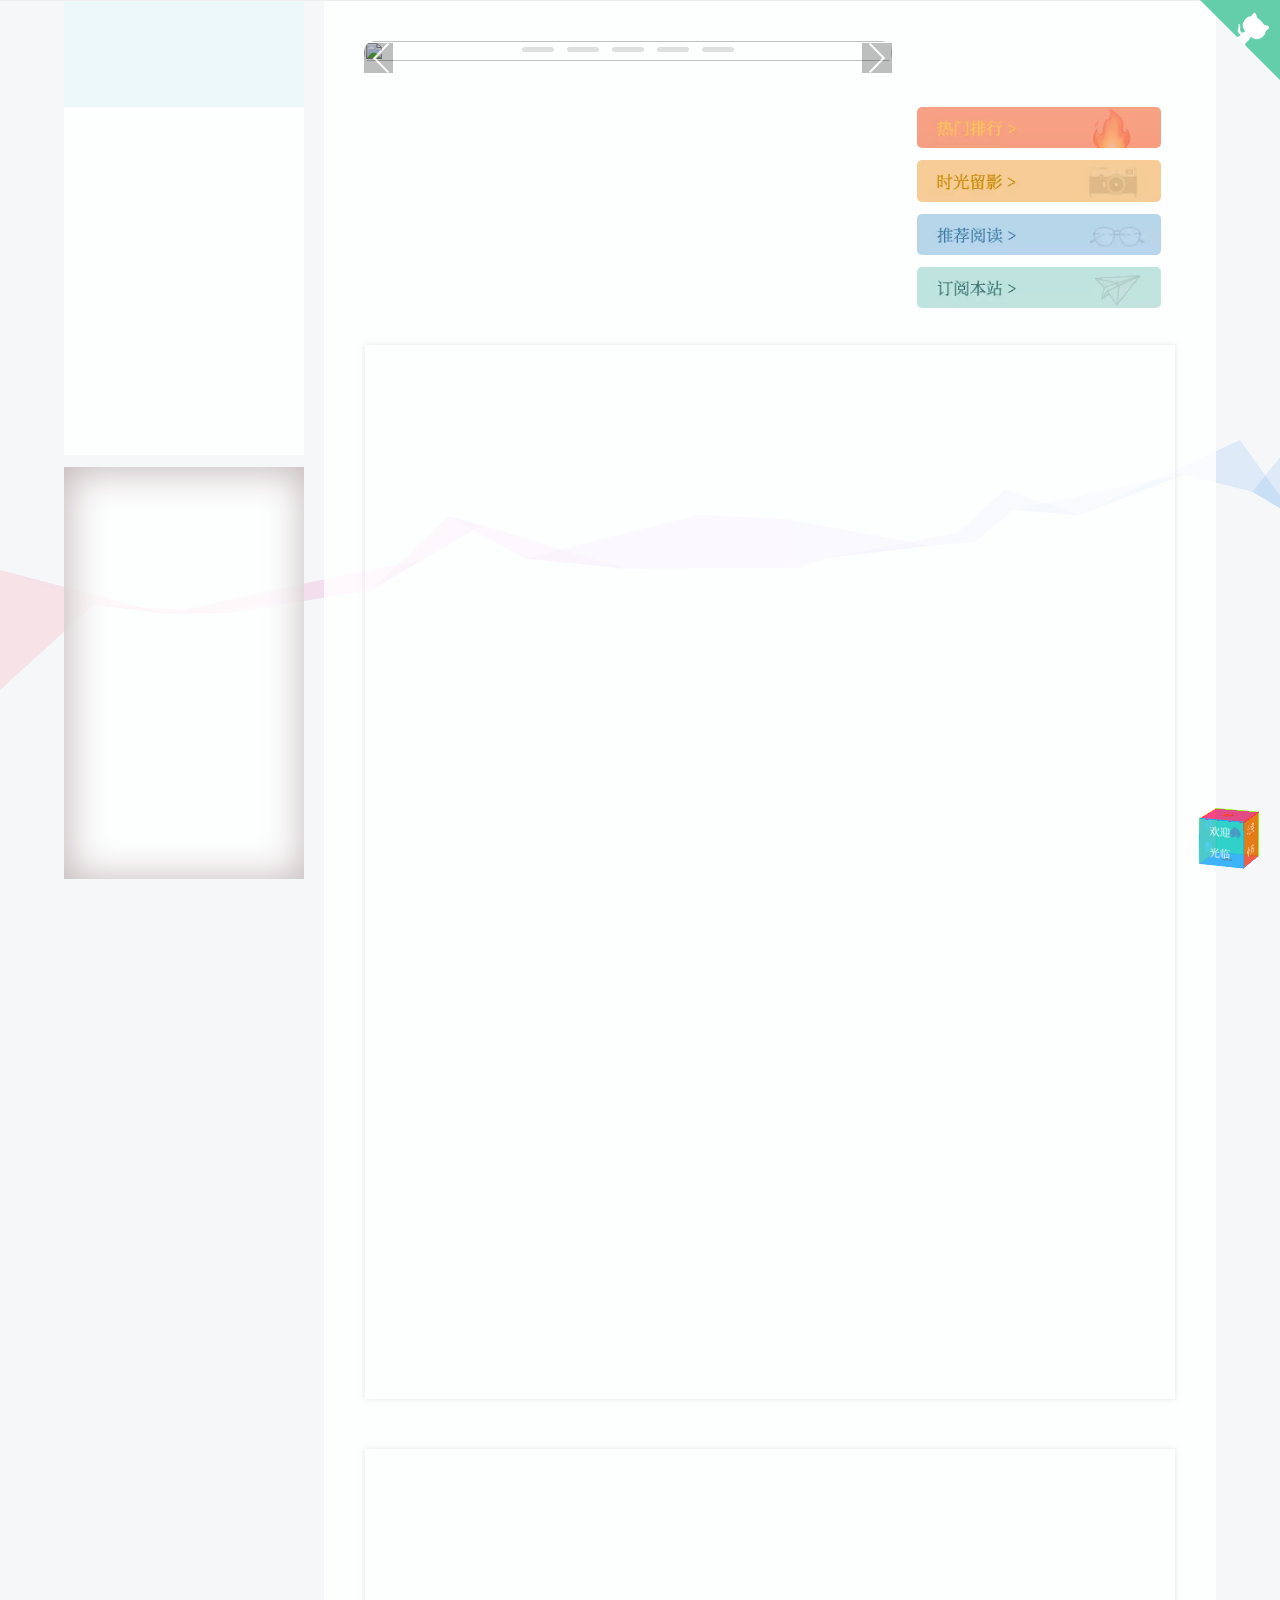
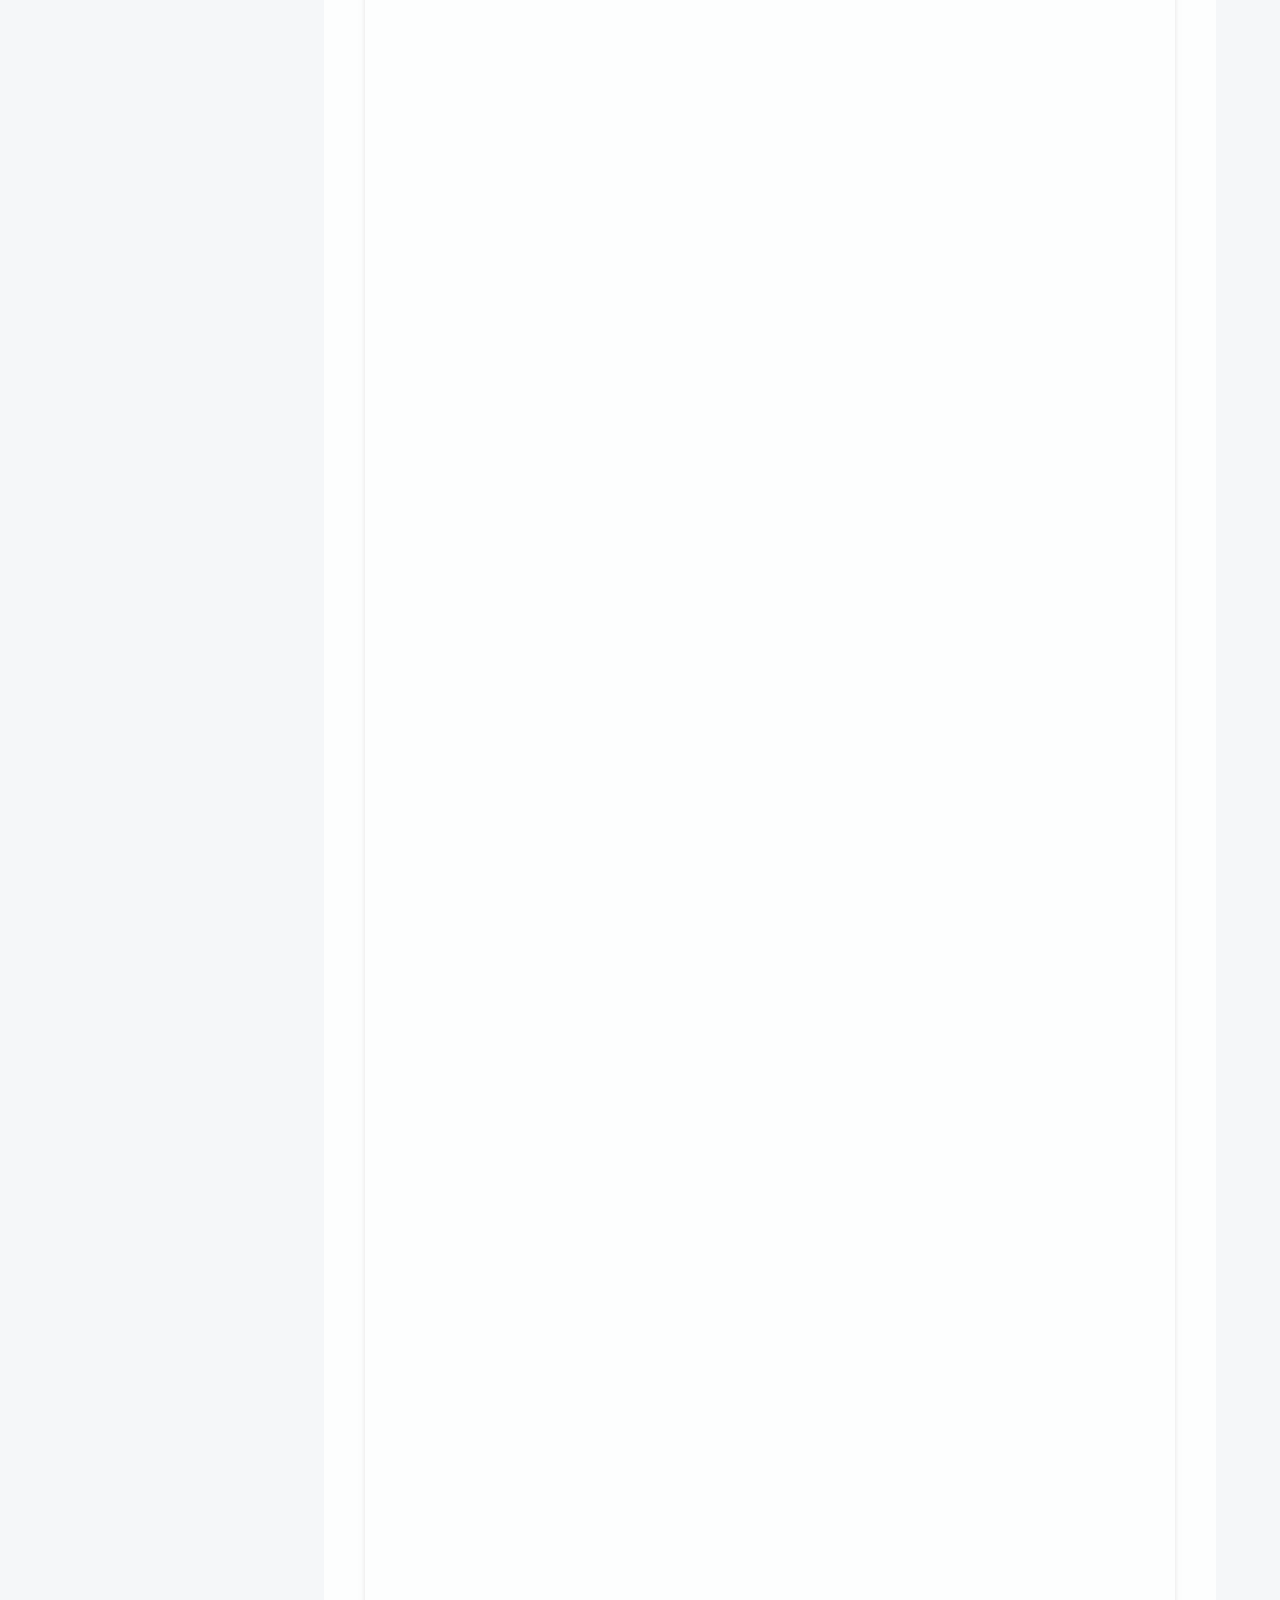
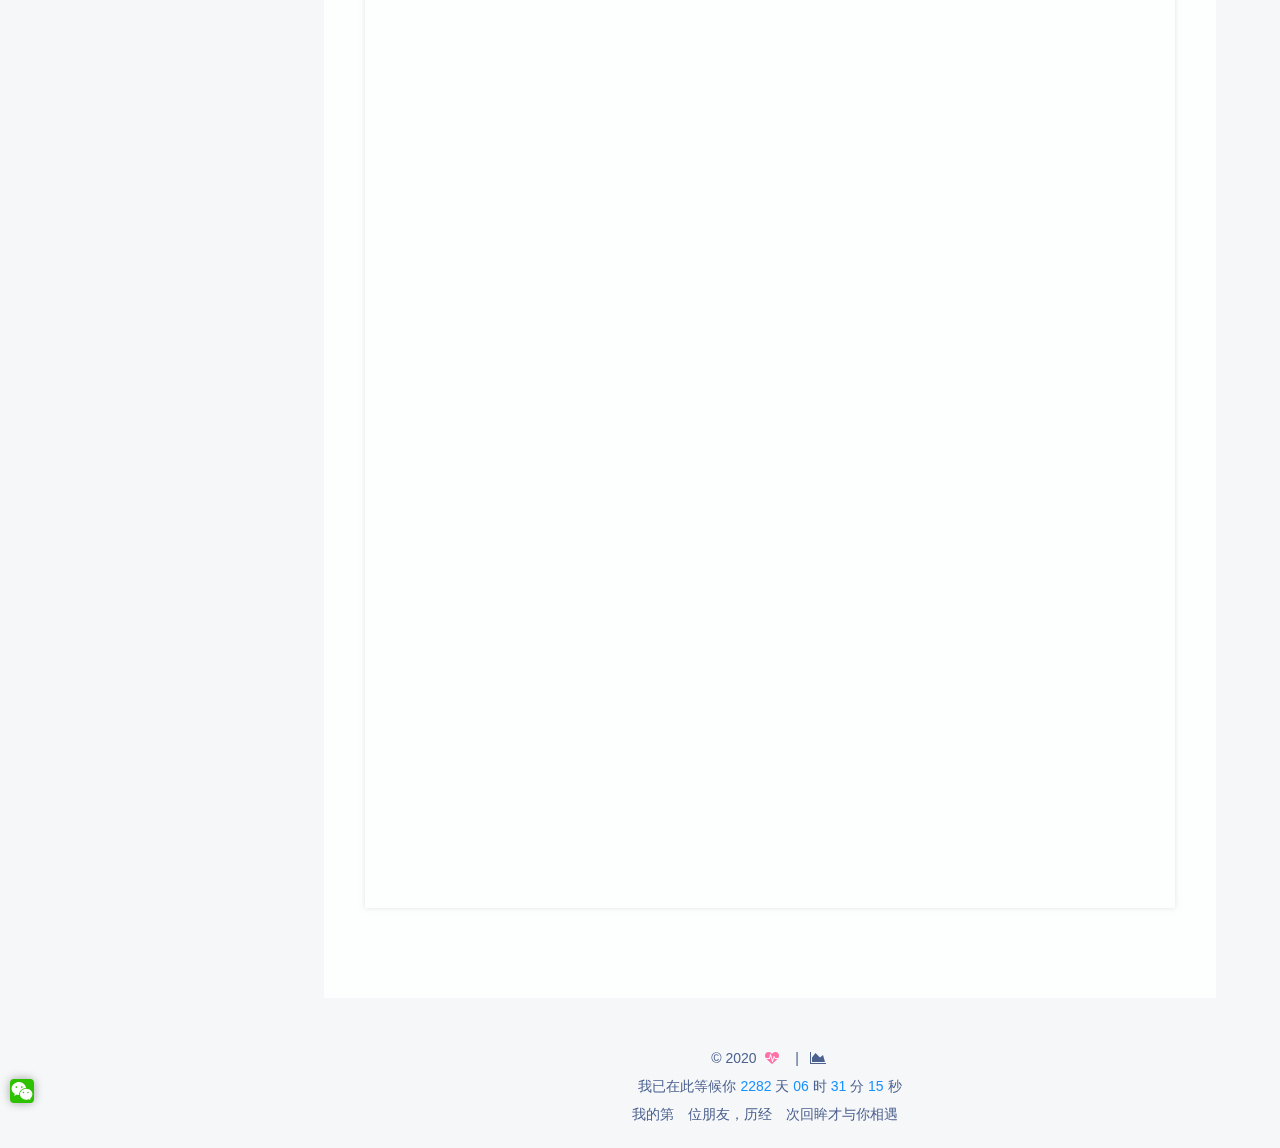
==== index.html @ 2123e060 "Site updated: 2020-04-26 22:02:50" ====
<!DOCTYPE html>



  


<html class="theme-next pisces use-motion" lang="en">
<head>
  <meta charset="UTF-8"/>
<meta http-equiv="X-UA-Compatible" content="IE=edge" />
<meta name="viewport" content="width=device-width, initial-scale=1, maximum-scale=1"/>
<meta name="theme-color" content="#222">






  
  
    
      
    
    
      
    
  <script async src="//cdn.jsdelivr.net/npm/pace-js@1.0.2/pace.min.js"></script>
  <link href="//cdn.jsdelivr.net/npm/pace-js@1.0.2/themes/blue/pace-theme-minimal.css" rel="stylesheet">








<meta http-equiv="Cache-Control" content="no-transform" />
<meta http-equiv="Cache-Control" content="no-siteapp" />


















  
  
  <link href="/lib/fancybox/source/jquery.fancybox.css?v=2.1.5" rel="stylesheet" type="text/css" />


<link href="https://fonts.loli.net/css?family=EB+Garamond:400,400i,700,700i|Noto+Serif+SC:400,500,700&display=swap&subset=chinese-simplified" rel="stylesheet">




  

<link href="//cdn.jsdelivr.net/npm/font-awesome@4.7.0/css/font-awesome.min.css" rel="stylesheet" type="text/css" />

<link href="/css/main.css?v=5.1.4" rel="stylesheet" type="text/css" />


  <link rel="apple-touch-icon" sizes="180x180" href="/images/apple-touch-icon-next.png?v=5.1.4">


  <link rel="icon" type="image/png" sizes="32x32" href="/images/favicon-32x32-next.png?v=5.1.4">


  <link rel="icon" type="image/png" sizes="16x16" href="/images/favicon-16x16-next.png?v=5.1.4">


  <link rel="mask-icon" href="/images/logo.svg?v=5.1.4" color="#222">





  <meta name="keywords" content="Hexo个人博客,NexT美化优化,哈林摇,Mac Panel特效,Leaf,科科,Java程序员,广州,旅行,摄像,Github Pages,搭建教程,demo,博客相册,文章排行榜,网站SEO" />










<meta property="og:type" content="website">
<meta property="og:title" content="Keke">
<meta property="og:url" content="http://yoursite.com/index.html">
<meta property="og:site_name" content="Keke">
<meta property="og:locale" content="en_US">
<meta property="article:author" content="YkekeY">
<meta name="twitter:card" content="summary">



<script type="text/javascript" id="hexo.configurations">
  var NexT = window.NexT || {};
  var CONFIG = {
    root: '/',
    scheme: 'Pisces',
    version: '5.1.4',
    sidebar: {"position":"left","display":"post","offset":12,"b2t":false,"scrollpercent":true,"onmobile":true},
    fancybox: true,
    tabs: true,
    motion: {"enable":true,"async":true,"transition":{"post_block":"flipYIn","post_header":"perspectiveRightIn","post_body":"perspectiveLeftIn","coll_header":"swoopIn","sidebar":"shrinkIn"}},
    duoshuo: {
      userId: '0',
      author: 'Author'
    },
    algolia: {
      applicationID: '',
      apiKey: '',
      indexName: '',
      hits: {"per_page":10},
      labels: {"input_placeholder":"Search for Posts","hits_empty":"We didn't find any results for the search: ${query}","hits_stats":"${hits} results found in ${time} ms"}
    }
  };
</script>



  <link rel="canonical" href="http://yoursite.com/"/>





<!-- 设置文章需要密码访问 -->
<script>
    (function(){
        if(''){
            if (prompt('请输入文章密码') !== ''){
                alert('密码错误！');
                history.back();
            }
        }
    })();
</script>

  <title>Keke</title>
  









  
      <!-- 球型气泡标签云 -->
      <script type="text/javascript" src="/js/src/bubble.js"></script>
  

  

<meta name="generator" content="Hexo 4.2.0"></head>

<body itemscope itemtype="http://schema.org/WebPage" lang="en">

  

  
  
    
  

  <div class="container sidebar-position-left 
  page-home">
    <div class="headband"></div>

    <!--fork me from github-->
    <a href="https://github.com/leafjame/hexo-theme-next5-leaf" target="_blank" rel="noopener" class="github-corner" aria-label="View source on GitHub"><svg width="80" height="80" viewBox="0 0 250 250" style="fill:#64CEAA; color:#fff; position: absolute; top: 0; border: 0; right: 0;" aria-hidden="true"><path d="M0,0 L115,115 L130,115 L142,142 L250,250 L250,0 Z"></path><path d="M128.3,109.0 C113.8,99.7 119.0,89.6 119.0,89.6 C122.0,82.7 120.5,78.6 120.5,78.6 C119.2,72.0 123.4,76.3 123.4,76.3 C127.3,80.9 125.5,87.3 125.5,87.3 C122.9,97.6 130.6,101.9 134.4,103.2" fill="currentColor" style="transform-origin: 130px 106px;" class="octo-arm"></path><path d="M115.0,115.0 C114.9,115.1 118.7,116.5 119.8,115.4 L133.7,101.6 C136.9,99.2 139.9,98.4 142.2,98.6 C133.8,88.0 127.5,74.4 143.8,58.0 C148.5,53.4 154.0,51.2 159.7,51.0 C160.3,49.4 163.2,43.6 171.4,40.1 C171.4,40.1 176.1,42.5 178.8,56.2 C183.1,58.6 187.2,61.8 190.9,65.4 C194.5,69.0 197.7,73.2 200.1,77.6 C213.8,80.2 216.3,84.9 216.3,84.9 C212.7,93.1 206.9,96.0 205.4,96.6 C205.1,102.4 203.0,107.8 198.3,112.5 C181.9,128.9 168.3,122.5 157.7,114.1 C157.9,116.9 156.7,120.9 152.7,124.9 L141.0,136.5 C139.8,137.7 141.6,141.9 141.8,141.8 Z" fill="currentColor" class="octo-body"></path></svg></a><style>.github-corner:hover .octo-arm{animation:octocat-wave 560ms ease-in-out}@keyframes octocat-wave{0%,100%{transform:rotate(0)}20%,60%{transform:rotate(-25deg)}40%,80%{transform:rotate(10deg)}}@media (max-width:500px){.github-corner:hover .octo-arm{animation:none}.github-corner .octo-arm{animation:octocat-wave 560ms ease-in-out}}</style>

    <header id="header" class="header" itemscope itemtype="http://schema.org/WPHeader">
      <div class="header-inner"><div class="site-brand-wrapper">
  <div class="site-meta ">
    

    <div class="custom-logo-site-title">
      <a href="/"  class="brand" rel="start">
        <span class="logo-line-before"><i></i></span>
        <span class="site-title">Keke</span>
        <span class="logo-line-after"><i></i></span>
      </a>
    </div>
      
        <h1 class="site-subtitle" itemprop="description"></h1>
      
  </div>

  <div class="site-nav-toggle">
    <button>
      <span class="btn-bar"></span>
      <span class="btn-bar"></span>
      <span class="btn-bar"></span>
    </button>
  </div>
</div>

<nav class="site-nav">
  

  
    <ul id="menu" class="menu">
      
        
        <li class="menu-item menu-item-home/主页">
          <a href="/" rel="section">
            
              <i class="menu-item-icon fa fa-fw fa-home"></i> <br />
            
            home/主页
          </a>
        </li>
      
        
        <li class="menu-item menu-item-archives/文章">
          <a href="/archives/" rel="section">
            
              <i class="menu-item-icon fa fa-fw fa-archive"></i> <br />
            
            archives/文章
          </a>
        </li>
      
        
        <li class="menu-item menu-item-categories">
          <a href="/categories/daily/" rel="section">
            
              <i class="menu-item-icon fa fa-fw fa-th"></i> <br />
            
            Categories
          </a>
        </li>
      
        
        <li class="menu-item menu-item-tags">
          <a href="/tags/" rel="section">
            
              <i class="menu-item-icon fa fa-fw fa-tags"></i> <br />
            
            Tags
          </a>
        </li>
      
        
        <li class="menu-item menu-item-life">
          <a href="/life/" rel="section">
            
              <i class="menu-item-icon fa fa-fw fa-apple"></i> <br />
            
            生活
          </a>
        </li>
      
        
        <li class="menu-item menu-item-links">
          <a href="/links/" rel="section">
            
              <i class="menu-item-icon fa fa-fw fa-link"></i> <br />
            
            友链
          </a>
        </li>
      
        
        <li class="menu-item menu-item-about">
          <a href="/about/" rel="section">
            
              <i class="menu-item-icon fa fa-fw fa-user"></i> <br />
            
            About
          </a>
        </li>
      

      
        <li class="menu-item menu-item-search">
          
            <a href="javascript:;" class="popup-trigger">
          
            
              <i class="menu-item-icon fa fa-search fa-fw"></i> <br />
            
            Search
          </a>
        </li>
      
    </ul>
  

  
    <div class="site-search">
      
  <div class="popup search-popup local-search-popup">
  <div class="local-search-header clearfix">
    <span class="search-icon">
      <i class="fa fa-search"></i>
    </span>
    <span class="popup-btn-close">
      <i class="fa fa-times-circle"></i>
    </span>
    <div class="local-search-input-wrapper">
      <input autocomplete="off"
             placeholder="Searching..." spellcheck="false"
             type="text" id="local-search-input">
    </div>
  </div>
  <div id="local-search-result"></div>
</div>



    </div>
  
</nav>



 </div>
    </header>

    <main id="main" class="main">
      <div class="main-inner">
        <div class="content-wrap">
          <div id="content" class="content">
            

  <!--轮播图-->
  

<!--
<script src="https://cdn.staticfile.org/jquery/2.1.1/jquery.min.js"></script>
<script src="https://cdn.staticfile.org/twitter-bootstrap/3.3.7/js/bootstrap.min.js"></script>
-->

<script src="https://cdn.jsdelivr.net/npm/jquery@2.1.3/dist/jquery.min.js"></script>
<script src="https://cdn.jsdelivr.net/npm/bootstrap.min.js@3.3.5/bootstrap.min.js"></script>

<style type="text/css">

.glyphicon-chevron-left:before{
	/* content: "《" */
}
.glyphicon-chevron-right:before{
	/* content: "》" */
}

.right-siders{
   border-radius: 5px;
   /*margin-top: 5px;
   margin-bottom: 10px;*/
}

.my-carousel{
    /*height: 10%;*/
    margin-bottom: 12px;
}

.my-carousel:hover{
  margin-left: 5px;
  //padding: 5px 1px;
  border-radius: 5px;
  transform: scale(1.1);
  box-shadow: 10px 10px 15px 2px rgba(0,0,0,.12), 0 0 6px 0 rgba(104, 104, 105, 0.1);
}

@media (max-width: 767px){
	.rights{
		display: none;
	}
	.carousel{
		width: 100% !important;
		height: 100% !important;
	}
	.slide{
		width: 100% !important;
		height: 100% !important;
	}

	.carousel-control .glyphicon-chevron-left,
  .carousel-control .glyphicon-chevron-right,
  .carousel-control .icon-prev,
  .carousel-control .icon-next {
    width: 30px;
    height: 30px;
    margin-top: -10px;
    font-size: 30px;
  }
  .carousel-control .glyphicon-chevron-left,
  .carousel-control .icon-prev {
    margin-left: -10px;
  }
  .carousel-control .glyphicon-chevron-right,
  .carousel-control .icon-next {
   /* margin-right: -10px; */
  }

}

.carousel{
	width: 65%;
	height: 100%;
	position: relative;
}

.carousel-inner {
  position: relative;
  overflow: hidden;
  width: 100%;
}
.carousel-inner > .item {
  display: none;
  position: relative;
  -webkit-transition: 0.6s ease-in-out left;
  -o-transition: 0.6s ease-in-out left;
  transition: 0.6s ease-in-out left;
}
.carousel-inner > .item > img,
.carousel-inner > .item > a > img {
  line-height: 1;
}
@media all and (transform-3d), (-webkit-transform-3d) {
  .carousel-inner > .item {
    -webkit-transition: -webkit-transform 0.6s ease-in-out;
    -moz-transition: -moz-transform 0.6s ease-in-out;
    -o-transition: -o-transform 0.6s ease-in-out;
    transition: transform 0.6s ease-in-out;
    -webkit-backface-visibility: hidden;
    -moz-backface-visibility: hidden;
    backface-visibility: hidden;
    -webkit-perspective: 1000px;
    -moz-perspective: 1000px;
    perspective: 1000px;
  }
  .carousel-inner > .item.next,
  .carousel-inner > .item.active.right {
    -webkit-transform: translate3d(100%, 0, 0);
    transform: translate3d(100%, 0, 0);
    left: 0;
  }
  .carousel-inner > .item.prev,
  .carousel-inner > .item.active.left {
    -webkit-transform: translate3d(-100%, 0, 0);
    transform: translate3d(-100%, 0, 0);
    left: 0;
  }
  .carousel-inner > .item.next.left,
  .carousel-inner > .item.prev.right,
  .carousel-inner > .item.active {
    -webkit-transform: translate3d(0, 0, 0);
    transform: translate3d(0, 0, 0);
    left: 0;
  }
}
.carousel-inner > .active,
.carousel-inner > .next,
.carousel-inner > .prev {
  display: block;
}
.carousel-inner > .active {
  left: 0;
}
.carousel-inner > .next,
.carousel-inner > .prev {
  position: absolute;
  top: 0;
  width: 100%;
}
.carousel-inner > .next {
  left: 100%;
}
.carousel-inner > .prev {
  left: -100%;
}
.carousel-inner > .next.left,
.carousel-inner > .prev.right {
  left: 0;
}
.carousel-inner > .active.left {
  left: -100%;
}
.carousel-inner > .active.right {
  left: 100%;
}
.carousel-control {
  position: absolute;
  top: 0;
  left: 0;
  bottom: 0;
  /*width: 5%;*/
  opacity: 0.5;
  filter: alpha(opacity=50);
  font-size: 20px;
  color: #fff;
  text-align: center;
  text-shadow: 0 1px 2px rgba(0, 0, 0, 0.6);
  background-color: rgba(0, 0, 0, 0);
}
.carousel-control.left {
  background-image: -webkit-linear-gradient(left, rgba(0, 0, 0, 0.5) 0%, rgba(0, 0, 0, 0.0001) 100%);
  background-image: -o-linear-gradient(left, rgba(0, 0, 0, 0.5) 0%, rgba(0, 0, 0, 0.0001) 100%);
  background-image: linear-gradient(to right, rgba(0, 0, 0, 0.5) 0%, rgba(0, 0, 0, 0.0001) 100%);
  background-repeat: repeat-x;
  filter: progid:DXImageTransform.Microsoft.gradient(startColorstr=#80000000, endColorstr=#00000000, GradientType=1);
}
.carousel-control.right {
  left: auto;
  right: 0;
  background-image: -webkit-linear-gradient(left, rgba(0, 0, 0, 0.0001) 0%, rgba(0, 0, 0, 0.5) 100%);
  background-image: -o-linear-gradient(left, rgba(0, 0, 0, 0.0001) 0%, rgba(0, 0, 0, 0.5) 100%);
  background-image: linear-gradient(to right, rgba(0, 0, 0, 0.0001) 0%, rgba(0, 0, 0, 0.5) 100%);
  background-repeat: repeat-x;
  filter: progid:DXImageTransform.Microsoft.gradient(startColorstr=#00000000, endColorstr=#80000000, GradientType=1);
}
.carousel-control:hover,
.carousel-control:focus {
  outline: 0;
  color: #fff;
  text-decoration: none;
  opacity: 0.9;
  filter: alpha(opacity=90);
}
.carousel-control .icon-prev,
.carousel-control .icon-next,
.carousel-control .glyphicon-chevron-left,
.carousel-control .glyphicon-chevron-right {
  position: absolute;
  top: 50%;
  margin-top: -10px;
  z-index: 5;
  display: inline-block;
}
/*
.carousel-control .icon-prev,
.carousel-control .glyphicon-chevron-left {
  left: 50%;
  margin-left: -10px;
}
*/

.carousel-control .icon-prev,
.carousel-control .glyphicon-chevron-left {
  background: url('/images/icon-slides.png');
  background-position-y: -20px;
  left: 9px;
}

/*
.carousel-control .icon-next,
.carousel-control .glyphicon-chevron-right {
  right: 50%;
  margin-right: -10px;
}
*/

.carousel-control .icon-next,
.carousel-control .glyphicon-chevron-right {
  background: url('/images/icon-slides.png');
  background-position-x: -50px;
  background-position-y: -20px;
  right: 0px;
}

.carousel-control .icon-prev,
.carousel-control .icon-next {
  width: 20px;
  height: 20px;
  line-height: 1;
  font-family: serif;
}

.carousel-control .icon-prev:before {
  content: 2039;
}
.carousel-control .icon-next:before {
  content: 203a;
}

.carousel-indicators {
  opacity: 0.5;
  position: absolute;
  bottom: -15px;
  left: 50%;
  z-index: 15;
  width: 60%;
  margin-left: -30%;
  padding-left: 0;
  list-style: none;
  text-align: center;
}
.carousel-indicators li {
  display: inline-block;
  width: 30px;
  height: 3px;
  margin: 5px;
  text-indent: -999px;
  border: 1px solid #bbb;
  border-radius: 10px;
  cursor: pointer;
  background-color: rgba(0, 0, 0, .24);
}
.carousel-indicators .active {
  width: 30px;
  height: 3px;
  background-color: #fff;
}
.carousel-caption {
  position: absolute;
  left: 15%;
  right: 15%;
  bottom: 20px;
  z-index: 10;
  padding-top: 20px;
  padding-bottom: 20px;
  color: #fff;
  text-align: center;
  text-shadow: 0 1px 2px rgba(0, 0, 0, 0.6);
}
.carousel-caption .btn {
  text-shadow: none;
}
@media screen and (min-width: 768px) {
  .carousel-control .glyphicon-chevron-left,
  .carousel-control .glyphicon-chevron-right,
  .carousel-control .icon-prev,
  .carousel-control .icon-next {
    width: 30px;
    height: 30px;
    margin-top: -10px;
    font-size: 30px;
  }
  .carousel-control .glyphicon-chevron-left,
  .carousel-control .icon-prev {
    margin-left: -10px;
  }
  .carousel-control .glyphicon-chevron-right,
  .carousel-control .icon-next {
   /* margin-right: -10px; */
  }
  .carousel-caption {
    left: 20%;
    right: 20%;
    padding-bottom: 30px;
  }
  .carousel-indicators {
    bottom: -20px;
  }
}
</style>

<div width="100%" height="24%" style="border: 0px; overflow: hidden; border-radius: 10px; margin-bottom: 25px;" scrolling="no">

	<div id="myCarousel" class="carousel slide" data-ride="carousel" data-interval="3500" style="float:left">

      <!-- 轮播（Carousel）指标 -->
      <ol class="carousel-indicators">
      
      
        <li data-target="#myCarousel" data-slide-to="0"></li>
        
      
        <li data-target="#myCarousel" data-slide-to="1"></li>
        
      
        <li data-target="#myCarousel" data-slide-to="2"></li>
        
      
        <li data-target="#myCarousel" data-slide-to="3"></li>
        
      
        <li data-target="#myCarousel" data-slide-to="4"></li>
        
      
      </ol>

      <!-- 轮播（Carousel）项目 -->
      <div class="carousel-inner" style="height: 24%; border-radius: 10px; width: 100%;">
       
       
          
          <a class="item active" href="https://space.bilibili.com/383555385" target="_blank" style="height: 100%;">
            
            <img src="https://github.com/YkekeY/YkekeY.github.io/tree/master/images/bilibili2.png" class="nofancybox"  style="width: 100%; height: 100%" >
          </a>
          
          
      
          
            <a class="item" href="https://www.liaofuzhan.com/posts/507826828.html" target="_blank" style="height: 100%;">
              <img src="https://cdn.jsdelivr.net/gh/leafjame/cdn/img/carousel/mobile.png" class="nofancybox"  style="width: 100%; height: 100%;" >
            </a>
        
      
          
            <a class="item" href="https://mailchi.mp/e92415d27722/leaf" target="_blank" style="height: 100%;">
              <img src="https://cdn.jsdelivr.net/gh/leafjame/cdn/img/carousel/subscribe.png" class="nofancybox"  style="width: 100%; height: 100%;" >
            </a>
        
      
          
            <a class="item" href="https://github.com/leafjame/hexo-theme-next5-leaf" target="_blank" style="height: 100%;">
              <img src="https://cdn.jsdelivr.net/gh/leafjame/cdn/img/carousel/share.png" class="nofancybox"  style="width: 100%; height: 100%;" >
            </a>
        
      
          
            <a class="item" href="https://www.liaofuzhan.com/photos/" target="_blank" style="height: 100%;">
              <img src="https://cdn.jsdelivr.net/gh/leafjame/cdn/img/carousel/photos.png" class="nofancybox"  style="width: 100%; height: 100%;" >
            </a>
        
      
      </div>

      <!-- 轮播（Carousel）导航 -->
      <a class="left carousel-control" data-target="#myCarousel" href="javascript:void(0);" role="button" data-slide="prev">
          <span class="glyphicon glyphicon-chevron-left" aria-hidden="true"></span>
      </a>
      <a class="right carousel-control" data-target="#myCarousel" href="javascript:void(0);" role="button" data-slide="next">
          <span class="glyphicon glyphicon-chevron-right" aria-hidden="true"></span>
      </a>

	  </div>

	<div  class="rights" style="width: 30%; height: 24%; margin-right: 15px;margin-left: 0px;float: right;">

  	   <!-- 天气插件 -->
  	   <!-- 会有http的链接
       <iframe width="300px" scrolling="no" height="50px" frameborder="0" allowtransparency="true" src="https://i.tianqi.com/index.php?c=code&id=12&color=%23&bdc=%23&icon=1&py=beijing&num=2&site=12"></iframe>
       -->

       <!-- https://tianqi.2345.com/plugin/setting.htm -->
       <!-- <iframe allowtransparency="true" frameborder="0" width="290" height="75" scrolling="no" src="//tianqi.2345.com/plugin/widget/index.htm?s=2&z=2&t=0&v=0&d=2&bd=0&k=000000&f=&ltf=009944&htf=cc0000&q=1&e=1&a=1&c=54511&w=290&h=75&align=left"></iframe> -->
       <iframe allowtransparency="true" frameborder="0" width="300" height="55" scrolling="no" src="//tianqi.2345.com/plugin/widget/index.htm?s=2&z=3&t=1&v=2&d=1&bd=0&k=000000&f=&ltf=009944&htf=cc0000&q=1&e=1&a=1&c=54511&w=300&h=55&align=left"></iframe>

  	   <!-- 热门排行 -->
  	   <div class="my-carousel">
         <a href="https://www.liaofuzhan.com/top/" target="_blank">
            <img class="right-siders nofancybox" src="/images/hot.png" width="100%"/>
         </a>
  	   </div>

  	   <!-- 时光留影 -->
  	   <div class="my-carousel">
         <a href="https://www.liaofuzhan.com/photos/" target="_blank">
           <img class="right-siders nofancybox" src="/images/time.png"/>
         </a>
  	   </div>

  	  <!-- 推荐阅读 -->
  	  <div class="my-carousel">
        <a href="https://www.liaofuzhan.com/books/" target="_blank">
          <img class="right-siders nofancybox" src="/images/read.png"/>
        </a>
  	  </div>

      <!-- 订阅本站 -->
      <div class="my-carousel">
        <a href="https://mailchi.mp/e92415d27722/leaf" target="_blank">
          <img class="right-siders nofancybox" src="/images/subscribe.png"/>
        </a>
     </div>

   </div>

</div>




  <section id="posts" class="posts-expand">
    
      

  

  
  
  

  <article class="post post-type-normal" itemscope itemtype="http://schema.org/Article">
  
  
  
  <div class="post-block">
    <link itemprop="mainEntityOfPage" href="http://yoursite.com/2020/04/25/welcom/">

    <span hidden itemprop="author" itemscope itemtype="http://schema.org/Person">
      <meta itemprop="name" content="YkekeY">
      <meta itemprop="description" content="">
      <meta itemprop="image" content="/images/YourName2.png">
    </span>

    <span hidden itemprop="publisher" itemscope itemtype="http://schema.org/Organization">
      <meta itemprop="name" content="Keke">
    </span>

    
      <header class="post-header">

        
        
          <h2 class="post-title" itemprop="name headline">
                
                <a class="post-title-link" href="/2020/04/25/welcom/" itemprop="url">欢迎至科科栈点</a></h2>
        

        <div class="post-meta">
          <span class="post-time">

             
                 <i class="fa fa-thumb-tack"></i>
                 <font color=7D26CD>置顶</font>
                 <span class="post-meta-divider">|</span>
             

             

            
              <span class="post-meta-item-icon">
                <i class="fa fa-calendar-o"></i>
              </span>
              
              <time title="Post created" itemprop="dateCreated datePublished" datetime="2020-04-25T20:00:00+08:00">
                2020-04-25
              </time>
            

            

            
          </span>

          
            <span class="post-category" >
            
              <span class="post-meta-divider">|</span>
            
              <span class="post-meta-item-icon">
                <i class="fa fa-folder-o"></i>
              </span>
              
              
                <span itemprop="about" itemscope itemtype="http://schema.org/Thing">
                  <a href="/categories/daily/" itemprop="url" rel="index">
                    <span itemprop="name">daily</span>
                  </a>
                </span>

                
                
              
            </span>
          

          
            
          

          
          

          <!--
          
          -->

          
            <span class="post-wordcount">
              
                
                  <span class="post-meta-divider">|</span>
                
                <span class="post-meta-item-icon">
                  <i class="fa fa-file-word-o"></i>
                </span>
                
                <span title="Words count in article">
                  
                </span>
              

              

              
            </span>
          

          <!-- 隐藏文章内标题下，内容描述
          
          -->

        </div>
      </header>
    

    
    
    
    <div class="post-body" itemprop="articleBody">

      
      

      
        
          
            <p>Welcome to KeKe’s stack! Thank your very first look. Check [help]for more info. If you get any problems when using, you can ask me on <a href="https://github.com/YkekeY" target="_blank" rel="noopener">GitHub</a> or ask me on <a href="https://mail.qq.com" target="_blank" rel="noopener">EMail</a>.</p>
<h2 id="Welcome"><a href="#Welcome" class="headerlink" title="Welcome"></a>Welcome</h2><div class="highlight-wrap"autocomplete="off" autocorrect="off" autocapitalize="off" spellcheck="false" contenteditable="true"data-rel="PLAIN"><figure class="iseeu highlight /plain"><table><tr><td class="gutter"><pre><span class="line">1</span><br><span class="line">2</span><br><span class="line">3</span><br><span class="line">4</span><br><span class="line">5</span><br></pre></td><td class="code"><pre><span class="line">欢迎来到科科的个人博客，感谢您的到来</span><br><span class="line"></span><br><span class="line">于左侧【帮助】栏寻找更多相关信息吧~</span><br><span class="line"></span><br><span class="line">如遇问题，请在评论区留言，或移步至我的github博客 （请点击上方[GitHub]) 或邮箱联系(请点击上方 [EMail]）(1798666590@qq.com)</span><br></pre></td></tr></table></figure></div>
<p><img src="/images/YourName.jpg" alt="images"></p>
<p>More info: <a href="https://github.com/YkekeY/YkekeY.github.io/" target="_blank" rel="noopener">My Repository</a></p>

          
        
      
    </div>

      <!-- 相关文章推荐 -->
     

    
    
    

    <div>
          
    </div>

    

    <div>
      
    </div>

    

    

    <footer class="post-footer">
      

      

      

      
      
        <div class="post-eof"></div>
      
    </footer>
  </div>
  
  
  
  </article>


    
      

  

  
  
  

  <article class="post post-type-normal" itemscope itemtype="http://schema.org/Article">
  
  
  
  <div class="post-block">
    <link itemprop="mainEntityOfPage" href="http://yoursite.com/2020/04/25/Problem/">

    <span hidden itemprop="author" itemscope itemtype="http://schema.org/Person">
      <meta itemprop="name" content="YkekeY">
      <meta itemprop="description" content="">
      <meta itemprop="image" content="/images/YourName2.png">
    </span>

    <span hidden itemprop="publisher" itemscope itemtype="http://schema.org/Organization">
      <meta itemprop="name" content="Keke">
    </span>

    
      <header class="post-header">

        
        
          <h2 class="post-title" itemprop="name headline">
                
                <a class="post-title-link" href="/2020/04/25/Problem/" itemprop="url">Problems to be killed 疑难大全(Updating Still)</a></h2>
        

        <div class="post-meta">
          <span class="post-time">

             
                 <i class="fa fa-thumb-tack"></i>
                 <font color=7D26CD>置顶</font>
                 <span class="post-meta-divider">|</span>
             

             

            
              <span class="post-meta-item-icon">
                <i class="fa fa-calendar-o"></i>
              </span>
              
              <time title="Post created" itemprop="dateCreated datePublished" datetime="2020-04-25T20:00:00+08:00">
                2020-04-25
              </time>
            

            

            
          </span>

          

          
            
          

          
          

          <!--
          
          -->

          
            <span class="post-wordcount">
              
                
                  <span class="post-meta-divider">|</span>
                
                <span class="post-meta-item-icon">
                  <i class="fa fa-file-word-o"></i>
                </span>
                
                <span title="Words count in article">
                  
                </span>
              

              

              
            </span>
          

          <!-- 隐藏文章内标题下，内容描述
          
          -->

        </div>
      </header>
    

    
    
    
    <div class="post-body" itemprop="articleBody">

      
      

      
        
          
            <p>Welcome to PTBK，here are some problems I have met during my study,hope you can solve your question after reading it.</p>
<h1 id="写在前言"><a href="#写在前言" class="headerlink" title="写在前言"></a>写在前言</h1><p>作为一名在读软件工程大学生（开辟此篇时正值大二），吾发现学校的课程大都过于基础，很多在未来寻找工作时所需用到的技术都只能靠自学完成。尤其在面试期间，仅靠学校所教知识很难达到HR的要求。于是，吾便开始在各大网站自行深入学习，期间动手实践难免遇到问题。将所遇问题并解决方案收录于此，便有了这篇PTBK</p>
<p>PTBK所收录的解决方法均为查找相关资料、网站、他人解答等等，经过本人实践后再组织，不存在照搬、抄袭等行为，如有冒犯，请联系本人（联系方式在Welcome篇章），在此，感谢那些为我解答问题的大佬、牛人</p>
<p>本篇PTBK将会持续更新，直到哪天我不再遇到任何问题了（当然这是不可能的&gt;_&lt;）</p>
<h1 id="Problems-amp-Solutions"><a href="#Problems-amp-Solutions" class="headerlink" title="Problems &amp; Solutions"></a>Problems &amp; Solutions</h1><h2 id="About-SQL"><a href="#About-SQL" class="headerlink" title="About SQL"></a>About SQL</h2><h3 id="找不到SQLServerManager"><a href="#找不到SQLServerManager" class="headerlink" title="找不到SQLServerManager"></a>找不到SQLServerManager</h3><div class="highlight-wrap"autocomplete="off" autocorrect="off" autocapitalize="off" spellcheck="false" contenteditable="true"data-rel="BASH"><figure class="iseeu highlight /bash"><table><tr><td class="gutter"><pre><span class="line">1</span><br><span class="line">2</span><br><span class="line">3</span><br><span class="line">4</span><br></pre></td><td class="code"><pre><span class="line">（1）window系统使用win+r输入SQLServerManager15.msc以运行（注意版本号，示例处版本号为15）</span><br><span class="line"></span><br><span class="line">（2）如果不知版本，可使用搜索软件Everything进行查找，下方[Everything]为下载链接 </span><br><span class="line">     打开Everything输入SQLServerManager，会出现符合要求的文件，期中.msc文件便是你的SQL配置管理器</span><br></pre></td></tr></table></figure></div>
<p><img src="/images/sql-1.png" alt="images"><br><img src="/images/sql-1.1.2.png" alt="images"></p>
<p>More info: <a href="https://www.voidtools.com/zh-cn/" target="_blank" rel="noopener">Everything</a></p>
<h2 id="About-Intellij-Idea"><a href="#About-Intellij-Idea" class="headerlink" title="About Intellij Idea"></a>About Intellij Idea</h2><h3 id="使用Idea创建一个JDBC连接sqlserver数据库"><a href="#使用Idea创建一个JDBC连接sqlserver数据库" class="headerlink" title="使用Idea创建一个JDBC连接sqlserver数据库"></a>使用Idea创建一个JDBC连接sqlserver数据库</h3><h4 id="配置数据库"><a href="#配置数据库" class="headerlink" title="配置数据库"></a>配置数据库</h4><div class="highlight-wrap"autocomplete="off" autocorrect="off" autocapitalize="off" spellcheck="false" contenteditable="true"data-rel="BASH"><figure class="iseeu highlight /bash"><table><tr><td class="gutter"><pre><span class="line">1</span><br><span class="line">2</span><br><span class="line">3</span><br><span class="line">4</span><br><span class="line">5</span><br><span class="line">6</span><br></pre></td><td class="code"><pre><span class="line">创建新的登录用户（用于测试），这里我新建了名为<span class="built_in">test</span>，密码为123456（不需要勾选强制密码过期选项）的登录用户，注意在创建时将服务器角色的sysadmin勾选（主要是这个）</span><br><span class="line"></span><br><span class="line">——》图片</span><br><span class="line">![images](D:\Developer_Tools\GIT Bash\Blog\<span class="built_in">source</span>\images\YourName.jpg)s</span><br><span class="line"></span><br><span class="line">创建一个数据库（用于连接测试），这里我新建了名为studb的库</span><br></pre></td></tr></table></figure></div>
<h4 id="端口设置"><a href="#端口设置" class="headerlink" title="端口设置"></a>端口设置</h4><div class="highlight-wrap"autocomplete="off" autocorrect="off" autocapitalize="off" spellcheck="false" contenteditable="true"data-rel="BASH"><figure class="iseeu highlight /bash"><table><tr><td class="gutter"><pre><span class="line">1</span><br></pre></td><td class="code"><pre><span class="line">打开SQLSeverManager配置管理器，选择SQL Sever网咯配置，选择你的协议，将TCP/IP启动并打开其属性，在IP栏中将IP6的IP地址改为120.0.0.1并启用，最后在IP All中将TCP动态端口改为1433</span><br></pre></td></tr></table></figure></div>
<h4 id="jar包下载"><a href="#jar包下载" class="headerlink" title="jar包下载"></a>jar包下载</h4><div class="highlight-wrap"autocomplete="off" autocorrect="off" autocapitalize="off" spellcheck="false" contenteditable="true"data-rel="BASH"><figure class="iseeu highlight /bash"><table><tr><td class="gutter"><pre><span class="line">1</span><br><span class="line">2</span><br></pre></td><td class="code"><pre><span class="line"></span><br><span class="line"></span><br></pre></td></tr></table></figure></div>
          
        
      
    </div>

      <!-- 相关文章推荐 -->
     

    
    
    

    <div>
          
    </div>

    

    <div>
      
    </div>

    

    

    <footer class="post-footer">
      

      

      

      
      
        <div class="post-eof"></div>
      
    </footer>
  </div>
  
  
  
  </article>


    
  </section>

  


          </div>
          


          



        </div>
        
          
  
  <div class="sidebar-toggle">
    <div class="sidebar-toggle-line-wrap">
      <span class="sidebar-toggle-line sidebar-toggle-line-first"></span>
      <span class="sidebar-toggle-line sidebar-toggle-line-middle"></span>
      <span class="sidebar-toggle-line sidebar-toggle-line-last"></span>
    </div>
  </div>

  <aside id="sidebar" class="sidebar">
    
      <div id="sidebar-dimmer"></div>
    
    <div class="sidebar-inner">

      

      

      <section class="site-overview-wrap sidebar-panel sidebar-panel-active">
        <div class="site-overview">
          <div class="site-author motion-element" itemprop="author" itemscope itemtype="http://schema.org/Person">
            
              <a href="/">
              <img class="site-author-image" itemprop="image"
                src="/images/YourName2.png"
                alt="YkekeY" />
              </a>
            
              <p class="site-author-name" itemprop="name">YkekeY</p>
              <p class="site-description motion-element" itemprop="description"></p>
          </div>

          <nav class="site-state motion-element">

            
              <div class="site-state-item site-state-posts">
              
                <a href="/archives">
              
                  <span class="site-state-item-count">2</span>
                  <span class="site-state-item-name">posts</span>
                </a>
              </div>
            

            
              
              
              <div class="site-state-item site-state-categories">
                
                  <span class="site-state-item-count">1</span>
                  <span class="site-state-item-name">categories</span>
                
              </div>
            

            

          </nav>

          

          
            <div class="links-of-author motion-element">
                
                  <span class="links-of-author-item">
                    <a rel="external nofollow" href="https://github.com/YkekeY" target="_blank" title="GitHub">
                      
                        <i class="fa fa-fw fa-github"></i></a>
                  </span>
                
                  <span class="links-of-author-item">
                    <a rel="external nofollow" href="mailto:leaf793458585@gmail.com" target="_blank" title="E-Mail">
                      
                        <i class="fa fa-fw fa-envelope"></i></a>
                  </span>
                
                  <span class="links-of-author-item">
                    <a rel="external nofollow" href="https://www.facebook.com/jame.leaf.94" target="_blank" title="Facebook">
                      
                        <i class="fa fa-fw fa-facebook"></i></a>
                  </span>
                
                  <span class="links-of-author-item">
                    <a rel="external nofollow" href="https://twitter.com/Leafjame" target="_blank" title="Witter">
                      
                        <i class="fa fa-fw fa-twitter"></i></a>
                  </span>
                
                  <span class="links-of-author-item">
                    <a rel="external nofollow" href="https://youtube.com/channel/UCtzIJK9eLCWLQF13KpZE-0w" target="_blank" title="YouTube">
                      
                        <i class="fa fa-fw fa-youtube"></i></a>
                  </span>
                
                  <span class="links-of-author-item">
                    <a rel="external nofollow" href="https://www.jianshu.com/u/3b74c7b81348" target="_blank" title="Jianshu">
                      
                        <i class="fa fa-fw fa-instagram"></i></a>
                  </span>
                
            </div>
          

            <!--
            <div id="music163player">
                <iframe frameborder="no" border="0" marginwidth="0" marginheight="0" width=330 height=86 src="//music.163.com/outchain/player?type=2&id=1336790004&auto=1&height=66"></iframe>
            </div>
            -->

          
          

          
          

          <!--近期文章版块 began-->
          
              <div class="links-of-blogroll motion-element links-of-blogroll-block">
                <div class="links-of-blogroll-title">
                  <i class="fa fa-history fa-" aria-hidden="true"></i>
                  近期文章
                </div>
                <ul class="links-of-blogroll-list">
                  
                  
                    <li class='my-links-of-blogroll-li'>
                      <a href="/2020/04/25/Problem/" title="Problems to be killed 疑难大全(Updating Still)" target="_blank">Problems to be killed 疑难大全(Updating Still)</a>
                    </li>
                  
                    <li class='my-links-of-blogroll-li'>
                      <a href="/2020/04/25/welcom/" title="欢迎至科科栈点" target="_blank">欢迎至科科栈点</a>
                    </li>
                  
                </ul>
              </div>
          
          <!--近期文章版块 end-->

          
              <!-- canvas粒子时钟 -->
              <!-- canvas粒子时钟 https://www.cnblogs.com/xiaohuochai/p/6368039.html
  https://www.html5tricks.com/html5-canvas-dance-time.html
 -->
<div id="">
  <canvas id="canvas" style="width:60%;">
</div>
<script async>
(function(){
  var WINDOW_WIDTH = 820;
  		var WINDOW_HEIGHT = 250;
  		var RADIUS = 7; //球半径
  		var NUMBER_GAP = 10; //数字之间的间隙
  		var u=0.65; //碰撞能量损耗系数
  		var context; //Canvas绘制上下文
  		var balls = []; //存储彩色的小球
  		const colors = ["#33B5E5","#0099CC","#AA66CC","#9933CC","#99CC00","#669900","#FFBB33","#FF8800","#FF4444","#CC0000"]; //彩色小球的颜色
  		var currentNums = []; //屏幕显示的8个字符
  		var digit =
                  [
                      [
                          [0,0,1,1,1,0,0],
                          [0,1,1,0,1,1,0],
                          [1,1,0,0,0,1,1],
                          [1,1,0,0,0,1,1],
                          [1,1,0,0,0,1,1],
                          [1,1,0,0,0,1,1],
                          [1,1,0,0,0,1,1],
                          [1,1,0,0,0,1,1],
                          [0,1,1,0,1,1,0],
                          [0,0,1,1,1,0,0]
                      ],//0
                      [
                          [0,0,0,1,1,0,0],
                          [0,1,1,1,1,0,0],
                          [0,0,0,1,1,0,0],
                          [0,0,0,1,1,0,0],
                          [0,0,0,1,1,0,0],
                          [0,0,0,1,1,0,0],
                          [0,0,0,1,1,0,0],
                          [0,0,0,1,1,0,0],
                          [0,0,0,1,1,0,0],
                          [1,1,1,1,1,1,1]
                      ],//1
                      [
                          [0,1,1,1,1,1,0],
                          [1,1,0,0,0,1,1],
                          [0,0,0,0,0,1,1],
                          [0,0,0,0,1,1,0],
                          [0,0,0,1,1,0,0],
                          [0,0,1,1,0,0,0],
                          [0,1,1,0,0,0,0],
                          [1,1,0,0,0,0,0],
                          [1,1,0,0,0,1,1],
                          [1,1,1,1,1,1,1]
                      ],//2
                      [
                          [1,1,1,1,1,1,1],
                          [0,0,0,0,0,1,1],
                          [0,0,0,0,1,1,0],
                          [0,0,0,1,1,0,0],
                          [0,0,1,1,1,0,0],
                          [0,0,0,0,1,1,0],
                          [0,0,0,0,0,1,1],
                          [0,0,0,0,0,1,1],
                          [1,1,0,0,0,1,1],
                          [0,1,1,1,1,1,0]
                      ],//3
                      [
                          [0,0,0,0,1,1,0],
                          [0,0,0,1,1,1,0],
                          [0,0,1,1,1,1,0],
                          [0,1,1,0,1,1,0],
                          [1,1,0,0,1,1,0],
                          [1,1,1,1,1,1,1],
                          [0,0,0,0,1,1,0],
                          [0,0,0,0,1,1,0],
                          [0,0,0,0,1,1,0],
                          [0,0,0,1,1,1,1]
                      ],//4
                      [
                          [1,1,1,1,1,1,1],
                          [1,1,0,0,0,0,0],
                          [1,1,0,0,0,0,0],
                          [1,1,1,1,1,1,0],
                          [0,0,0,0,0,1,1],
                          [0,0,0,0,0,1,1],
                          [0,0,0,0,0,1,1],
                          [0,0,0,0,0,1,1],
                          [1,1,0,0,0,1,1],
                          [0,1,1,1,1,1,0]
                      ],//5
                      [
                          [0,0,0,0,1,1,0],
                          [0,0,1,1,0,0,0],
                          [0,1,1,0,0,0,0],
                          [1,1,0,0,0,0,0],
                          [1,1,0,1,1,1,0],
                          [1,1,0,0,0,1,1],
                          [1,1,0,0,0,1,1],
                          [1,1,0,0,0,1,1],
                          [1,1,0,0,0,1,1],
                          [0,1,1,1,1,1,0]
                      ],//6
                      [
                          [1,1,1,1,1,1,1],
                          [1,1,0,0,0,1,1],
                          [0,0,0,0,1,1,0],
                          [0,0,0,0,1,1,0],
                          [0,0,0,1,1,0,0],
                          [0,0,0,1,1,0,0],
                          [0,0,1,1,0,0,0],
                          [0,0,1,1,0,0,0],
                          [0,0,1,1,0,0,0],
                          [0,0,1,1,0,0,0]
                      ],//7
                      [
                          [0,1,1,1,1,1,0],
                          [1,1,0,0,0,1,1],
                          [1,1,0,0,0,1,1],
                          [1,1,0,0,0,1,1],
                          [0,1,1,1,1,1,0],
                          [1,1,0,0,0,1,1],
                          [1,1,0,0,0,1,1],
                          [1,1,0,0,0,1,1],
                          [1,1,0,0,0,1,1],
                          [0,1,1,1,1,1,0]
                      ],//8
                      [
                          [0,1,1,1,1,1,0],
                          [1,1,0,0,0,1,1],
                          [1,1,0,0,0,1,1],
                          [1,1,0,0,0,1,1],
                          [0,1,1,1,0,1,1],
                          [0,0,0,0,0,1,1],
                          [0,0,0,0,0,1,1],
                          [0,0,0,0,1,1,0],
                          [0,0,0,1,1,0,0],
                          [0,1,1,0,0,0,0]
                      ],//9
                      [
                          [0,0,0,0],
                          [0,0,0,0],
                          [0,1,1,0],
                          [0,1,1,0],
                          [0,0,0,0],
                          [0,0,0,0],
                          [0,1,1,0],
                          [0,1,1,0],
                          [0,0,0,0],
                          [0,0,0,0]
                      ]//:
                  ];

  		function drawDatetime(cxt){
  			var nums = [];

  			context.fillStyle="#005eac"
  			var date = new Date();
  			var offsetX = 70, offsetY = 30;
  			var hours = date.getHours();
  			var num1 = Math.floor(hours/10);
  			var num2 = hours%10;
  			nums.push({num: num1});
  			nums.push({num: num2});
  			nums.push({num: 10}); //冒号
  			var minutes = date.getMinutes();
  			var num1 = Math.floor(minutes/10);
  			var num2 = minutes%10;
  			nums.push({num: num1});
  			nums.push({num: num2});
  			nums.push({num: 10}); //冒号
  			var seconds = date.getSeconds();
  			var num1 = Math.floor(seconds/10);
  			var num2 = seconds%10;
  			nums.push({num: num1});
  			nums.push({num: num2});

  			for(var x = 0;x<nums.length;x++){
  				nums[x].offsetX = offsetX;
  				offsetX = drawSingleNumber(offsetX,offsetY, nums[x].num,cxt);
  				//两个数字连一块，应该间隔一些距离
  				if(x<nums.length-1){
  					if((nums[x].num!=10) &&(nums[x+1].num!=10)){
  						offsetX+=NUMBER_GAP;
  					}
  				}
  			}

  			//说明这是初始化
  			if(currentNums.length ==0){
  				currentNums = nums;
  			}else{
  				//进行比较
  				for(var index = 0;index<currentNums.length;index++){
  					if(currentNums[index].num!=nums[index].num){
  						//不一样时，添加彩色小球
  						addBalls(nums[index]);
  						currentNums[index].num=nums[index].num;
  					}
  				}
  			}
  			renderBalls(cxt);
  			updateBalls();

  			return date;
  		}

  		function addBalls (item) {
  			var num = item.num;
  			var numMatrix = digit[num];
  			for(var y = 0;y<numMatrix.length;y++){
  				for(var x = 0;x<numMatrix[y].length;x++){
  					if(numMatrix[y][x]==1){
  						var ball={
  							offsetX:item.offsetX+RADIUS+RADIUS*2*x,
  							offsetY:30+RADIUS+RADIUS*2*y,
  							color:colors[Math.floor(Math.random()*colors.length)],
  							g:1.5+Math.random(),
  							vx:Math.pow(-1, Math.ceil(Math.random()*10))*4+Math.random(),
  							vy:-5
  						}
  						balls.push(ball);
  					}
  				}
  			}
  		}

  		function renderBalls(cxt){
  			for(var index = 0;index<balls.length;index++){
  				cxt.beginPath();
  				cxt.fillStyle=balls[index].color;
  				cxt.arc(balls[index].offsetX, balls[index].offsetY, RADIUS, 0, 2*Math.PI);
  				cxt.fill();
  			}
  		}

  		function updateBalls () {
  			var i =0;
  			for(var index = 0;index<balls.length;index++){
  				var ball = balls[index];
  				ball.offsetX += ball.vx;
  				ball.offsetY += ball.vy;
  				ball.vy+=ball.g;
  				if(ball.offsetY > (WINDOW_HEIGHT-RADIUS)){
  					ball.offsetY= WINDOW_HEIGHT-RADIUS;
  					ball.vy=-ball.vy*u;
  				}
  				if(ball.offsetX>RADIUS&&ball.offsetX<(WINDOW_WIDTH-RADIUS)){

  					balls[i]=balls[index];
  					i++;
  				}
  			}
  			//去除出边界的球
  			for(;i<balls.length;i++){
  				balls.pop();
  			}
  		}
  		function drawSingleNumber(offsetX, offsetY, num, cxt){
  			var numMatrix = digit[num];
  			for(var y = 0;y<numMatrix.length;y++){
  				for(var x = 0;x<numMatrix[y].length;x++){
  					if(numMatrix[y][x]==1){
  						cxt.beginPath();
  						cxt.arc(offsetX+RADIUS+RADIUS*2*x,offsetY+RADIUS+RADIUS*2*y,RADIUS,0,2*Math.PI);
  						cxt.fill();
  					}
  				}
  			}
  			cxt.beginPath();
  			offsetX += numMatrix[0].length*RADIUS*2;
  			return offsetX;
  		}

  		var canvas = document.getElementById("canvas");
  		canvas.width=WINDOW_WIDTH;
  		canvas.height=WINDOW_HEIGHT;
  		context = canvas.getContext("2d");

  		//记录当前绘制的时刻
  		var currentDate = new Date();

  		setInterval(function(){
  			//清空整个Canvas，重新绘制内容
  			context.clearRect(0, 0, context.canvas.width, context.canvas.height);
  			drawDatetime(context);
  		}, 50)
})();
</script>

          
          

        </div>
      </section>

      

      

      

      <!-- 标签云 -->
      <!--
      
      -->
      <!-- 标签云 -->

    </div>
  </aside>


        
      </div>
    </main>

    <footer id="footer" class="footer">
      <div class="footer-inner">
        <script async src="https://busuanzi.ibruce.info/busuanzi/2.3/busuanzi.pure.mini.js"></script>
<div class="copyright">&copy; <span itemprop="copyrightYear">2020</span>
  <span class="with-love">
       <i class="fa fa-heartbeat"></i>
  </span>
  <!--
    <span class="author" itemprop="copyrightHolder"> &nbsp;YkekeY</span>
  -->
  
    <span class="post-meta-divider">|</span>
    <span class="post-meta-item-icon">
      <i class="fa fa-area-chart"></i>
    </span>
    
    <span title="Site words total count"></span>
  
</div>












  <div class="subscribe-box">
    <div class="subscribe-menu">
      <div class="subscribe-hover">
        <div class="subscribe-description">微信扫一扫，关注公众号</div>
      </div>
    </div>
  </div>


        
<div class="busuanzi-count">
  <!--
  <script async src="https://dn-lbstatics.qbox.me/busuanzi/2.3/busuanzi.pure.mini.js"></script>
  -->
  <script async src="https://busuanzi.ibruce.info/busuanzi/2.3/busuanzi.pure.mini.js"></script>

   

  
  
    
      <span class="site-uv">
        
        我的第 <span class="busuanzi-value" id="busuanzi_value_site_uv"></span> 位朋友，
      </span>
    

    
      <span class="site-pv">
        历经 <span class="busuanzi-value" id="busuanzi_value_site_pv"></span> 次回眸才与你相遇
        <span class="busuanzi-value" id="busuanzi_value_site_pv"></span>
      </span>
    
  

</div>








        
      </div>
    </footer>

    
    

    

  </div>

  

<script type="text/javascript">
  if (Object.prototype.toString.call(window.Promise) !== '[object Function]') {
    window.Promise = null;
  }
</script>









  










  



  
  
    <script type="text/javascript" src="//cdn.jsdelivr.net/npm/jquery@2.1.3/dist/jquery.min.js"></script>
  

  
  
    <script type="text/javascript" src="//cdn.jsdelivr.net/fastclick/1.0.6/fastclick.min.js"></script>
  

  
  
    <script type="text/javascript" src="//cdn.jsdelivr.net/jquery.lazyload/1.9.3/jquery.lazyload.min.js"></script>
  

  
  
    <script type="text/javascript" src="https://cdn.jsdelivr.net/npm/velocity-animate@1.2.1/velocity.min.js"></script>
  

  
  
    <script type="text/javascript" src="//cdn.jsdelivr.net/npm/velocity-animate@1.2.1/velocity.ui.min.js"></script>
  

  
  
    <script type="text/javascript" src="/lib/fancybox/source/jquery.fancybox.pack.js?v=2.1.5"></script>
  

  
  
    <script id="ribbon" type="text/javascript" size="60" alpha="0.1"  zIndex="-1" src="/lib/canvas-ribbon/canvas-ribbon.js"></script>
  


  


  <script type="text/javascript" src="/js/src/utils.js?v=5.1.4"></script>

  <script type="text/javascript" src="/js/src/motion.js?v=5.1.4"></script>



  
  


  <script type="text/javascript" src="/js/src/affix.js?v=5.1.4"></script>

  <script type="text/javascript" src="/js/src/schemes/pisces.js?v=5.1.4"></script>



  

  


  <script type="text/javascript" src="/js/src/bootstrap.js?v=5.1.4"></script>



  


  




	





  





  















  

  <script type="text/javascript">
    // Popup Window;
    var isfetched = false;
    var isXml = true;
    // Search DB path;
    var search_path = "";
    if (search_path.length === 0) {
      search_path = "search.xml";
    } else if (/json$/i.test(search_path)) {
      isXml = false;
    }
    var path = "/" + search_path;
    // monitor main search box;

    var onPopupClose = function (e) {
      $('.popup').hide();
      $('#local-search-input').val('');
      $('.search-result-list').remove();
      $('#no-result').remove();
      $(".local-search-pop-overlay").remove();
      $('body').css('overflow', '');
    }

    function proceedsearch() {
      $("body")
        .append('<div class="search-popup-overlay local-search-pop-overlay"></div>')
        .css('overflow', 'hidden');
      $('.search-popup-overlay').click(onPopupClose);
      $('.popup').toggle();
      var $localSearchInput = $('#local-search-input');
      $localSearchInput.attr("autocapitalize", "none");
      $localSearchInput.attr("autocorrect", "off");
      $localSearchInput.focus();
    }

    // search function;
    var searchFunc = function(path, search_id, content_id) {
      'use strict';

      // start loading animation
      $("body")
        .append('<div class="search-popup-overlay local-search-pop-overlay">' +
          '<div id="search-loading-icon">' +
          '<i class="fa fa-spinner fa-pulse fa-5x fa-fw"></i>' +
          '</div>' +
          '</div>')
        .css('overflow', 'hidden');
      $("#search-loading-icon").css('margin', '20% auto 0 auto').css('text-align', 'center');

      $.ajax({
        url: path,
        dataType: isXml ? "xml" : "json",
        async: true,
        success: function(res) {
          // get the contents from search data
          isfetched = true;
          $('.popup').detach().appendTo('.header-inner');
          var datas = isXml ? $("entry", res).map(function() {
            return {
              title: $("title", this).text(),
              content: $("content",this).text(),
              url: $("url" , this).text()
            };
          }).get() : res;
          var input = document.getElementById(search_id);
          var resultContent = document.getElementById(content_id);
          var inputEventFunction = function() {
            var searchText = input.value.trim().toLowerCase();
            var keywords = searchText.split(/[\s\-]+/);
            if (keywords.length > 1) {
              keywords.push(searchText);
            }
            var resultItems = [];
            if (searchText.length > 0) {
              // perform local searching
              datas.forEach(function(data) {
                var isMatch = false;
                var hitCount = 0;
                var searchTextCount = 0;
                var title = data.title.trim();
                var titleInLowerCase = title.toLowerCase();
                var content = data.content.trim().replace(/<[^>]+>/g,"");
                var contentInLowerCase = content.toLowerCase();
                var articleUrl = decodeURIComponent(data.url);
                var indexOfTitle = [];
                var indexOfContent = [];
                // only match articles with not empty titles
                if(title != '') {
                  keywords.forEach(function(keyword) {
                    function getIndexByWord(word, text, caseSensitive) {
                      var wordLen = word.length;
                      if (wordLen === 0) {
                        return [];
                      }
                      var startPosition = 0, position = [], index = [];
                      if (!caseSensitive) {
                        text = text.toLowerCase();
                        word = word.toLowerCase();
                      }
                      while ((position = text.indexOf(word, startPosition)) > -1) {
                        index.push({position: position, word: word});
                        startPosition = position + wordLen;
                      }
                      return index;
                    }

                    indexOfTitle = indexOfTitle.concat(getIndexByWord(keyword, titleInLowerCase, false));
                    indexOfContent = indexOfContent.concat(getIndexByWord(keyword, contentInLowerCase, false));
                  });
                  if (indexOfTitle.length > 0 || indexOfContent.length > 0) {
                    isMatch = true;
                    hitCount = indexOfTitle.length + indexOfContent.length;
                  }
                }

                // show search results

                if (isMatch) {
                  // sort index by position of keyword

                  [indexOfTitle, indexOfContent].forEach(function (index) {
                    index.sort(function (itemLeft, itemRight) {
                      if (itemRight.position !== itemLeft.position) {
                        return itemRight.position - itemLeft.position;
                      } else {
                        return itemLeft.word.length - itemRight.word.length;
                      }
                    });
                  });

                  // merge hits into slices

                  function mergeIntoSlice(text, start, end, index) {
                    var item = index[index.length - 1];
                    var position = item.position;
                    var word = item.word;
                    var hits = [];
                    var searchTextCountInSlice = 0;
                    while (position + word.length <= end && index.length != 0) {
                      if (word === searchText) {
                        searchTextCountInSlice++;
                      }
                      hits.push({position: position, length: word.length});
                      var wordEnd = position + word.length;

                      // move to next position of hit

                      index.pop();
                      while (index.length != 0) {
                        item = index[index.length - 1];
                        position = item.position;
                        word = item.word;
                        if (wordEnd > position) {
                          index.pop();
                        } else {
                          break;
                        }
                      }
                    }
                    searchTextCount += searchTextCountInSlice;
                    return {
                      hits: hits,
                      start: start,
                      end: end,
                      searchTextCount: searchTextCountInSlice
                    };
                  }

                  var slicesOfTitle = [];
                  if (indexOfTitle.length != 0) {
                    slicesOfTitle.push(mergeIntoSlice(title, 0, title.length, indexOfTitle));
                  }

                  var slicesOfContent = [];
                  while (indexOfContent.length != 0) {
                    var item = indexOfContent[indexOfContent.length - 1];
                    var position = item.position;
                    var word = item.word;
                    // cut out 100 characters
                    var start = position - 20;
                    var end = position + 80;
                    if(start < 0){
                      start = 0;
                    }
                    if (end < position + word.length) {
                      end = position + word.length;
                    }
                    if(end > content.length){
                      end = content.length;
                    }
                    slicesOfContent.push(mergeIntoSlice(content, start, end, indexOfContent));
                  }

                  // sort slices in content by search text's count and hits' count

                  slicesOfContent.sort(function (sliceLeft, sliceRight) {
                    if (sliceLeft.searchTextCount !== sliceRight.searchTextCount) {
                      return sliceRight.searchTextCount - sliceLeft.searchTextCount;
                    } else if (sliceLeft.hits.length !== sliceRight.hits.length) {
                      return sliceRight.hits.length - sliceLeft.hits.length;
                    } else {
                      return sliceLeft.start - sliceRight.start;
                    }
                  });

                  // select top N slices in content

                  var upperBound = parseInt('1');
                  if (upperBound >= 0) {
                    slicesOfContent = slicesOfContent.slice(0, upperBound);
                  }

                  // highlight title and content

                  function highlightKeyword(text, slice) {
                    var result = '';
                    var prevEnd = slice.start;
                    slice.hits.forEach(function (hit) {
                      result += text.substring(prevEnd, hit.position);
                      var end = hit.position + hit.length;
                      result += '<b class="search-keyword">' + text.substring(hit.position, end) + '</b>';
                      prevEnd = end;
                    });
                    result += text.substring(prevEnd, slice.end);
                    return result;
                  }

                  var resultItem = '';

                  if (slicesOfTitle.length != 0) {
                    resultItem += "<li><a href='" + articleUrl + "' class='search-result-title'>" + highlightKeyword(title, slicesOfTitle[0]) + "</a>";
                  } else {
                    resultItem += "<li><a href='" + articleUrl + "' class='search-result-title'>" + title + "</a>";
                  }

                  slicesOfContent.forEach(function (slice) {
                    resultItem += "<a href='" + articleUrl + "'>" +
                      "<p class=\"search-result\">" + highlightKeyword(content, slice) +
                      "...</p>" + "</a>";
                  });

                  resultItem += "</li>";
                  resultItems.push({
                    item: resultItem,
                    searchTextCount: searchTextCount,
                    hitCount: hitCount,
                    id: resultItems.length
                  });
                }
              })
            };
            if (keywords.length === 1 && keywords[0] === "") {
              resultContent.innerHTML = '<div id="no-result"><i class="fa fa-search fa-5x" /></div>'
            } else if (resultItems.length === 0) {
              resultContent.innerHTML = '<div id="no-result"><i class="fa fa-frown-o fa-5x" /></div>'
            } else {
              resultItems.sort(function (resultLeft, resultRight) {
                if (resultLeft.searchTextCount !== resultRight.searchTextCount) {
                  return resultRight.searchTextCount - resultLeft.searchTextCount;
                } else if (resultLeft.hitCount !== resultRight.hitCount) {
                  return resultRight.hitCount - resultLeft.hitCount;
                } else {
                  return resultRight.id - resultLeft.id;
                }
              });
              var searchResultList = '<ul class=\"search-result-list\">';
              resultItems.forEach(function (result) {
                searchResultList += result.item;
              })
              searchResultList += "</ul>";
              resultContent.innerHTML = searchResultList;
            }
          }

          if ('auto' === 'auto') {
            input.addEventListener('input', inputEventFunction);
          } else {
            $('.search-icon').click(inputEventFunction);
            input.addEventListener('keypress', function (event) {
              if (event.keyCode === 13) {
                inputEventFunction();
              }
            });
          }

          // remove loading animation
          $(".local-search-pop-overlay").remove();
          $('body').css('overflow', '');

          proceedsearch();
        }
      });
    }

    // handle and trigger popup window;
    $('.popup-trigger').click(function(e) {
      e.stopPropagation();
      if (isfetched === false) {
        searchFunc(path, 'local-search-input', 'local-search-result');
      } else {
        proceedsearch();
      };
    });

    $('.popup-btn-close').click(onPopupClose);
    $('.popup').click(function(e){
      e.stopPropagation();
    });
    $(document).on('keyup', function (event) {
      var shouldDismissSearchPopup = event.which === 27 &&
        $('.search-popup').is(':visible');
      if (shouldDismissSearchPopup) {
        onPopupClose();
      }
    });
  </script>





  

  

  
<script>
(function(){
    var bp = document.createElement('script');
    var curProtocol = window.location.protocol.split(':')[0];
    if (curProtocol === 'https') {
        bp.src = 'https://zz.bdstatic.com/linksubmit/push.js';        
    }
    else {
        bp.src = 'http://push.zhanzhang.baidu.com/push.js';
    }
    var s = document.getElementsByTagName("script")[0];
    s.parentNode.insertBefore(bp, s);
})();
</script>


  
  

  

  

  


  <!-- Tidio 在线联系功能、鼠标点击特效、页面反馈...-->
  


  
    <script async src="/js/cursor/fireworks.js"></script>
  










  <script src="/js/src/activate-power-mode.min.js"></script>
  <script>
    POWERMODE.colorful = true;
    POWERMODE.shake = false;
    document.body.addEventListener('input', POWERMODE);
  </script>






  <script async language="javascript">

    var div = document.createElement("div");
    //插入到自定义的theme-info或者copyright之后
    var copyright = document.querySelector(".theme-info2") || document.querySelector(".copyright");

    function show_run_time(){
        window.setTimeout("show_run_time()", 1000);
      // BirthDay=new Date("08/07/2019 20:00:00");
        BirthDay=new Date("04/25/2020 20:00:00");
        today=new Date();
        timeold=(today.getTime()-BirthDay.getTime());
        sectimeold=timeold/1000
        secondsold=Math.floor(sectimeold);
        msPerDay=24*60*60*1000
        e_daysold=timeold/msPerDay
        daysold=Math.floor(e_daysold);
        e_hrsold=(e_daysold-daysold)*24;
        hrsold=setzero(Math.floor(e_hrsold));
        e_minsold=(e_hrsold-hrsold)*60;
        minsold=setzero(Math.floor((e_hrsold-hrsold)*60));
        seconds=setzero(Math.floor((e_minsold-minsold)*60));

        // 使用zh-Hans.yml的文字替换
        div.innerHTML = "我已在此等候你 " + "<span style='color: #1890ff'> " + daysold + " </span> 天 <span style='color: #1890ff'>" + hrsold + " </span>时 <span style='color: #1890ff'>" + minsold + " </span>分 <span style='color: #1890ff'>" + seconds + " </span>秒 ";

        document.querySelector(".footer-inner").insertBefore(div, copyright.nextSibling);

    }
    function setzero(i){
        if (i<10)
        {i="0" + i};
        return i;
    }

    show_run_time();

  </script>




<!-- 旋转魔方 -->

   
      
<style>
    .cube_container {
      width: 50px;
      height: 60px;
      margin: 0 auto;
      position: fixed;
      z-index: 999;
      -webkit-perspective: 1000px;
              perspective: 1000px;
      right: 0px;
      bottom: 0px;
      -webkit-transform: translate(-50%, -50%);
              transform: translate(-50%, -50%);
    }

    .cube {
      /*
      width: 100%;
      height: 100%;
      */
      width: 0%; /* 大角度旋转 */
      position: absolute;
      -webkit-transform-style: preserve-3d;
      transform-style: preserve-3d;
      -webkit-transform: rotateX(-15deg) rotateY(-20deg) translateZ(-100px);
      transform: rotateX(-15deg) rotateY(-20deg) translateZ(-100px);
      -webkit-transform-origin: center center -100px;
      transform-origin: center center -100px;
      -webkit-animation: around 5s cubic-bezier(0.94, -0.6, 0.45, 1.31) infinite;
      animation: around 5s cubic-bezier(0.94, -0.6, 0.45, 1.31) infinite;
    }
    .cube div {
      width: 50px;
      height: 50px;
      display: block;
      margin: 0;
      position: absolute;
    }
    .cube div a {
      color: white;
      font-size: 12px;
      text-decoration: none;
      text-align: center;
      position: fixed;
      top: 50%;
      left: 45%;
      -webkit-transform: translate(-50%, -50%);
              transform: translate(-50%, -50%);
    }
    .cube .front {
      -webkit-transform: rotateY(0deg) translateZ(25px);
              transform: rotateY(0deg) translateZ(25px);
      background-color: rgba(0, 191, 255, 0.7);
      border: 1px solid rgba(0, 191, 255, 0.7);
    }
    .cube .back {
      -webkit-transform: rotateX(180deg) translateZ(25px);
              transform: rotateX(180deg) translateZ(25px);
      background-color: rgba(124, 252, 0, 0.7);
      border: 1px solid rgba(124, 252, 0, 0.7);
    }
    .cube .left {
      -webkit-transform: rotateY(-90deg) translateZ(25px);
              transform: rotateY(-90deg) translateZ(25px);
      background-color: rgba(255, 215, 0, 0.7);
      border: 1px solid rgba(255, 215, 0, 0.7);
    }
    .cube .right {
      -webkit-transform: rotateY(90deg) translateZ(25px);
              transform: rotateY(90deg) translateZ(25px);
      background-color: rgba(255, 69, 0, 0.7);
      border: 1px solid rgba(255, 69, 0, 0.7);
    }
    .cube .top {
      -webkit-transform: rotateX(90deg) translateZ(25px);
              transform: rotateX(90deg) translateZ(25px);
      background-color: rgba(255, 0, 157, 0.7);
      border: 1px solid rgba(255, 0, 157, 0.7);
    }
    .cube .bottom {
      -webkit-transform: rotateX(-90deg) translateZ(25px);
              transform: rotateX(-90deg) translateZ(25px);
      background-color: rgba(184, 111, 220, 0.7);
      border: 1px solid rgba(184, 111, 220, 0.7);
    }

     @-webkit-keyframes around {
      100% {
        -webkit-transform: rotateX(-15deg) rotateY(-380deg) translateZ(-100px);
                transform: rotateX(-15deg) rotateY(-380deg) translateZ(-100px);
      }
    }

    @keyframes around {
      100% {
        -webkit-transform: rotateX(-15deg) rotateY(-380deg) translateZ(-100px);
        transform: rotateX(-15deg) rotateY(-380deg) translateZ(-100px);
      }
    }
</style>

<div class="cube_container">
	  <div class="cube">
	    <div class="front"><a onclick="back2top()" rel="nofollow"> 欢迎光临 </a></div>
	    <div class="back"><a onclick="back2top()" rel="nofollow"> ❤️ </a></div>
	    <div class="right"><a onclick="back2top()" rel="nofollow"> 北宸小站 </a></div>
	    <div class="left"><a onclick="back2top()" role="button" rel="nofollow"> 请多关照 </a></div>
	    <div class="top"><a href="https://github.com/leafjame/hexo-theme-next5-leaf" target="_blank" rel="nofollow"> ❤️ </a></div>
	    <div class="bottom"><a href="https://github.com/leafjame/hexo-theme-next5-leaf" target="_blank" rel="nofollow"> ❤️ </a></div>
	  </div>
</div>

<script>

  function back2top(){
    $('html, body').animate({scrollTop: 0}, 500);
  }

</script>

   


<!-- Console 输出第三方个性化字体 -->

  <script async type="text/javascript" src="/figlet/fetch.min.js"></script>
  <script type="text/javascript" src="/figlet/figlet.js"></script>
  <script type="text/javascript">

      figlet.defaults({fontPath: "/figlet/fonts"});
      figlet("Welcome To YkekeY", "Big Money-ne", function(err, text) {
          if (err) {
              console.log("something went wrong...");
              console.dir(err);
              return;
          }
          console.log(text);
      });
  </script>


  <!-- Console 输出自定义字体 -->
  
    <script async type="text/javascript">
        var text = "Welcome To YkekeY";
        var date = '2020-04-26';
        console.log("%c " + text, "font-size:100px;color:white;border-radius:20px;height:200px; background:-webkit-linear-gradient(yellow,orange,red,green,blue,purple);text-shadow: 0 1px 0 #ccc,0 2px 0 #c9c9c9,0 3px 0 #bbb,0 4px 0 #b9b9b9,0 5px 0 #aaa,0 6px 1px rgba(0,0,0,.1),0 0 5px rgba(0,0,0,.1),0 1px 3px rgba(0,0,0,.3),0 3px 5px rgba(0,0,0,.2),0 5px 10px rgba(0,0,0,.25),0 10px 10px rgba(0,0,0,.2),0 20px 20px rgba(0,0,0,.15);");
        console.info('\n' + ' %c Leafae Site %c https://www.liaofuzhan.com ' + '\n', 'color: #fadfa3; background: #030307; padding:5px 0;', 'background: #fadfa3; padding:5px 0;');
        console.info('\n' + ' %c Leafae QQ %c 793458585 ' + '\n', 'color: #fadfa3; background: #030307; padding:5px 0;', 'background: #fadfa3; padding:5px 0;');
        console.info('\n' + ' %c Leafae Wechat %c leaface ' + '\n', 'color: #fadfa3; background: #030307; padding:5px 0;', 'background: #fadfa3; padding:5px 0;');
       // console.log("%c Time: " + date, "font-size:100px;white:"+fcolor+";border-radius:20px;height:200px; background:-webkit-linear-gradient(yellow,orange,red,green,blue,purple);text-shadow: 0 1px 0 #ccc,0 2px 0 #c9c9c9,0 3px 0 #bbb,0 4px 0 #b9b9b9,0 5px 0 #aaa,0 6px 1px rgba(0,0,0,.1),0 0 5px rgba(0,0,0,.1),0 1px 3px rgba(0,0,0,.3),0 3px 5px rgba(0,0,0,.2),0 5px 10px rgba(0,0,0,.25),0 10px 10px rgba(0,0,0,.2),0 20px 20px rgba(0,0,0,.15);  background-image: linear-gradient(to right, orangered, orange, gold, lightgreen, cyan, dodgerblue, mediumpurple, hotpink, orangered);");
       // console.log("%c .", "padding:300px 600px;line-height:10px;background:url(https://s2.ax1x.com/2019/10/17/KkoAJJ.md.png) no-repeat;");
    </script>
  


  <!-- 看板娘 -->
  
      <script async src="/live2d-widget/autoload.js"></script>
  

  

  

  <!-- 代码块复制功能 -->
  <script async type="text/javascript" src="/js/src/clipboard.min.js"></script>
  <script async type="text/javascript" src="/js/src/clipboard-use.js"></script>

  <!--share.js-->
  <link async rel="stylesheet" href="/sharejs/css/share.min.css">
  <script async src="/sharejs/js/social-share.min.js"></script>

  <!-- 模仿知乎卡片样式链接、崩溃欺骗特效 -->
  <script async type="text/javascript" src="/js/src/linkcard.js"></script>

  <!--崩溃欺骗 放在js文件最后-->
  <!--
  <script type="text/javascript" src="/js/src/crash_cheat.js"></script>
  -->

 

</body>
</html>
---- css/main.css ----
/* normalize.css v3.0.2 | MIT License | git.io/normalize */
html {
  font-family: sans-serif; /* 1 */
  -ms-text-size-adjust: 100%; /* 2 */
  -webkit-text-size-adjust: 100%; /* 2 */
}
body {
  margin: 0;
}
article,
aside,
details,
figcaption,
figure,
footer,
header,
hgroup,
main,
menu,
nav,
section,
summary {
  display: block;
}
audio,
canvas,
progress,
video {
  display: inline-block; /* 1 */
  vertical-align: baseline; /* 2 */
}
audio:not([controls]) {
  display: none;
  height: 0;
}
[hidden],
template {
  display: none;
}
a {
  background-color: transparent;
}
a:active,
a:hover {
  outline: 0;
}
abbr[title] {
  border-bottom: 1px dotted;
}
b,
strong {
  font-weight: bold;
}
dfn {
  font-style: italic;
}
h1 {
  font-size: 2em;
  margin: 0.67em 0;
}
mark {
  background: #ff0;
  color: #000;
}
small {
  font-size: 80%;
}
sub,
sup {
  font-size: 75%;
  line-height: 0;
  position: relative;
  vertical-align: baseline;
}
sup {
  top: -0.5em;
}
sub {
  bottom: -0.25em;
}
img {
  border: 0;
}
svg:not(:root) {
  overflow: hidden;
}
figure {
  margin: 1em 40px;
}
hr {
  -moz-box-sizing: content-box;
  box-sizing: content-box;
  height: 0;
}
pre {
  overflow: auto;
}
code,
kbd,
pre,
samp {
  font-family: monospace, monospace;
  font-size: 1em;
}
button,
input,
optgroup,
select,
textarea {
  color: inherit; /* 1 */
  font: inherit; /* 2 */
  margin: 0; /* 3 */
}
button {
  overflow: visible;
}
button,
select {
  text-transform: none;
}
button,
html input[type="button"],
input[type="reset"],
input[type="submit"] {
  -webkit-appearance: button; /* 2 */
  cursor: pointer; /* 3 */
}
button[disabled],
html input[disabled] {
  cursor: default;
}
button::-moz-focus-inner,
input::-moz-focus-inner {
  border: 0;
  padding: 0;
}
input {
  line-height: normal;
}
input[type="checkbox"],
input[type="radio"] {
  box-sizing: border-box; /* 1 */
  padding: 0; /* 2 */
}
input[type="number"]::-webkit-inner-spin-button,
input[type="number"]::-webkit-outer-spin-button {
  height: auto;
}
input[type="search"] {
  -webkit-appearance: textfield; /* 1 */
  -moz-box-sizing: content-box;
  -webkit-box-sizing: content-box; /* 2 */
  box-sizing: content-box;
}
input[type="search"]::-webkit-search-cancel-button,
input[type="search"]::-webkit-search-decoration {
  -webkit-appearance: none;
}
fieldset {
  border: 1px solid #c0c0c0;
  margin: 0 2px;
  padding: 0.35em 0.625em 0.75em;
}
legend {
  border: 0; /* 1 */
  padding: 0; /* 2 */
}
textarea {
  overflow: auto;
}
optgroup {
  font-weight: bold;
}
table {
  border-collapse: collapse;
  border-spacing: 0;
}
td,
th {
  padding: 0;
}
::selection {
  background: #262a30;
  color: #fff;
}
body {
  position: relative;
  font-family: 'EB Garamond', "Noto Serif SC", sans-serif;
  font-size: 16px;
  line-height: 2;
  color: #555;
  background: #f5f7f9;
}
@media (max-width: 767px) {
  body {
    padding-right: 0 !important;
  }
}
@media (min-width: 768px) and (max-width: 991px) {
  body {
    padding-right: 0 !important;
  }
}
@media (min-width: 1600px) {
  body {
    font-size: 18px;
  }
}
h1,
h2,
h3,
h4,
h5,
h6 {
  margin: 0;
  padding: 0;
  font-weight: bold;
  line-height: 1.5;
  font-family: 'EB Garamond', "Noto Serif SC", sans-serif;
}
h2,
h3,
h4,
h5,
h6 {
  margin: 20px 0 15px;
}
h1 {
  font-size: 22px;
}
@media (max-width: 767px) {
  h1 {
    font-size: 18px;
  }
}
h2 {
  font-size: 20px;
}
@media (max-width: 767px) {
  h2 {
    font-size: 16px;
  }
}
h3 {
  font-size: 18px;
}
@media (max-width: 767px) {
  h3 {
    font-size: 14px;
  }
}
h4 {
  font-size: 16px;
}
@media (max-width: 767px) {
  h4 {
    font-size: 12px;
  }
}
h5 {
  font-size: 14px;
}
@media (max-width: 767px) {
  h5 {
    font-size: 10px;
  }
}
h6 {
  font-size: 12px;
}
@media (max-width: 767px) {
  h6 {
    font-size: 8px;
  }
}
p {
  margin: 0 0 20px 0;
}
a {
  color: #555;
  text-decoration: none;
  outline: none;
  border-bottom: 1px solid #999;
  word-wrap: break-word;
}
a:hover {
  color: #222;
  border-bottom-color: #222;
}
blockquote {
  margin: 0;
  padding: 0;
}
img {
  display: block;
  margin: auto;
  max-width: 100%;
  height: auto;
}
hr {
  margin: 40px 0;
  height: 3px;
  border: none;
  background-color: #ddd;
  background-image: repeating-linear-gradient(-45deg, #fff, #fff 4px, transparent 4px, transparent 8px);
}
blockquote {
  padding: 0 15px;
  color: #666;
  border-left: 4px solid #ddd;
}
blockquote cite::before {
  content: "-";
  padding: 0 5px;
}
dt {
  font-weight: 700;
}
dd {
  margin: 0;
  padding: 0;
}
kbd {
  border: 1px solid #ccc;
  border-radius: 0.2em;
  box-shadow: 0.1em 0.1em 0.2em rgba(0,0,0,0.1);
  background-color: #f9f9f9;
  font-family: inherit;
  background-image: -webkit-linear-gradient(top, #eee, #fff, #eee);
  padding: 0.1em 0.3em;
  white-space: nowrap;
}
.text-left {
  text-align: left;
}
.text-center {
  text-align: center;
}
.text-right {
  text-align: right;
}
.text-justify {
  text-align: justify;
}
.text-nowrap {
  white-space: nowrap;
}
.text-lowercase {
  text-transform: lowercase;
}
.text-uppercase {
  text-transform: uppercase;
}
.text-capitalize {
  text-transform: capitalize;
}
.center-block {
  display: block;
  margin-left: auto;
  margin-right: auto;
}
.clearfix:before,
.clearfix:after {
  content: " ";
  display: table;
}
.clearfix:after {
  clear: both;
}
.pullquote {
  width: 45%;
}
.pullquote.left {
  float: left;
  margin-left: 5px;
  margin-right: 10px;
}
.pullquote.right {
  float: right;
  margin-left: 10px;
  margin-right: 5px;
}
.affix.affix.affix {
  position: fixed;
}
.translation {
  margin-top: -20px;
  font-size: 14px;
  color: #999;
}
.scrollbar-measure {
  width: 100px;
  height: 100px;
  overflow: scroll;
  position: absolute;
  top: -9999px;
}
.use-motion .motion-element {
  opacity: 0;
}
table {
  margin: 20px 0;
  width: 100%;
  border-collapse: collapse;
  border-spacing: 0;
  border: 1px solid #ddd;
  font-size: 14px;
  table-layout: fixed;
  word-wrap: break-all;
}
table>tbody>tr:nth-of-type(odd) {
  background-color: #f9f9f9;
}
table>tbody>tr:hover {
  background-color: #f5f5f5;
}
caption,
th,
td {
  padding: 8px;
  vertical-align: middle;
  font-weight: normal;
}
th,
td {
  border-bottom: 3px solid #ddd;
  border-right: 1px solid #eee;
}
th {
  padding-bottom: 10px;
  font-weight: 700;
}
td {
  border-bottom-width: 1px;
}
html,
body {
  height: 100%;
}
.container {
  position: relative;
  min-height: 100%;
}
.header-inner {
  margin: 0 auto;
  padding: 100px 0 70px;
  width: 700px;
}
@media (min-width: 1600px) {
  .container .header-inner {
    width: 900px;
  }
}
.main {
  padding-bottom: 150px;
}
.main-inner {
  margin: 0 auto;
  width: 700px;
}
@media (min-width: 1600px) {
  .container .main-inner {
    width: 900px;
  }
}
.footer {
  position: absolute;
  left: 0;
  bottom: 0;
  width: 100%;
  min-height: 50px;
}
.footer-inner {
  box-sizing: border-box;
  margin: 20px auto;
  width: 700px;
}
@media (min-width: 1600px) {
  .container .footer-inner {
    width: 900px;
  }
}
.highlight-wrap[data-rel] {
  position: relative;
  overflow: hidden;
  border-radius: 5px;
  box-shadow: 18px 18px 15px 0px rgba(0,0,0,0.4);
  margin: 35px 0;
  margin-top: 10px;
  margin-bottom: 25px;
}
.highlight-wrap[data-rel] ::-webkit-scrollbar {
  height: 10px;
}
.highlight-wrap[data-rel] ::-webkit-scrollbar-track {
  -webkit-box-shadow: inset 0 0 6px rgba(0,0,0,0.3);
  border-radius: 10px;
}
.highlight-wrap[data-rel] ::-webkit-scrollbar-thumb {
  border-radius: 10px;
  -webkit-box-shadow: inset 0 0 6px rgba(0,0,0,0.5);
}
.highlight-wrap[data-rel]::before {
  color: #fff;
  content: attr(data-rel);
  height: 38px;
  line-height: 38px;
  background: rgba(16,132,20,0.871);
  color: #fff;
  font-size: 16px;
  top: 0;
  left: 0;
  width: 100%;
  font-weight: bold;
  padding: 0px 80px;
  text-indent: 15px;
  float: left;
}
.highlight-wrap[data-rel]::after {
  content: ' ';
  position: absolute;
  -webkit-border-radius: 50%;
  border-radius: 50%;
  background: #fc625d;
  width: 12px;
  height: 12px;
  top: 0;
  left: 20px;
  margin-top: 13px;
  -webkit-box-shadow: 20px 0px #fdbc40, 40px 0px #35cd4b;
  box-shadow: 20px 0px #fdbc40, 40px 0px #35cd4b;
  z-index: 3;
}
pre,
.highlight {
  overflow: auto;
  margin: 20px 0;
  padding: 0;
  font-size: 13px;
  color: #4d4d4c;
  background: #f7f7f7;
  line-height: 1.6;
}
pre,
code {
  font-family: consolas, Menlo, "Noto Serif SC", monospace;
}
code {
  padding: 2px 4px;
  word-wrap: break-word;
  color: #555;
  background: #eee;
  border-radius: 3px;
  font-size: 13px;
}
pre {
  padding: 10px;
}
pre code {
  padding: 0;
  color: #4d4d4c;
  background: none;
  text-shadow: none;
}
.highlight {
  border-radius: 1px;
}
.highlight pre {
  border: none;
  margin: 0;
  padding: 10px 0;
}
.highlight table {
  margin: 0;
  width: auto;
  border: none;
}
.highlight td {
  border: none;
  padding: 0;
}
.highlight figcaption {
  font-size: 1em;
  color: #4d4d4c;
  line-height: 1em;
  margin-bottom: 1em;
}
.highlight figcaption:before,
.highlight figcaption:after {
  content: " ";
  display: table;
}
.highlight figcaption:after {
  clear: both;
}
.highlight figcaption a {
  float: right;
  color: #4d4d4c;
}
.highlight figcaption a:hover {
  border-bottom-color: #4d4d4c;
}
.highlight .gutter pre {
  padding-left: 10px;
  padding-right: 10px;
  color: #869194;
  text-align: right;
  background-color: #eff2f3;
}
.highlight .code pre {
  width: 100%;
  padding-left: 10px;
  padding-right: 10px;
  background-color: #f7f7f7;
}
.highlight .line {
  height: 20px;
}
.gutter {
  -webkit-user-select: none;
  -moz-user-select: none;
  -ms-user-select: none;
  user-select: none;
}
.gist table {
  width: auto;
}
.gist table td {
  border: none;
}
pre .deletion {
  background: #fdd;
}
pre .addition {
  background: #dfd;
}
pre .meta {
  color: #8959a8;
}
pre .comment {
  color: #8e908c;
}
pre .variable,
pre .attribute,
pre .tag,
pre .regexp,
pre .ruby .constant,
pre .xml .tag .title,
pre .xml .pi,
pre .xml .doctype,
pre .html .doctype,
pre .css .id,
pre .css .class,
pre .css .pseudo {
  color: #c82829;
}
pre .number,
pre .preprocessor,
pre .built_in,
pre .literal,
pre .params,
pre .constant,
pre .command {
  color: #f5871f;
}
pre .ruby .class .title,
pre .css .rules .attribute,
pre .string,
pre .value,
pre .inheritance,
pre .header,
pre .ruby .symbol,
pre .xml .cdata,
pre .special,
pre .number,
pre .formula {
  color: #718c00;
}
pre .title,
pre .css .hexcolor {
  color: #3e999f;
}
pre .function,
pre .python .decorator,
pre .python .title,
pre .ruby .function .title,
pre .ruby .title .keyword,
pre .perl .sub,
pre .javascript .title,
pre .coffeescript .title {
  color: #4271ae;
}
pre .keyword,
pre .javascript .function {
  color: #8959a8;
}
.full-image.full-image.full-image.full-image {
  border: none;
  max-width: 100%;
  width: auto;
  margin: 20px auto 25px;
}
@media (min-width: 992px) {
  .full-image.full-image.full-image.full-image {
    max-width: none;
    width: 118%;
    margin: 0 -9%;
  }
}
.blockquote-center,
.page-home .post-type-quote blockquote,
.page-post-detail .post-type-quote blockquote {
  position: relative;
  margin: 40px 0;
  padding: 0;
  border-left: none;
  text-align: center;
}
.blockquote-center::before,
.page-home .post-type-quote blockquote::before,
.page-post-detail .post-type-quote blockquote::before,
.blockquote-center::after,
.page-home .post-type-quote blockquote::after,
.page-post-detail .post-type-quote blockquote::after {
  position: absolute;
  content: ' ';
  display: block;
  width: 100%;
  height: 24px;
  opacity: 0.2;
  background-repeat: no-repeat;
  background-position: 0 -6px;
  background-size: 22px 22px;
}
.blockquote-center::before,
.page-home .post-type-quote blockquote::before,
.page-post-detail .post-type-quote blockquote::before {
  top: -20px;
  background-image: url("../images/quote-l.svg");
  border-top: 1px solid #ccc;
}
.blockquote-center::after,
.page-home .post-type-quote blockquote::after,
.page-post-detail .post-type-quote blockquote::after {
  bottom: -20px;
  background-image: url("../images/quote-r.svg");
  border-bottom: 1px solid #ccc;
  background-position: 100% 8px;
}
.blockquote-center p,
.page-home .post-type-quote blockquote p,
.page-post-detail .post-type-quote blockquote p,
.blockquote-center div,
.page-home .post-type-quote blockquote div,
.page-post-detail .post-type-quote blockquote div {
  text-align: center;
}
.post .post-body .group-picture img {
  box-sizing: border-box;
  padding: 0 3px;
  border: none;
}
.post .group-picture-row {
  overflow: hidden;
  margin-top: 6px;
}
.post .group-picture-row:first-child {
  margin-top: 0;
}
.post .group-picture-column {
  float: left;
}
.page-post-detail .post-body .group-picture-column {
  float: none;
  margin-top: 10px;
  width: auto !important;
}
.page-post-detail .post-body .group-picture-column img {
  margin: 0 auto;
}
.page-archive .group-picture-container {
  overflow: hidden;
}
.page-archive .group-picture-row {
  float: left;
}
.page-archive .group-picture-row:first-child {
  margin-top: 6px;
}
.page-archive .group-picture-column {
  max-width: 150px;
  max-height: 150px;
}
.post-body .note {
  position: relative;
  padding: 15px;
  margin-bottom: 20px;
  border: initial;
  border-left: 3px solid #eee;
  background-color: #f9f9f9;
  border-radius: 3px;
}
.post-body .note h2,
.post-body .note h3,
.post-body .note h4,
.post-body .note h5,
.post-body .note h6 {
  margin-top: 3px;
  margin-bottom: 0;
  border-bottom: initial;
  padding-top: 0 !important;
}
.post-body .note p:first-child,
.post-body .note ul:first-child,
.post-body .note ol:first-child,
.post-body .note table:first-child,
.post-body .note pre:first-child,
.post-body .note blockquote:first-child {
  margin-top: 0;
}
.post-body .note p:last-child,
.post-body .note ul:last-child,
.post-body .note ol:last-child,
.post-body .note table:last-child,
.post-body .note pre:last-child,
.post-body .note blockquote:last-child {
  margin-bottom: 0;
}
.post-body .note:not(.no-icon) {
  padding-left: 45px;
}
.post-body .note:not(.no-icon):before {
  position: absolute;
  font-family: 'FontAwesome';
  font-size: larger;
  top: 13px;
  left: 15px;
}
.post-body .note.default {
  background-color: #f7f7f7;
  border-left-color: #777;
}
.post-body .note.default h2,
.post-body .note.default h3,
.post-body .note.default h4,
.post-body .note.default h5,
.post-body .note.default h6 {
  color: #777;
}
.post-body .note.default:not(.no-icon):before {
  content: "\f0a9";
  color: #777;
}
.post-body .note.primary {
  background-color: #f5f0fa;
  border-left-color: #6f42c1;
}
.post-body .note.primary h2,
.post-body .note.primary h3,
.post-body .note.primary h4,
.post-body .note.primary h5,
.post-body .note.primary h6 {
  color: #6f42c1;
}
.post-body .note.primary:not(.no-icon):before {
  content: "\f055";
  color: #6f42c1;
}
.post-body .note.info {
  background-color: #eef7fa;
  border-left-color: #428bca;
}
.post-body .note.info h2,
.post-body .note.info h3,
.post-body .note.info h4,
.post-body .note.info h5,
.post-body .note.info h6 {
  color: #428bca;
}
.post-body .note.info:not(.no-icon):before {
  content: "\f05a";
  color: #428bca;
}
.post-body .note.success {
  background-color: #eff8f0;
  border-left-color: #5cb85c;
}
.post-body .note.success h2,
.post-body .note.success h3,
.post-body .note.success h4,
.post-body .note.success h5,
.post-body .note.success h6 {
  color: #5cb85c;
}
.post-body .note.success:not(.no-icon):before {
  content: "\f058";
  color: #5cb85c;
}
.post-body .note.warning {
  background-color: #fdf8ea;
  border-left-color: #f0ad4e;
}
.post-body .note.warning h2,
.post-body .note.warning h3,
.post-body .note.warning h4,
.post-body .note.warning h5,
.post-body .note.warning h6 {
  color: #f0ad4e;
}
.post-body .note.warning:not(.no-icon):before {
  content: "\f06a";
  color: #f0ad4e;
}
.post-body .note.danger {
  background-color: #fcf1f2;
  border-left-color: #d9534f;
}
.post-body .note.danger h2,
.post-body .note.danger h3,
.post-body .note.danger h4,
.post-body .note.danger h5,
.post-body .note.danger h6 {
  color: #d9534f;
}
.post-body .note.danger:not(.no-icon):before {
  content: "\f056";
  color: #d9534f;
}
.post-body .label {
  display: inline;
  padding: 0 2px;
  white-space: nowrap;
}
.post-body .label.default {
  background-color: #f0f0f0;
}
.post-body .label.primary {
  background-color: #efe6f7;
}
.post-body .label.info {
  background-color: #e5f2f8;
}
.post-body .label.success {
  background-color: #e7f4e9;
}
.post-body .label.warning {
  background-color: #fcf6e1;
}
.post-body .label.danger {
  background-color: #fae8eb;
}
.post-body .tabs {
  position: relative;
  display: block;
  margin-bottom: 20px;
  padding-top: 10px;
}
.post-body .tabs ul.nav-tabs {
  margin: 0;
  padding: 0;
  display: flex;
  margin-bottom: -1px;
}
@media (max-width: 413px) {
  .post-body .tabs ul.nav-tabs {
    display: block;
    margin-bottom: 5px;
  }
}
.post-body .tabs ul.nav-tabs li.tab {
  list-style-type: none !important;
  margin: 0 0.25em 0 0;
  border-top: 3px solid transparent;
  border-left: 1px solid transparent;
  border-right: 1px solid transparent;
}
@media (max-width: 413px) {
  .post-body .tabs ul.nav-tabs li.tab {
    margin: initial;
    border-top: 1px solid transparent;
    border-left: 3px solid transparent;
    border-right: 1px solid transparent;
    border-bottom: 1px solid transparent;
  }
}
.post-body .tabs ul.nav-tabs li.tab a {
  outline: 0;
  border-bottom: initial;
  display: block;
  line-height: 1.8em;
  padding: 0.25em 0.75em;
  transition-duration: 0.2s;
  transition-timing-function: ease-out;
  transition-delay: 0s;
}
.post-body .tabs ul.nav-tabs li.tab a i {
  width: 1.285714285714286em;
}
.post-body .tabs ul.nav-tabs li.tab.active {
  border-top: 3px solid #fc6423;
  border-left: 1px solid #ddd;
  border-right: 1px solid #ddd;
  background-color: #fff;
}
@media (max-width: 413px) {
  .post-body .tabs ul.nav-tabs li.tab.active {
    border-top: 1px solid #ddd;
    border-left: 3px solid #fc6423;
    border-right: 1px solid #ddd;
    border-bottom: 1px solid #ddd;
  }
}
.post-body .tabs ul.nav-tabs li.tab.active a {
  cursor: default;
  color: #555;
}
.post-body .tabs .tab-content {
  background-color: #fff;
}
.post-body .tabs .tab-content .tab-pane {
  border: 1px solid #ddd;
  padding: 20px 20px 0 20px;
}
.post-body .tabs .tab-content .tab-pane:not(.active) {
  display: none !important;
}
.post-body .tabs .tab-content .tab-pane.active {
  display: block !important;
}
.btn {
  display: inline-block;
  padding: 0 20px;
  font-size: 14px;
  color: #555;
  background: #fff;
  border: 2px solid #555;
  text-decoration: none;
  border-radius: 2px;
  transition-property: background-color;
  transition-duration: 0.2s;
  transition-timing-function: ease-in-out;
  transition-delay: 0s;
  line-height: 2;
}
.btn:hover {
  border-color: #222;
  color: #fff;
  background: #222;
}
.btn +.btn {
  margin: 0 0 8px 8px;
}
.btn .fa-fw {
  width: 1.285714285714286em;
  text-align: left;
}
.btn-bar {
  display: block;
  width: 22px;
  height: 2px;
  background: #555;
  border-radius: 1px;
}
.btn-bar+.btn-bar {
  margin-top: 4px;
}
.pagination {
  margin: 120px 0 40px;
  text-align: center;
  border-top: 1px solid #eee;
}
.page-number-basic,
.pagination .prev,
.pagination .next,
.pagination .page-number,
.pagination .space {
  display: inline-block;
  position: relative;
  top: -1px;
  margin: 0 10px;
  padding: 0 11px;
}
@media (max-width: 767px) {
  .page-number-basic,
  .pagination .prev,
  .pagination .next,
  .pagination .page-number,
  .pagination .space {
    margin: 0 5px;
  }
}
.pagination .prev,
.pagination .next,
.pagination .page-number {
  border-bottom: 0;
  border-top: 1px solid #eee;
  transition-property: border-color;
  transition-duration: 0.2s;
  transition-timing-function: ease-in-out;
  transition-delay: 0s;
}
.pagination .prev:hover,
.pagination .next:hover,
.pagination .page-number:hover {
  border-top-color: #222;
}
.pagination .space {
  padding: 0;
  margin: 0;
}
.pagination .prev {
  margin-left: 0;
}
.pagination .next {
  margin-right: 0;
}
.pagination .page-number.current {
  color: #fff;
  background: #ccc;
  border-top-color: #ccc;
}
@media (max-width: 767px) {
  .pagination {
    border-top: none;
  }
  .pagination .prev,
  .pagination .next,
  .pagination .page-number {
    margin-bottom: 10px;
    border-top: 0;
    border-bottom: 1px solid #eee;
    padding: 0 10px;
  }
  .pagination .prev:hover,
  .pagination .next:hover,
  .pagination .page-number:hover {
    border-bottom-color: #222;
  }
}
.comments {
  margin: 60px 20px 0;
}
.tag-cloud {
  text-align: center;
}
.tag-cloud a {
  display: inline-block;
  margin: 10px;
}
.back-to-top {
  box-sizing: border-box;
  position: fixed;
  bottom: -100px;
  right: 30px;
  z-index: 1050;
  padding: 0 6px;
  width: initial;
  background: #222;
  font-size: 12px;
  opacity: 0.6;
  color: #fff;
  cursor: pointer;
  text-align: center;
  -webkit-transform: translateZ(0);
  transition-property: bottom;
  transition-duration: 0.2s;
  transition-timing-function: ease-in-out;
  transition-delay: 0s;
}
@media (min-width: 768px) and (max-width: 991px) {
  .back-to-top {
    right: 20px;
    opacity: 0.8;
  }
}
@media (max-width: 767px) {
  .back-to-top {
    right: 20px;
    opacity: 0.8;
  }
}
.back-to-top.back-to-top-on {
  bottom: 30px;
}
.header {
  background: transparent;
}
.header-inner {
  position: relative;
}
.headband {
  height: 3px;
  background: #222;
}
.site-meta {
  margin: 0;
  text-align: center;
}
@media (max-width: 767px) {
  .site-meta {
    text-align: center;
  }
}
.brand {
  position: relative;
  display: inline-block;
  padding: 0 40px;
  color: #fff;
  background: #222;
  border-bottom: none;
}
.brand:hover {
  color: #fff;
}
.logo {
  display: inline-block;
  margin-right: 5px;
  line-height: 36px;
  vertical-align: top;
}
.site-title {
  display: inline-block;
  vertical-align: top;
  line-height: 36px;
  font-size: 20px;
  font-weight: normal;
  font-family: 'EB Garamond', "Noto Serif SC", sans-serif;
}
.site-subtitle {
  margin-top: 10px;
  font-size: 13px;
  color: #ddd;
}
.use-motion .brand {
  opacity: 0;
}
.use-motion .logo,
.use-motion .site-title,
.use-motion .site-subtitle {
  opacity: 0;
  position: relative;
  top: -10px;
}
.site-nav-toggle {
  display: none;
  position: absolute;
  top: 10px;
  left: 10px;
}
@media (max-width: 767px) {
  .site-nav-toggle {
    display: block;
  }
}
.site-nav-toggle button {
  margin-top: 2px;
  padding: 9px 10px;
  background: transparent;
  border: none;
}
@media (max-width: 767px) {
  .site-nav {
    display: none;
    margin: 0 -10px;
    padding: 0 10px;
    clear: both;
    border-top: 1px solid #ddd;
  }
}
@media (min-width: 768px) and (max-width: 991px) {
  .site-nav {
    display: block !important;
  }
}
@media (min-width: 992px) {
  .site-nav {
    display: block !important;
  }
}
.menu {
  margin-top: 20px;
  padding-left: 0;
  text-align: center;
}
.menu .menu-item {
  display: inline-block;
  margin: 0 10px;
  list-style: none;
}
@media screen and (max-width: 767px) {
  .menu .menu-item {
    margin-top: 10px;
  }
}
.menu .menu-item a {
  display: block;
  font-size: 13px;
  line-height: inherit;
  border-bottom: 1px solid transparent;
  transition-property: border-color;
  transition-duration: 0.2s;
  transition-timing-function: ease-in-out;
  transition-delay: 0s;
}
.menu .menu-item a:hover,
.menu-item-active a {
  border-bottom-color: #222;
}
.menu .menu-item .fa {
  margin-right: 5px;
}
.use-motion .menu-item {
  opacity: 0;
}
.post-body {
  font-family: 'EB Garamond', "Noto Serif SC", sans-serif;
}
@media (max-width: 767px) {
  .post-body {
    word-break: break-word;
  }
}
.post-body .fancybox img {
  display: block !important;
  margin: 0 auto;
  cursor: pointer;
  cursor: zoom-in;
  cursor: -webkit-zoom-in;
}
.post-body .image-caption,
.post-body .figure .caption {
  margin: -20px auto 15px;
  text-align: center;
  font-size: 16px;
  color: #999;
  font-weight: bold;
  line-height: 1;
}
.post-sticky-flag {
  display: inline-block;
  font-size: 16px;
  -ms-transform: rotate(30deg);
  -webkit-transform: rotate(30deg);
  -moz-transform: rotate(30deg);
  -ms-transform: rotate(30deg);
  -o-transform: rotate(30deg);
  transform: rotate(30deg);
}
.use-motion .post-block,
.use-motion .pagination,
.use-motion .comments {
  opacity: 0;
}
.use-motion .post-header {
  opacity: 0;
}
.use-motion .post-body {
  opacity: 0;
}
.use-motion .collection-title {
  opacity: 0;
}
.posts-expand {
  padding-top: 40px;
}
@media (max-width: 767px) {
  .posts-expand {
    margin: 0 20px;
  }
  .post-body pre .gutter pre {
    padding-right: 10px;
  }
  .post-body .highlight {
    margin-left: 0px;
    margin-right: 0px;
    padding: 0;
  }
  .post-body .highlight .gutter pre {
    padding-right: 10px;
  }
}
@media (min-width: 992px) {
  .posts-expand .post-body {
    text-align: justify;
  }
}
.posts-expand .post-body h2,
.posts-expand .post-body h3,
.posts-expand .post-body h4,
.posts-expand .post-body h5,
.posts-expand .post-body h6 {
  padding-top: 10px;
}
.posts-expand .post-body h2 .header-anchor,
.posts-expand .post-body h3 .header-anchor,
.posts-expand .post-body h4 .header-anchor,
.posts-expand .post-body h5 .header-anchor,
.posts-expand .post-body h6 .header-anchor {
  float: right;
  margin-left: 10px;
  color: #ccc;
  border-bottom-style: none;
  visibility: hidden;
}
.posts-expand .post-body h2 .header-anchor:hover,
.posts-expand .post-body h3 .header-anchor:hover,
.posts-expand .post-body h4 .header-anchor:hover,
.posts-expand .post-body h5 .header-anchor:hover,
.posts-expand .post-body h6 .header-anchor:hover {
  color: inherit;
}
.posts-expand .post-body h2:hover .header-anchor,
.posts-expand .post-body h3:hover .header-anchor,
.posts-expand .post-body h4:hover .header-anchor,
.posts-expand .post-body h5:hover .header-anchor,
.posts-expand .post-body h6:hover .header-anchor {
  visibility: visible;
}
.posts-expand .post-body ul li {
  list-style: circle;
}
.posts-expand .post-body img {
  box-sizing: border-box;
  margin: auto;
  padding: 3px;
  border: 1px solid #ddd;
}
.posts-expand .post-body .fancybox img {
  margin: 0 auto 25px;
}
@media (max-width: 767px) {
  .posts-collapse {
    margin: 0 20px;
  }
  .posts-collapse .post-title,
  .posts-collapse .post-meta {
    display: block;
    width: auto;
    text-align: left;
  }
}
.posts-collapse {
  position: relative;
  z-index: 1010;
  margin-left: 55px;
}
.posts-collapse::after {
  content: " ";
  position: absolute;
  top: 20px;
  left: 0;
  margin-left: -2px;
  width: 4px;
  height: 100%;
  background: #f5f5f5;
  z-index: -1;
}
@media (max-width: 767px) {
  .posts-collapse {
    margin: 0 20px;
  }
}
.posts-collapse .collection-title {
  position: relative;
  margin: 60px 0;
}
.posts-collapse .collection-title h1,
.posts-collapse .collection-title h2 {
  margin-left: 20px;
}
.posts-collapse .collection-title small {
  color: #bbb;
  margin-left: 5px;
}
.posts-collapse .collection-title::before {
  content: " ";
  position: absolute;
  left: 0;
  top: 50%;
  margin-left: -4px;
  margin-top: -4px;
  width: 8px;
  height: 8px;
  background: #bbb;
  border-radius: 50%;
}
.posts-collapse .post {
  margin: 30px 0;
}
.posts-collapse .post-header {
  position: relative;
  transition-duration: 0.2s;
  transition-timing-function: ease-in-out;
  transition-delay: 0s;
  transition-property: border;
  border-bottom: 1px dashed #ccc;
}
.posts-collapse .post-header::before {
  content: " ";
  position: absolute;
  left: 0;
  top: 12px;
  width: 6px;
  height: 6px;
  margin-left: -4px;
  background: #bbb;
  border-radius: 50%;
  border: 1px solid #fff;
  transition-duration: 0.2s;
  transition-timing-function: ease-in-out;
  transition-delay: 0s;
  transition-property: background;
}
.posts-collapse .post-header:hover {
  border-bottom-color: #666;
}
.posts-collapse .post-header:hover::before {
  background: #222;
}
.posts-collapse .post-meta {
  position: absolute;
  font-size: 12px;
  left: 20px;
  top: 5px;
}
.posts-collapse .post-comments-count {
  display: none;
}
.posts-collapse .post-title {
  margin-left: 60px;
  font-size: 16px;
  font-weight: normal;
  line-height: inherit;
}
.posts-collapse .post-title::after {
  margin-left: 3px;
  opacity: 0.6;
}
.posts-collapse .post-title a {
  color: #666;
  border-bottom: none;
}
.page-home .post-type-quote .post-header,
.page-post-detail .post-type-quote .post-header,
.page-home .post-type-quote .post-tags,
.page-post-detail .post-type-quote .post-tags {
  display: none;
}
.posts-expand .post-title {
  text-align: center;
  word-break: break-word;
  font-weight: 400;
}
.posts-expand .post-title-link {
  display: inline-block;
  position: relative;
  color: #555;
  border-bottom: none;
  line-height: 1.2;
  vertical-align: top;
}
.posts-expand .post-title-link::before {
  content: "";
  position: absolute;
  width: 100%;
  height: 2px;
  bottom: 0;
  left: 0;
  background-color: #000;
  visibility: hidden;
  -webkit-transform: scaleX(0);
  -moz-transform: scaleX(0);
  -ms-transform: scaleX(0);
  -o-transform: scaleX(0);
  transform: scaleX(0);
  transition-duration: 0.2s;
  transition-timing-function: ease-in-out;
  transition-delay: 0s;
}
.posts-expand .post-title-link:hover::before {
  visibility: visible;
  -webkit-transform: scaleX(1);
  -moz-transform: scaleX(1);
  -ms-transform: scaleX(1);
  -o-transform: scaleX(1);
  transform: scaleX(1);
}
.posts-expand .post-title-link .fa {
  font-size: 16px;
}
.posts-expand .post-meta {
  margin: 3px 0 60px 0;
  color: #999;
  font-family: 'EB Garamond', "Noto Serif SC", sans-serif;
  font-size: 12px;
  text-align: center;
}
.posts-expand .post-meta .post-category-list {
  display: inline-block;
  margin: 0;
  padding: 3px;
}
.posts-expand .post-meta .post-category-list-link {
  color: #999;
}
.posts-expand .post-meta .post-description {
  font-size: 14px;
  margin-top: 2px;
}
.post-wordcount {
  display: inline-block;
}
.post-meta-divider {
  margin: 0 0.5em;
}
.post-meta-item-icon {
  margin-right: 3px;
}
@media (min-width: 768px) and (max-width: 991px) {
  .post-meta-item-icon {
    display: inline-block;
  }
}
@media (max-width: 767px) {
  .post-meta-item-icon {
    display: inline-block;
  }
}
@media (min-width: 768px) and (max-width: 991px) {
  .post-meta-item-text {
    display: none;
  }
}
@media (max-width: 767px) {
  .post-meta-item-text {
    display: none;
  }
}
@media (max-width: 767px) {
  .posts-expand .post-comments-count {
    display: none;
  }
}
.post-button {
  margin-top: 40px;
}
.posts-expand .post-tags {
  margin-top: 40px;
  text-align: center;
}
.posts-expand .post-tags a {
  display: inline-block;
  margin-right: 10px;
  font-size: 13px;
}
.post-nav {
  display: table;
  margin-top: 15px;
  width: 100%;
  border-top: 1px solid #eee;
}
.post-nav-divider {
  display: table-cell;
  width: 10%;
}
.post-nav-item {
  display: table-cell;
  padding: 10px 0 0 0;
  width: 45%;
  vertical-align: top;
}
.post-nav-item a {
  position: relative;
  display: block;
  line-height: 25px;
  font-size: 14px;
  color: #555;
  border-bottom: none;
}
.post-nav-item a:hover {
  color: #222;
  border-bottom: none;
}
.post-nav-item a:active {
  top: 2px;
}
.post-nav-item .fa {
  position: absolute;
  top: 8px;
  left: 0;
  font-size: 12px;
}
.post-nav-next a {
  padding-left: 15px;
}
.post-nav-prev {
  text-align: right;
}
.post-nav-prev a {
  padding-right: 15px;
}
.post-nav-prev .fa {
  right: 0;
  left: auto;
}
.posts-expand .post-eof {
  display: block;
  margin: 80px auto 60px;
  width: 8%;
  height: 1px;
  width: 0%;
  height: 0px;
  background: #ccc;
  text-align: center;
}
.post:last-child .post-eof.post-eof.post-eof {
  display: none;
}
.post-gallery {
  display: table;
  table-layout: fixed;
  width: 100%;
  border-collapse: separate;
}
.post-gallery-row {
  display: table-row;
}
.post-gallery .post-gallery-img {
  display: table-cell;
  text-align: center;
  vertical-align: middle;
  border: none;
}
.post-gallery .post-gallery-img img {
  max-width: 100%;
  max-height: 100%;
  border: none;
}
.fancybox-close,
.fancybox-close:hover {
  border: none;
}
#rewardButton {
  cursor: pointer;
  border: 0;
  outline: 0;
  border-radius: 5px;
  padding: 0;
  margin: 0;
  letter-spacing: normal;
  text-transform: none;
  text-indent: 0px;
  text-shadow: none;
}
#rewardButton span {
  display: inline-block;
  width: 80px;
  height: 35px;
  border-radius: 5px;
  color: #fff;
  font-weight: 400;
  font-style: normal;
  font-variant: normal;
  font-stretch: normal;
  font-size: 18px;
  font-family: "Microsoft Yahei";
  background: #f44336;
}
#rewardButton span:hover {
  background: #f7877f;
}
#QR {
  padding-top: 20px;
}
#QR a {
  border: 0;
}
#QR img {
  width: 180px;
  max-width: 100%;
  display: inline-block;
  margin: 0.8em 2em 0 2em;
}
#wechat:hover p {
  animation: roll 0.1s infinite linear;
  -webkit-animation: roll 0.1s infinite linear;
  -moz-animation: roll 0.1s infinite linear;
}
#alipay:hover p {
  animation: roll 0.1s infinite linear;
  -webkit-animation: roll 0.1s infinite linear;
  -moz-animation: roll 0.1s infinite linear;
}
#bitcoin:hover p {
  animation: roll 0.1s infinite linear;
  -webkit-animation: roll 0.1s infinite linear;
  -moz-animation: roll 0.1s infinite linear;
}
@-moz-keyframes roll {
  from {
    -webkit-transform: rotateZ(30deg);
    -moz-transform: rotateZ(30deg);
    -ms-transform: rotateZ(30deg);
    -o-transform: rotateZ(30deg);
    transform: rotateZ(30deg);
  }
  to {
    -webkit-transform: rotateZ(-30deg);
    -moz-transform: rotateZ(-30deg);
    -ms-transform: rotateZ(-30deg);
    -o-transform: rotateZ(-30deg);
    transform: rotateZ(-30deg);
  }
}
@-webkit-keyframes roll {
  from {
    -webkit-transform: rotateZ(30deg);
    -moz-transform: rotateZ(30deg);
    -ms-transform: rotateZ(30deg);
    -o-transform: rotateZ(30deg);
    transform: rotateZ(30deg);
  }
  to {
    -webkit-transform: rotateZ(-30deg);
    -moz-transform: rotateZ(-30deg);
    -ms-transform: rotateZ(-30deg);
    -o-transform: rotateZ(-30deg);
    transform: rotateZ(-30deg);
  }
}
@-o-keyframes roll {
  from {
    -webkit-transform: rotateZ(30deg);
    -moz-transform: rotateZ(30deg);
    -ms-transform: rotateZ(30deg);
    -o-transform: rotateZ(30deg);
    transform: rotateZ(30deg);
  }
  to {
    -webkit-transform: rotateZ(-30deg);
    -moz-transform: rotateZ(-30deg);
    -ms-transform: rotateZ(-30deg);
    -o-transform: rotateZ(-30deg);
    transform: rotateZ(-30deg);
  }
}
@keyframes roll {
  from {
    -webkit-transform: rotateZ(30deg);
    -moz-transform: rotateZ(30deg);
    -ms-transform: rotateZ(30deg);
    -o-transform: rotateZ(30deg);
    transform: rotateZ(30deg);
  }
  to {
    -webkit-transform: rotateZ(-30deg);
    -moz-transform: rotateZ(-30deg);
    -ms-transform: rotateZ(-30deg);
    -o-transform: rotateZ(-30deg);
    transform: rotateZ(-30deg);
  }
}
.rtl.post-body p,
.rtl.post-body a,
.rtl.post-body h1,
.rtl.post-body h2,
.rtl.post-body h3,
.rtl.post-body h4,
.rtl.post-body h5,
.rtl.post-body h6,
.rtl.post-body li,
.rtl.post-body ul,
.rtl.post-body ol {
  direction: rtl;
  font-family: UKIJ Ekran;
}
.rtl.post-title {
  font-family: UKIJ Ekran;
}
.my_post_copyright {
  width: 85%;
  max-width: 45em;
  margin: 2.8em auto 0;
  padding: 0.5em 1em;
  border: 1px solid #d3d3d3;
  font-size: 0.93rem;
  line-height: 1.6em;
  word-break: break-all;
  background: rgba(255,255,255,0.4);
}
.my_post_copyright p {
  margin: 0;
}
.my_post_copyright span {
  display: inline-block;
  width: 5.2em;
  color: #b5b5b5;
  font-weight: bold;
}
.my_post_copyright .raw {
  margin-left: 1em;
  width: 5em;
}
.my_post_copyright a {
  color: #808080;
  border-bottom: 0;
}
.my_post_copyright a:hover {
  color: #a3d2a3;
  text-decoration: underline;
}
.my_post_copyright:hover .fa-clipboard {
  color: #000;
}
.my_post_copyright .post-url:hover {
  font-weight: normal;
}
.my_post_copyright .copy-path {
  margin-left: 1em;
  width: 1em;
}
@media (max-width: 767px) {
  .my_post_copyright .copy-path {
    display: none;
  }
}
.my_post_copyright .copy-path:hover {
  color: #808080;
  cursor: pointer;
}
.sidebar {
  position: fixed;
  right: 0;
  top: 0;
  bottom: 0;
  width: 0;
  z-index: 1040;
  box-shadow: inset 0 2px 6px #000;
  background: #222;
  -webkit-transform: translateZ(0);
}
.sidebar a {
  color: #999;
  border-bottom-color: #555;
}
.sidebar a:hover {
  color: #eee;
}
.sidebar-inner {
  position: relative;
  padding: 20px 10px;
  color: #999;
  text-align: center;
}
.site-overview-wrap {
  overflow: hidden;
}
.site-overview {
  overflow-y: auto;
  overflow-x: hidden;
}
.sidebar-toggle {
  position: fixed;
  right: 30px;
  bottom: 45px;
  width: 14px;
  height: 14px;
  padding: 5px;
  background: #222;
  line-height: 0;
  z-index: 1050;
  cursor: pointer;
  -webkit-transform: translateZ(0);
}
@media (min-width: 768px) and (max-width: 991px) {
  .sidebar-toggle {
    right: 20px;
    opacity: 0.8;
  }
}
@media (max-width: 767px) {
  .sidebar-toggle {
    right: 20px;
    opacity: 0.8;
  }
}
.sidebar-toggle-line {
  position: relative;
  display: inline-block;
  vertical-align: top;
  height: 2px;
  width: 100%;
  background: #fff;
  margin-top: 3px;
}
.sidebar-toggle-line:first-child {
  margin-top: 0;
}
.site-author-image {
  display: block;
  margin: 0 auto;
  padding: 2px;
  max-width: 120px;
  height: auto;
  border: 1px solid #eee;
}
.site-author-name {
  margin: 0;
  text-align: center;
  color: #222;
  font-weight: 600;
}
.site-description {
  margin-top: 0;
  text-align: center;
  font-size: 13px;
  color: #999;
}
.site-author-image {
  display: block;
  margin: 0 auto;
  padding: 2px;
  max-width: 120px;
  height: auto;
  border: 1px solid #eee;
/* 头像圆形 */
  border-radius: 80px;
  -webkit-border-radius: 80px;
  -moz-border-radius: 80px;
  box-shadow: inset 0 -1px 0 #333 sf;
/* 设置循环动画 [animation: (play)动画名称 (2s)动画播放时长单位秒或微秒 (ase-out)动画播放的速度曲线为以低速结束
    (1s)等待1秒然后开始动画 (1)动画播放次数(infinite为循环播放) ]*/
/* 鼠标经过头像旋转360度 */
  -webkit-transition: -webkit-transform 1s ease-out;
  -moz-transition: -moz-transform 1s ease-out;
  transition: transform 1s ease-out;
}
img:hover {
/* 鼠标经过停止头像旋转
  -webkit-animation-play-state:paused;
  animation-play-state:paused;*/
/* 鼠标经过头像旋转360度 */
  -webkit-transform: rotateZ(360deg);
  -moz-transform: rotateZ(360deg);
  -webkit-transform: rotateZ(360deg);
  -moz-transform: rotateZ(360deg);
  -ms-transform: rotateZ(360deg);
  -o-transform: rotateZ(360deg);
  transform: rotateZ(360deg);
}
@-webkit-keyframes play {
  0% {
    -webkit-transform: rotateZ(0deg);
  }
  100% {
    -webkit-transform: rotateZ(-360deg);
  }
}
@-moz-keyframes play {
  0% {
    -moz-transform: rotateZ(0deg);
  }
  100% {
    -moz-transform: rotateZ(-360deg);
  }
}
.site-author-image {
  display: block;
  margin: 0 auto;
  padding: 2px;
  max-width: 120px;
  height: auto;
  border: 1px solid #eee;
/* 头像圆形 */
  border-radius: 80px;
  -webkit-border-radius: 80px;
  -moz-border-radius: 80px;
  box-shadow: inset 0 -1px 0 #333 sf;
/* 设置循环动画 [animation: (play)动画名称 (2s)动画播放时长单位秒或微秒 (ase-out)动画播放的速度曲线为以低速结束
    (1s)等待1秒然后开始动画 (1)动画播放次数(infinite为循环播放) ]*/
/* 鼠标经过头像旋转360度 */
  -webkit-transition: -webkit-transform 1s ease-out;
  -moz-transition: -moz-transform 1s ease-out;
  transition: transform 1s ease-out;
}
img:hover {
/* 鼠标经过停止头像旋转
  -webkit-animation-play-state:paused;
  animation-play-state:paused;*/
/* 鼠标经过头像旋转360度 */
  -webkit-transform: rotateZ(360deg);
  -moz-transform: rotateZ(360deg);
  -webkit-transform: rotateZ(360deg);
  -moz-transform: rotateZ(360deg);
  -ms-transform: rotateZ(360deg);
  -o-transform: rotateZ(360deg);
  transform: rotateZ(360deg);
}
@-webkit-keyframes play {
  0% {
    -webkit-transform: rotateZ(0deg);
  }
  100% {
    -webkit-transform: rotateZ(-360deg);
  }
}
@-moz-keyframes play {
  0% {
    -moz-transform: rotateZ(0deg);
  }
  100% {
    -moz-transform: rotateZ(-360deg);
  }
}
@-moz-keyframes play {
  0% {
    -webkit-transform: rotateZ(0deg);
    -moz-transform: rotateZ(0deg);
    -ms-transform: rotateZ(0deg);
    -o-transform: rotateZ(0deg);
    transform: rotateZ(0deg);
  }
  100% {
    -webkit-transform: rotateZ(-360deg);
    -moz-transform: rotateZ(-360deg);
    -ms-transform: rotateZ(-360deg);
    -o-transform: rotateZ(-360deg);
    transform: rotateZ(-360deg);
  }
}
@-webkit-keyframes play {
  0% {
    -webkit-transform: rotateZ(0deg);
    -moz-transform: rotateZ(0deg);
    -ms-transform: rotateZ(0deg);
    -o-transform: rotateZ(0deg);
    transform: rotateZ(0deg);
  }
  100% {
    -webkit-transform: rotateZ(-360deg);
    -moz-transform: rotateZ(-360deg);
    -ms-transform: rotateZ(-360deg);
    -o-transform: rotateZ(-360deg);
    transform: rotateZ(-360deg);
  }
}
@-o-keyframes play {
  0% {
    -webkit-transform: rotateZ(0deg);
    -moz-transform: rotateZ(0deg);
    -ms-transform: rotateZ(0deg);
    -o-transform: rotateZ(0deg);
    transform: rotateZ(0deg);
  }
  100% {
    -webkit-transform: rotateZ(-360deg);
    -moz-transform: rotateZ(-360deg);
    -ms-transform: rotateZ(-360deg);
    -o-transform: rotateZ(-360deg);
    transform: rotateZ(-360deg);
  }
}
@keyframes play {
  0% {
    -webkit-transform: rotateZ(0deg);
    -moz-transform: rotateZ(0deg);
    -ms-transform: rotateZ(0deg);
    -o-transform: rotateZ(0deg);
    transform: rotateZ(0deg);
  }
  100% {
    -webkit-transform: rotateZ(-360deg);
    -moz-transform: rotateZ(-360deg);
    -ms-transform: rotateZ(-360deg);
    -o-transform: rotateZ(-360deg);
    transform: rotateZ(-360deg);
  }
}
@-moz-keyframes play {
  0% {
    -webkit-transform: rotateZ(0deg);
    -moz-transform: rotateZ(0deg);
    -ms-transform: rotateZ(0deg);
    -o-transform: rotateZ(0deg);
    transform: rotateZ(0deg);
  }
  100% {
    -webkit-transform: rotateZ(-360deg);
    -moz-transform: rotateZ(-360deg);
    -ms-transform: rotateZ(-360deg);
    -o-transform: rotateZ(-360deg);
    transform: rotateZ(-360deg);
  }
}
@-webkit-keyframes play {
  0% {
    -webkit-transform: rotateZ(0deg);
    -moz-transform: rotateZ(0deg);
    -ms-transform: rotateZ(0deg);
    -o-transform: rotateZ(0deg);
    transform: rotateZ(0deg);
  }
  100% {
    -webkit-transform: rotateZ(-360deg);
    -moz-transform: rotateZ(-360deg);
    -ms-transform: rotateZ(-360deg);
    -o-transform: rotateZ(-360deg);
    transform: rotateZ(-360deg);
  }
}
@-o-keyframes play {
  0% {
    -webkit-transform: rotateZ(0deg);
    -moz-transform: rotateZ(0deg);
    -ms-transform: rotateZ(0deg);
    -o-transform: rotateZ(0deg);
    transform: rotateZ(0deg);
  }
  100% {
    -webkit-transform: rotateZ(-360deg);
    -moz-transform: rotateZ(-360deg);
    -ms-transform: rotateZ(-360deg);
    -o-transform: rotateZ(-360deg);
    transform: rotateZ(-360deg);
  }
}
@keyframes play {
  0% {
    -webkit-transform: rotateZ(0deg);
    -moz-transform: rotateZ(0deg);
    -ms-transform: rotateZ(0deg);
    -o-transform: rotateZ(0deg);
    transform: rotateZ(0deg);
  }
  100% {
    -webkit-transform: rotateZ(-360deg);
    -moz-transform: rotateZ(-360deg);
    -ms-transform: rotateZ(-360deg);
    -o-transform: rotateZ(-360deg);
    transform: rotateZ(-360deg);
  }
}
.site-state {
  overflow: hidden;
  line-height: 1.4;
  white-space: nowrap;
  text-align: center;
}
.site-state-item {
  display: inline-block;
  padding: 0 15px;
  border-left: 1px solid #eee;
}
.site-state-item:first-child {
  border-left: none;
}
.site-state-item a {
  border-bottom: none;
}
.site-state-item-count {
  display: block;
  text-align: center;
  color: inherit;
  font-weight: 600;
  font-size: 16px;
}
.site-state-item-name {
  font-size: 13px;
  color: #999;
}
.feed-link {
  margin-top: 20px;
}
.feed-link a {
  display: inline-block;
  padding: 0 15px;
  color: #fc6423;
  border: 1px solid #fc6423;
  border-radius: 4px;
}
.feed-link a i {
  color: #fc6423;
  font-size: 14px;
}
.feed-link a:hover {
  color: #fff;
  background: #fc6423;
}
.feed-link a:hover i {
  color: #fff;
}
.links-of-author {
  margin-top: 20px;
}
.links-of-author a {
  display: inline-block;
  vertical-align: middle;
  margin-right: 10px;
  margin-bottom: 10px;
  border-bottom-color: #555;
  font-size: 13px;
}
.links-of-author a:before {
  display: inline-block;
  vertical-align: middle;
  margin-right: 3px;
  content: " ";
  width: 4px;
  height: 4px;
  border-radius: 50%;
  background: #cdf;
}
.links-of-blogroll {
  font-size: 13px;
}
.links-of-blogroll-title {
  margin-top: 20px;
  font-size: 14px;
  font-weight: 600;
}
.links-of-blogroll-list {
  margin: 0;
  padding: 0;
  list-style: none;
}
.links-of-blogroll-item {
  padding: 2px 10px;
}
.links-of-blogroll-item a {
  max-width: 280px;
  box-sizing: border-box;
  display: inline-block;
  overflow: hidden;
  white-space: nowrap;
  text-overflow: ellipsis;
}
.sidebar-nav {
  margin: 0 0 20px;
  padding-left: 0;
}
.sidebar-nav li {
  display: inline-block;
  cursor: pointer;
  border-bottom: 1px solid transparent;
  font-size: 14px;
  color: #555;
}
.sidebar-nav li:hover {
  color: #fc6423;
}
.page-post-detail .sidebar-nav-toc {
  padding: 0 5px;
}
.page-post-detail .sidebar-nav-overview {
  margin-left: 10px;
}
.sidebar-nav .sidebar-nav-active {
  color: #fc6423;
  border-bottom-color: #fc6423;
}
.sidebar-nav .sidebar-nav-active:hover {
  color: #fc6423;
}
.sidebar-panel {
  display: none;
}
.sidebar-panel-active {
  display: block;
}
.post-toc-empty {
  font-size: 14px;
  color: #666;
}
.post-toc-wrap {
  overflow: hidden;
}
.post-toc {
  overflow: auto;
}
.post-toc ol {
  margin: 0;
  padding: 0 2px 5px 10px;
  text-align: left;
  list-style: none;
  font-size: 14px;
}
.post-toc ol > ol {
  padding-left: 0;
}
.post-toc ol a {
  transition-duration: 0.2s;
  transition-timing-function: ease-in-out;
  transition-delay: 0s;
  transition-property: all;
  color: #666;
  border-bottom-color: #ccc;
}
.post-toc ol a:hover {
  color: #000;
  border-bottom-color: #000;
}
.post-toc .nav-item {
  overflow: hidden;
  text-overflow: ellipsis;
  text-align: justify;
  white-space: nowrap;
  line-height: 1.8;
}
.post-toc .nav .nav-child {
  display: none;
}
.post-toc .nav .active > .nav-child {
  display: block;
}
.post-toc .nav .active-current > .nav-child {
  display: block;
}
.post-toc .nav .active-current > .nav-child > .nav-item {
  display: block;
}
.post-toc .nav .active > a {
  color: #fc6423;
  border-bottom-color: #fc6423;
}
.post-toc .nav .active-current > a {
  color: #fc6423;
}
.post-toc .nav .active-current > a:hover {
  color: #fc6423;
}
.sidebar-active #sidebar-dimmer {
  opacity: 0.7;
  -webkit-transform: translateX(-150%);
  -webkit-transform: translateX(-150%);
  -moz-transform: translateX(-150%);
  -ms-transform: translateX(-150%);
  -o-transform: translateX(-150%);
  transform: translateX(-150%);
  transition: opacity 0.2s;
}
#sidebar-dimmer {
  display: none;
  position: absolute;
  top: 0;
  left: 100%;
  width: 200%;
  height: 100%;
  background: #000;
  opacity: 0;
  transition: opacity 0.2s, transform 0s 0.2s;
}
@media (max-width: 767px) {
  #sidebar-dimmer {
    display: block;
  }
}
.footer {
  font-size: 14px;
  color: #999;
}
.footer img {
  border: none;
}
.footer-inner {
  text-align: center;
}
.with-love {
  display: inline-block;
  margin: 0 5px;
}
.powered-by,
.theme-info {
  display: inline-block;
}
.cc-license {
  margin-top: 10px;
  text-align: center;
}
.cc-license .cc-opacity {
  opacity: 0.7;
  border-bottom: none;
}
.cc-license .cc-opacity:hover {
  opacity: 0.9;
}
.cc-license img {
  display: inline-block;
}
.theme-next #ds-thread #ds-reset {
  color: #555;
}
.theme-next #ds-thread #ds-reset .ds-replybox {
  margin-bottom: 30px;
}
.theme-next #ds-thread #ds-reset .ds-replybox .ds-avatar,
.theme-next #ds-reset .ds-avatar img {
  box-shadow: none;
}
.theme-next #ds-thread #ds-reset .ds-textarea-wrapper {
  border-color: #c7d4e1;
  background: none;
  border-top-right-radius: 3px;
  border-top-left-radius: 3px;
}
.theme-next #ds-thread #ds-reset .ds-textarea-wrapper textarea {
  height: 60px;
}
.theme-next #ds-reset .ds-rounded-top {
  border-radius: 0;
}
.theme-next #ds-thread #ds-reset .ds-post-toolbar {
  box-sizing: border-box;
  border: 1px solid #c7d4e1;
  background: #f6f8fa;
}
.theme-next #ds-thread #ds-reset .ds-post-options {
  height: 40px;
  border: none;
  background: none;
}
.theme-next #ds-thread #ds-reset .ds-toolbar-buttons {
  top: 11px;
}
.theme-next #ds-thread #ds-reset .ds-sync {
  top: 5px;
}
.theme-next #ds-thread #ds-reset .ds-post-button {
  top: 4px;
  right: 5px;
  width: 90px;
  height: 30px;
  border: 1px solid #c5ced7;
  border-radius: 3px;
  background-image: linear-gradient(#fbfbfc, #f5f7f9);
  color: #60676d;
}
.theme-next #ds-thread #ds-reset .ds-post-button:hover {
  background-position: 0 -30px;
  color: #60676d;
}
.theme-next #ds-thread #ds-reset .ds-comments-info {
  padding: 10px 0;
}
.theme-next #ds-thread #ds-reset .ds-sort {
  display: none;
}
.theme-next #ds-thread #ds-reset li.ds-tab a.ds-current {
  border: none;
  background: #f6f8fa;
  color: #60676d;
}
.theme-next #ds-thread #ds-reset li.ds-tab a.ds-current:hover {
  background-color: #e9f0f7;
  color: #60676d;
}
.theme-next #ds-thread #ds-reset li.ds-tab a {
  border-radius: 2px;
  padding: 5px;
}
.theme-next #ds-thread #ds-reset .ds-login-buttons p {
  color: #999;
  line-height: 36px;
}
.theme-next #ds-thread #ds-reset .ds-login-buttons .ds-service-list li {
  height: 28px;
}
.theme-next #ds-thread #ds-reset .ds-service-list a {
  background: none;
  padding: 5px;
  border: 1px solid;
  border-radius: 3px;
  text-align: center;
}
.theme-next #ds-thread #ds-reset .ds-service-list a:hover {
  color: #fff;
  background: #666;
}
.theme-next #ds-thread #ds-reset .ds-service-list .ds-weibo {
  color: #fc9b00;
  border-color: #fc9b00;
}
.theme-next #ds-thread #ds-reset .ds-service-list .ds-weibo:hover {
  background: #fc9b00;
}
.theme-next #ds-thread #ds-reset .ds-service-list .ds-qq {
  color: #60a3ec;
  border-color: #60a3ec;
}
.theme-next #ds-thread #ds-reset .ds-service-list .ds-qq:hover {
  background: #60a3ec;
}
.theme-next #ds-thread #ds-reset .ds-service-list .ds-renren {
  color: #2e7ac4;
  border-color: #2e7ac4;
}
.theme-next #ds-thread #ds-reset .ds-service-list .ds-renren:hover {
  background: #2e7ac4;
}
.theme-next #ds-thread #ds-reset .ds-service-list .ds-douban {
  color: #37994c;
  border-color: #37994c;
}
.theme-next #ds-thread #ds-reset .ds-service-list .ds-douban:hover {
  background: #37994c;
}
.theme-next #ds-thread #ds-reset .ds-service-list .ds-kaixin {
  color: #fef20d;
  border-color: #fef20d;
}
.theme-next #ds-thread #ds-reset .ds-service-list .ds-kaixin:hover {
  background: #fef20d;
}
.theme-next #ds-thread #ds-reset .ds-service-list .ds-netease {
  color: #f00;
  border-color: #f00;
}
.theme-next #ds-thread #ds-reset .ds-service-list .ds-netease:hover {
  background: #f00;
}
.theme-next #ds-thread #ds-reset .ds-service-list .ds-sohu {
  color: #ffcb05;
  border-color: #ffcb05;
}
.theme-next #ds-thread #ds-reset .ds-service-list .ds-sohu:hover {
  background: #ffcb05;
}
.theme-next #ds-thread #ds-reset .ds-service-list .ds-baidu {
  color: #2831e0;
  border-color: #2831e0;
}
.theme-next #ds-thread #ds-reset .ds-service-list .ds-baidu:hover {
  background: #2831e0;
}
.theme-next #ds-thread #ds-reset .ds-service-list .ds-google {
  color: #166bec;
  border-color: #166bec;
}
.theme-next #ds-thread #ds-reset .ds-service-list .ds-google:hover {
  background: #166bec;
}
.theme-next #ds-thread #ds-reset .ds-service-list .ds-weixin {
  color: #00ce0d;
  border-color: #00ce0d;
}
.theme-next #ds-thread #ds-reset .ds-service-list .ds-weixin:hover {
  background: #00ce0d;
}
.theme-next #ds-thread #ds-reset .ds-service-list .ds-more-services {
  border: none;
}
.theme-next #ds-thread #ds-reset .ds-service-list .ds-more-services:hover {
  background: none;
}
.theme-next #ds-reset .duoshuo-ua-admin {
  display: inline-block;
  color: #f00;
}
.theme-next #ds-reset .duoshuo-ua-platform,
.theme-next #ds-reset .duoshuo-ua-browser {
  color: #ccc;
}
.theme-next #ds-reset .duoshuo-ua-platform .fa,
.theme-next #ds-reset .duoshuo-ua-browser .fa {
  display: inline-block;
  margin-right: 3px;
}
.theme-next #ds-reset .duoshuo-ua-separator {
  display: inline-block;
  margin-left: 5px;
}
.theme-next .this_ua {
  background-color: #ccc !important;
  border-radius: 4px;
  padding: 0 5px !important;
  margin: 1px 1px !important;
  border: 1px solid #bbb !important;
  color: #fff;
  display: inline-block !important;
}
.theme-next .this_ua.admin {
  background-color: #d9534f !important;
  border-color: #d9534f !important;
}
.theme-next .this_ua.platform.iOS,
.theme-next .this_ua.platform.Mac,
.theme-next .this_ua.platform.Windows {
  background-color: #39b3d7 !important;
  border-color: #46b8da !important;
}
.theme-next .this_ua.platform.Linux {
  background-color: #3a3a3a !important;
  border-color: #1f1f1f !important;
}
.theme-next .this_ua.platform.Android {
  background-color: #00c47d !important;
  border-color: #01b171 !important;
}
.theme-next .this_ua.browser.Mobile,
.theme-next .this_ua.browser.Chrome {
  background-color: #5cb85c !important;
  border-color: #4cae4c !important;
}
.theme-next .this_ua.browser.Firefox {
  background-color: #f0ad4e !important;
  border-color: #eea236 !important;
}
.theme-next .this_ua.browser.Maxthon,
.theme-next .this_ua.browser.IE {
  background-color: #428bca !important;
  border-color: #357ebd !important;
}
.theme-next .this_ua.browser.baidu,
.theme-next .this_ua.browser.UCBrowser,
.theme-next .this_ua.browser.Opera {
  background-color: #d9534f !important;
  border-color: #d43f3a !important;
}
.theme-next .this_ua.browser.Android,
.theme-next .this_ua.browser.QQBrowser {
  background-color: #78ace9 !important;
  border-color: #4cae4c !important;
}
.post-spread {
  margin-top: 20px;
  text-align: center;
}
.jiathis_style {
  display: inline-block;
}
.jiathis_style a {
  border: none;
}
.fa {
  font-family: FontAwesome !important;
}
.post-spread {
  margin-top: 20px;
  text-align: center;
}
.bdshare-slide-button-box a {
  border: none;
}
.bdsharebuttonbox {
  display: inline-block;
}
.bdsharebuttonbox a {
  border: none;
}
.local-search-pop-overlay {
  position: fixed;
  width: 100%;
  height: 100%;
  top: 0;
  left: 0;
  z-index: 2080;
  background-color: rgba(0,0,0,0.3);
}
.local-search-popup {
  display: none;
  position: fixed;
  top: 10%;
  left: 50%;
  margin-left: -350px;
  width: 700px;
  height: 80%;
  padding: 0;
  background: #fff;
  color: #333;
  z-index: 9999;
  border-radius: 5px;
}
@media (max-width: 767px) {
  .local-search-popup {
    padding: 0;
    top: 0;
    left: 0;
    margin: 0;
    width: 100%;
    height: 100%;
    border-radius: 0;
  }
}
.local-search-popup ul.search-result-list {
  padding: 0;
  margin: 0 5px;
}
.local-search-popup p.search-result {
  border-bottom: 1px dashed #ccc;
  padding: 5px 0;
}
.local-search-popup a.search-result-title {
  font-weight: bold;
  font-size: 16px;
}
.local-search-popup .search-keyword {
  border-bottom: 1px dashed #f00;
  font-weight: bold;
  color: #f00;
}
.local-search-popup .local-search-header {
  padding: 5px;
  height: 36px;
  background: #f5f5f5;
  border-top-left-radius: 5px;
  border-top-right-radius: 5px;
}
.local-search-popup #local-search-result {
  overflow: auto;
  position: relative;
  padding: 5px 25px;
  height: calc(100% - 55px);
}
.local-search-popup .local-search-input-wrapper {
  display: inline-block;
  width: calc(100% - 90px);
  height: 36px;
  line-height: 36px;
  padding: 0 5px;
}
.local-search-popup .local-search-input-wrapper input {
  padding: 8px 0;
  height: 20px;
  display: block;
  width: 100%;
  outline: none;
  border: none;
  background: transparent;
  vertical-align: middle;
}
.local-search-popup .search-icon,
.local-search-popup .popup-btn-close {
  display: inline-block;
  font-size: 18px;
  color: #999;
  height: 36px;
  width: 18px;
  padding-left: 10px;
  padding-right: 10px;
}
.local-search-popup .search-icon {
  float: left;
}
.local-search-popup .popup-btn-close {
  border-left: 1px solid #eee;
  float: right;
  cursor: pointer;
}
.local-search-popup #no-result {
  position: absolute;
  left: 50%;
  top: 50%;
  -webkit-transform: translate(-50%, -50%);
  -webkit-transform: translate(-50%, -50%);
  -moz-transform: translate(-50%, -50%);
  -ms-transform: translate(-50%, -50%);
  -o-transform: translate(-50%, -50%);
  transform: translate(-50%, -50%);
  color: #ccc;
}
@media (min-width: 768px) and (max-width: 991px) {
  .busuanzi-count {
    width: auto;
  }
}
@media (max-width: 767px) {
  .busuanzi-count {
    width: auto;
  }
}
.site-uv,
.site-pv,
.page-pv {
  display: inline-block;
}
.site-uv .busuanzi-value,
.site-pv .busuanzi-value,
.page-pv .busuanzi-value {
  margin: 0 5px;
}
.site-uv {
  margin-right: 10px;
}
.site-uv::after {
  content: "|";
  padding-left: 10px;
}
.gt-header a,
.gt-comments a,
.gt-popup a {
  border-bottom: none;
}
.gt-container .gt-popup .gt-action.is--active:before {
  top: 0.7em;
}
.page-archive .archive-page-counter {
  position: relative;
  top: 3px;
  left: 20px;
}
@media (max-width: 767px) {
  .page-archive .archive-page-counter {
    top: 5px;
  }
}
.page-archive .posts-collapse .archive-move-on {
  position: absolute;
  top: 11px;
  left: 0;
  margin-left: -6px;
  width: 10px;
  height: 10px;
  opacity: 0.5;
  background: #555;
  border: 1px solid #fff;
  border-radius: 50%;
}
.category-all-page .category-all-title {
  text-align: center;
}
.category-all-page .category-all {
  margin-top: 20px;
}
.category-all-page .category-list {
  margin: 0;
  padding: 0;
  list-style: none;
}
.category-all-page .category-list-item {
  margin: 5px 10px;
}
.category-all-page .category-list-count {
  color: #bbb;
}
.category-all-page .category-list-count:before {
  display: inline;
  content: " (";
}
.category-all-page .category-list-count:after {
  display: inline;
  content: ") ";
}
.category-all-page .category-list-child {
  padding-left: 10px;
}
#schedule ul#event-list {
  padding-left: 30px;
}
#schedule ul#event-list hr {
  margin: 20px 0 45px 0 !important;
  background: #222;
}
#schedule ul#event-list hr:after {
  display: inline-block;
  content: 'NOW';
  background: #222;
  color: #fff;
  font-weight: bold;
  text-align: right;
  padding: 0 5px;
}
#schedule ul#event-list li.event {
  margin: 20px 0px;
  background: #f9f9f9;
  padding-left: 10px;
  min-height: 40px;
}
#schedule ul#event-list li.event h2.event-summary {
  margin: 0;
  padding-bottom: 3px;
}
#schedule ul#event-list li.event h2.event-summary:before {
  display: inline-block;
  font-family: FontAwesome;
  font-size: 8px;
  content: '\f111';
  vertical-align: middle;
  margin-right: 25px;
  color: #bbb;
}
#schedule ul#event-list li.event span.event-relative-time {
  display: inline-block;
  font-size: 12px;
  font-weight: 400;
  padding-left: 12px;
  color: #bbb;
}
#schedule ul#event-list li.event span.event-details {
  display: block;
  color: #bbb;
  margin-left: 56px;
  padding-top: 3px;
  padding-bottom: 6px;
  text-indent: -24px;
  line-height: 18px;
}
#schedule ul#event-list li.event span.event-details:before {
  text-indent: 0;
  display: inline-block;
  width: 14px;
  font-family: FontAwesome;
  text-align: center;
  margin-right: 9px;
  color: #bbb;
}
#schedule ul#event-list li.event span.event-details.event-location:before {
  content: '\f041';
}
#schedule ul#event-list li.event span.event-details.event-duration:before {
  content: '\f017';
}
#schedule ul#event-list li.event-past {
  background: #fcfcfc;
}
#schedule ul#event-list li.event-past > * {
  opacity: 0.6;
}
#schedule ul#event-list li.event-past h2.event-summary {
  color: #bbb;
}
#schedule ul#event-list li.event-past h2.event-summary:before {
  color: #dfdfdf;
}
#schedule ul#event-list li.event-now {
  background: #222;
  color: #fff;
  padding: 15px 0 15px 10px;
}
#schedule ul#event-list li.event-now h2.event-summary:before {
  -webkit-transform: scale(1.2);
  -moz-transform: scale(1.2);
  -ms-transform: scale(1.2);
  -o-transform: scale(1.2);
  transform: scale(1.2);
  color: #fff;
  animation: dot-flash 1s alternate infinite ease-in-out;
}
#schedule ul#event-list li.event-now * {
  color: #fff !important;
}
@-moz-keyframes dot-flash {
  from {
    opacity: 1;
    -webkit-transform: scale(1.1);
    -moz-transform: scale(1.1);
    -ms-transform: scale(1.1);
    -o-transform: scale(1.1);
    transform: scale(1.1);
  }
  to {
    opacity: 0;
    -webkit-transform: scale(1);
    -moz-transform: scale(1);
    -ms-transform: scale(1);
    -o-transform: scale(1);
    transform: scale(1);
  }
}
@-webkit-keyframes dot-flash {
  from {
    opacity: 1;
    -webkit-transform: scale(1.1);
    -moz-transform: scale(1.1);
    -ms-transform: scale(1.1);
    -o-transform: scale(1.1);
    transform: scale(1.1);
  }
  to {
    opacity: 0;
    -webkit-transform: scale(1);
    -moz-transform: scale(1);
    -ms-transform: scale(1);
    -o-transform: scale(1);
    transform: scale(1);
  }
}
@-o-keyframes dot-flash {
  from {
    opacity: 1;
    -webkit-transform: scale(1.1);
    -moz-transform: scale(1.1);
    -ms-transform: scale(1.1);
    -o-transform: scale(1.1);
    transform: scale(1.1);
  }
  to {
    opacity: 0;
    -webkit-transform: scale(1);
    -moz-transform: scale(1);
    -ms-transform: scale(1);
    -o-transform: scale(1);
    transform: scale(1);
  }
}
@keyframes dot-flash {
  from {
    opacity: 1;
    -webkit-transform: scale(1.1);
    -moz-transform: scale(1.1);
    -ms-transform: scale(1.1);
    -o-transform: scale(1.1);
    transform: scale(1.1);
  }
  to {
    opacity: 0;
    -webkit-transform: scale(1);
    -moz-transform: scale(1);
    -ms-transform: scale(1);
    -o-transform: scale(1);
    transform: scale(1);
  }
}
.page-post-detail .sidebar-toggle-line {
  background: #fc6423;
}
.page-post-detail .comments {
  overflow: hidden;
}
.header {
  position: relative;
  margin: 0 auto;
  width: 960px;
}
@media (min-width: 768px) and (max-width: 991px) {
  .header {
    width: auto;
  }
}
@media (max-width: 767px) {
  .header {
    width: auto;
  }
}
.header-inner {
  position: absolute;
  top: 0;
  overflow: hidden;
  padding: 0;
  width: 240px;
  background: rgba(255,255,255,0.8);
  box-shadow: initial;
  border-radius: initial;
}
@media (min-width: 1600px) {
  .container .header-inner {
    width: 240px;
  }
}
@media (min-width: 768px) and (max-width: 991px) {
  .header-inner {
    position: relative;
    width: auto;
    border-radius: initial;
  }
}
@media (max-width: 767px) {
  .header-inner {
    position: relative;
    width: auto;
    border-radius: initial;
  }
}
.main:before,
.main:after {
  content: " ";
  display: table;
}
.main:after {
  clear: both;
}
@media (min-width: 768px) and (max-width: 991px) {
  .main {
    padding-bottom: 100px;
  }
}
@media (max-width: 767px) {
  .main {
    padding-bottom: 100px;
  }
}
.container .main-inner {
  width: 960px;
}
@media (min-width: 768px) and (max-width: 991px) {
  .container .main-inner {
    width: auto;
  }
}
@media (max-width: 767px) {
  .container .main-inner {
    width: auto;
  }
}
.content-wrap {
  float: right;
  box-sizing: border-box;
  padding: 40px;
  width: 700px;
  background: rgba(255,255,255,0.8);
  min-height: 700px;
  box-shadow: initial;
  border-radius: initial;
}
@media (min-width: 768px) and (max-width: 991px) {
  .content-wrap {
    width: 100%;
    padding: 20px;
    border-radius: initial;
  }
}
@media (max-width: 767px) {
  .content-wrap {
    width: 100%;
    padding: 20px;
    min-height: auto;
    border-radius: initial;
  }
}
.sidebar {
  position: static;
  float: left;
  margin-top: 300px;
  width: 240px;
  background: rgba(255,255,255,0.8);
  box-shadow: none;
}
@media (min-width: 768px) and (max-width: 991px) {
  .sidebar {
    display: none;
  }
}
@media (max-width: 767px) {
  .sidebar {
    display: none;
  }
}
.sidebar-toggle {
  display: none;
}
.footer-inner {
  width: 960px;
  padding-left: 260px;
}
@media (min-width: 768px) and (max-width: 991px) {
  .footer-inner {
    width: auto;
    padding-left: 0 !important;
    padding-right: 0 !important;
  }
}
@media (max-width: 767px) {
  .footer-inner {
    width: auto;
    padding-left: 0 !important;
    padding-right: 0 !important;
  }
}
.sidebar-position-right .header-inner {
  right: 0;
}
.sidebar-position-right .content-wrap {
  float: left;
}
.sidebar-position-right .sidebar {
  float: right;
}
.sidebar-position-right .footer-inner {
  padding-left: 0;
  padding-right: 260px;
}
header {
  width: 90% !important;
}
header.post-header {
  width: auto !important;
}
.container .main-inner {
  width: 90%;
}
.content-wrap {
  width: calc(100% - 260px);
}
@media (min-width: 768px) and (max-width: 991px) {
  .header {
    width: auto !important;
  }
}
@media (max-width: 767px) {
  .header {
    width: auto !important;
  }
}
@media (min-width: 768px) and (max-width: 991px) {
  .container .main-inner {
    width: auto !important;
  }
}
@media (max-width: 767px) {
  .container .main-inner {
    width: auto !important;
  }
}
@media (min-width: 768px) and (max-width: 991px) {
  .content-wrap {
    width: 100% !important;
  }
}
@media (max-width: 767px) {
  .content-wrap {
    width: 100% !important;
  }
}
.site-brand-wrapper {
  position: relative;
}
.site-meta {
  padding: 20px 0;
  color: #fff;
  background: #222;
}
@media (min-width: 768px) and (max-width: 991px) {
  .site-meta {
    box-shadow: 0 0 16px rgba(0,0,0,0.5);
  }
}
@media (max-width: 767px) {
  .site-meta {
    box-shadow: 0 0 16px rgba(0,0,0,0.5);
  }
}
.brand {
  padding: 0;
  background: none;
}
.brand:hover {
  color: #fff;
}
.site-subtitle {
  margin: 10px 10px 0;
  font-weight: initial;
}
.site-search form {
  display: none;
}
.site-nav {
  border-top: none;
}
@media (min-width: 768px) and (max-width: 991px) {
  .site-nav {
    display: none !important;
  }
}
@media (min-width: 768px) and (max-width: 991px) {
  .site-nav-on {
    display: block !important;
  }
}
.menu .menu-item {
  display: block;
  margin: 0;
}
.menu .menu-item a {
  position: relative;
  box-sizing: border-box;
  padding: 5px 20px;
  text-align: left;
  line-height: inherit;
  transition-property: background-color;
  transition-duration: 0.2s;
  transition-timing-function: ease-in-out;
  transition-delay: 0s;
}
.menu .menu-item a:hover,
.menu-item-active a {
  background: #f9f9f9;
  border-bottom-color: #fff;
}
.menu .menu-item br {
  display: none;
}
.menu-item-active a:after {
  content: " ";
  position: absolute;
  top: 50%;
  margin-top: -3px;
  right: 15px;
  width: 6px;
  height: 6px;
  border-radius: 50%;
  background-color: #bbb;
}
.btn-bar {
  background-color: #fff;
}
.site-nav-toggle {
  left: 20px;
  top: 50%;
  -webkit-transform: translateY(-50%);
  -webkit-transform: translateY(-50%);
  -moz-transform: translateY(-50%);
  -ms-transform: translateY(-50%);
  -o-transform: translateY(-50%);
  transform: translateY(-50%);
}
@media (min-width: 768px) and (max-width: 991px) {
  .site-nav-toggle {
    display: block;
  }
}
.use-motion .sidebar .motion-element {
  opacity: 1;
}
.sidebar {
  margin-left: -100%;
  right: auto;
  bottom: auto;
  -webkit-transform: none;
}
.sidebar-inner {
  box-sizing: border-box;
  width: 240px;
  color: #555;
  background: rgba(255,255,255,0.8);
  box-shadow: initial;
  border-radius: initial;
  opacity: 0;
}
.sidebar-inner.affix {
  position: fixed;
  top: 12px;
}
.sidebar-inner.affix-bottom {
  position: absolute;
}
.site-overview {
  text-align: left;
}
.site-author:before,
.site-author:after {
  content: " ";
  display: table;
}
.site-author:after {
  clear: both;
}
.sidebar a {
  color: #555;
}
.sidebar a:hover {
  color: #222;
}
.site-state-item {
  padding: 0 10px;
}
.links-of-author-item a:before {
  display: none;
}
.links-of-author-item a {
  border-bottom: none;
  text-decoration: underline;
}
.feed-link {
  border-top: 1px dotted #ccc;
  border-bottom: 1px dotted #ccc;
  text-align: center;
}
.feed-link a {
  display: inline-block;
  color: #fc6423;
  border: none;
}
.feed-link a:hover {
  background: none;
  color: #e34603;
}
.feed-link a:hover i {
  color: #e34603;
}
.links-of-author {
  display: flex;
  flex-wrap: wrap;
  justify-content: center;
}
.links-of-author-item {
  margin: 5px 0 0;
}
.links-of-author-item a {
  max-width: 216px;
  box-sizing: border-box;
  display: inline-block;
  margin-right: 0;
  margin-bottom: 0;
  padding: 0 5px;
  overflow: hidden;
  white-space: nowrap;
  text-overflow: ellipsis;
}
.links-of-author-item a {
  display: block;
  text-decoration: none;
}
.links-of-author-item a:hover {
  border-radius: 4px;
  background: #eee;
}
.links-of-author-item .fa {
  margin-right: 2px;
  font-size: 16px;
}
.links-of-author-item .fa-globe {
  font-size: 15px;
}
.links-of-blogroll {
  text-align: center;
  margin-top: 20px;
  padding: 3px 0 0;
  border-top: 1px dotted #ccc;
}
.links-of-blogroll-title {
  margin-top: 0;
}
.links-of-blogroll-item {
  padding: 0;
}
.links-of-blogroll-inline:before,
.links-of-blogroll-inline:after {
  content: " ";
  display: table;
}
.links-of-blogroll-inline:after {
  clear: both;
}
.links-of-blogroll-inline .links-of-blogroll-item {
  margin: 5px 0 0;
  display: inline-block;
}
.links-of-blogroll-inline .links-of-blogroll-item a {
  max-width: 216px;
  box-sizing: border-box;
  display: inline-block;
  margin-right: 0;
  margin-bottom: 0;
  padding: 0 5px;
  overflow: hidden;
  white-space: nowrap;
  text-overflow: ellipsis;
}
@media (max-width: 767px) {
  .post-body {
    text-align: justify;
  }
}
#days {
  display: block;
  color: #07b39b;
  font-size: 13px;
}
.subscribe-box {
  position: absolute;
  bottom: 45px;
  left: 10px;
  border-radius: 5px;
  box-shadow: 0 0 10px rgba(0,0,0,0.35);
  animation: heartAnimate 2s ease-in-out infinite;
}
.subscribe-menu {
  position: relative;
  height: 24px;
  width: 24px;
  cursor: url("/images/pointer.cur"), auto;
  background: url("/images/wechat.svg");
  background-size: 24px 24px;
}
.subscribe-hover {
  position: absolute;
  bottom: 0;
  left: 0;
  height: 0;
  width: 0;
  border-radius: 3px;
  box-shadow: 0 0 10px 0 rgba(0,0,0,0.35);
  background: url("https://s2.ax1x.com/2019/11/02/KLhDeA.th.jpg");
  background-color: #fff;
  background-repeat: no-repeat;
  background-size: 150px 150px;
  transition: all 0.35s ease-in-out;
  z-index: 1024;
  opacity: 0;
}
.subscribe-description {
  opacity: 0;
  position: absolute;
  bottom: 3%;
  left: 5%;
  right: 5%;
  font-size: 12px;
  transition: all 0.35s cubic-bezier(1, 0, 0, 1);
}
.subscribe-menu:hover .subscribe-hover {
  bottom: 24px;
  left: 24px;
  height: 140px;
  width: 150px;
  opacity: 1;
}
.subscribe-menu:hover .subscribe-description {
  opacity: 1;
}
.menu-item:hover {
  -webkit-transform: scale(1.1);
  -moz-transform: scale(1.1);
  -ms-transform: scale(1.1);
  -o-transform: scale(1.1);
  transform: scale(1.1);
  box-shadow: 10px 10px 15px 2px rgba(0,0,0,0.12), 0 0 6px 0 rgba(104,104,105,0.1);
}
.my-links-of-blogroll-li:hover {
  -webkit-transform: scale(1.1);
  -moz-transform: scale(1.1);
  -ms-transform: scale(1.1);
  -o-transform: scale(1.1);
  transform: scale(1.1);
  box-shadow: 10px 10px 15px 2px rgba(0,0,0,0.12), 0 0 6px 0 rgba(104,104,105,0.1);
/* 动画效果 */
  color: rgba(0,0,0,0.1); /* transparent IE 不支持 */
  animation: hue 1.5s linear infinite;
  background-image: linear-gradient(to right, #fffed4, #fffede, #fdffe2, #f7ffec, #ecfaf3, #f1fffd, #fafbff, #f7fffc, #fffee4);
}
.my-article-top:hover {
  -webkit-transform: scale(1.1);
  -moz-transform: scale(1.1);
  -ms-transform: scale(1.1);
  -o-transform: scale(1.1);
  transform: scale(1.1);
  box-shadow: 10px 10px 15px 2px rgba(0,0,0,0.12), 0 0 6px 0 rgba(104,104,105,0.1);
  border-radius: 30px;
  width: 400px;
  padding: 5px 10px;
  transition-duration: 0.15s;
/* 动画效果 */
  color: rgba(0,0,0,0.1); /* transparent IE 不支持 */
  animation: hue 1.5s linear infinite;
  background-image: linear-gradient(to right, #fffed4, #fffede, #fdffe2, #f7ffec, #ecfaf3, #f1fffd, #fafbff, #f7fffc, #fffee4);
}
@media (max-width: 767px) {
  .my-article-top:hover {
    width: 315px;
  }
}
.page-archive .archive-page-counter {
  font-size: 18px;
  background-color: #49b1f5;
  padding-left: 10px;
  padding-right: 10px;
  border-radius: 8px;
  color: #fff;
}
@media (max-width: 767px) {
  .page-archive .archive-page-counter {
    font-size: 16px;
  }
}
.my-post-time {
  font-size: 11px;
  position: absolute;
  color: #fff;
  background-color: #49b1f5;
  border-radius: 5px;
  padding-left: 5px;
  padding-right: 5px;
  margin-left: 15px;
}
.mypost {
  position: relative;
  margin-bottom: 1rem;
  -webkit-transition: all 0.2s ease-in-out;
  -moz-transition: all 0.2s ease-in-out;
  -o-transition: all 0.2s ease-in-out;
  -ms-transition: all 0.2s ease-in-out;
  transition: all 0.2s ease-in-out;
}
a.my-post-title-link:before {
  top: 10px;
  width: 18px;
  height: 18px;
  content: "📚";
  margin-right: 5px;
  font: normal normal normal 14px/1 FontAwesome;
  font-size: 15px;
  line-height: 18px;
}
.my-post:hover {
  -webkit-transform: scale(1.1);
  -moz-transform: scale(1.1);
  -ms-transform: scale(1.1);
  -o-transform: scale(1.1);
  transform: scale(1.1);
  box-shadow: 10px 10px 15px 2px rgba(0,0,0,0.12), 0 0 6px 0 rgba(104,104,105,0.1);
  border-radius: 30px;
  width: 400px;
  padding: 1px 10px;
  margin-left: 25px;
  font-size: 16px;
  transition-duration: 0.15s;
/* 动画效果 */
  color: rgba(0,0,0,0.1); /* transparent IE 不支持 */
  animation: hue 2s linear infinite;
  background-image: linear-gradient(to right, #fffed4, #fffede, #fdffe2, #f7ffec, #ecfaf3, #f1fffd, #fafbff, #f7fffc, #fffee4);
}
@media (max-width: 767px) {
  .my-post:hover {
    width: 260px;
    margin-left: 18px;
  }
}
a.my-post-title-link {
  text-decoration: none;
  font-size: 15px;
  font-weight: 400;
}
@media (max-width: 767px) {
  a.my-post-title-link {
    font-size: 14px;
  }
}
.my-post-title {
  display: block;
  margin-left: 4.5rem;
  color: #4c4948;
  text-decoration: none;
  font-size: 0.8rem;
  cursor: pointer;
}
.my-post-header {
  position: top;
  margin-bottom: 1rem;
  -webkit-transition: all 0.2s ease-in-out;
  -moz-transition: all 0.2s ease-in-out;
  -o-transition: all 0.2s ease-in-out;
  -ms-transition: all 0.2s ease-in-out;
  transition: all 0.2s ease-in-out;
}
.my-post-meta {
  position: absolute;
  color: #99a9bf;
  width: 80px;
  color: #114142;
}
div.post-block.tag .collection-title h2 {
  border-width: 1px;
  border-style: solid;
  border-color: #3f3f3f;
  border-radius: 20px;
  font-size: 22px;
  background-color: #b4e8fa;
  padding: 2px 15px;
  letter-spacing: 1.5px;
  box-sizing: border-box;
  color: #3f3f3f;
  display: inline-block;
  margin: 10px 0 10px;
  text-align: center;
}
@media (max-width: 767px) {
  div.post-block.tag .collection-title h2 {
    font-size: 18px;
  }
}
.category-list-link:hover {
  -webkit-transform: scale(1.1);
  -moz-transform: scale(1.1);
  -ms-transform: scale(1.1);
  -o-transform: scale(1.1);
  transform: scale(1.1);
  box-shadow: 10px 10px 15px 2px rgba(0,0,0,0.12), 0 0 6px 0 rgba(104,104,105,0.1);
  border-radius: 8px;
  padding: 1px 1px;
  margin-left: 5px;
  font-size: 16px;
  transition-duration: 0.15s;
}
.main {
  padding-bottom: 150px;
}
.headband {
  height: 1px;
  background: #eee;
}
@media (max-width: 767px) {
  .headband {
    height: 0px;
  }
}
body {
  background-repeat: no-repeat;
  background-attachment: fixed;
  background-position: 50% 50%;
}
.posts-expand .post-comments-count {
  display: none;
}
* {
  cursor: url("/images/default.cur"), auto;
}
:link {
  cursor: url("/images/pointer.cur"), auto;
}
.post-widgets {
  margin-bottom: 45px;
  margin-top: 30px;
}
.posts-expand .post-tags a {
  -webkit-box-shadow: 0 1px 3px rgba(0,0,0,0.12), 0 1px 2px rgba(0,0,0,0.24);
  -moz-box-shadow: 0 1px 3px rgba(0,0,0,0.12), 0 1px 2px rgba(0,0,0,0.24);
  box-shadow: 0 1px 3px rgba(0,0,0,0.12), 0 1px 2px rgba(0,0,0,0.24);
  font-family: 'Comic Sans MS', sans-serif;
  transition: 0.2s ease-out;
  padding: 3px 5px;
  margin: 5px;
  background: #f5f5f5;
  border-bottom: none;
  border-radius: 15px;
}
@media (max-width: 767px) {
  .posts-expand .post-tags a {
    padding: 1px 3px;
    font-size: 8px;
  }
}
.posts-expand .post-tags a:hover {
  background: rgba(100,154,182,0.902);
  color: #fff;
  -webkit-box-shadow: 0 8px 16px 0 rgba(0,0,0,0.2), 0 6px 20px 0 rgba(0,0,0,0.19);
  -moz-box-shadow: 0 8px 16px 0 rgba(0,0,0,0.2), 0 6px 20px 0 rgba(0,0,0,0.19);
  box-shadow: 0 8px 16px 0 rgba(0,0,0,0.2), 0 6px 20px 0 rgba(0,0,0,0.19);
}
.post {
  margin-top: 0px;
  margin-bottom: 50px;
  padding: 25px;
  -webkit-box-shadow: 0 0 5px rgba(202,203,203,0.5);
  -moz-box-shadow: 0 0 5px rgba(202,203,204,0.5);
}
h1,
h2,
h3,
h4,
strong {
  font-weight: 600;
  color: #2c3e50;
}
blockquote {
  font-size: 15px;
  background: rgba(217,239,220,0.369);
  border-left-color: rgba(15,197,48,0.522);
}
.tip,
blockquote {
  padding: 12px 24px 12px 30px;
  margin: 1em 0;
}
p {
  margin: 10px 0 10px 0;
}
.posts-expand {
  margin: 0 1px;
  padding-top: 0px;
}
.posts-expand .post-body p {
  font-size: 15px;
  letter-spacing: 1px;
  margin: 3px 0;
  padding-bottom: 4px;
}
.posts-expand .post-body .fancybox img {
  margin: 10px auto 10px;
}
.posts-expand .post-body h1,
.posts-expand .post-body h2,
.posts-expand .post-body h3,
.posts-expand .post-body h4,
.posts-expand .post-body h5,
.posts-expand .post-body h6 {
  padding-top: 10px;
  margin-bottom: 10px;
  border-bottom: 1px solid #eee;
  padding-bottom: 10px;
}
.posts-expand .post-body ul li {
  margin-bottom: 10px;
  list-style: none;
  color: #000;
  font-size: 15px;
}
.posts-expand .post-body ul li p {
  text-align: left;
}
.highlight {
  position: static;
}
highlight-wrap {
  background: #008b89;
}
.btn-copy {
  display: inline-block;
  cursor: pointer;
  background-color: #eee;
  background-image: linear-gradient(#fcfcfc, #eee);
  border: 1px solid #d5d5d5;
  border-radius: 3px;
  -webkit-user-select: none;
  -moz-user-select: none;
  -ms-user-select: none;
  user-select: none;
  -webkit-appearance: none;
  font-size: 13px;
  font-weight: 700;
  line-height: 20px;
  color: #333;
  -webkit-transition: opacity 0.3s ease-in-out;
  -o-transition: opacity 0.3s ease-in-out;
  transition: opacity 0.3s ease-in-out;
  padding: 2px 6px;
  position: absolute;
  right: 5px;
  top: 5px;
  opacity: 0;
}
.btn-copy span {
  margin-left: 5px;
}
.highlight:hover .btn-copy {
  opacity: 1;
}
.read-over {
  text-align: center;
  margin-top: 20px;
  color: rgba(234,16,61,0.569);
  font-size: 18px;
}
.share_reward {
  margin: 10px auto;
  width: 90%;
  text-align: center;
}
#rewardButton {
  margin: 15px auto;
}
code {
  color: #c7254e;
  background: #f9f2f4;
  border: 1px solid #d6d6d6;
  padding: 1px 4px;
  word-break: break-all;
  border-radius: 4px;
}
.highlight,
pre {
  margin: 0px 0;
  border-radius: 3px;
}
.highlight,
code,
pre {
  border: 1px solid #d6d6d6;
}
.post-body {
  color: #000;
}
.post-body .note {
  font-size: 15px;
}
.posts-expand .post-title {
  font-size: 28px;
  letter-spacing: 1px;
  font-weight: 700;
  text-align: center;
}
@media (max-width: 767px) {
  .posts-expand .post-title {
    font-size: 20px;
  }
}
.posts-expand .post-title-link::before {
  background-image: linear-gradient(90deg, #a166ab 0%, #ef4e7b 25%, #f37055 50%, #ef4e7b 75%, #a166ab 100%);
}
.posts-expand .post-title-link:hover {
  -webkit-transform: scale(1.1);
  -moz-transform: scale(1.1);
  -ms-transform: scale(1.1);
  -o-transform: scale(1.1);
  transform: scale(1.1);
}
.posts-expand .post-meta {
  margin-bottom: 20px !important;
}
.post-body a {
  color: #0593d3;
  border-bottom: none;
  border-bottom: 1px solid #0593d3;
}
.post-body a:hover {
  color: #fc6423;
  text-decoration: none;
  border-bottom: 1px solid #fc6423;
}
.jingping {
  background: #00a8c3;
  padding: 2px 4px 2px 4px;
  color: #fff;
}
.ds-top-threads li a {
  padding-left: 5px;
  transition: border-width 0.2s linear 0s, color 0.2s linear 0s;
  border-bottom: none;
}
.ds-top-threads li a:hover {
  border-left: 8px solid #4d768c;
}
summary {
  outline: 0;
  cursor: pointer;
  margin-top: 15px;
}
@media (max-width: 767px) {
  summary {
    font-size: 14px;
    margin-top: 10px;
  }
}
details {
  margin-left: 20px;
}
details summary::-webkit-details-marker {
  color: #4185f4;
}
@media (max-width: 767px) {
  details .popular-posts {
    margin: 5px -12px;
  }
}
.popular-posts-header {
  margin-top: 45px;
  font-size: 20px;
  font-weight: 900;
  border-bottom: 1px solid #eee;
}
@media (max-width: 767px) {
  .popular-posts-header {
    font-size: 18px;
    margin-top: 25px;
  }
}
ul.popular-posts .popular-posts-item .popular-posts-title a {
  border-bottom: 1px solid #999;
}
ul.popular-posts .popular-posts-item .popular-posts-title a:hover {
  border-bottom: none;
}
.xiaohutong-img-class {
  width: 960px;
  height: 660px;
}
#links {
  margin-top: 5rem;
}
.links-content {
  margin-top: 1rem;
}
.link-navigation::after {
  content: " ";
  display: block;
  clear: both;
}
.card {
  width: 300px;
  font-size: 1rem;
  padding: 10px 20px;
  border-radius: 4px;
  transition-duration: 0.15s;
  margin-bottom: 1rem;
  display: flex;
}
.card:nth-child(odd) {
  float: left;
}
.card:nth-child(even) {
  float: right;
}
.card:hover {
  -webkit-transform: scale(1.1);
  -moz-transform: scale(1.1);
  -ms-transform: scale(1.1);
  -o-transform: scale(1.1);
  transform: scale(1.1);
  box-shadow: 0 2px 6px 0 rgba(0,0,0,0.12), 0 0 6px 0 rgba(0,0,0,0.04);
/* 动画效果 */
  color: rgba(0,0,0,0.1); /* transparent IE 不支持 */
  animation: hue 1.5s linear infinite;
  background-image: linear-gradient(to right, #fffed4, #fffede, #fdffe2, #f7ffec, #ecfaf3, #f1fffd, #fafbff, #f7fffc, #fffee4);
}
.card a,
.card a:hover {
  border: none;
}
.card .ava {
  width: 3rem !important;
  height: 3rem !important;
  margin: 0 !important;
  margin-right: 1em !important;
  border-radius: 4px;
}
.card .card-header {
  font-style: italic;
  overflow: hidden;
  width: 236px;
}
.card .card-header a {
  font-style: normal;
  color: #2bbc8a;
  font-weight: bold;
  text-decoration: none;
}
.card .card-header a:hover {
  color: #d480aa;
  text-decoration: none;
}
.card .card-header .info {
  font-style: normal;
  color: #a3a3a3;
  font-size: 14px;
  min-width: 0;
  text-overflow: ellipsis;
  overflow: hidden;
  white-space: nowrap;
}
span.focus-links {
  font-style: normal;
  margin-left: 10px;
  position: unset;
  left: 0;
  padding: 0 7px 0 5px;
  font-size: 11px;
  border-color: #42c02e;
  border-radius: 40px;
  line-height: 24px;
  height: 22px;
  color: #fff !important;
  background-color: #42c02e;
  display: inline-block;
}
span.focus-links:hover {
  background-color: #318024;
}
.friends-btn {
  text-align: center;
  color: #555 !important;
  background-color: #fff;
  border-radius: 3px;
  font-size: 15px;
  box-shadow: inset 0 0 10px 0 rgba(0,0,0,0.35);
  border: none !important;
  transition-property: unset;
  padding: 0 15px;
  margin: inherit;
}
.friends-btn:hover {
  color: #fff !important;
  border-radius: 3px;
  font-size: 15px;
  box-shadow: inset 0px 0px 10px 0px rgba(0,0,0,0.35);
  background-image: linear-gradient(90deg, #a166ab 0%, #ef4e7b 25%, #f37055 50%, #ef4e7b 75%, #a166ab 100%);
  margin: inherit;
}
.menu {
  float: none;
}
.logo-line-before,
.logo-line-after {
  display: none;
}
.menu .menu-item a {
  font-size: 14px;
  color: #0f2e41;
  border-radius: 4px;
}
.site-title {
  background-image: linear-gradient(to right, #ff4500, #ffa500, #ffd700, #90ee90, #0ff, #1e90ff, #9370db, #ff69b4, #ff4500);
/*注意颜色得始终要相同,不然就会有突变颜色线条,影响视觉*/
  background-size: 110vw;
  -webkit-background-clip: text;
  color: rgba(0,0,0,0.1); /* transparent IE 不支持 */
  animation: sliding 30s linear infinite;
}
.site-meta,
.site-subtitle {
  font-family: 'Apple Chancery', fantasy, 'Comic Sans MS', sans-serif;
  letter-spacing: 2px;
  color: rgba(0,0,0,0.1); /* transparent IE 不支持 */
  animation: hue 1.5s linear infinite;
  background-image: linear-gradient(to right bottom, #f00, #ff8000, #ff0, #0f0, #00ff80, #0ff, #0080ff, #00f, #8000ff, #f0f, #ff0080);
  -webkit-background-clip: text;
}
@media (max-width: 767px) {
  .site-meta,
  .site-subtitle {
    font-size: 12px;
  }
}
.site-meta {
  background: #ecf9f8;
}
@media (max-width: 767px) {
  .site-meta {
    padding: 10px 0;
    background-image: linear-gradient(90deg, #f79533 0, #f37055 15%, #ef4e7b 30%, #a166ab 44%, #5073b8 58%, #1098ad 72%, #07b39b 86%, #6dba82 100%) !important;
  }
}
.site-meta .site-title {
  font-size: 22px;
  font-weight: bold;
  font-family: Zapfino, 'Comic Sans MS', sans-serif;
  letter-spacing: 5px;
  margin: 5px 0px 15px 0;
}
@media (max-width: 767px) {
  .site-meta .site-title {
    margin: 5px 0px 0px 0px;
    letter-spacing: 3px;
    font-size: 18px;
  }
}
.footer-inner {
  font-family: 'Comic Sans MS', sans-serif;
  text-align: center;
  color: #4c618f;
}
.site-uv {
  margin-right: -13px;
  display: inline; /* safari 不换行*/
}
.site-uv::after {
  content: "";
}
.site-uv,
.site-pv,
.page-pv {
  display: inline; /*百度浏览器不换行*/
}
.busuanzi-value {
  color: #1890ff;
}
.site-author-name {
  margin: 18px 0 0;
  color: #090909;
}
.site-description {
  margin-top: 10px;
  font-size: 14px;
}
.links-of-blogroll {
  font-size: 13px;
  margin-bottom: 15px;
  margin-top: 10px;
}
.links-of-author {
  margin-top: 10px;
}
.links-of-author-item {
  padding: 0 1px;
}
.links-of-author-item a {
  padding: 0 1px;
}
.site-overview {
  text-align: center;
}
.sidebar-inner {
  color: #649ab6;
}
.sidebar {
  margin-left: auto; /* for IE */
  margin-left: inherit;
  box-shadow: inset 2px 2px 40px #bdb2b2;
}
.sidebar a {
  color: #649ab6;
  border-bottom-color: #649ab6;
  border-bottom: none;
}
.sidebar a:hover {
  color: #0c0b0b;
}
.site-state-item {
  display: inline-block;
  padding: 1px 15px;
  border-left: 1px solid rgba(100,154,182,0.349);
}
.sidebar-nav .sidebar-nav-active {
  color: #649ab6;
  border-bottom-color: #649ab6;
}
.sidebar-nav li:hover {
  color: #0c0b0b;
}
.sidebar-toggle {
  background: #649ab6;
}
.post-toc .nav .active>a {
  color: #4f7e96;
}
.post-toc ol a:hover {
  color: #7784ba;
}
.sidebar-nav .sidebar-nav-active:hover {
  color: #37596c;
}
a {
  border-bottom: none;
}
.index_img_class {
  width: 100%;
  height: 450px;
}
@media (max-width: 767px) {
  .index_img_class {
    height: 190px;
  }
}
.post-body>p:first-child::first-letter {
  float: left;
  margin-top: 14px;
  margin-right: 6px;
  color: #555;
  font-size: 42px;
  line-height: 28px;
  font-style: normal;
  font-weight: 400;
}
@media (max-width: 767px) {
  .post-body>p:first-child::first-letter {
    margin-top: 10px;
    margin-right: 4px;
    font-size: 26px;
    line-height: 20px;
  }
}
.post-button {
  margin: 10px auto;
}
.post-button {
  margin: 30px auto;
}
@media (max-width: 767px) {
  .post-button {
    margin: 10px auto;
  }
}
.posts-expand .post-eof {
  margin: 30px auto;
}
@media (max-width: 767px) {
  .posts-expand .post-eof {
    margin: 20px auto 10px;
  }
}
.post-button .btn {
  color: #555;
  background-color: #fff;
  border-radius: 3px;
  font-size: 15px;
  box-shadow: inset 0px 0px 10px 0px rgba(0,0,0,0.35);
  border: none !important;
  transition-property: unset;
  padding: 0px 15px;
  margin: inherit;
}
@media (max-width: 767px) {
  .post-button .btn {
    color: #fff;
    background-image: linear-gradient(90deg, #a166ab 0%, #ef4e7b 25%, #f37055 50%, #ef4e7b 75%, #a166ab 100%);
  }
}
.post-button .btn:hover {
  color: #fff;
  border-radius: 3px;
  font-size: 15px;
  box-shadow: inset 0px 0px 10px 0px rgba(0,0,0,0.35);
  background-image: linear-gradient(90deg, #a166ab 0%, #ef4e7b 25%, #f37055 50%, #ef4e7b 75%, #a166ab 100%);
  margin: inherit;
}
.with-love {
  animation: heartAnimate 1.33s ease-in-out infinite;
  color: #ff71a8;
}
::selection {
  background: #fff159;
  color: #222;
}
.pagination {
  margin: 50px;
  text-align: center;
  border-top: 0px;
}
.pagination .page-number.current {
  background-color: #49b1f5;
  background: #49b1f5;
  border-radius: 50%;
}
.pagination .page-number {
  border: 3px solid #49b1f5;
  border-radius: 50%;
}
.valine .vlist .vcard {
  border-radius: 8px;
  border: 1px solid rgba(74,235,135,0.49);
}
.valine .vlist .vcard .vcomment-children .vlist .vcard {
  border: none !important;
}
@media (max-width: 767px) {
  body {
    background-image: none;
    font-size: 16px;
    -webkit-font-smoothing: antialiased;
    -moz-osx-font-smoothing: grayscale;
    color: #34495e;
  }
  .menu {
    display: flex;
    margin-left: 5px;
    float: none !important;
  }
  .menu .menu-item a {
/*font-weight: 600;*/
    color: #2c3e50;
    font-size: 14px;
    padding: 5px 12px;
  }
  .menu-item-active a:after {
    top: -10%;
    right: 24px;
  }
  blockquote p {
    font-size: 13px;
  }
  .back-to-top {
    display: none;
    right: 0px;
    opacity: 0.2;
  }
  .posts-expand .post-body h1 {
    margin: 0 0 0em;
  }
  .posts-expand .post-body h2,
  .posts-expand .post-body h3 {
    pointer-events: none;
  }
  .posts-expand .post-body h1,
  .posts-expand .post-body h2,
  .posts-expand .post-body h3,
  .posts-expand .post-body h4 {
    pointer-events: auto;
    color: #2c3e50;
  }
  .posts-expand .post-body h1:before,
  .posts-expand .post-body h2:before,
  .posts-expand .post-body h3:before,
  .posts-expand .post-body h4:before,
  .posts-expand .post-body h5:before,
  .posts-expand .post-body h6:before {
    display: none;
  }
  .posts-expand .post-body h2 {
    padding-bottom: 0.7em;
    border-bottom: 1px solid #ddd;
  }
  .posts-expand .post-body h3 {
    line-height: 1.2;
    position: relative;
  }
  .posts-expand .post-body h3 > a:before {
    content: "";
    color: #42b983;
    position: absolute;
    left: -0.7em;
    margin-top: -0.05em;
    padding-right: 0.5em;
    font-size: 1.2em;
    line-height: 1;
    font-weight: bold;
  }
  .posts-expand .post-body p {
    line-height: 1.6em;
    text-align: left;
    font-size: 14px;
    margin: 5px 0;
    padding-bottom: 6px;
    position: relative;
    z-index: 1;
    color: #5e6d82;
  }
  .posts-expand .post-body ul,
  .posts-expand .post-body ol {
    position: inherit;
  }
  .posts-expand .post-body ul ul,
  .posts-expand .post-body ol ul,
  .posts-expand .post-body ul ol,
  .posts-expand .post-body ol ol {
    margin: 0;
  }
  .posts-expand .post-body ul li {
    font-size: 13px;
    color: #5e6d82;
  }
  .posts-expand .post-body a {
    font-weight: 400;
  }
  p {
    line-height: 1.6em;
    margin: 1.2em 0 -1.2em;
    padding-bottom: 1.2em;
    position: relative;
    z-index: 1;
    font-size: 14px;
    word-spacing: 0.05em;
  }
  li {
    font-size: 14px;
    color: #5e6d82;
  }
  .post-button a {
    font-size: 16px;
  }
  .posts-expand .post-meta {
    font-size: 8px;
    text-align: center;
    margin: 1px 0 20px 0;
  }
  .page-post-detail .post-meta {
    margin: 10px 0px;
  }
  .page-post-detail .post-title {
    font-weight: 600;
    font-size: 20px !important;
  }
  .my_post_copyright {
    width: 95%;
    font-size: 0.73rem;
    margin: 2em auto 0;
  }
  .my_post_copyright p {
    font-size: 12px;
    margin: 3px;
    line-height: 1.2em;
    padding-bottom: 0.5em;
  }
}
@media (max-width: 767px) {
  .header-inner {
    margin-bottom: 10px !important;
    background: none;
  }
  .posts-expand .post-body h1 {
    padding-top: 20px;
  }
  .posts-expand .post-body h2,
  .posts-expand .post-body h3 {
    pointer-events: none;
  }
  .posts-expand .post-body h1,
  .posts-expand .post-body h2,
  .posts-expand .post-body h3,
  .posts-expand .post-body h4 {
    pointer-events: auto;
    color: #2c3e50;
  }
  .posts-expand .post-body h1:before,
  .posts-expand .post-body h2:before,
  .posts-expand .post-body h3:before,
  .posts-expand .post-body h4:before,
  .posts-expand .post-body h5:before,
  .posts-expand .post-body h6:before {
    display: none;
  }
  .posts-expand .post-body h2 {
    padding-bottom: 0.7em;
    border-bottom: 1px solid #ddd;
  }
  .posts-expand .post-body h3 {
    line-height: 1.2;
    position: relative;
  }
}
@media (max-width: 767px) {
  .highlight figcaption {
    font-size: 12px;
  }
  .highlight .gutter pre {
    padding-left: 2px;
  }
  .highlight,
  pre {
    font-size: 10px;
  }
  .code span {
    font-size: 12px;
  }
  div#comments.comments.v {
    margin-left: 0px !important;
    margin-right: 0px !important;
  }
  .comments {
    margin: 20px 10px 0;
  }
}
@media (max-width: 767px) {
  .main {
    padding-bottom: 130px;
  }
  .footer {
    font-size: 12px;
  }
  .read-over {
    text-align: center;
    margin-top: 20px;
    color: rgba(234,16,61,0.569);
    font-size: 12px;
  }
  .share_reward {
    font-size: 12px;
    padding: 10px 0;
    margin: 5px auto;
    width: 90%;
    text-align: center;
  }
  #rewardButton {
    margin: 15px auto;
  }
  #rewardButton span {
    display: inline-block;
    width: 50px;
    height: 35px;
  }
  #QR {
    padding-top: 5px;
  }
  #QR a {
    border: 0;
  }
  #QR img {
    width: 60px;
    display: inline-block;
    margin: 0.8em 2em 0 2em;
  }
  .post-copyright {
    padding: 0.1em 0.5em;
    margin: 0em 0 0;
    border-left: 2px solid #ff1700;
  }
  .post-copyright li {
    font-size: 13.5px;
  }
  .posts-expand .post-tags {
    margin-top: 10px;
    font-size: 8px;
  }
  .post-nav-item a {
    font-size: 12px;
    line-height: unset;
  }
  .pagination {
    margin: 30px;
    text-align: center;
    border-top: 0px;
  }
  #top p {
    font-size: 12px;
/*display: inline-block;*/
    display: block;
  }
  .post-body .note {
    margin: 10px auto;
    font-size: 14px;
  }
  .post-body .note.info p {
    font-size: 13px;
  }
  .post-body .tabs .tab-content .note {
    margin: 10px auto;
    font-size: 14px;
  }
}
@media (max-width: 767px) {
  .xiaohutong-img-class {
    width: 360px;
    height: 260px;
  }
  .post-body .tabs ul.nav-tabs {
    display: flex;
  }
  .post {
    margin-bottom: 20px;
    padding: 10px;
  }
  .card {
    width: 88%;
    padding: 3px 20px;
    margin-bottom: 0rem;
  }
  #links {
    margin-top: 3rem;
  }
  .local-search-popup {
    top: 10%;
    margin: 10px 35px;
    width: 80%;
    height: 60%;
  }
  .local-search-popup .search-icon,
  .local-search-popup .popup-btn-close {
    color: rgba(21,161,216,0.949);
  }
  .local-search-popup .local-search-input-wrapper input {
    padding-left: 10px;
    height: 21px;
    background-color: #fff;
  }
  .local-search-popup .popup-btn-close {
    border-left: none;
  }
  .local-search-popup p.search-result {
    padding-bottom: 1.2em;
    font-size: 13px;
    margin: 0.1em 0 0.5em;
  }
  .local-search-popup a.search-result-title {
    font-size: 14px;
  }
}
article:not(:first-of-type) .post-block .set-top div {
  display: none;
}
article:last-of-type .post-block .set-top div {
  display: none;
}
article:first-of-type .post-block .set-top {
  width: 80px;
  height: 80px;
  overflow: hidden;
  position: absolute;
  top: -3px;
  right: -3px;
}
article:first-of-type .post-block .set-top div {
  line-height: 18px;
  text-align: center;
  -webkit-transform: rotate(45deg);
  -moz-transform: rotate(45deg);
  -ms-transform: rotate(45deg);
  -o-transform: rotate(45deg);
  position: relative;
  padding: 3px 0;
  top: 12px;
  width: 113px;
  background-color: #0bf;
  color: #fff;
  box-shadow: -3px 5px 6px -5px rgba(0,0,0,0.5);
  background: -webkit-linear-gradient(left, rgba(48,182,209,0.99), rgba(43,70,191,0.99) 100%);
}
article:first-of-type .set-top>div:before {
  content: "";
  position: absolute;
  left: 6px;
  top: 100%;
  z-index: -1;
  border-left: 4px solid #31a4ce;
  border-right: 4px solid transparent;
  border-bottom: 4px solid transparent;
  border-top: 4px solid #31a4ce;
}
article:first-of-type .set-top>div:after {
  content: "";
  position: absolute;
  right: 6px;
  top: 100%;
  z-index: -1;
  border-left: 4px solid transparent;
  border-right: 4px solid #2f5ec3;
  border-bottom: 4px solid transparent;
  border-top: 4px solid #2f5ec3;
}
@-moz-keyframes sliding {
  to {
    background-position: -2000vw;
  }
}
@-webkit-keyframes sliding {
  to {
    background-position: -2000vw;
  }
}
@-o-keyframes sliding {
  to {
    background-position: -2000vw;
  }
}
@keyframes sliding {
  to {
    background-position: -2000vw;
  }
}
@-moz-keyframes hue {
  from {
    filter: hue-rotate(0);
  }
  to {
    filter: hue-rotate(-360deg);
  }
}
@-webkit-keyframes hue {
  from {
    filter: hue-rotate(0);
  }
  to {
    filter: hue-rotate(-360deg);
  }
}
@-o-keyframes hue {
  from {
    filter: hue-rotate(0);
  }
  to {
    filter: hue-rotate(-360deg);
  }
}
@keyframes hue {
  from {
    filter: hue-rotate(0);
  }
  to {
    filter: hue-rotate(-360deg);
  }
}
@-moz-keyframes heartAnimate {
  0%, 100% {
    -webkit-transform: scale(1);
    -moz-transform: scale(1);
    -ms-transform: scale(1);
    -o-transform: scale(1);
    transform: scale(1);
  }
  10%, 30% {
    -webkit-transform: scale(0.9);
    -moz-transform: scale(0.9);
    -ms-transform: scale(0.9);
    -o-transform: scale(0.9);
    transform: scale(0.9);
  }
  20%, 40%, 60%, 80% {
    -webkit-transform: scale(1.1);
    -moz-transform: scale(1.1);
    -ms-transform: scale(1.1);
    -o-transform: scale(1.1);
    transform: scale(1.1);
  }
  50%, 70% {
    -webkit-transform: scale(1.1);
    -moz-transform: scale(1.1);
    -ms-transform: scale(1.1);
    -o-transform: scale(1.1);
    transform: scale(1.1);
  }
}
@-webkit-keyframes heartAnimate {
  0%, 100% {
    -webkit-transform: scale(1);
    -moz-transform: scale(1);
    -ms-transform: scale(1);
    -o-transform: scale(1);
    transform: scale(1);
  }
  10%, 30% {
    -webkit-transform: scale(0.9);
    -moz-transform: scale(0.9);
    -ms-transform: scale(0.9);
    -o-transform: scale(0.9);
    transform: scale(0.9);
  }
  20%, 40%, 60%, 80% {
    -webkit-transform: scale(1.1);
    -moz-transform: scale(1.1);
    -ms-transform: scale(1.1);
    -o-transform: scale(1.1);
    transform: scale(1.1);
  }
  50%, 70% {
    -webkit-transform: scale(1.1);
    -moz-transform: scale(1.1);
    -ms-transform: scale(1.1);
    -o-transform: scale(1.1);
    transform: scale(1.1);
  }
}
@-o-keyframes heartAnimate {
  0%, 100% {
    -webkit-transform: scale(1);
    -moz-transform: scale(1);
    -ms-transform: scale(1);
    -o-transform: scale(1);
    transform: scale(1);
  }
  10%, 30% {
    -webkit-transform: scale(0.9);
    -moz-transform: scale(0.9);
    -ms-transform: scale(0.9);
    -o-transform: scale(0.9);
    transform: scale(0.9);
  }
  20%, 40%, 60%, 80% {
    -webkit-transform: scale(1.1);
    -moz-transform: scale(1.1);
    -ms-transform: scale(1.1);
    -o-transform: scale(1.1);
    transform: scale(1.1);
  }
  50%, 70% {
    -webkit-transform: scale(1.1);
    -moz-transform: scale(1.1);
    -ms-transform: scale(1.1);
    -o-transform: scale(1.1);
    transform: scale(1.1);
  }
}
@keyframes heartAnimate {
  0%, 100% {
    -webkit-transform: scale(1);
    -moz-transform: scale(1);
    -ms-transform: scale(1);
    -o-transform: scale(1);
    transform: scale(1);
  }
  10%, 30% {
    -webkit-transform: scale(0.9);
    -moz-transform: scale(0.9);
    -ms-transform: scale(0.9);
    -o-transform: scale(0.9);
    transform: scale(0.9);
  }
  20%, 40%, 60%, 80% {
    -webkit-transform: scale(1.1);
    -moz-transform: scale(1.1);
    -ms-transform: scale(1.1);
    -o-transform: scale(1.1);
    transform: scale(1.1);
  }
  50%, 70% {
    -webkit-transform: scale(1.1);
    -moz-transform: scale(1.1);
    -ms-transform: scale(1.1);
    -o-transform: scale(1.1);
    transform: scale(1.1);
  }
}
---- sharejs/css/share.min.css ----
@font-face{
  font-family:"socialshare";src:url("../fonts/iconfont.eot");src:url("../fonts/iconfont.eot?#iefix") format("embedded-opentype"),url("../fonts/iconfont.woff") format("woff"),url("../fonts/iconfont.ttf") format("truetype"),url("../fonts/iconfont.svg#iconfont") format("svg")
}

.social-share{
  font-family:"socialshare" !important;font-size:16px;font-style:normal;-webkit-font-smoothing:antialiased;-webkit-text-stroke-width:0.2px;-moz-osx-font-smoothing:grayscale
}
.social-share *{font-family:"socialshare" !important}
.social-share .icon-tencent:before{content:"\f07a"}
.social-share .icon-qq:before{content:"\f11a"}
.social-share .icon-weibo:before{content:"\f12a"}
.social-share .icon-wechat:before{content:"\f09a"}
.social-share .icon-douban:before{content:"\f10a"}
.social-share .icon-heart:before{content:"\f20a"}
.social-share .icon-like:before{content:"\f00a"}
.social-share .icon-qzone:before{content:"\f08a"}
.social-share .icon-linkedin:before{content:"\f01a"}
.social-share .icon-diandian:before{content:"\f05a"}
.social-share .icon-facebook:before{content:"\f03a"}
.social-share .icon-google:before{content:"\f04a"}
.social-share .icon-twitter:before{content:"\f06a"}
.social-share a{position:relative;text-decoration:none;margin:4px;display:inline-block;outline:none}
.social-share .social-share-icon{position:relative;display:inline-block;width:32px;height:32px;font-size:20px;border-radius:50%;line-height:32px;border:1px solid #666;color:#666;text-align:center;vertical-align:middle;transition:background 0.6s ease-out 0s}
.social-share .social-share-icon:hover{background:#666;color:#fff}
.social-share .icon-weibo{color:#ff763b;border-color:#ff763b}
.social-share .icon-weibo:hover{background:#ff763b}
.social-share .icon-tencent{color:#56b6e7;border-color:#56b6e7}
.social-share .icon-tencent:hover{background:#56b6e7}
.social-share .icon-qq{color:#56b6e7;border-color:#56b6e7}
.social-share .icon-qq:hover{background:#56b6e7}
.social-share .icon-qzone{color:#FDBE3D;border-color:#FDBE3D}
.social-share .icon-qzone:hover{background:#FDBE3D}
.social-share .icon-douban{color:#33b045;border-color:#33b045}
.social-share .icon-douban:hover{background:#33b045}
.social-share .icon-linkedin{color:#0077B5;border-color:#0077B5}
.social-share .icon-linkedin:hover{background:#0077B5}
.social-share .icon-facebook{color:#44619D;border-color:#44619D}
.social-share .icon-facebook:hover{background:#44619D}
.social-share .icon-google{color:#db4437;border-color:#db4437}
.social-share .icon-google:hover{background:#db4437}
.social-share .icon-twitter{color:#55acee;border-color:#55acee}
.social-share .icon-twitter:hover{background:#55acee}
.social-share .icon-diandian{color:#307DCA;border-color:#307DCA}
.social-share .icon-diandian:hover{background:#307DCA}
.social-share .icon-wechat{position:relative;color:#7bc549;border-color:#7bc549}
.social-share .icon-wechat:hover{background:#7bc549}
.social-share .icon-wechat .wechat-qrcode{display:none;border:1px solid #eee;position:absolute;z-index:9;top:-205px;left:-84px;width:200px;height:192px;color:#666;font-size:12px;text-align:center;background-color:#fff;box-shadow:0 2px 10px #aaa;transition:all 200ms;-webkit-tansition:all 350ms;-moz-transition:all 350ms}
.social-share .icon-wechat .wechat-qrcode.bottom{top:40px;left:-84px}
.social-share .icon-wechat .wechat-qrcode.bottom:after{display:none}
.social-share .icon-wechat .wechat-qrcode h4{font-weight:normal;height:26px;line-height:26px;font-size:12px;background-color:#f3f3f3;margin:0;padding:0;color:#777}
.social-share .icon-wechat .wechat-qrcode .qrcode{width:105px;margin:10px auto}
.social-share .icon-wechat .wechat-qrcode .qrcode table{margin:0 !important}
.social-share .icon-wechat .wechat-qrcode .help p{font-weight:normal;line-height:16px;padding:0;margin:0}
.social-share .icon-wechat .wechat-qrcode:after{content:'';position:absolute;left:50%;margin-left:-6px;bottom:-13px;width:0;height:0;border-width:8px 6px 6px 6px;border-style:solid;border-color:#fff transparent transparent transparent}
.social-share .icon-wechat:hover .wechat-qrcode{display:block}

/* 手机端样式 */
@media (max-width: 767px) {

  .social-share{
    font-size: 12px;
  }
  .social-share .social-share-icon{
    width: 22px;
    height: 22px;
    font-size: 12px;
    line-height: 22px;
  }
}
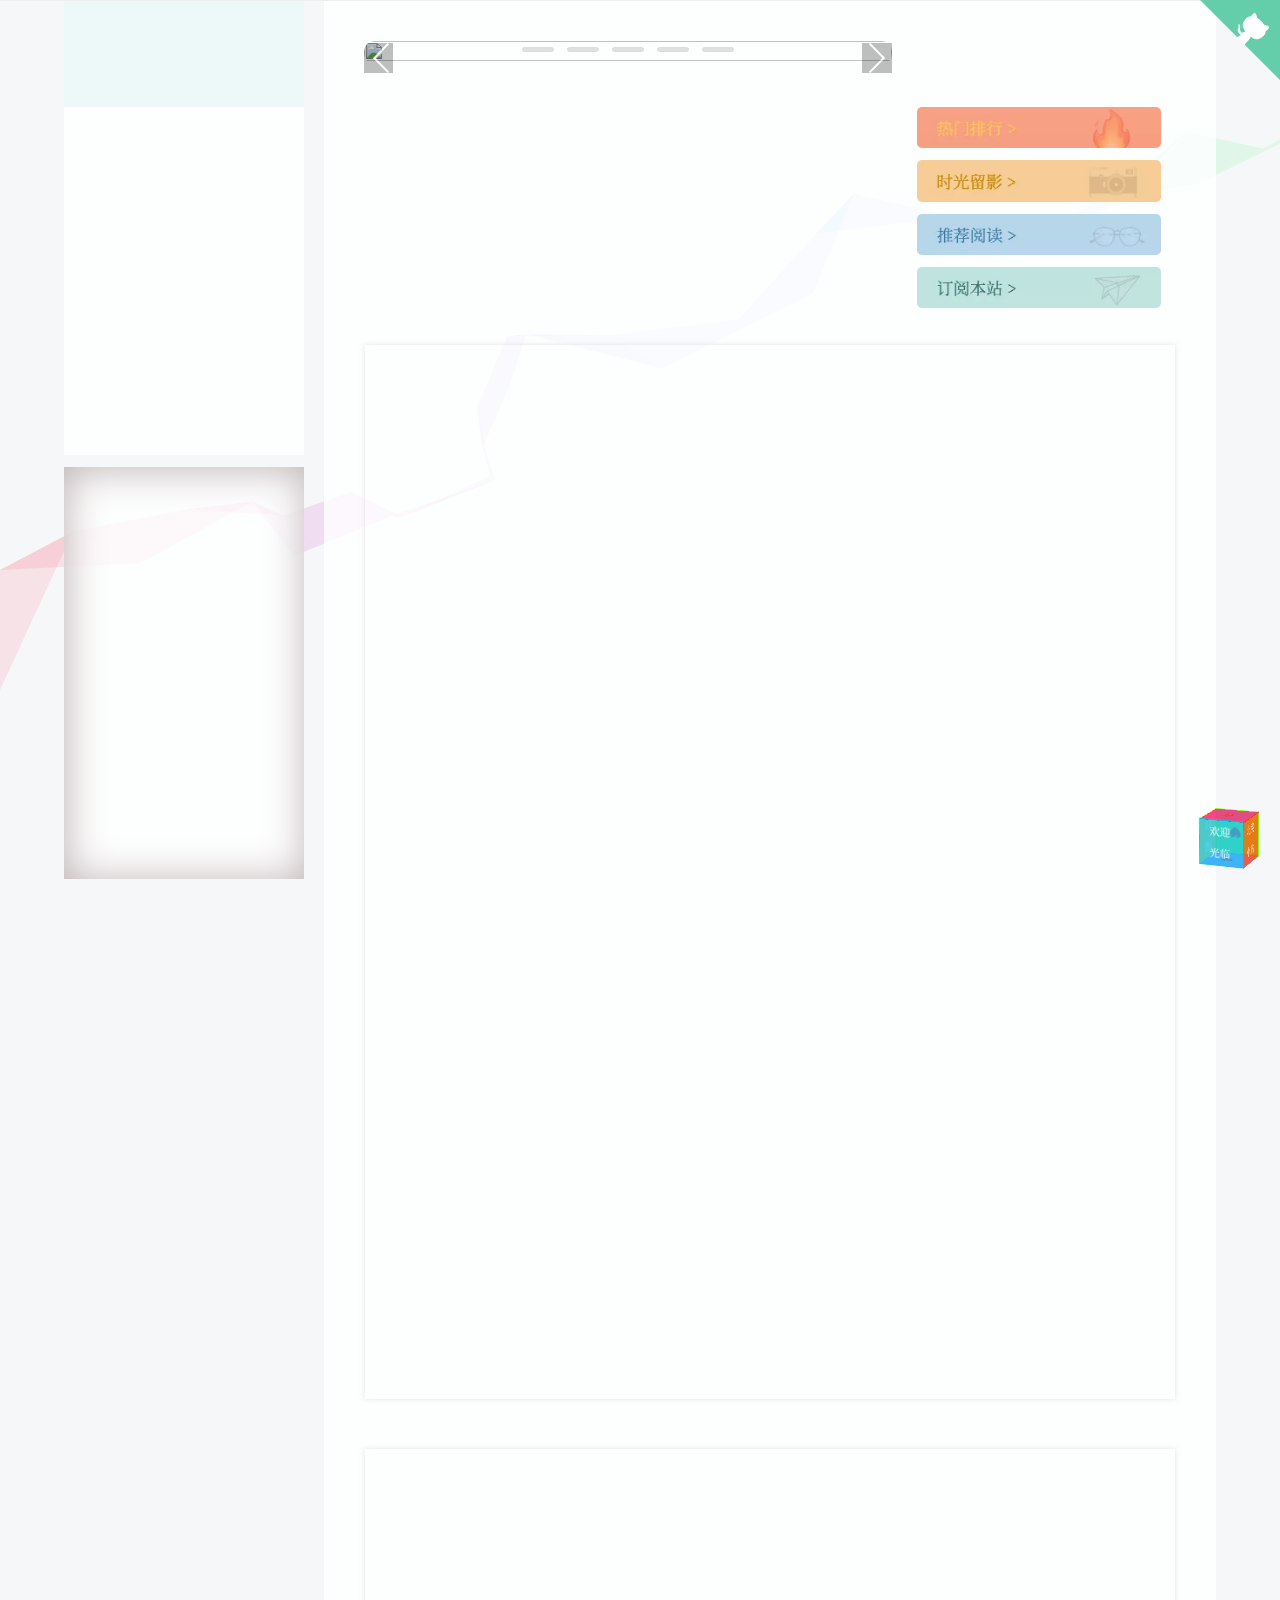
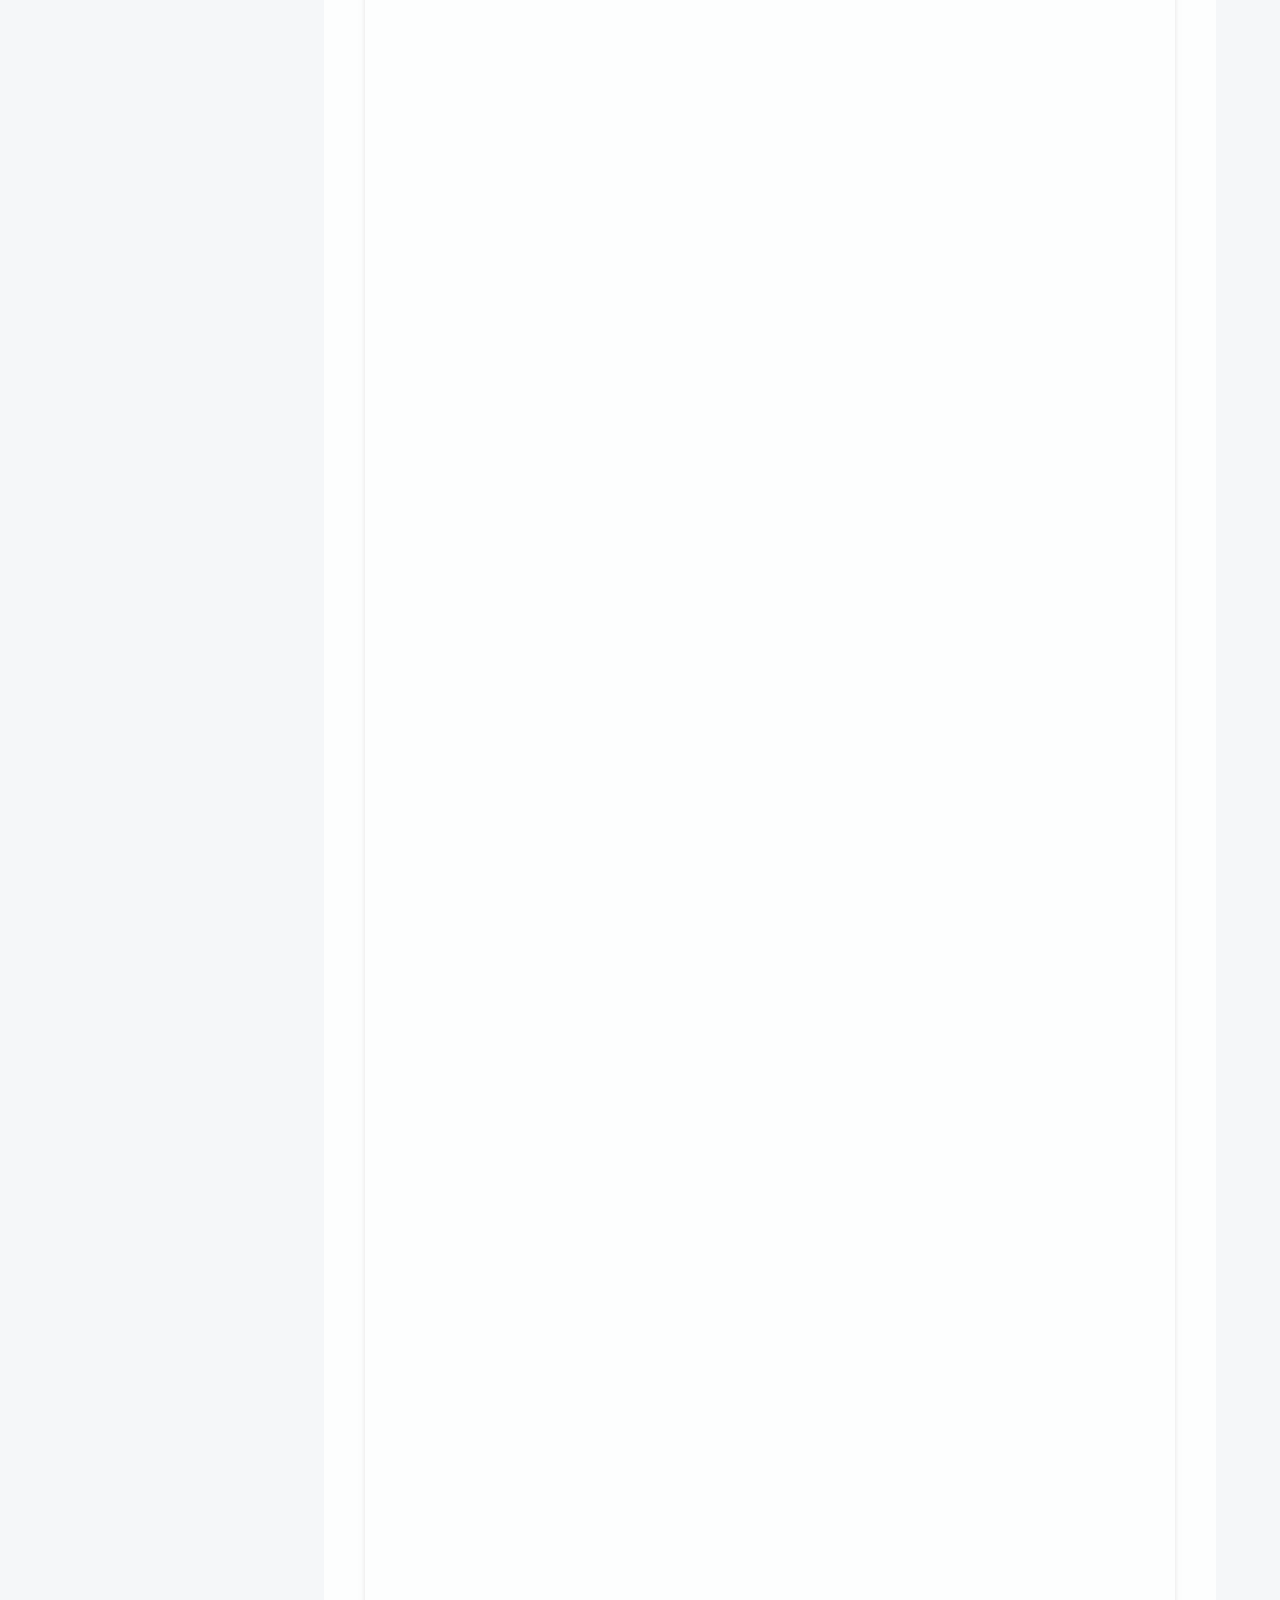
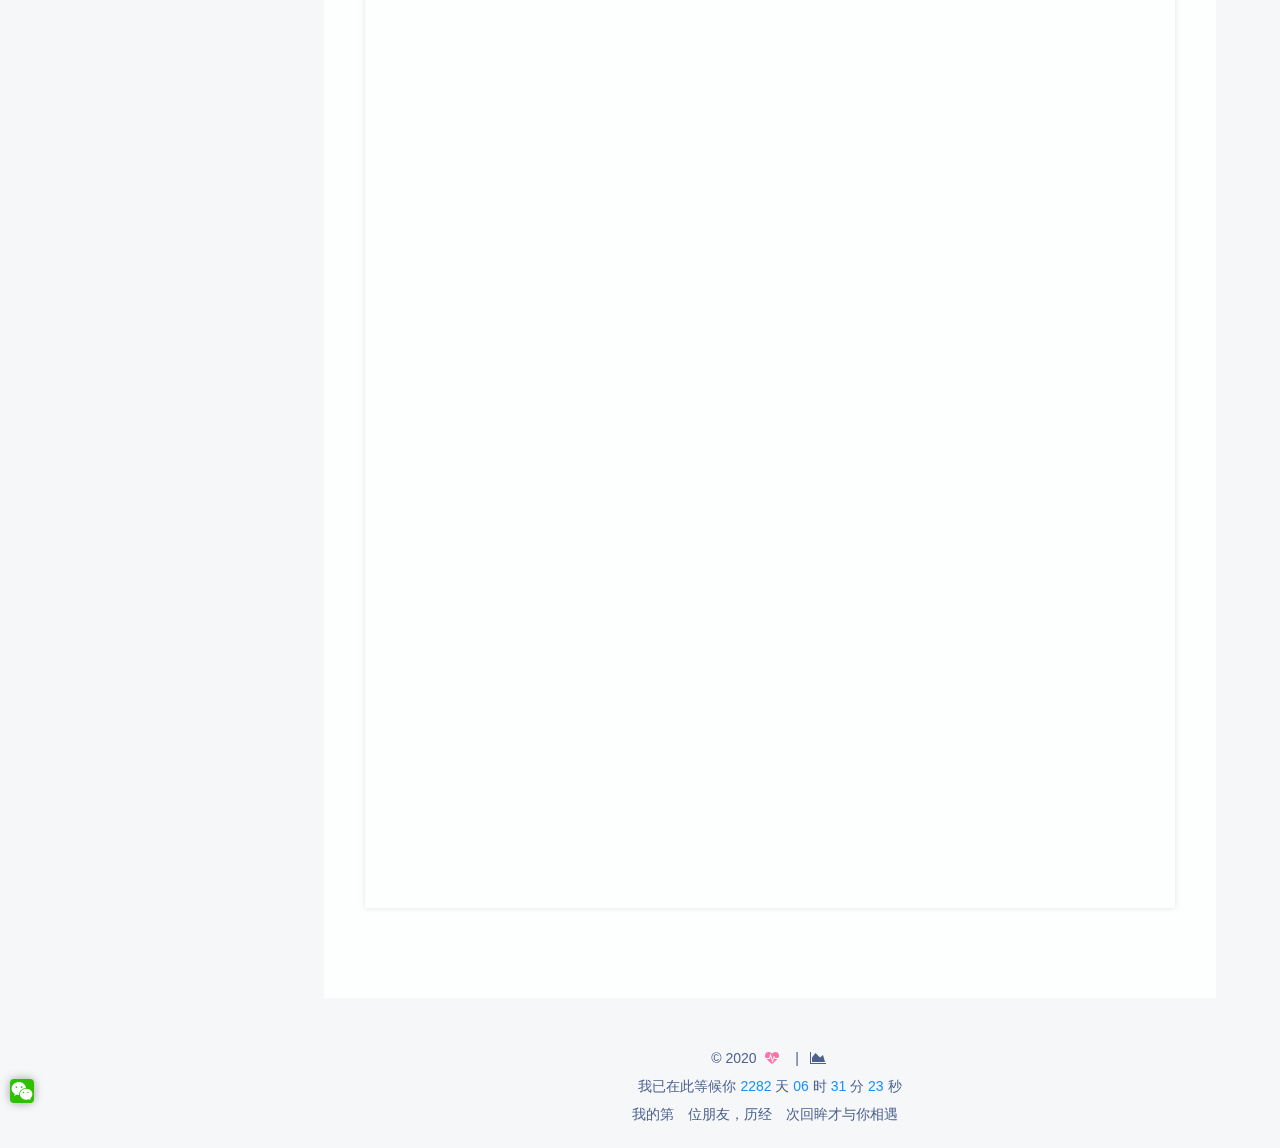
==== commit d6cbbd16: "Site updated: 2020-04-26 22:36:57" ====
--- a/index.html
+++ b/index.html
@@ -242,7 +242,7 @@
       
         
         <li class="menu-item menu-item-categories">
-          <a href="/categories/daily/" rel="section">
+          <a href="/categories/technology/" rel="section">
             
               <i class="menu-item-icon fa fa-fw fa-th"></i> <br />
             
@@ -698,7 +698,7 @@
           
           <a class="item active" href="https://space.bilibili.com/383555385" target="_blank" style="height: 100%;">
             
-            <img src="https://github.com/YkekeY/YkekeY.github.io/tree/master/images/bilibili2.png" class="nofancybox"  style="width: 100%; height: 100%" >
+            <img src="https://cdn.jsdelivr.net/gh/leafjame/cdn/img/carousel/knowledge.png" class="nofancybox"  style="width: 100%; height: 100%" >
           </a>
           
           
@@ -848,26 +848,6 @@
             
           </span>
 
-          
-            <span class="post-category" >
-            
-              <span class="post-meta-divider">|</span>
-            
-              <span class="post-meta-item-icon">
-                <i class="fa fa-folder-o"></i>
-              </span>
-              
-              
-                <span itemprop="about" itemscope itemtype="http://schema.org/Thing">
-                  <a href="/categories/daily/" itemprop="url" rel="index">
-                    <span itemprop="name">daily</span>
-                  </a>
-                </span>
-
-                
-                
-              
-            </span>
           
 
           
@@ -1034,6 +1014,26 @@
           </span>
 
           
+            <span class="post-category" >
+            
+              <span class="post-meta-divider">|</span>
+            
+              <span class="post-meta-item-icon">
+                <i class="fa fa-folder-o"></i>
+              </span>
+              
+              
+                <span itemprop="about" itemscope itemtype="http://schema.org/Thing">
+                  <a href="/categories/technology/" itemprop="url" rel="index">
+                    <span itemprop="name">technology</span>
+                  </a>
+                </span>
+
+                
+                
+              
+            </span>
+          
 
           
             
@@ -1234,30 +1234,6 @@
                     <a rel="external nofollow" href="mailto:leaf793458585@gmail.com" target="_blank" title="E-Mail">
                       
                         <i class="fa fa-fw fa-envelope"></i></a>
-                  </span>
-                
-                  <span class="links-of-author-item">
-                    <a rel="external nofollow" href="https://www.facebook.com/jame.leaf.94" target="_blank" title="Facebook">
-                      
-                        <i class="fa fa-fw fa-facebook"></i></a>
-                  </span>
-                
-                  <span class="links-of-author-item">
-                    <a rel="external nofollow" href="https://twitter.com/Leafjame" target="_blank" title="Witter">
-                      
-                        <i class="fa fa-fw fa-twitter"></i></a>
-                  </span>
-                
-                  <span class="links-of-author-item">
-                    <a rel="external nofollow" href="https://youtube.com/channel/UCtzIJK9eLCWLQF13KpZE-0w" target="_blank" title="YouTube">
-                      
-                        <i class="fa fa-fw fa-youtube"></i></a>
-                  </span>
-                
-                  <span class="links-of-author-item">
-                    <a rel="external nofollow" href="https://www.jianshu.com/u/3b74c7b81348" target="_blank" title="Jianshu">
-                      
-                        <i class="fa fa-fw fa-instagram"></i></a>
                   </span>
                 
             </div>
--- a/css/main.css
+++ b/css/main.css
@@ -2308,7 +2308,7 @@
   width: 4px;
   height: 4px;
   border-radius: 50%;
-  background: #cdf;
+  background: #ff96d2;
 }
 .links-of-blogroll {
   font-size: 13px;
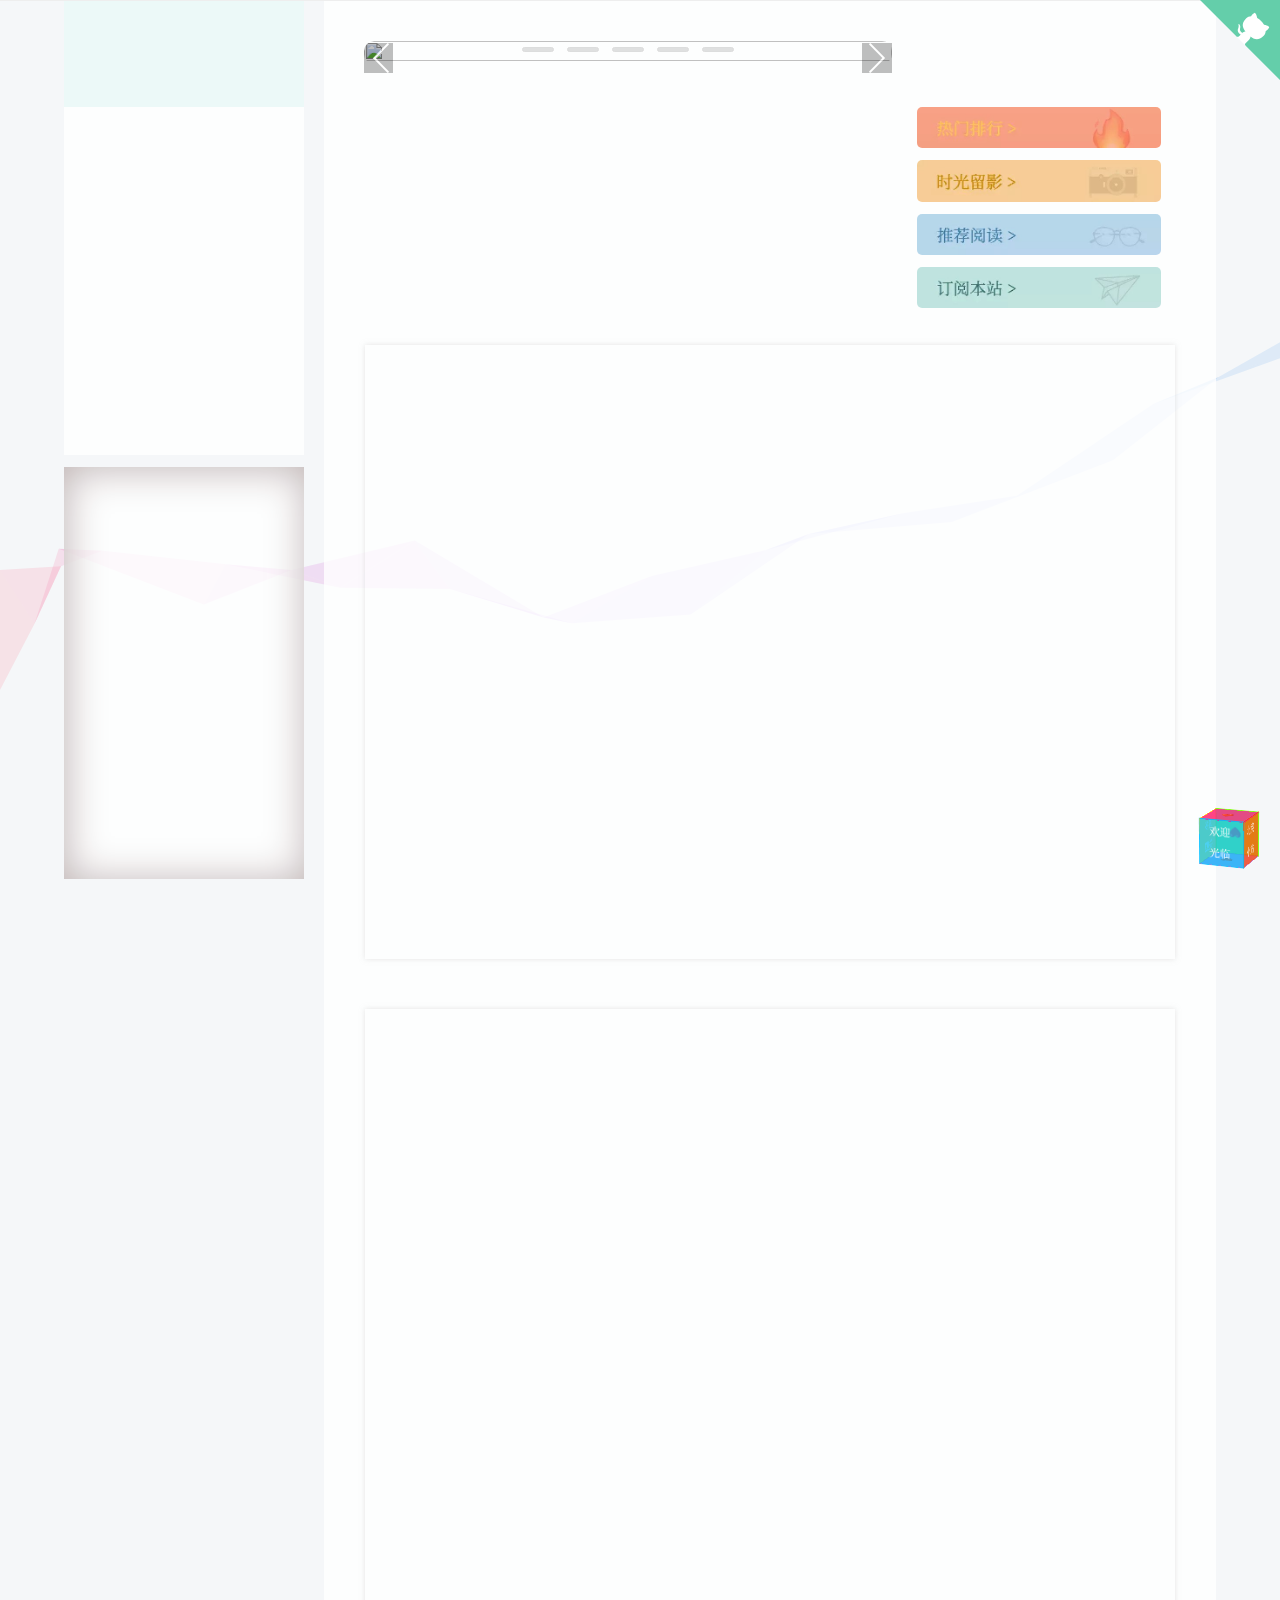
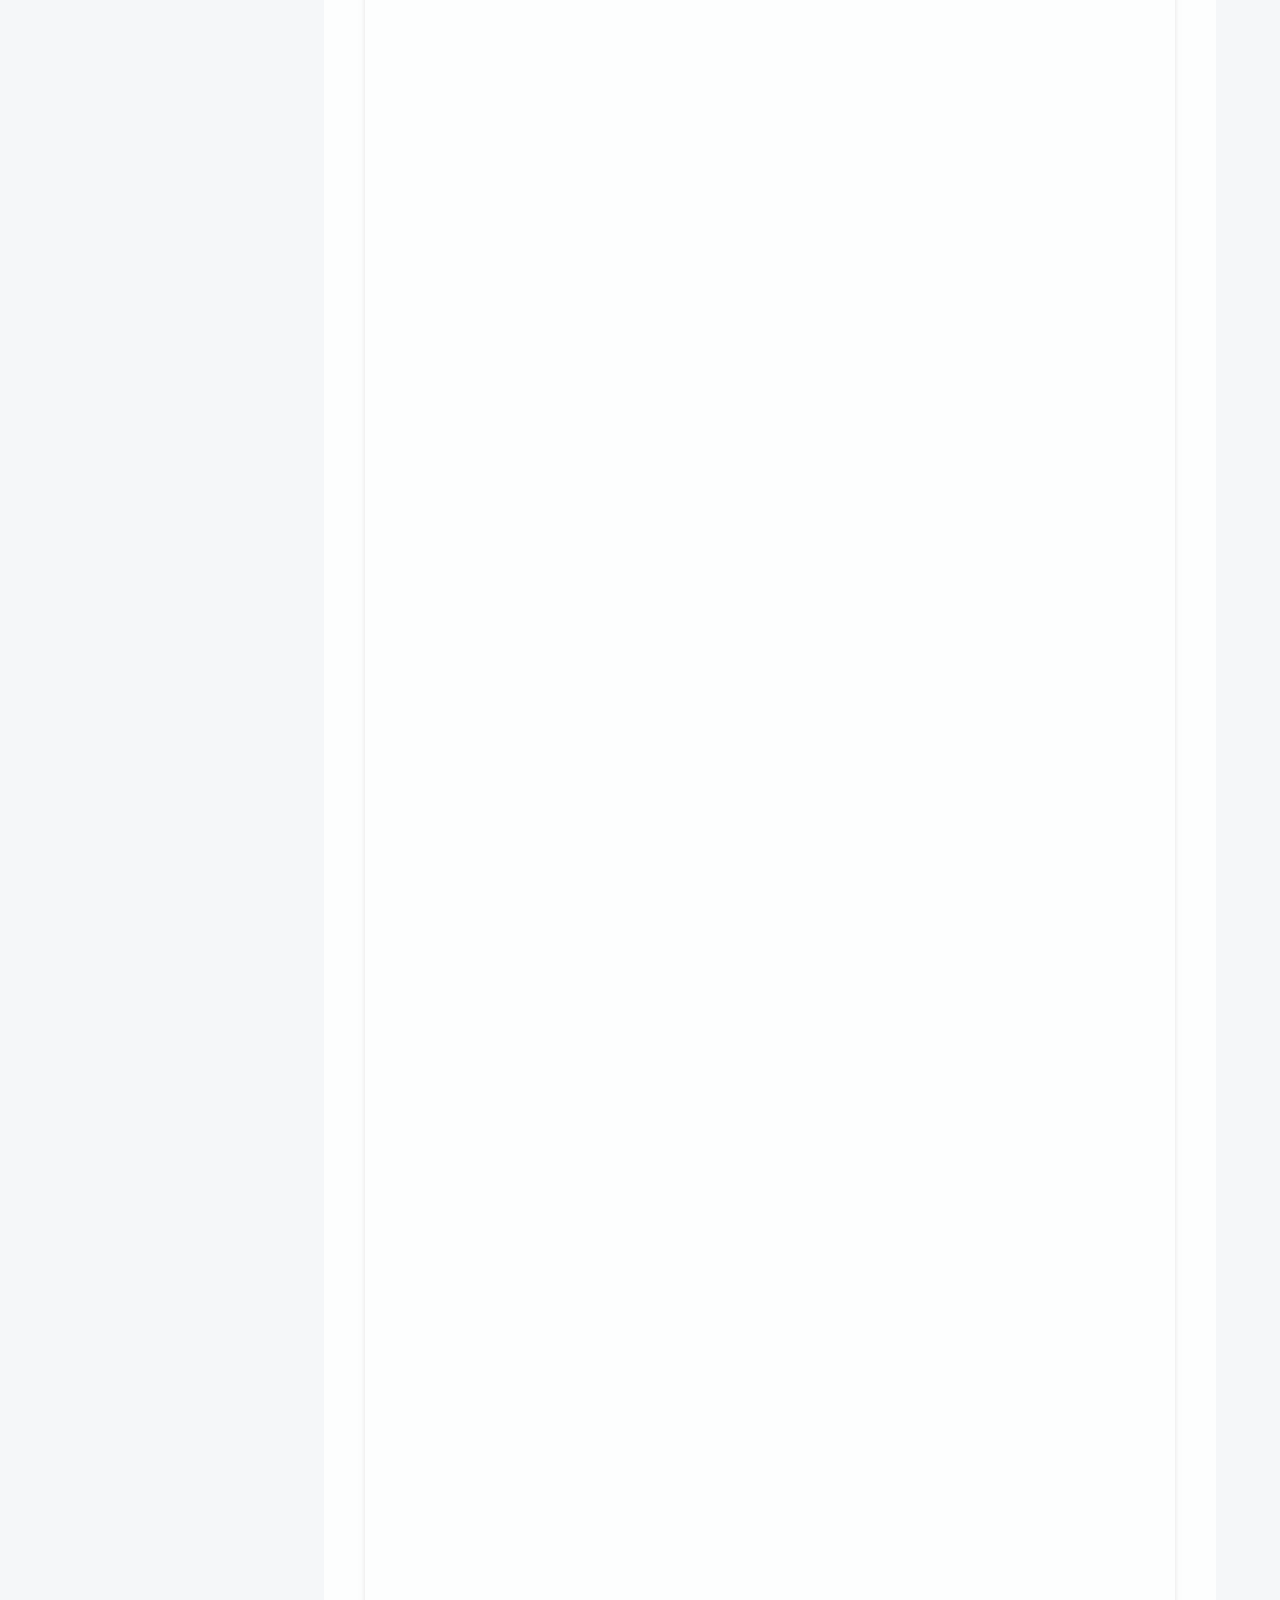
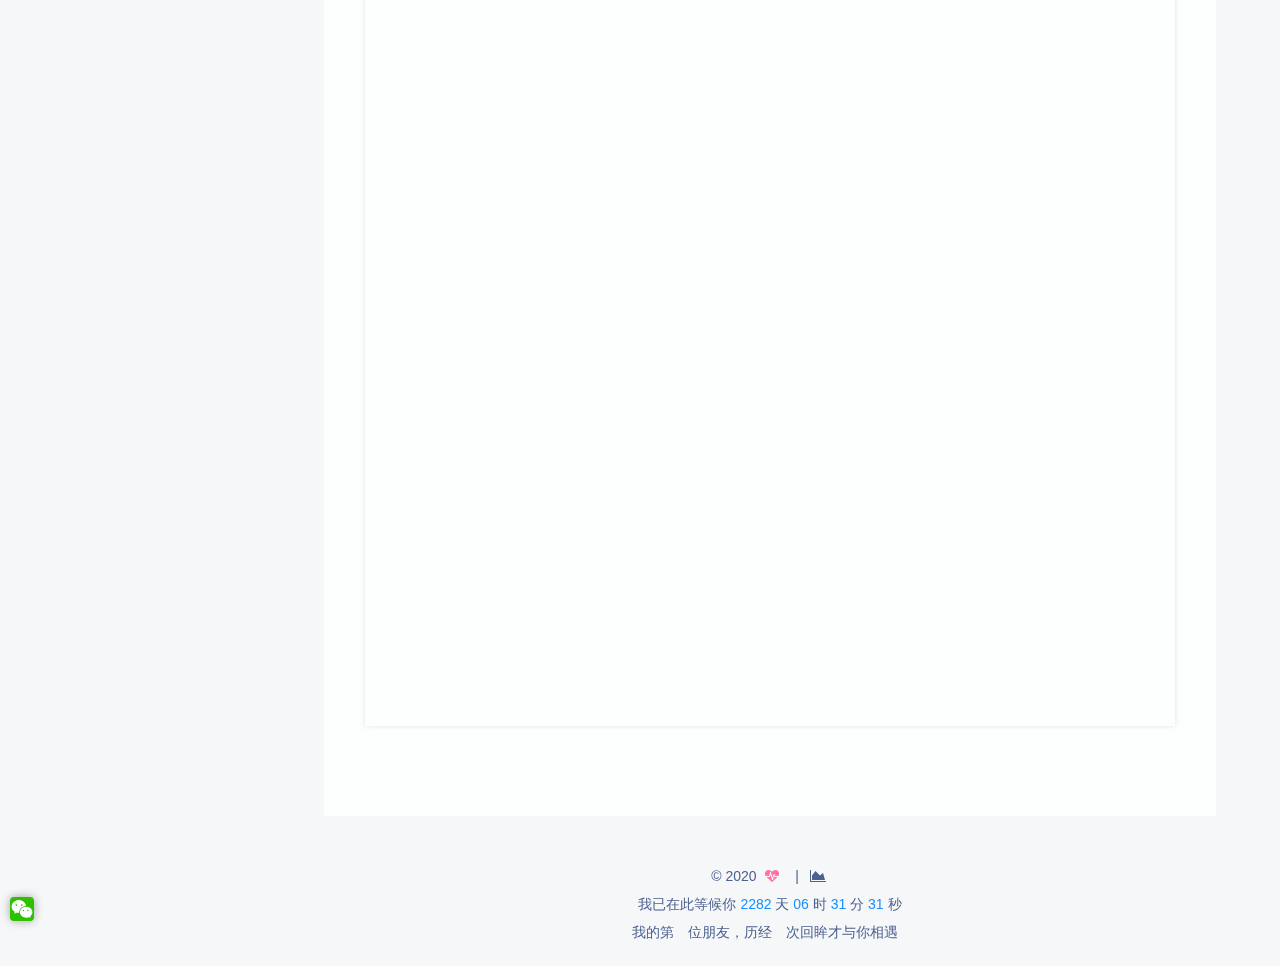
==== commit 1dff3b39: "Site updated: 2020-04-27 09:54:54" ====
--- a/index.html
+++ b/index.html
@@ -698,7 +698,7 @@
           
           <a class="item active" href="https://space.bilibili.com/383555385" target="_blank" style="height: 100%;">
             
-            <img src="https://cdn.jsdelivr.net/gh/leafjame/cdn/img/carousel/knowledge.png" class="nofancybox"  style="width: 100%; height: 100%" >
+            <img src="https://cdn.jsdelivr.net/gh/YkekeY/blog_file/bilibili.png" class="nofancybox"  style="width: 100%; height: 100%" >
           </a>
           
           
@@ -1093,9 +1093,10 @@
 <h1 id="Problems-amp-Solutions"><a href="#Problems-amp-Solutions" class="headerlink" title="Problems &amp; Solutions"></a>Problems &amp; Solutions</h1><h2 id="About-SQL"><a href="#About-SQL" class="headerlink" title="About SQL"></a>About SQL</h2><h3 id="找不到SQLServerManager"><a href="#找不到SQLServerManager" class="headerlink" title="找不到SQLServerManager"></a>找不到SQLServerManager</h3><div class="highlight-wrap"autocomplete="off" autocorrect="off" autocapitalize="off" spellcheck="false" contenteditable="true"data-rel="BASH"><figure class="iseeu highlight /bash"><table><tr><td class="gutter"><pre><span class="line">1</span><br><span class="line">2</span><br><span class="line">3</span><br><span class="line">4</span><br></pre></td><td class="code"><pre><span class="line">（1）window系统使用win+r输入SQLServerManager15.msc以运行（注意版本号，示例处版本号为15）</span><br><span class="line"></span><br><span class="line">（2）如果不知版本，可使用搜索软件Everything进行查找，下方[Everything]为下载链接 </span><br><span class="line">     打开Everything输入SQLServerManager，会出现符合要求的文件，期中.msc文件便是你的SQL配置管理器</span><br></pre></td></tr></table></figure></div>
 <p><img src="/images/sql-1.png" alt="images"><br><img src="/images/sql-1.1.2.png" alt="images"></p>
 <p>More info: <a href="https://www.voidtools.com/zh-cn/" target="_blank" rel="noopener">Everything</a></p>
-<h2 id="About-Intellij-Idea"><a href="#About-Intellij-Idea" class="headerlink" title="About Intellij Idea"></a>About Intellij Idea</h2><h3 id="使用Idea创建一个JDBC连接sqlserver数据库"><a href="#使用Idea创建一个JDBC连接sqlserver数据库" class="headerlink" title="使用Idea创建一个JDBC连接sqlserver数据库"></a>使用Idea创建一个JDBC连接sqlserver数据库</h3><h4 id="配置数据库"><a href="#配置数据库" class="headerlink" title="配置数据库"></a>配置数据库</h4><div class="highlight-wrap"autocomplete="off" autocorrect="off" autocapitalize="off" spellcheck="false" contenteditable="true"data-rel="BASH"><figure class="iseeu highlight /bash"><table><tr><td class="gutter"><pre><span class="line">1</span><br><span class="line">2</span><br><span class="line">3</span><br><span class="line">4</span><br><span class="line">5</span><br><span class="line">6</span><br></pre></td><td class="code"><pre><span class="line">创建新的登录用户（用于测试），这里我新建了名为<span class="built_in">test</span>，密码为123456（不需要勾选强制密码过期选项）的登录用户，注意在创建时将服务器角色的sysadmin勾选（主要是这个）</span><br><span class="line"></span><br><span class="line">——》图片</span><br><span class="line">![images](D:\Developer_Tools\GIT Bash\Blog\<span class="built_in">source</span>\images\YourName.jpg)s</span><br><span class="line"></span><br><span class="line">创建一个数据库（用于连接测试），这里我新建了名为studb的库</span><br></pre></td></tr></table></figure></div>
+<h2 id="About-Intellij-Idea"><a href="#About-Intellij-Idea" class="headerlink" title="About Intellij Idea"></a>About Intellij Idea</h2><h3 id="使用Idea创建一个JDBC连接sqlserver数据库"><a href="#使用Idea创建一个JDBC连接sqlserver数据库" class="headerlink" title="使用Idea创建一个JDBC连接sqlserver数据库"></a>使用Idea创建一个JDBC连接sqlserver数据库</h3><h4 id="配置数据库"><a href="#配置数据库" class="headerlink" title="配置数据库"></a>配置数据库</h4><div class="highlight-wrap"autocomplete="off" autocorrect="off" autocapitalize="off" spellcheck="false" contenteditable="true"data-rel="BASH"><figure class="iseeu highlight /bash"><table><tr><td class="gutter"><pre><span class="line">1</span><br><span class="line">2</span><br><span class="line">3</span><br></pre></td><td class="code"><pre><span class="line">创建新的登录用户（用于测试），这里我新建了名为<span class="built_in">test</span>，密码为123456（不需要勾选强制密码过期选项）的登录用户，注意在创建时将服务器角色的sysadmin勾选（主要是这个）</span><br><span class="line"></span><br><span class="line">创建一个数据库（用于连接测试），这里我新建了名为studb的库</span><br></pre></td></tr></table></figure></div>
 <h4 id="端口设置"><a href="#端口设置" class="headerlink" title="端口设置"></a>端口设置</h4><div class="highlight-wrap"autocomplete="off" autocorrect="off" autocapitalize="off" spellcheck="false" contenteditable="true"data-rel="BASH"><figure class="iseeu highlight /bash"><table><tr><td class="gutter"><pre><span class="line">1</span><br></pre></td><td class="code"><pre><span class="line">打开SQLSeverManager配置管理器，选择SQL Sever网咯配置，选择你的协议，将TCP/IP启动并打开其属性，在IP栏中将IP6的IP地址改为120.0.0.1并启用，最后在IP All中将TCP动态端口改为1433</span><br></pre></td></tr></table></figure></div>
 <h4 id="jar包下载"><a href="#jar包下载" class="headerlink" title="jar包下载"></a>jar包下载</h4><div class="highlight-wrap"autocomplete="off" autocorrect="off" autocapitalize="off" spellcheck="false" contenteditable="true"data-rel="BASH"><figure class="iseeu highlight /bash"><table><tr><td class="gutter"><pre><span class="line">1</span><br><span class="line">2</span><br></pre></td><td class="code"><pre><span class="line"></span><br><span class="line"></span><br></pre></td></tr></table></figure></div>
+<h2 id="About-PicGo"><a href="#About-PicGo" class="headerlink" title="About PicGo"></a>About PicGo</h2><h3 id="利用PicGo搭建Github图床"><a href="#利用PicGo搭建Github图床" class="headerlink" title="利用PicGo搭建Github图床"></a>利用PicGo搭建Github图床</h3><h4 id="下载并配置PicGo"><a href="#下载并配置PicGo" class="headerlink" title="下载并配置PicGo"></a>下载并配置PicGo</h4><div class="highlight-wrap"autocomplete="off" autocorrect="off" autocapitalize="off" spellcheck="false" contenteditable="true"data-rel="BASH"><figure class="iseeu highlight /bash"><table><tr><td class="gutter"><pre><span class="line">1</span><br><span class="line">2</span><br></pre></td><td class="code"><pre><span class="line"></span><br><span class="line"></span><br></pre></td></tr></table></figure></div>
           
         
       
@@ -2383,7 +2384,7 @@
   
     <script async type="text/javascript">
         var text = "Welcome To YkekeY";
-        var date = '2020-04-26';
+        var date = '2020-04-27';
         console.log("%c " + text, "font-size:100px;color:white;border-radius:20px;height:200px; background:-webkit-linear-gradient(yellow,orange,red,green,blue,purple);text-shadow: 0 1px 0 #ccc,0 2px 0 #c9c9c9,0 3px 0 #bbb,0 4px 0 #b9b9b9,0 5px 0 #aaa,0 6px 1px rgba(0,0,0,.1),0 0 5px rgba(0,0,0,.1),0 1px 3px rgba(0,0,0,.3),0 3px 5px rgba(0,0,0,.2),0 5px 10px rgba(0,0,0,.25),0 10px 10px rgba(0,0,0,.2),0 20px 20px rgba(0,0,0,.15);");
         console.info('\n' + ' %c Leafae Site %c https://www.liaofuzhan.com ' + '\n', 'color: #fadfa3; background: #030307; padding:5px 0;', 'background: #fadfa3; padding:5px 0;');
         console.info('\n' + ' %c Leafae QQ %c 793458585 ' + '\n', 'color: #fadfa3; background: #030307; padding:5px 0;', 'background: #fadfa3; padding:5px 0;');
--- a/css/main.css
+++ b/css/main.css
@@ -2308,7 +2308,7 @@
   width: 4px;
   height: 4px;
   border-radius: 50%;
-  background: #ff96d2;
+  background: #fb0ac7;
 }
 .links-of-blogroll {
   font-size: 13px;
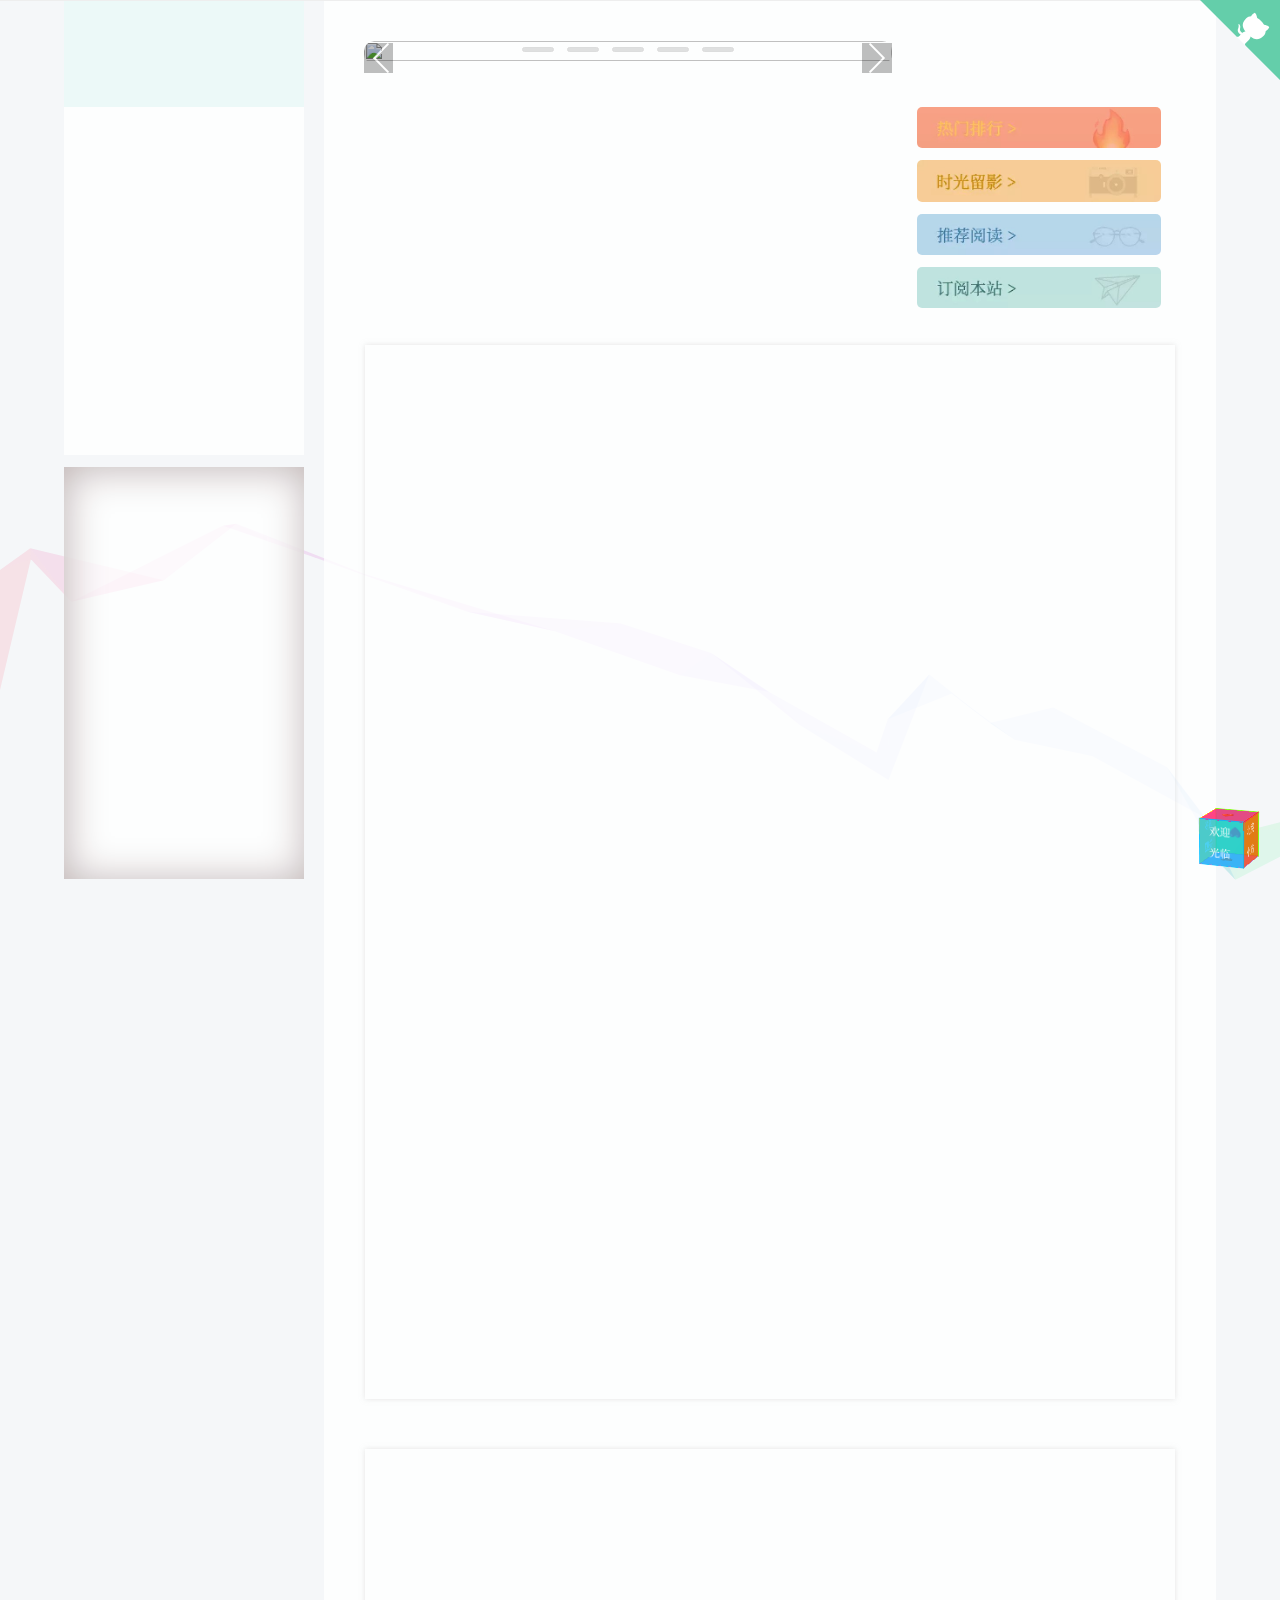
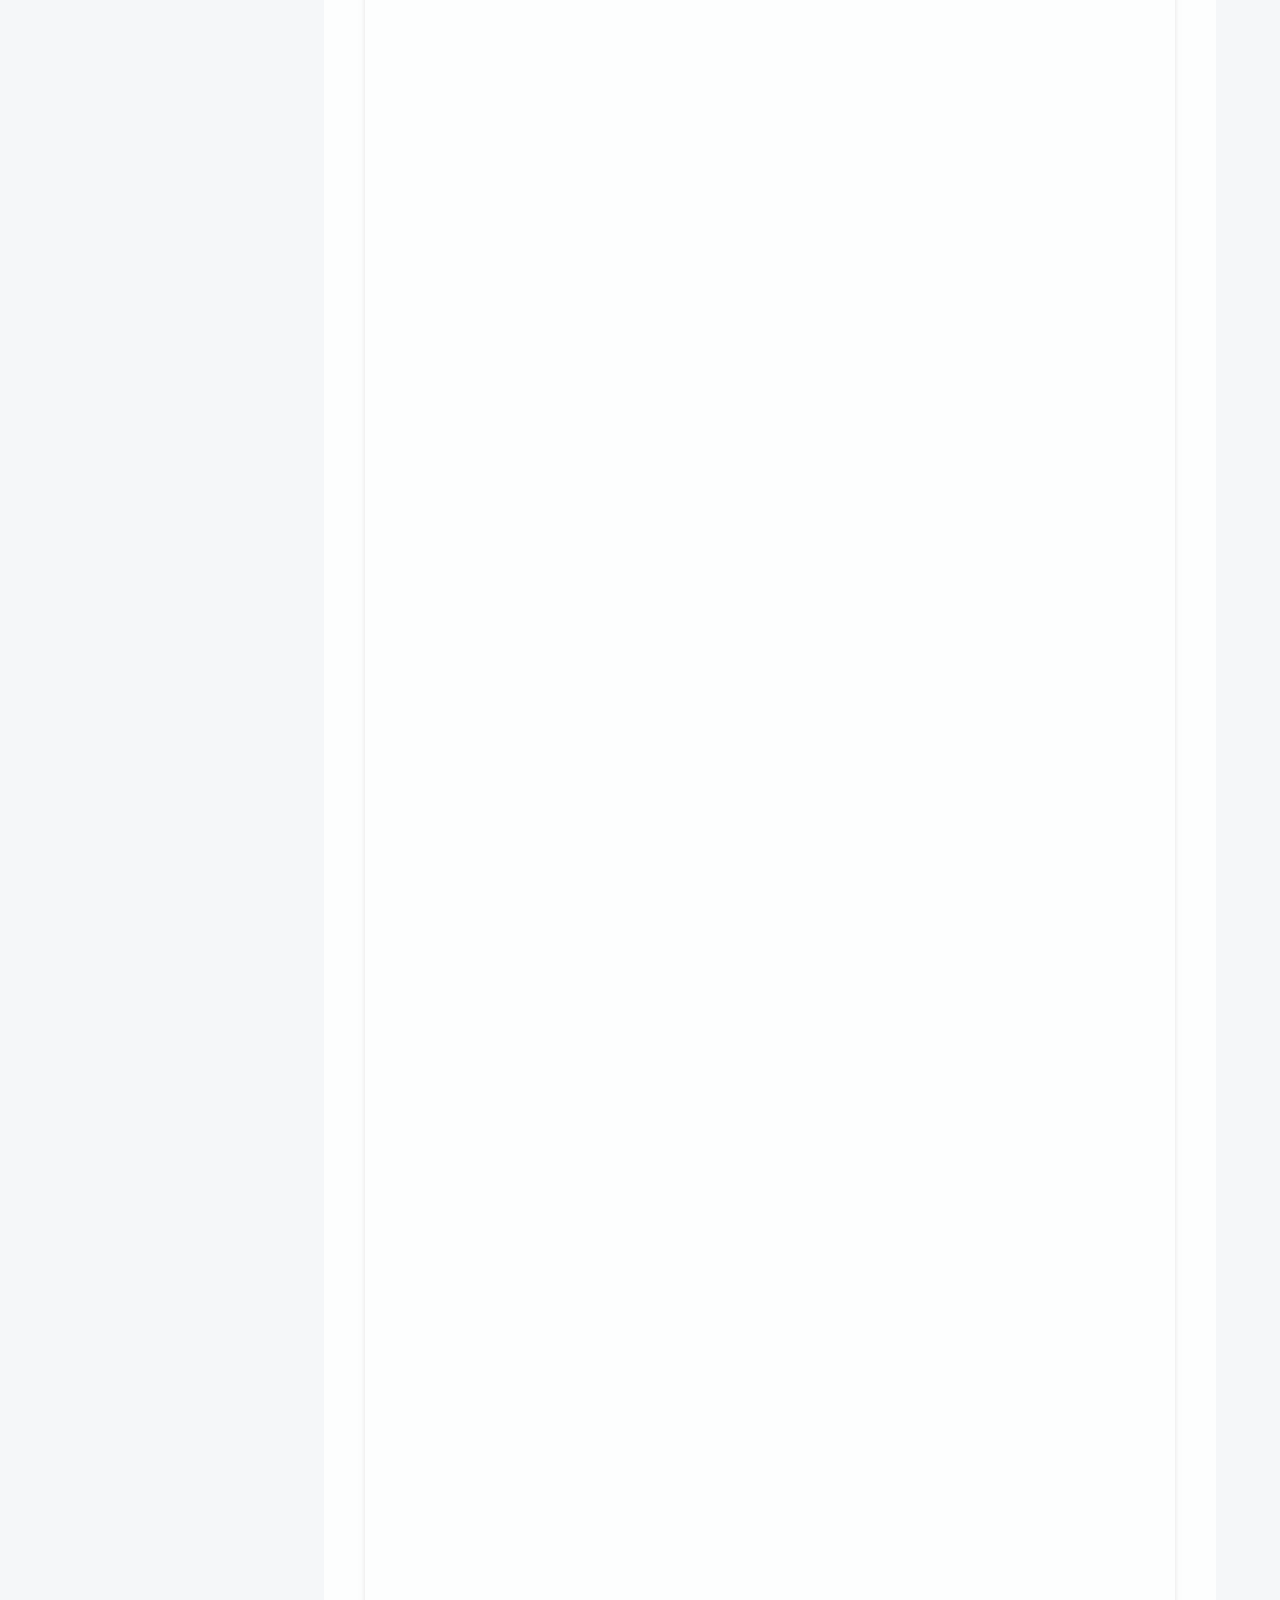
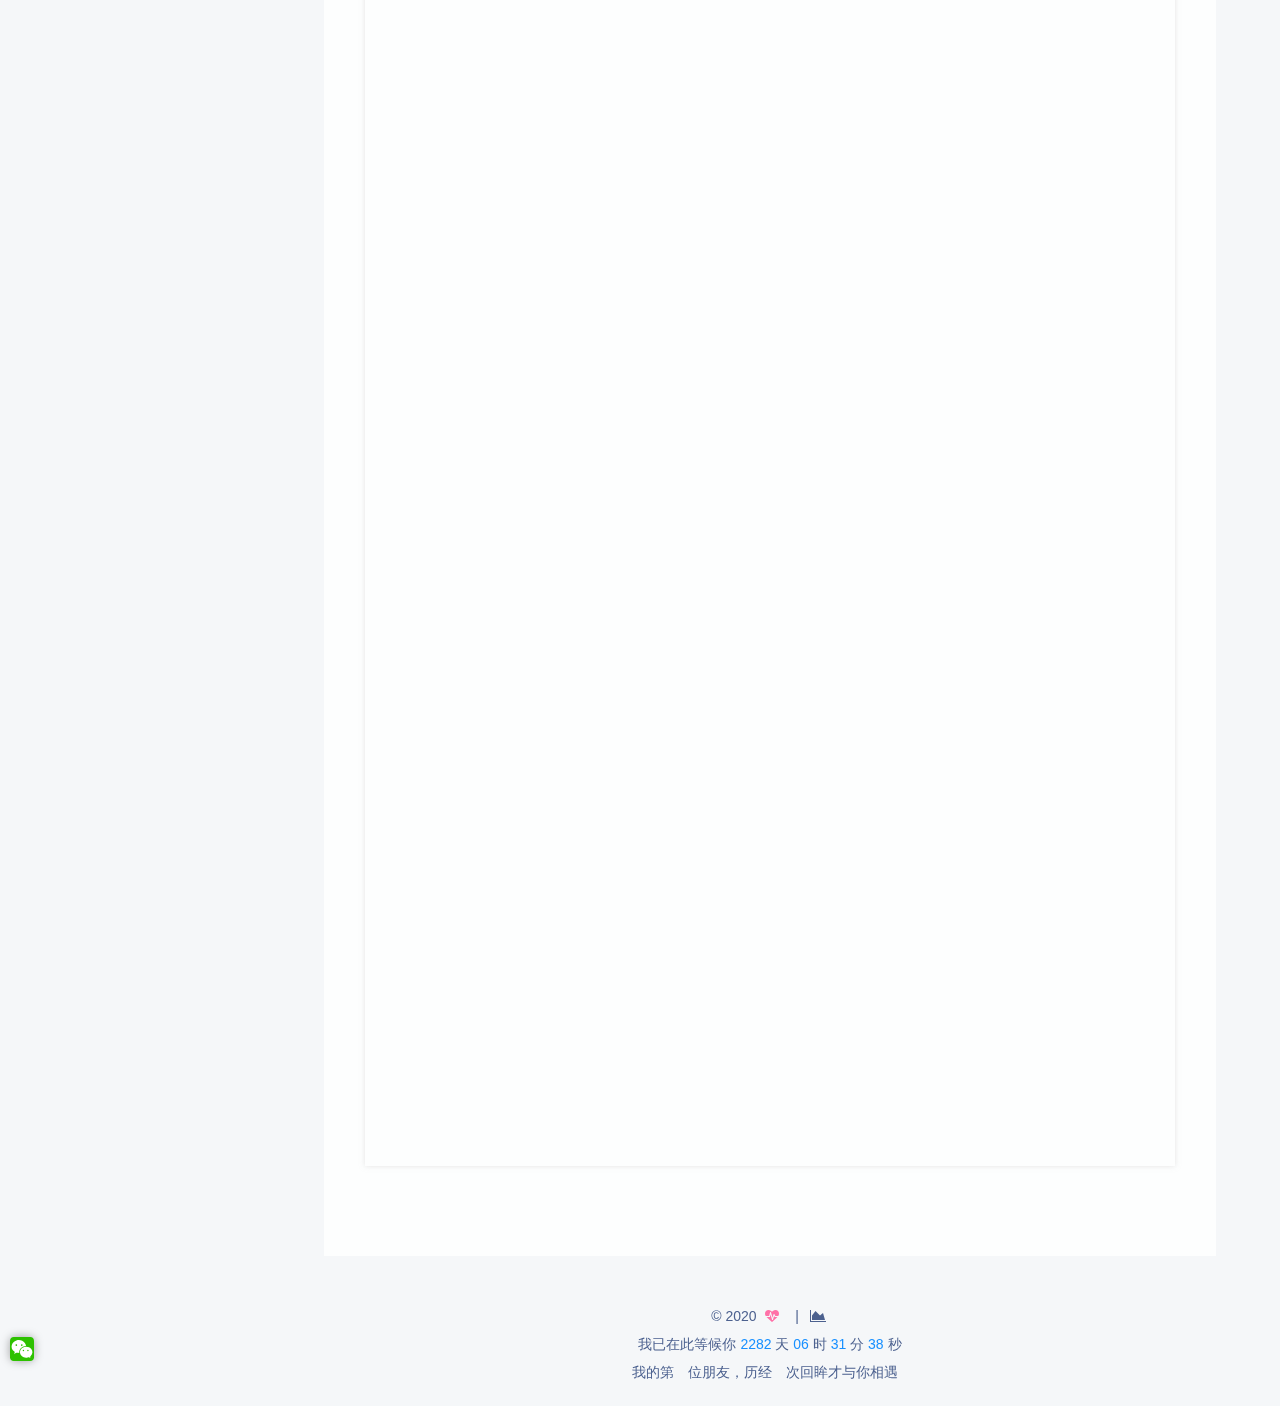
==== commit 5e84e9ca: "Site updated: 2020-04-27 13:24:19" ====
--- a/index.html
+++ b/index.html
@@ -1155,6 +1155,45 @@
           
 
 
+
+
+<div id="gitment_title" class="gitment_title"></div>
+<div id="container" style="display:none"></div>
+<link rel="stylesheet" href="https://imsun.github.io/gitment/style/default.css">
+<script src="https://imsun.github.io/gitment/dist/gitment.browser.js"></script>
+<script src="https://code.jquery.com/jquery-3.3.1.min.js"></script>
+<script>
+  const myTheme = {
+    render(state, instance) {
+      const container = document.createElement('div');
+      container.lang = "en-US";
+      container.className = 'gitment-container gitment-root-container';
+      container.appendChild(instance.renderHeader(state, instance));
+      container.appendChild(instance.renderEditor(state, instance));
+      container.appendChild(instance.renderComments(state, instance));
+      container.appendChild(instance.renderFooter(state, instance));
+      return container;
+    }
+  }
+ 
+  function showGitment() {
+    $("#gitment_title").attr("style", "display:none");
+    $("#container").attr("style", "").addClass("gitment_container");
+    var gitment = new Gitment({
+      id: decodeURI(window.location.pathname),
+      theme: myTheme,
+      owner: 'YkekeY',
+      repo: 'YkekeY.github.io',
+      oauth: {
+        client_id: 'b99822dcb4c279cc9249',
+        client_secret: 'c6f30cb8845a7256d09da3ce900a4cc0bcb4f288'
+      }
+    });
+    gitment.render('container');
+  }
+ 
+  showGitment();
+</script>
 
         </div>
         
@@ -1802,6 +1841,19 @@
 
 
 
+<!-- LOCAL: You can save these files to your site and update links -->
+    
+        
+        <link rel="stylesheet" href="https://aimingoo.github.io/gitmint/style/default.css">
+        <script src="https://aimingoo.github.io/gitmint/dist/gitmint.browser.js"></script>
+    
+<!-- END LOCAL -->
+
+    
+
+    
+
+
 
 
 
--- a/css/main.css
+++ b/css/main.css
@@ -2308,7 +2308,7 @@
   width: 4px;
   height: 4px;
   border-radius: 50%;
-  background: #fb0ac7;
+  background: #cbffff;
 }
 .links-of-blogroll {
   font-size: 13px;
@@ -2719,6 +2719,19 @@
 .theme-next .this_ua.browser.QQBrowser {
   background-color: #78ace9 !important;
   border-color: #4cae4c !important;
+}
+#gitment-display-button {
+  display: inline-block;
+  padding: 0 15px;
+  color: #0a9caf;
+  cursor: pointer;
+  font-size: 14px;
+  border: 1px solid #0a9caf;
+  border-radius: 4px;
+}
+#gitment-display-button:hover {
+  color: #fff;
+  background: #0a9caf;
 }
 .post-spread {
   margin-top: 20px;
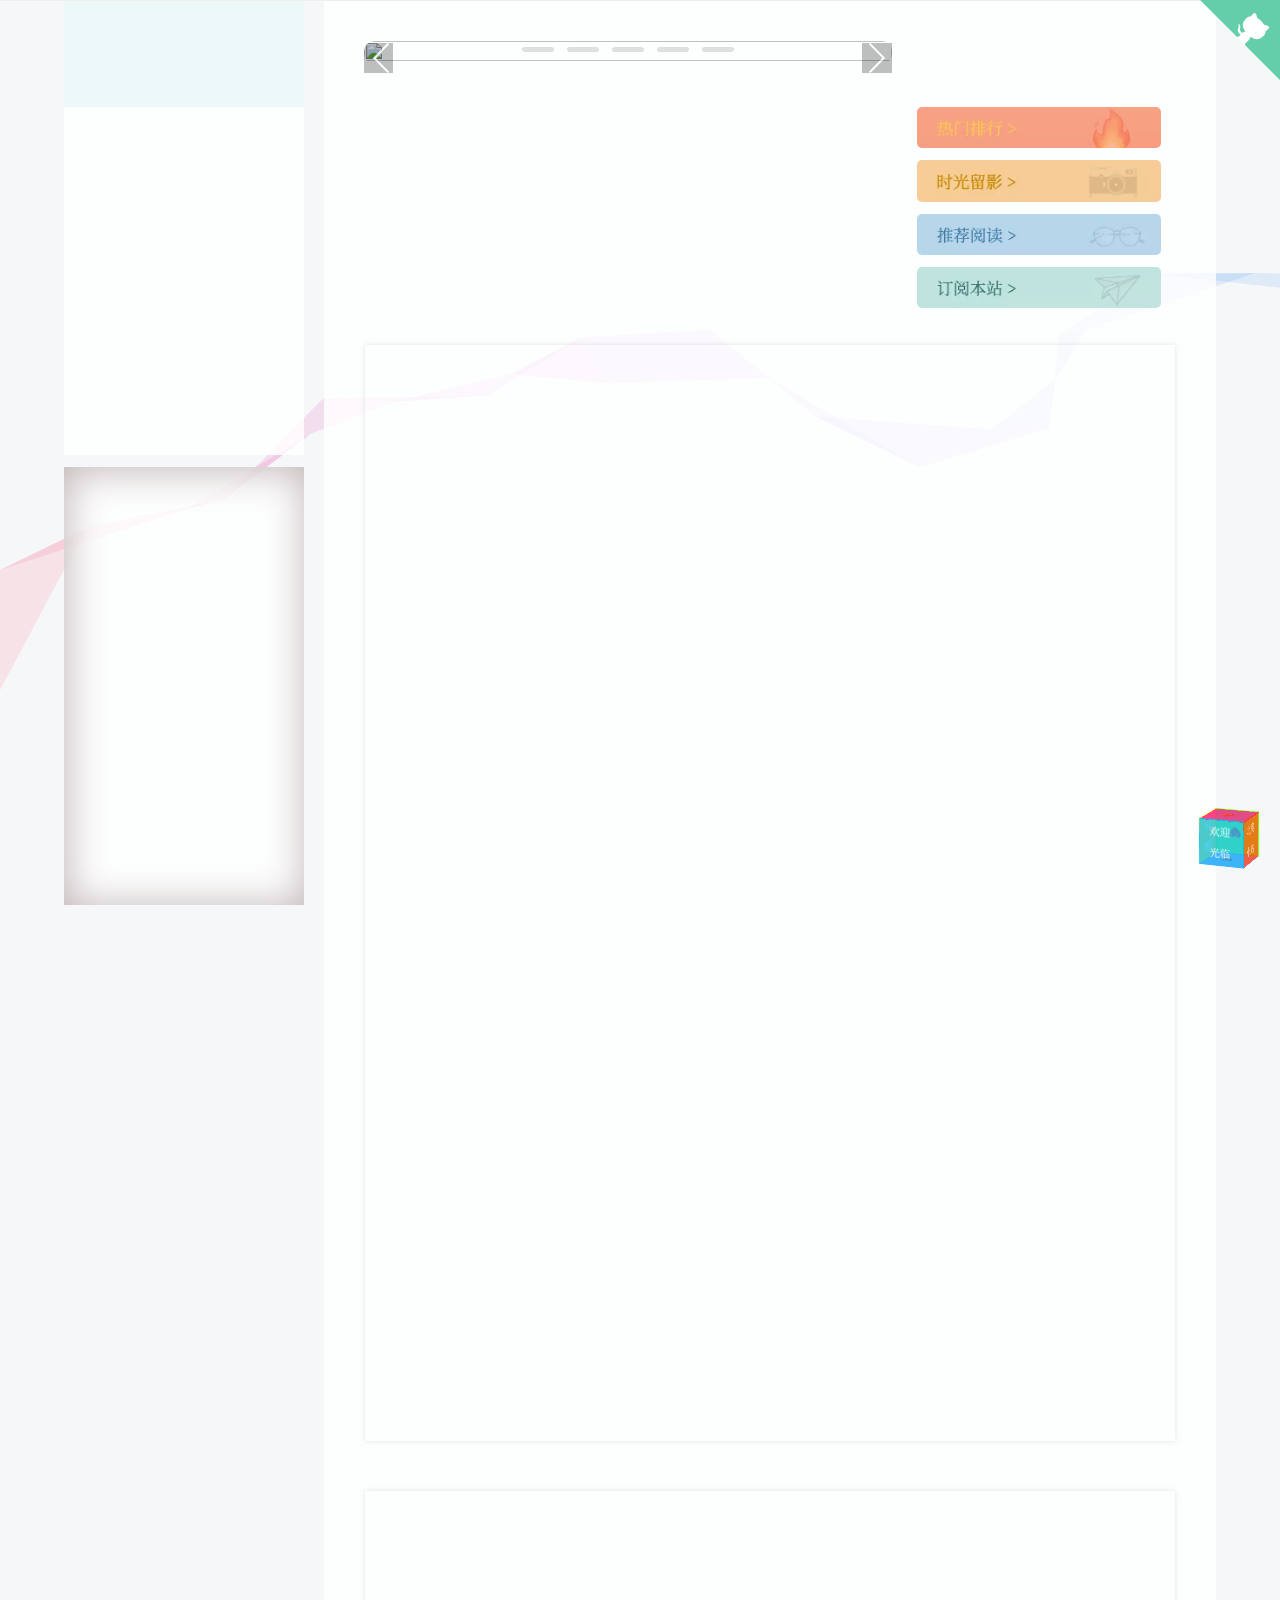
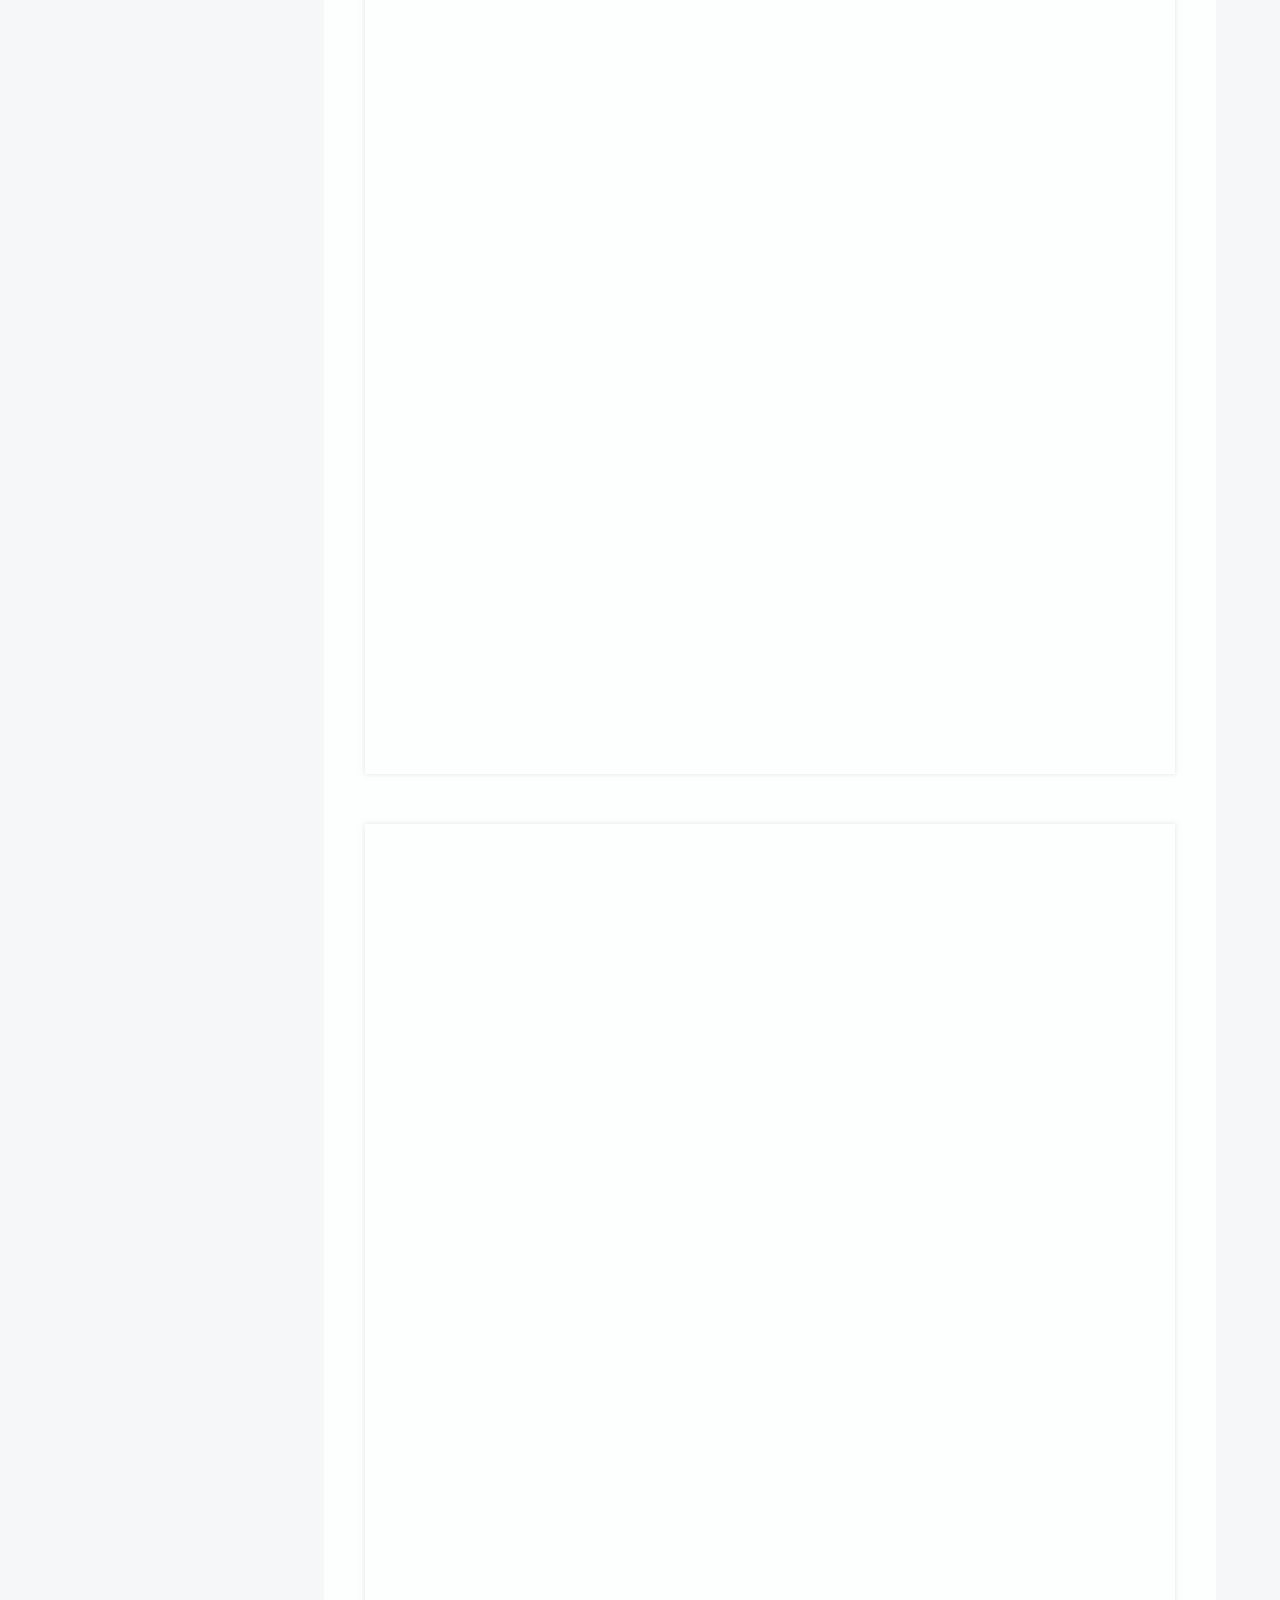
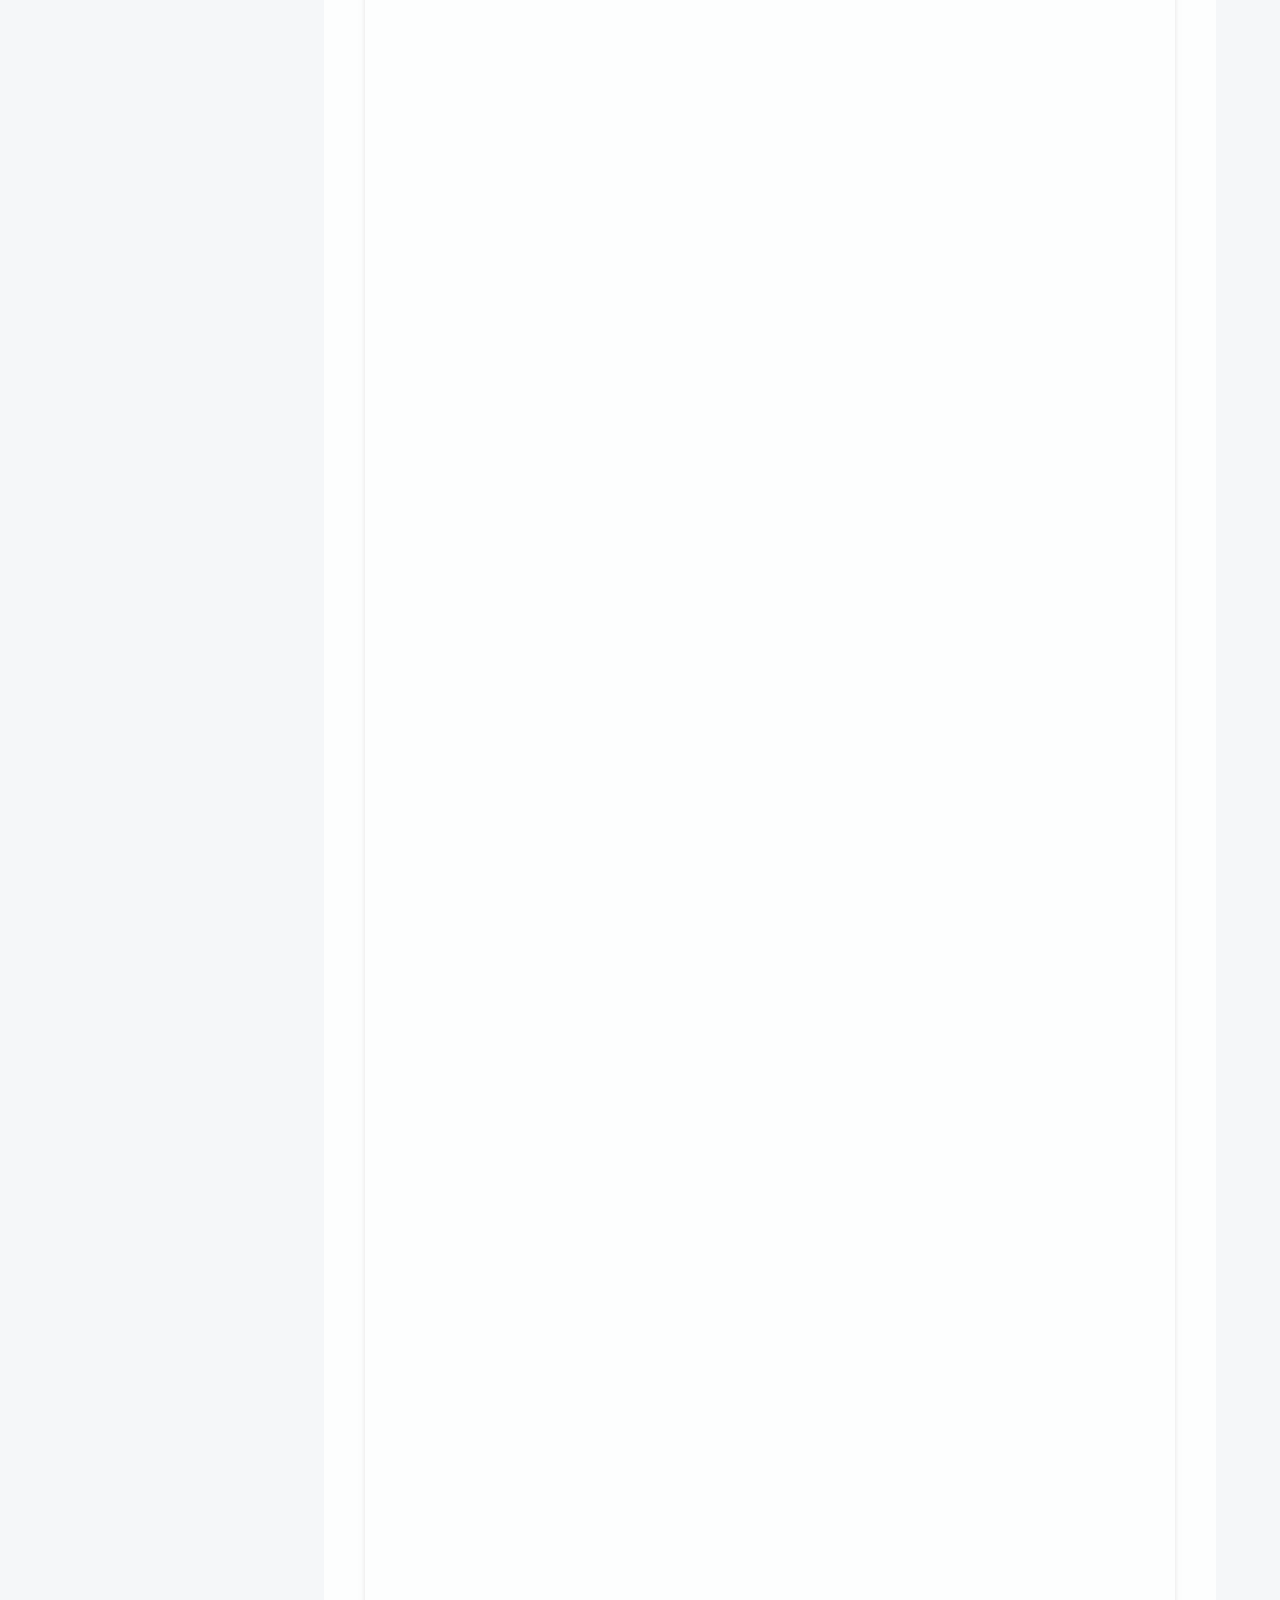
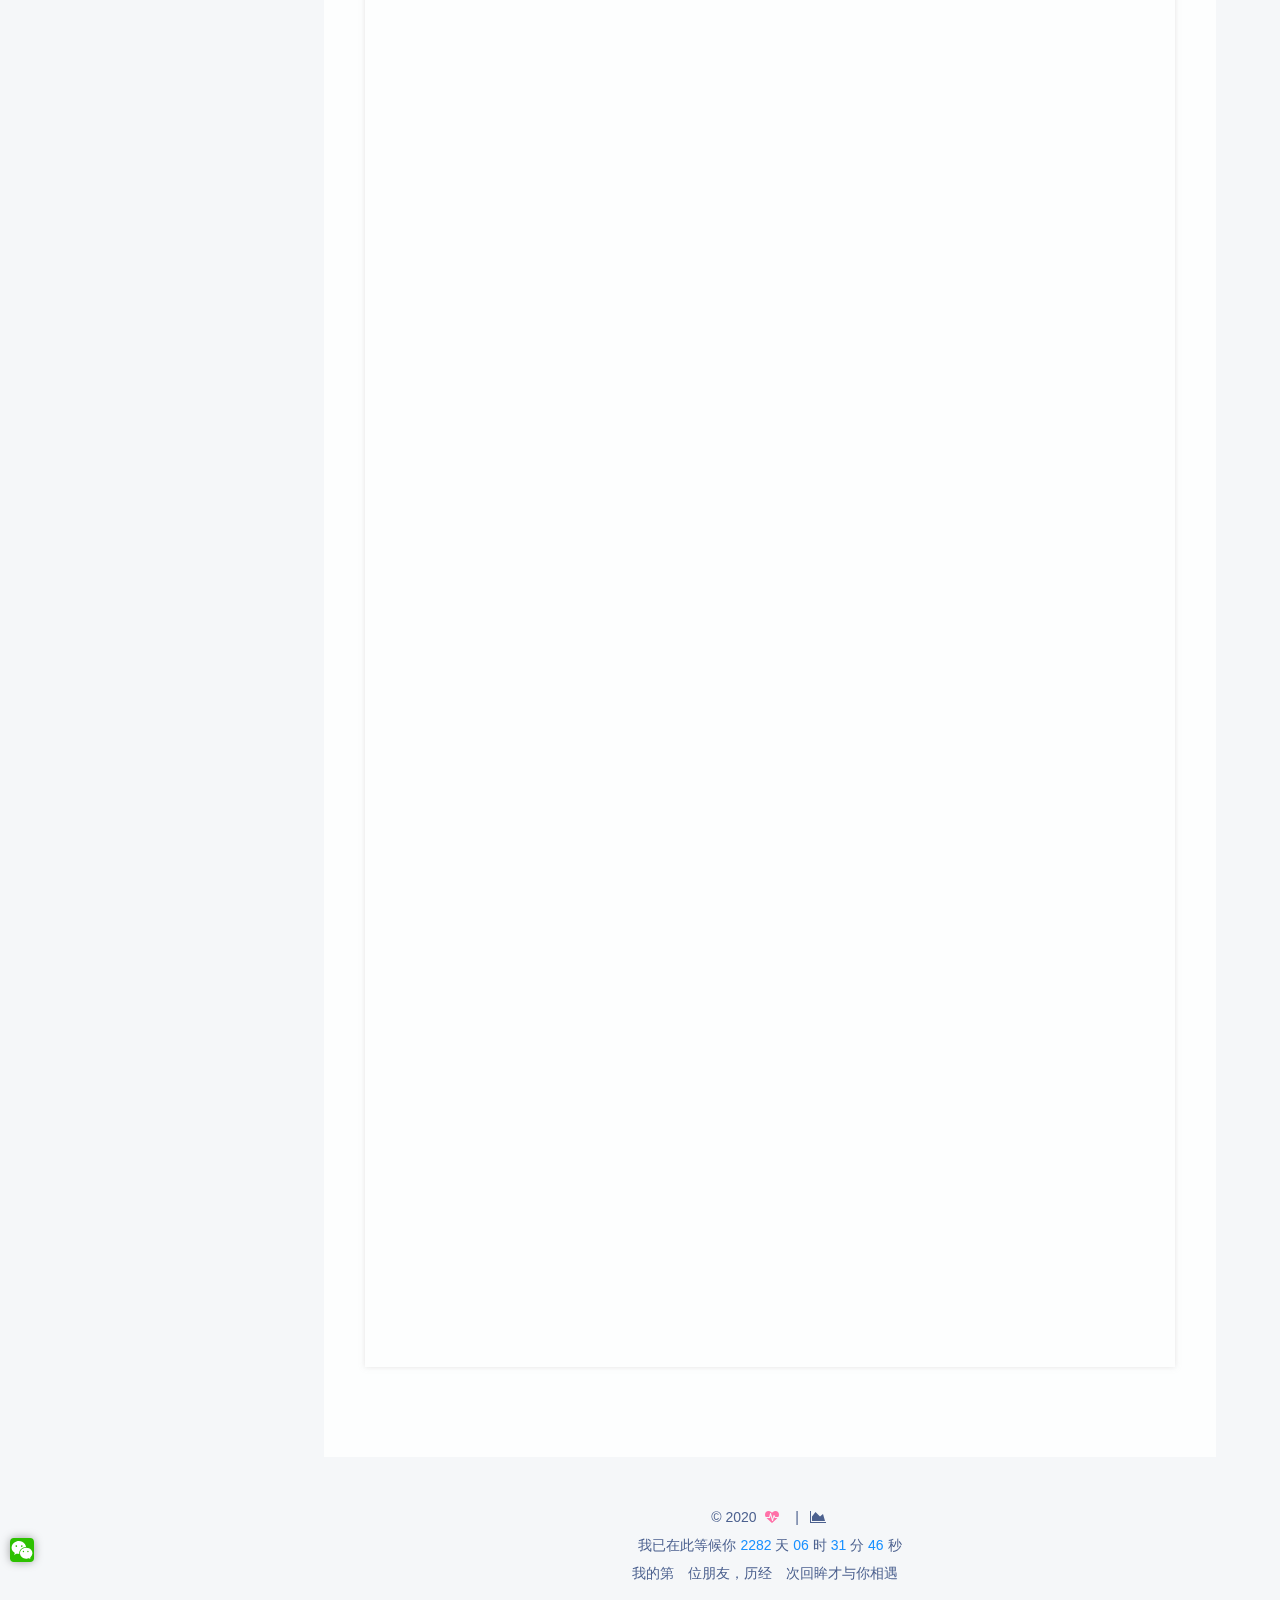
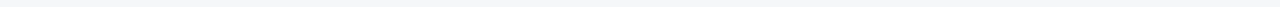
==== commit 4fe7fe58: "Site updated: 2020-04-27 15:48:14" ====
--- a/index.html
+++ b/index.html
@@ -819,7 +819,7 @@
         
           <h2 class="post-title" itemprop="name headline">
                 
-                <a class="post-title-link" href="/2020/04/25/welcom/" itemprop="url">欢迎至科科栈点</a></h2>
+                <a class="post-title-link" href="/2020/04/25/welcom/" itemprop="url">欢迎至科科站点</a></h2>
         
 
         <div class="post-meta">
@@ -901,8 +901,8 @@
       
         
           
-            <p>Welcome to KeKe’s stack! Thank your very first look. Check [help]for more info. If you get any problems when using, you can ask me on <a href="https://github.com/YkekeY" target="_blank" rel="noopener">GitHub</a> or ask me on <a href="https://mail.qq.com" target="_blank" rel="noopener">EMail</a>.</p>
-<h2 id="Welcome"><a href="#Welcome" class="headerlink" title="Welcome"></a>Welcome</h2><div class="highlight-wrap"autocomplete="off" autocorrect="off" autocapitalize="off" spellcheck="false" contenteditable="true"data-rel="PLAIN"><figure class="iseeu highlight /plain"><table><tr><td class="gutter"><pre><span class="line">1</span><br><span class="line">2</span><br><span class="line">3</span><br><span class="line">4</span><br><span class="line">5</span><br></pre></td><td class="code"><pre><span class="line">欢迎来到科科的个人博客，感谢您的到来</span><br><span class="line"></span><br><span class="line">于左侧【帮助】栏寻找更多相关信息吧~</span><br><span class="line"></span><br><span class="line">如遇问题，请在评论区留言，或移步至我的github博客 （请点击上方[GitHub]) 或邮箱联系(请点击上方 [EMail]）(1798666590@qq.com)</span><br></pre></td></tr></table></figure></div>
+            <p>Welcome to KeKe’s stack! Thank your very first look. Check [My Repository]for more info. If you get any problems when using, you can ask me on <a href="https://github.com/YkekeY" target="_blank" rel="noopener">GitHub</a> or ask me on <a href="https://mail.qq.com" target="_blank" rel="noopener">EMail</a>（My Email:<a href="mailto:1798666590@qq.com">1798666590@qq.com</a>）.</p>
+<h2 id="遇到即是缘分"><a href="#遇到即是缘分" class="headerlink" title="遇到即是缘分~"></a>遇到即是缘分~</h2><div class="highlight-wrap"autocomplete="off" autocorrect="off" autocapitalize="off" spellcheck="false" contenteditable="true"data-rel="PLAIN"><figure class="iseeu highlight /plain"><table><tr><td class="gutter"><pre><span class="line">1</span><br><span class="line">2</span><br><span class="line">3</span><br><span class="line">4</span><br><span class="line">5</span><br><span class="line">6</span><br><span class="line">7</span><br></pre></td><td class="code"><pre><span class="line">欢迎来到科科的个人博客，感谢您的到来</span><br><span class="line"></span><br><span class="line">本站建立日期：04&#x2F;25&#x2F;2020 </span><br><span class="line"></span><br><span class="line">如果想要了解本站的发展历程，请浏览《开发日志》</span><br><span class="line"></span><br><span class="line">如遇问题，请在评论区留言，或移步至我的github博客 （请点击上方[GitHub]) 或邮箱联系(请点击上方 [EMail]）(1798666590@qq.com)</span><br></pre></td></tr></table></figure></div>
 <p><img src="/images/YourName.jpg" alt="images"></p>
 <p>More info: <a href="https://github.com/YkekeY/YkekeY.github.io/" target="_blank" rel="noopener">My Repository</a></p>
 
@@ -965,7 +965,7 @@
   
   
   <div class="post-block">
-    <link itemprop="mainEntityOfPage" href="http://yoursite.com/2020/04/25/Problem/">
+    <link itemprop="mainEntityOfPage" href="http://yoursite.com/2020/04/27/daily/">
 
     <span hidden itemprop="author" itemscope itemtype="http://schema.org/Person">
       <meta itemprop="name" content="YkekeY">
@@ -984,7 +984,7 @@
         
           <h2 class="post-title" itemprop="name headline">
                 
-                <a class="post-title-link" href="/2020/04/25/Problem/" itemprop="url">Problems to be killed 疑难大全(Updating Still)</a></h2>
+                <a class="post-title-link" href="/2020/04/27/daily/" itemprop="url">Developer log 开发日志</a></h2>
         
 
         <div class="post-meta">
@@ -1003,8 +1003,8 @@
                 <i class="fa fa-calendar-o"></i>
               </span>
               
-              <time title="Post created" itemprop="dateCreated datePublished" datetime="2020-04-25T20:00:00+08:00">
-                2020-04-25
+              <time title="Post created" itemprop="dateCreated datePublished" datetime="2020-04-27T15:25:00+08:00">
+                2020-04-27
               </time>
             
 
@@ -1013,26 +1013,6 @@
             
           </span>
 
-          
-            <span class="post-category" >
-            
-              <span class="post-meta-divider">|</span>
-            
-              <span class="post-meta-item-icon">
-                <i class="fa fa-folder-o"></i>
-              </span>
-              
-              
-                <span itemprop="about" itemscope itemtype="http://schema.org/Thing">
-                  <a href="/categories/technology/" itemprop="url" rel="index">
-                    <span itemprop="name">technology</span>
-                  </a>
-                </span>
-
-                
-                
-              
-            </span>
           
 
           
@@ -1086,17 +1066,205 @@
       
         
           
+            <p>Weclom to Developer log,here you can see how my site developed.</p>
+<h1 id="导读"><a href="#导读" class="headerlink" title="导读"></a>导读</h1><p>在这你能够了解到本站的版本内容</p>
+<p>本站依旧更新完善中，谢谢理解</p>
+<h1 id="Version"><a href="#Version" class="headerlink" title="Version"></a>Version</h1><h2 id="1-0v"><a href="#1-0v" class="headerlink" title="1.0v"></a>1.0v</h2><div class="highlight-wrap"autocomplete="off" autocorrect="off" autocapitalize="off" spellcheck="false" contenteditable="true"data-rel="PLAIN"><figure class="iseeu highlight /plain"><table><tr><td class="gutter"><pre><span class="line">1</span><br></pre></td><td class="code"><pre><span class="line">04&#x2F;25&#x2F;2020 20:00:00 1.0.0v 基于Hexo首次搭建站点，theme为默认</span><br></pre></td></tr></table></figure></div>
+<h2 id="2-0v"><a href="#2-0v" class="headerlink" title="2.0v"></a>2.0v</h2><div class="highlight-wrap"autocomplete="off" autocorrect="off" autocapitalize="off" spellcheck="false" contenteditable="true"data-rel="PLAIN"><figure class="iseeu highlight /plain"><table><tr><td class="gutter"><pre><span class="line">1</span><br><span class="line">2</span><br><span class="line">3</span><br><span class="line">4</span><br><span class="line">5</span><br><span class="line">6</span><br><span class="line">7</span><br></pre></td><td class="code"><pre><span class="line">04&#x2F;25&#x2F;2020 22:00:00 2.0.0v 更改theme为leaf</span><br><span class="line"></span><br><span class="line">04&#x2F;26&#x2F;2020 19:00:00 2.0.1v 修改theme配置文件属性，更新个人信息（部分功能依旧不可用）</span><br><span class="line"></span><br><span class="line">04&#x2F;26&#x2F;2020 21:00:00 2.0.2v 修改左侧栏标签分类</span><br><span class="line"></span><br><span class="line">04&#x2F;27&#x2F;2020 13:15:00 2.1.0v 基于gitment，增加评论功能（仅github用户）</span><br></pre></td></tr></table></figure></div>
+
+          
+        
+      
+    </div>
+
+      <!-- 相关文章推荐 -->
+     
+
+    
+    
+    
+
+    <div>
+          
+    </div>
+
+    
+
+    <div>
+      
+    </div>
+
+    
+
+    
+
+    <footer class="post-footer">
+      
+
+      
+
+      
+
+      
+      
+        <div class="post-eof"></div>
+      
+    </footer>
+  </div>
+  
+  
+  
+  </article>
+
+
+    
+      
+
+  
+
+  
+  
+  
+
+  <article class="post post-type-normal" itemscope itemtype="http://schema.org/Article">
+  
+  
+  
+  <div class="post-block">
+    <link itemprop="mainEntityOfPage" href="http://yoursite.com/2020/04/25/Problem/">
+
+    <span hidden itemprop="author" itemscope itemtype="http://schema.org/Person">
+      <meta itemprop="name" content="YkekeY">
+      <meta itemprop="description" content="">
+      <meta itemprop="image" content="/images/YourName2.png">
+    </span>
+
+    <span hidden itemprop="publisher" itemscope itemtype="http://schema.org/Organization">
+      <meta itemprop="name" content="Keke">
+    </span>
+
+    
+      <header class="post-header">
+
+        
+        
+          <h2 class="post-title" itemprop="name headline">
+                
+                <a class="post-title-link" href="/2020/04/25/Problem/" itemprop="url">Problems to be killed 疑难杂谈(Updating Still)</a></h2>
+        
+
+        <div class="post-meta">
+          <span class="post-time">
+
+             
+                 <i class="fa fa-thumb-tack"></i>
+                 <font color=7D26CD>置顶</font>
+                 <span class="post-meta-divider">|</span>
+             
+
+             
+
+            
+              <span class="post-meta-item-icon">
+                <i class="fa fa-calendar-o"></i>
+              </span>
+              
+              <time title="Post created" itemprop="dateCreated datePublished" datetime="2020-04-25T20:00:00+08:00">
+                2020-04-25
+              </time>
+            
+
+            
+
+            
+          </span>
+
+          
+            <span class="post-category" >
+            
+              <span class="post-meta-divider">|</span>
+            
+              <span class="post-meta-item-icon">
+                <i class="fa fa-folder-o"></i>
+              </span>
+              
+              
+                <span itemprop="about" itemscope itemtype="http://schema.org/Thing">
+                  <a href="/categories/technology/" itemprop="url" rel="index">
+                    <span itemprop="name">technology</span>
+                  </a>
+                </span>
+
+                
+                
+              
+            </span>
+          
+
+          
+            
+          
+
+          
+          
+
+          <!--
+          
+          -->
+
+          
+            <span class="post-wordcount">
+              
+                
+                  <span class="post-meta-divider">|</span>
+                
+                <span class="post-meta-item-icon">
+                  <i class="fa fa-file-word-o"></i>
+                </span>
+                
+                <span title="Words count in article">
+                  
+                </span>
+              
+
+              
+
+              
+            </span>
+          
+
+          <!-- 隐藏文章内标题下，内容描述
+          
+          -->
+
+        </div>
+      </header>
+    
+
+    
+    
+    
+    <div class="post-body" itemprop="articleBody">
+
+      
+      
+
+      
+        
+          
             <p>Welcome to PTBK，here are some problems I have met during my study,hope you can solve your question after reading it.</p>
 <h1 id="写在前言"><a href="#写在前言" class="headerlink" title="写在前言"></a>写在前言</h1><p>作为一名在读软件工程大学生（开辟此篇时正值大二），吾发现学校的课程大都过于基础，很多在未来寻找工作时所需用到的技术都只能靠自学完成。尤其在面试期间，仅靠学校所教知识很难达到HR的要求。于是，吾便开始在各大网站自行深入学习，期间动手实践难免遇到问题。将所遇问题并解决方案收录于此，便有了这篇PTBK</p>
 <p>PTBK所收录的解决方法均为查找相关资料、网站、他人解答等等，经过本人实践后再组织，不存在照搬、抄袭等行为，如有冒犯，请联系本人（联系方式在Welcome篇章），在此，感谢那些为我解答问题的大佬、牛人</p>
 <p>本篇PTBK将会持续更新，直到哪天我不再遇到任何问题了（当然这是不可能的&gt;_&lt;）</p>
-<h1 id="Problems-amp-Solutions"><a href="#Problems-amp-Solutions" class="headerlink" title="Problems &amp; Solutions"></a>Problems &amp; Solutions</h1><h2 id="About-SQL"><a href="#About-SQL" class="headerlink" title="About SQL"></a>About SQL</h2><h3 id="找不到SQLServerManager"><a href="#找不到SQLServerManager" class="headerlink" title="找不到SQLServerManager"></a>找不到SQLServerManager</h3><div class="highlight-wrap"autocomplete="off" autocorrect="off" autocapitalize="off" spellcheck="false" contenteditable="true"data-rel="BASH"><figure class="iseeu highlight /bash"><table><tr><td class="gutter"><pre><span class="line">1</span><br><span class="line">2</span><br><span class="line">3</span><br><span class="line">4</span><br></pre></td><td class="code"><pre><span class="line">（1）window系统使用win+r输入SQLServerManager15.msc以运行（注意版本号，示例处版本号为15）</span><br><span class="line"></span><br><span class="line">（2）如果不知版本，可使用搜索软件Everything进行查找，下方[Everything]为下载链接 </span><br><span class="line">     打开Everything输入SQLServerManager，会出现符合要求的文件，期中.msc文件便是你的SQL配置管理器</span><br></pre></td></tr></table></figure></div>
+<h1 id="Problems-amp-Solutions"><a href="#Problems-amp-Solutions" class="headerlink" title="Problems &amp; Solutions"></a>Problems &amp; Solutions</h1><h2 id="About-SQL"><a href="#About-SQL" class="headerlink" title="About SQL"></a>About SQL</h2><h3 id="找不到SQLServerManager"><a href="#找不到SQLServerManager" class="headerlink" title="找不到SQLServerManager"></a>找不到SQLServerManager</h3><div class="highlight-wrap"autocomplete="off" autocorrect="off" autocapitalize="off" spellcheck="false" contenteditable="true"data-rel="PLAIN"><figure class="iseeu highlight /plain"><table><tr><td class="gutter"><pre><span class="line">1</span><br><span class="line">2</span><br><span class="line">3</span><br><span class="line">4</span><br></pre></td><td class="code"><pre><span class="line">（1）window系统使用win+r输入SQLServerManager15.msc以运行（注意版本号，示例处版本号为15）</span><br><span class="line"></span><br><span class="line">（2）如果不知版本，可使用搜索软件Everything进行查找，下方[Everything]为下载链接 </span><br><span class="line">     打开Everything输入SQLServerManager，会出现符合要求的文件，期中.msc文件便是你的SQL配置管理器</span><br></pre></td></tr></table></figure></div>
 <p><img src="/images/sql-1.png" alt="images"><br><img src="/images/sql-1.1.2.png" alt="images"></p>
 <p>More info: <a href="https://www.voidtools.com/zh-cn/" target="_blank" rel="noopener">Everything</a></p>
-<h2 id="About-Intellij-Idea"><a href="#About-Intellij-Idea" class="headerlink" title="About Intellij Idea"></a>About Intellij Idea</h2><h3 id="使用Idea创建一个JDBC连接sqlserver数据库"><a href="#使用Idea创建一个JDBC连接sqlserver数据库" class="headerlink" title="使用Idea创建一个JDBC连接sqlserver数据库"></a>使用Idea创建一个JDBC连接sqlserver数据库</h3><h4 id="配置数据库"><a href="#配置数据库" class="headerlink" title="配置数据库"></a>配置数据库</h4><div class="highlight-wrap"autocomplete="off" autocorrect="off" autocapitalize="off" spellcheck="false" contenteditable="true"data-rel="BASH"><figure class="iseeu highlight /bash"><table><tr><td class="gutter"><pre><span class="line">1</span><br><span class="line">2</span><br><span class="line">3</span><br></pre></td><td class="code"><pre><span class="line">创建新的登录用户（用于测试），这里我新建了名为<span class="built_in">test</span>，密码为123456（不需要勾选强制密码过期选项）的登录用户，注意在创建时将服务器角色的sysadmin勾选（主要是这个）</span><br><span class="line"></span><br><span class="line">创建一个数据库（用于连接测试），这里我新建了名为studb的库</span><br></pre></td></tr></table></figure></div>
-<h4 id="端口设置"><a href="#端口设置" class="headerlink" title="端口设置"></a>端口设置</h4><div class="highlight-wrap"autocomplete="off" autocorrect="off" autocapitalize="off" spellcheck="false" contenteditable="true"data-rel="BASH"><figure class="iseeu highlight /bash"><table><tr><td class="gutter"><pre><span class="line">1</span><br></pre></td><td class="code"><pre><span class="line">打开SQLSeverManager配置管理器，选择SQL Sever网咯配置，选择你的协议，将TCP/IP启动并打开其属性，在IP栏中将IP6的IP地址改为120.0.0.1并启用，最后在IP All中将TCP动态端口改为1433</span><br></pre></td></tr></table></figure></div>
-<h4 id="jar包下载"><a href="#jar包下载" class="headerlink" title="jar包下载"></a>jar包下载</h4><div class="highlight-wrap"autocomplete="off" autocorrect="off" autocapitalize="off" spellcheck="false" contenteditable="true"data-rel="BASH"><figure class="iseeu highlight /bash"><table><tr><td class="gutter"><pre><span class="line">1</span><br><span class="line">2</span><br></pre></td><td class="code"><pre><span class="line"></span><br><span class="line"></span><br></pre></td></tr></table></figure></div>
-<h2 id="About-PicGo"><a href="#About-PicGo" class="headerlink" title="About PicGo"></a>About PicGo</h2><h3 id="利用PicGo搭建Github图床"><a href="#利用PicGo搭建Github图床" class="headerlink" title="利用PicGo搭建Github图床"></a>利用PicGo搭建Github图床</h3><h4 id="下载并配置PicGo"><a href="#下载并配置PicGo" class="headerlink" title="下载并配置PicGo"></a>下载并配置PicGo</h4><div class="highlight-wrap"autocomplete="off" autocorrect="off" autocapitalize="off" spellcheck="false" contenteditable="true"data-rel="BASH"><figure class="iseeu highlight /bash"><table><tr><td class="gutter"><pre><span class="line">1</span><br><span class="line">2</span><br></pre></td><td class="code"><pre><span class="line"></span><br><span class="line"></span><br></pre></td></tr></table></figure></div>
+<h2 id="About-Intellij-Idea"><a href="#About-Intellij-Idea" class="headerlink" title="About Intellij Idea"></a>About Intellij Idea</h2><h3 id="使用Idea创建一个JDBC连接sqlserver数据库"><a href="#使用Idea创建一个JDBC连接sqlserver数据库" class="headerlink" title="使用Idea创建一个JDBC连接sqlserver数据库"></a>使用Idea创建一个JDBC连接sqlserver数据库</h3><h4 id="配置数据库"><a href="#配置数据库" class="headerlink" title="配置数据库"></a>配置数据库</h4><div class="highlight-wrap"autocomplete="off" autocorrect="off" autocapitalize="off" spellcheck="false" contenteditable="true"data-rel="PLAIN"><figure class="iseeu highlight /plain"><table><tr><td class="gutter"><pre><span class="line">1</span><br><span class="line">2</span><br><span class="line">3</span><br></pre></td><td class="code"><pre><span class="line">创建新的登录用户（用于测试），这里我新建了名为test，密码为123456（不需要勾选强制密码过期选项）的登录用户，注意在创建时将服务器角色的sysadmin勾选（主要是这个）</span><br><span class="line"></span><br><span class="line">创建一个数据库（用于连接测试），这里我新建了名为studb的库,并新建一些表</span><br></pre></td></tr></table></figure></div>
+<h4 id="端口设置"><a href="#端口设置" class="headerlink" title="端口设置"></a>端口设置</h4><div class="highlight-wrap"autocomplete="off" autocorrect="off" autocapitalize="off" spellcheck="false" contenteditable="true"data-rel="PLAIN"><figure class="iseeu highlight /plain"><table><tr><td class="gutter"><pre><span class="line">1</span><br></pre></td><td class="code"><pre><span class="line">打开SQLSeverManager配置管理器，选择SQL Sever网咯配置，选择你的协议，将TCP&#x2F;IP启动并打开其属性，在IP栏中将IP6的IP地址改为120.0.0.1并启用，最后在IP All中将TCP动态端口改为1433</span><br></pre></td></tr></table></figure></div>
+<h4 id="jar包下载及IDEA导入"><a href="#jar包下载及IDEA导入" class="headerlink" title="jar包下载及IDEA导入"></a>jar包下载及IDEA导入</h4><div class="highlight-wrap"autocomplete="off" autocorrect="off" autocapitalize="off" spellcheck="false" contenteditable="true"data-rel="PLAIN"><figure class="iseeu highlight /plain"><table><tr><td class="gutter"><pre><span class="line">1</span><br><span class="line">2</span><br><span class="line">3</span><br></pre></td><td class="code"><pre><span class="line">在微软商店可以下载JDBC,这里我下载的是sqljdbc_8.2</span><br><span class="line"></span><br><span class="line">在IDEA的File选择Project Structure,找到Modules,选择Dependencies一栏，点击右侧“+”号，选择1或者2再将之前下载好的jar包导入（jar包在sqljdbc&#x2F;chs目录下）</span><br></pre></td></tr></table></figure></div>
+<h4 id="连接SQL"><a href="#连接SQL" class="headerlink" title="连接SQL"></a>连接SQL</h4><div class="highlight-wrap"autocomplete="off" autocorrect="off" autocapitalize="off" spellcheck="false" contenteditable="true"data-rel="PLAIN"><figure class="iseeu highlight /plain"><table><tr><td class="gutter"><pre><span class="line">1</span><br><span class="line">2</span><br><span class="line">3</span><br><span class="line">4</span><br><span class="line">5</span><br><span class="line">6</span><br><span class="line">7</span><br><span class="line">8</span><br><span class="line">9</span><br><span class="line">10</span><br><span class="line">11</span><br><span class="line">12</span><br><span class="line">13</span><br><span class="line">14</span><br><span class="line">15</span><br><span class="line">16</span><br><span class="line">17</span><br><span class="line">18</span><br><span class="line">19</span><br><span class="line">20</span><br><span class="line">21</span><br><span class="line">22</span><br><span class="line">23</span><br><span class="line">24</span><br><span class="line">25</span><br><span class="line">26</span><br><span class="line">27</span><br><span class="line">28</span><br><span class="line">29</span><br><span class="line">30</span><br><span class="line">31</span><br><span class="line">32</span><br></pre></td><td class="code"><pre><span class="line">IDEA新建一个工程test_sql，在src下新建名为Demo的class文件，在Demo类中进行测试（附上测试代码）</span><br><span class="line">public class Demo &#123;</span><br><span class="line">    private static Connection dbConn &#x3D; null;</span><br><span class="line"></span><br><span class="line">    public static void main(String[] args) &#123;</span><br><span class="line">        String dbURL &#x3D; &quot;jdbc:sqlserver:&#x2F;&#x2F;120.0.0.1:1433;DatabaseName&#x3D;test&quot;;</span><br><span class="line"></span><br><span class="line">        try &#123;</span><br><span class="line">            &#x2F;&#x2F;1.加载驱动</span><br><span class="line">            Class.forName(&quot;com.microsoft.sqlserver.jdbc.SQLServerDriver&quot;);</span><br><span class="line">            System.out.println(&quot;加载驱动成功！&quot;);</span><br><span class="line">            &#x2F;&#x2F;2.连接</span><br><span class="line">            dbConn &#x3D; DriverManager.getConnection(dbURL, &quot;test&quot;, &quot;123456&quot;);</span><br><span class="line">            System.out.println(&quot;连接数据库成功！&quot;);</span><br><span class="line">            String sql&#x3D;&quot;select * from studb&quot;;</span><br><span class="line">            PreparedStatement statement&#x3D;null;</span><br><span class="line">            statement&#x3D;dbConn.prepareStatement(sql);</span><br><span class="line">            ResultSet res&#x3D;null;</span><br><span class="line">            res&#x3D;statement.executeQuery();</span><br><span class="line">            while(res.next())&#123;</span><br><span class="line">                String title&#x3D;res.getString(&quot;name&quot;);</span><br><span class="line">                System.out.println(title);</span><br><span class="line">            &#125;</span><br><span class="line">        &#125;catch(Exception e) &#123;</span><br><span class="line">            e.printStackTrace();</span><br><span class="line">            System.out.println(&quot;连接数据库失败！&quot;);</span><br><span class="line">        &#125;</span><br><span class="line"></span><br><span class="line">    &#125;</span><br><span class="line">&#125;</span><br><span class="line"></span><br><span class="line">当终端出现“加载驱动成功！连接数据库成功！”以及你的数据库下的表中数据时，表面连接成功</span><br></pre></td></tr></table></figure></div>
+
+<h2 id="About-PicGo"><a href="#About-PicGo" class="headerlink" title="About PicGo"></a>About PicGo</h2><h3 id="利用PicGo搭建Github图床"><a href="#利用PicGo搭建Github图床" class="headerlink" title="利用PicGo搭建Github图床"></a>利用PicGo搭建Github图床</h3><h4 id="下载并配置PicGo"><a href="#下载并配置PicGo" class="headerlink" title="下载并配置PicGo"></a>下载并配置PicGo</h4><div class="highlight-wrap"autocomplete="off" autocorrect="off" autocapitalize="off" spellcheck="false" contenteditable="true"data-rel="PLAIN"><figure class="iseeu highlight /plain"><table><tr><td class="gutter"><pre><span class="line">1</span><br><span class="line">2</span><br></pre></td><td class="code"><pre><span class="line"></span><br><span class="line"></span><br></pre></td></tr></table></figure></div>
           
         
       
@@ -1238,7 +1406,7 @@
               
                 <a href="/archives">
               
-                  <span class="site-state-item-count">2</span>
+                  <span class="site-state-item-count">3</span>
                   <span class="site-state-item-name">posts</span>
                 </a>
               </div>
@@ -1302,11 +1470,15 @@
                   
                   
                     <li class='my-links-of-blogroll-li'>
-                      <a href="/2020/04/25/Problem/" title="Problems to be killed 疑难大全(Updating Still)" target="_blank">Problems to be killed 疑难大全(Updating Still)</a>
+                      <a href="/2020/04/27/daily/" title="Developer log 开发日志" target="_blank">Developer log 开发日志</a>
                     </li>
                   
                     <li class='my-links-of-blogroll-li'>
-                      <a href="/2020/04/25/welcom/" title="欢迎至科科栈点" target="_blank">欢迎至科科栈点</a>
+                      <a href="/2020/04/25/Problem/" title="Problems to be killed 疑难杂谈(Updating Still)" target="_blank">Problems to be killed 疑难杂谈(Updating Still)</a>
+                    </li>
+                  
+                    <li class='my-links-of-blogroll-li'>
+                      <a href="/2020/04/25/welcom/" title="欢迎至科科站点" target="_blank">欢迎至科科站点</a>
                     </li>
                   
                 </ul>
--- a/css/main.css
+++ b/css/main.css
@@ -2308,7 +2308,7 @@
   width: 4px;
   height: 4px;
   border-radius: 50%;
-  background: #cbffff;
+  background: #73ffff;
 }
 .links-of-blogroll {
   font-size: 13px;
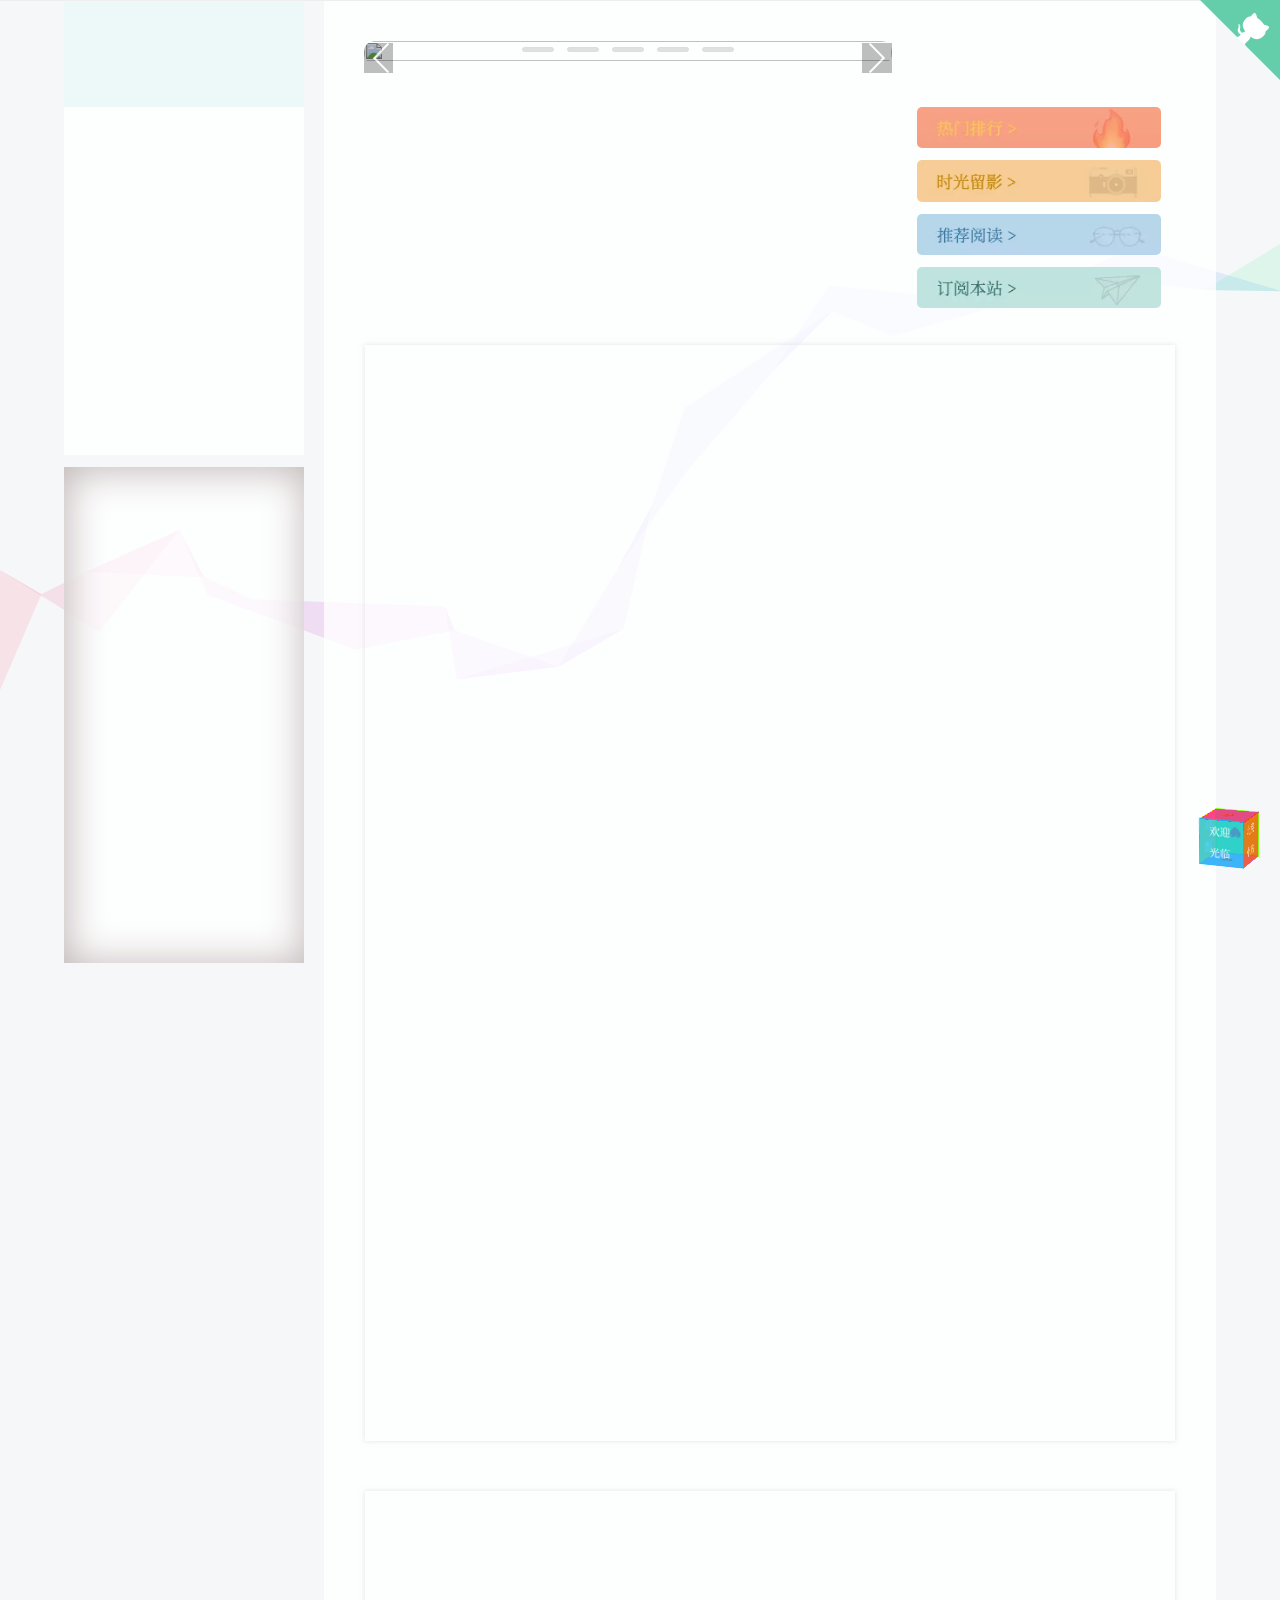
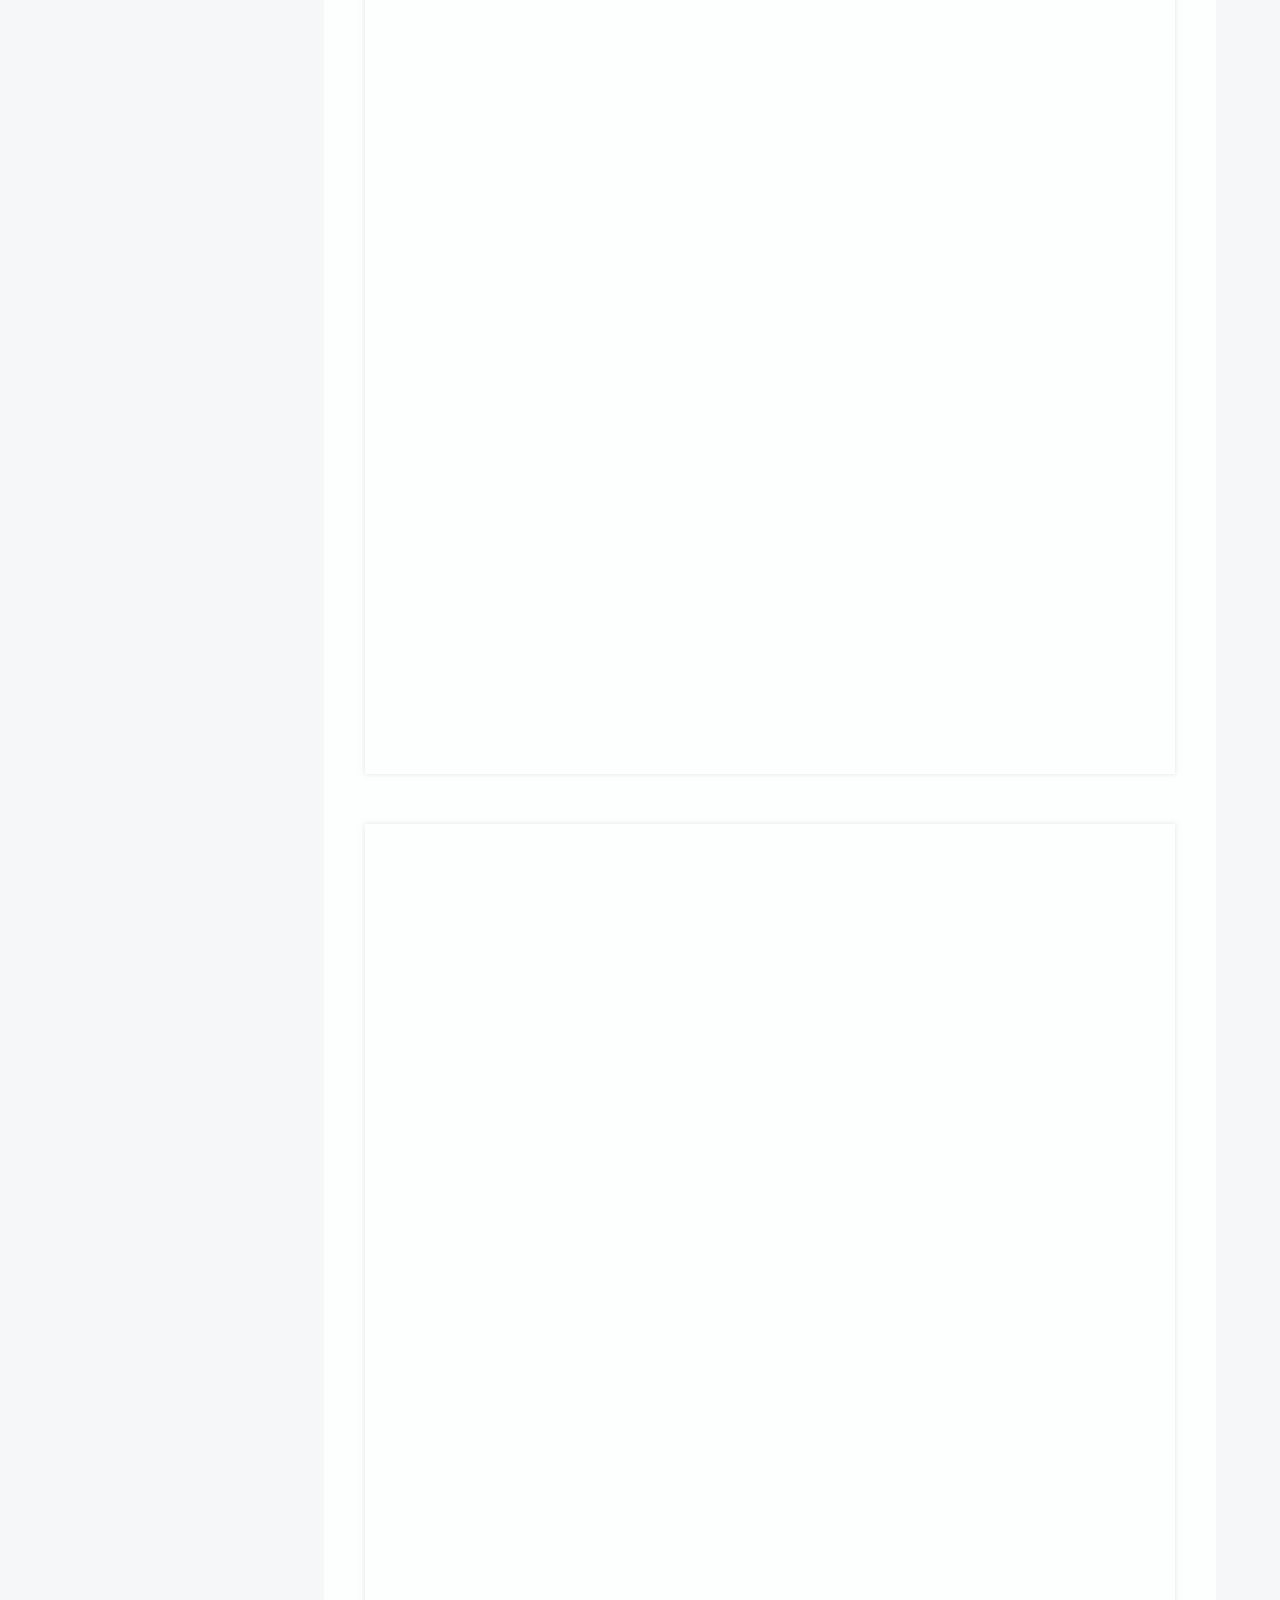
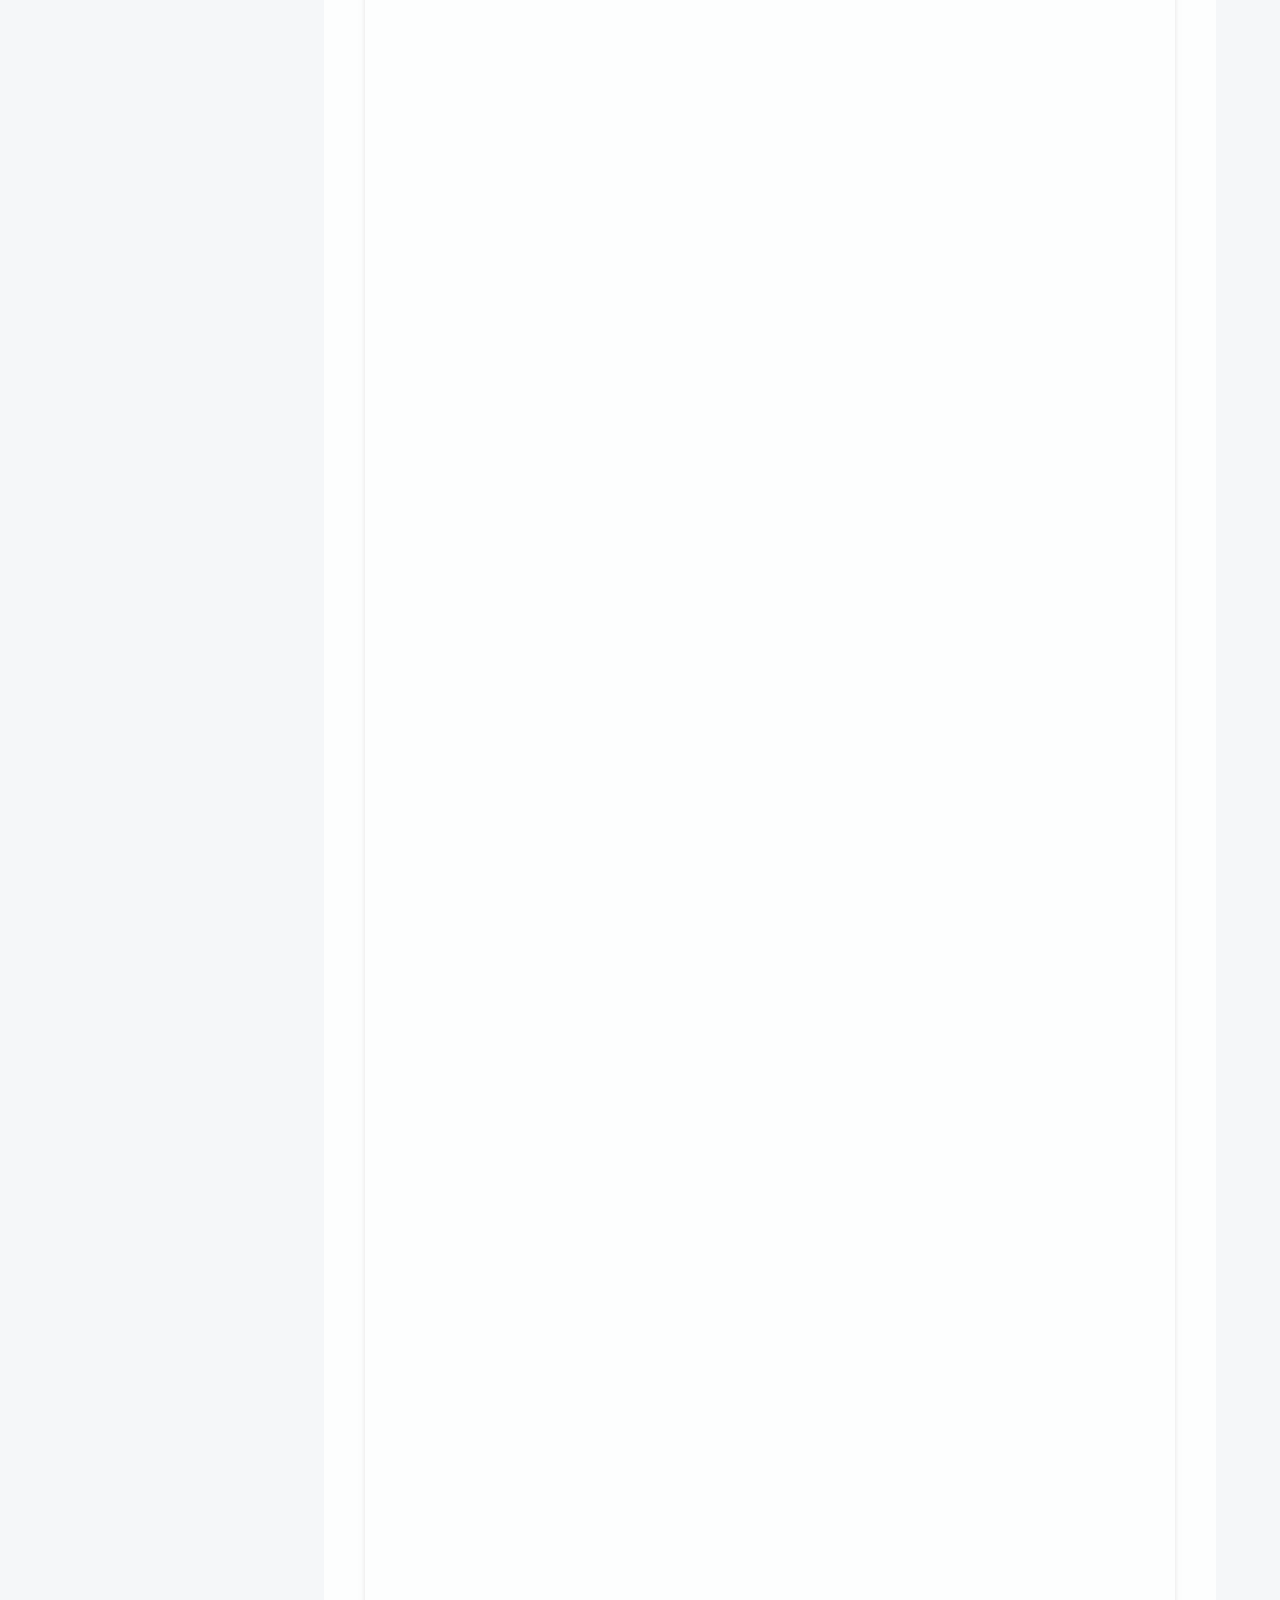
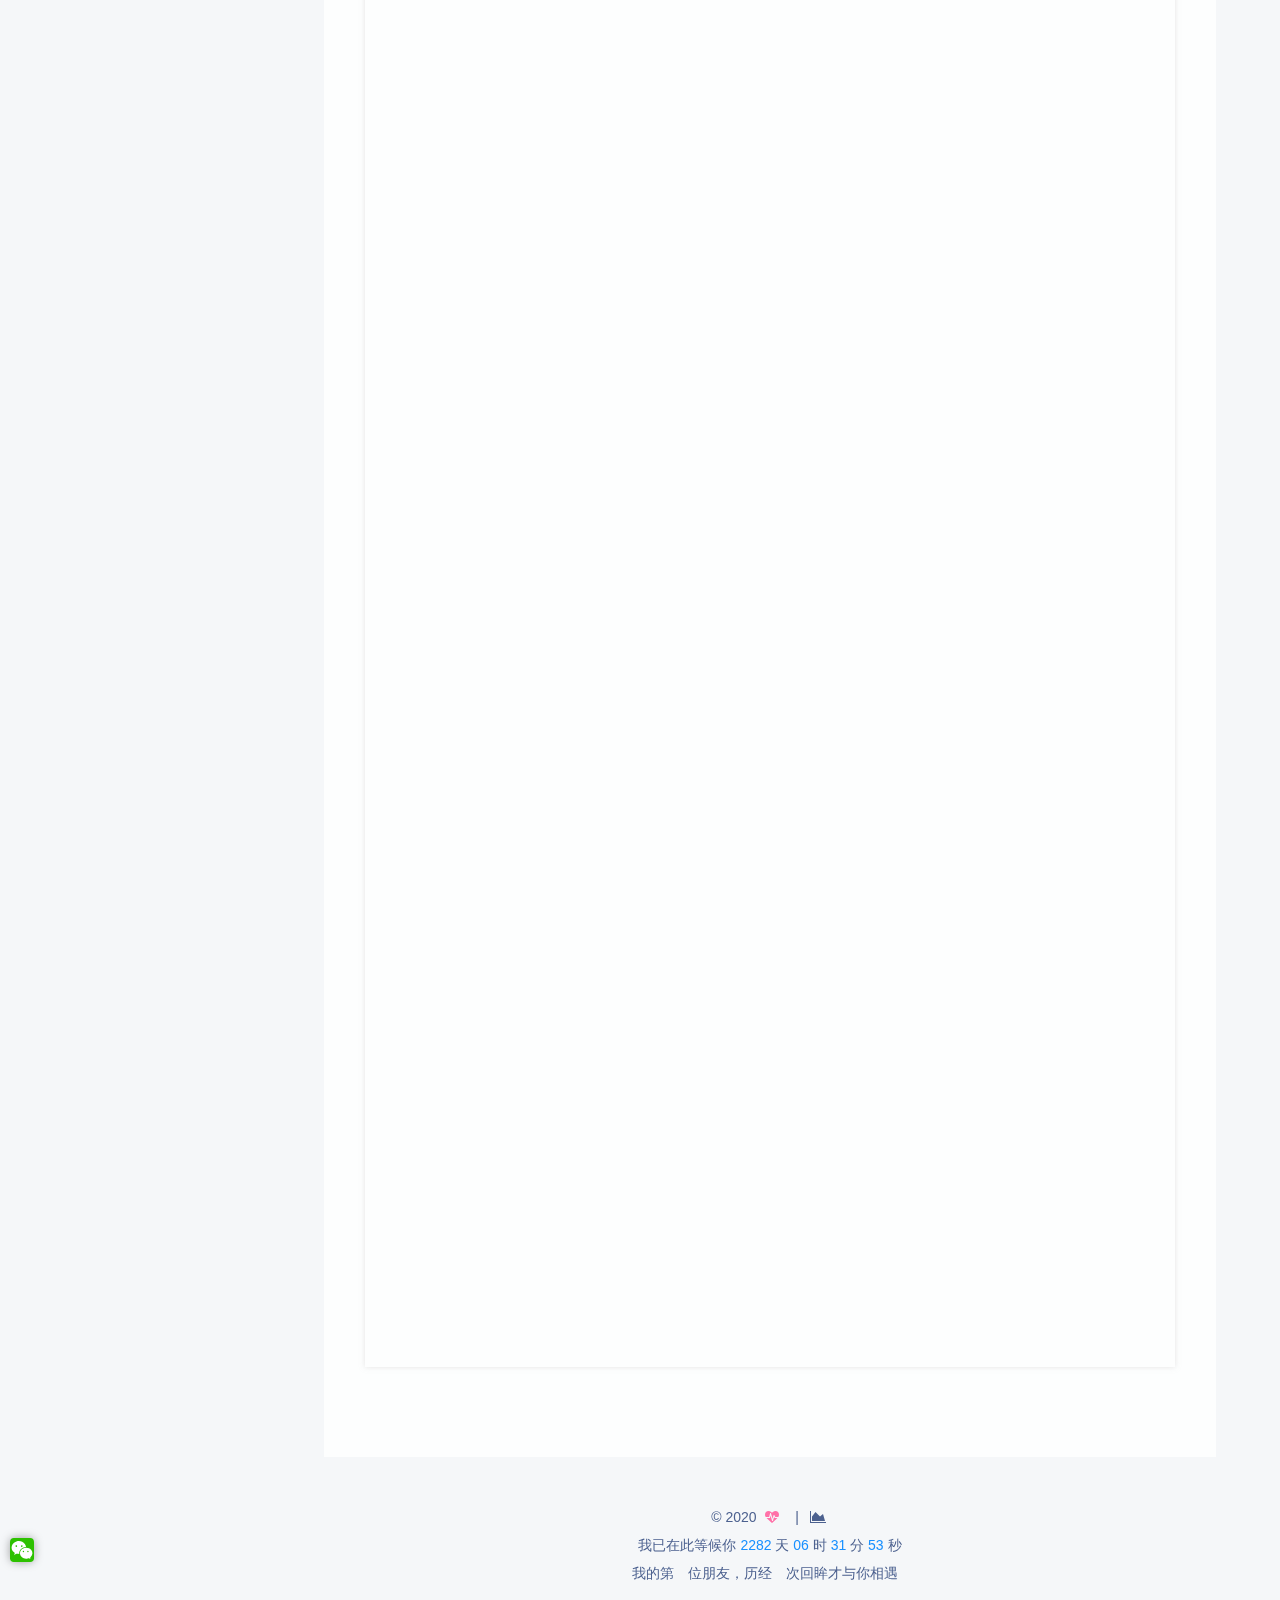
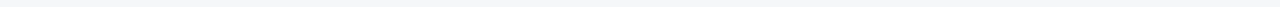
==== commit 76f47659: "Site updated: 2020-04-27 19:50:24" ====
--- a/index.html
+++ b/index.html
@@ -805,7 +805,7 @@
     <span hidden itemprop="author" itemscope itemtype="http://schema.org/Person">
       <meta itemprop="name" content="YkekeY">
       <meta itemprop="description" content="">
-      <meta itemprop="image" content="/images/YourName2.png">
+      <meta itemprop="image" content="/images/keke.jpg">
     </span>
 
     <span hidden itemprop="publisher" itemscope itemtype="http://schema.org/Organization">
@@ -851,6 +851,16 @@
           
 
           
+            
+              <span class="post-comments-count">
+                <span class="post-meta-divider">|</span>
+                <span class="post-meta-item-icon">
+                  <i class="fa fa-comment-o"></i>
+                </span>
+                <a href="/2020/04/25/welcom/#comments" itemprop="discussionUrl">
+                  <span class="post-comments-count valine-comment-count" data-xid="/2020/04/25/welcom/" itemprop="commentCount"></span>
+                </a>
+              </span>
             
           
 
@@ -970,7 +980,7 @@
     <span hidden itemprop="author" itemscope itemtype="http://schema.org/Person">
       <meta itemprop="name" content="YkekeY">
       <meta itemprop="description" content="">
-      <meta itemprop="image" content="/images/YourName2.png">
+      <meta itemprop="image" content="/images/keke.jpg">
     </span>
 
     <span hidden itemprop="publisher" itemscope itemtype="http://schema.org/Organization">
@@ -1016,6 +1026,16 @@
           
 
           
+            
+              <span class="post-comments-count">
+                <span class="post-meta-divider">|</span>
+                <span class="post-meta-item-icon">
+                  <i class="fa fa-comment-o"></i>
+                </span>
+                <a href="/2020/04/27/daily/#comments" itemprop="discussionUrl">
+                  <span class="post-comments-count valine-comment-count" data-xid="/2020/04/27/daily/" itemprop="commentCount"></span>
+                </a>
+              </span>
             
           
 
@@ -1136,7 +1156,7 @@
     <span hidden itemprop="author" itemscope itemtype="http://schema.org/Person">
       <meta itemprop="name" content="YkekeY">
       <meta itemprop="description" content="">
-      <meta itemprop="image" content="/images/YourName2.png">
+      <meta itemprop="image" content="/images/keke.jpg">
     </span>
 
     <span hidden itemprop="publisher" itemscope itemtype="http://schema.org/Organization">
@@ -1202,6 +1222,16 @@
           
 
           
+            
+              <span class="post-comments-count">
+                <span class="post-meta-divider">|</span>
+                <span class="post-meta-item-icon">
+                  <i class="fa fa-comment-o"></i>
+                </span>
+                <a href="/2020/04/25/Problem/#comments" itemprop="discussionUrl">
+                  <span class="post-comments-count valine-comment-count" data-xid="/2020/04/25/Problem/" itemprop="commentCount"></span>
+                </a>
+              </span>
             
           
 
@@ -1391,7 +1421,7 @@
             
               <a href="/">
               <img class="site-author-image" itemprop="image"
-                src="/images/YourName2.png"
+                src="/images/keke.jpg"
                 alt="YkekeY" />
               </a>
             
@@ -2013,21 +2043,37 @@
 
 
 
-<!-- LOCAL: You can save these files to your site and update links -->
-    
-        
-        <link rel="stylesheet" href="https://aimingoo.github.io/gitmint/style/default.css">
-        <script src="https://aimingoo.github.io/gitmint/dist/gitmint.browser.js"></script>
-    
-<!-- END LOCAL -->
-
-    
-
-    
-
-
-
-
+
+
+
+  <script src="//cdn1.lncld.net/static/js/3.0.4/av-min.js"></script>
+  <script src="/js/src/Valine.min.js"></script>
+
+  <!-- https://deserts.io/diy-a-comment-system/ -->
+  <script type="text/javascript">
+    new Valine({
+        lang: 'zh-cn',
+        admin_email: 'xxxxxxxxx@qq.com', //博主邮箱
+        el: '#comments' ,
+        appId: 'JeRiHTCfmwq9YdhIsWaqYuwk-gzGzoHsz',
+        appKey: '75DdcETnrWKlspF3mGbgaipo',
+        emoticon_url: 'https://cdn.jsdelivr.net/gh/leafjame/cdn/emoji',
+       // emoticon_list: ["吐.png","喷血.png","狂汗.png","不说话.png","汗.png","坐等.png","献花.png","不高兴.png","中刀.png","害羞.png","皱眉.png","小眼睛.png","中指.png","尴尬.png","瞅你.png","想一想.png","中枪.png","得意.png","肿包.png","扇耳光.png","亲亲.png","惊喜.png","脸红.png","无所谓.png","便便.png","愤怒.png","蜡烛.png","献黄瓜.png","内伤.png","投降.png","观察.png","看不见.png","击掌.png","抠鼻.png","邪恶.png","看热闹.png","口水.png","抽烟.png","锁眉.png","装大款.png","吐舌.png","无奈.png","长草.png","赞一个.png","呲牙.png","无语.png","阴暗.png","不出所料.png","咽气.png","期待.png","高兴.png","吐血倒地.png","哭泣.png","欢呼.png","黑线.png","喜极而泣.png","喷水.png","深思.png","鼓掌.png","暗地观察.png"],
+        emoticon_list: ["大佬.gif","点赞.gif","尴尬.gif","鼓掌.gif","笑哭.gif","害羞.gif","黑人问号.gif","坏笑.gif","惊吓.gif","可爱.gif","抠鼻子.gif","流汗.gif","色.gif","吐血.gif","无奈.gif","huaji.png","liuhanhuaji.png","mojinghuaji.png","coshuaji.png","shounuehuaji.png","jizhi.png","doge.png","chigua.png","motion_1016.png","motion_1012.png","motion_1017.png","f_hufen.png","f_geili.png","f_jiong.png","f_meng.png","f_shenma.png","f_v5.png","c_onef.png","c_onem.png","c_fivem.png","c_oney.png","c_teny.png","c_oy.png","1f60a.png","1f60b.png","1f60d.png","1f60e.png","1f61a.png","1f62d.png","1f601.png","1f602.png","1f605.png","1f606.png","1f607.png","1f618.png","1f630.png","1f631.png","1f632.png","1f633.png","1f63e.png","1f63f.png","1f638.png","1f639.png","zhayanjian.gif","ciya.gif","xieyanxiao.gif","huaixiao.gif","xiaoku.gif","leiben.gif","penxue.gif","hanxiao.gif","baiyan.gif","cahan.gif","fadai.gif","haixiu.gif","haqian.gif","ku.gif","liuhan.gif","OK.gif","qiang.gif","woshou.gif","baoquan.gif","qiudale.gif","se.gif","yinxian.gif","yun.gif","zaijian.gif"],
+        placeholder: '&#x270d;&nbsp;写评论',
+  });
+
+  <!--点击邮件中的链接跳转至相应评论-->
+  if(window.location.hash){
+      var checkExist = setInterval(function() {
+         if ($(window.location.hash).length) {
+            $('html, body').animate({scrollTop: $(window.location.hash).offset().top-90}, 1000);
+            clearInterval(checkExist);
+         }
+      }, 100);
+   }
+
+  </script>
 
 
 
--- a/css/main.css
+++ b/css/main.css
@@ -2308,7 +2308,7 @@
   width: 4px;
   height: 4px;
   border-radius: 50%;
-  background: #73ffff;
+  background: #ff36ff;
 }
 .links-of-blogroll {
   font-size: 13px;
@@ -2719,19 +2719,6 @@
 .theme-next .this_ua.browser.QQBrowser {
   background-color: #78ace9 !important;
   border-color: #4cae4c !important;
-}
-#gitment-display-button {
-  display: inline-block;
-  padding: 0 15px;
-  color: #0a9caf;
-  cursor: pointer;
-  font-size: 14px;
-  border: 1px solid #0a9caf;
-  border-radius: 4px;
-}
-#gitment-display-button:hover {
-  color: #fff;
-  background: #0a9caf;
 }
 .post-spread {
   margin-top: 20px;
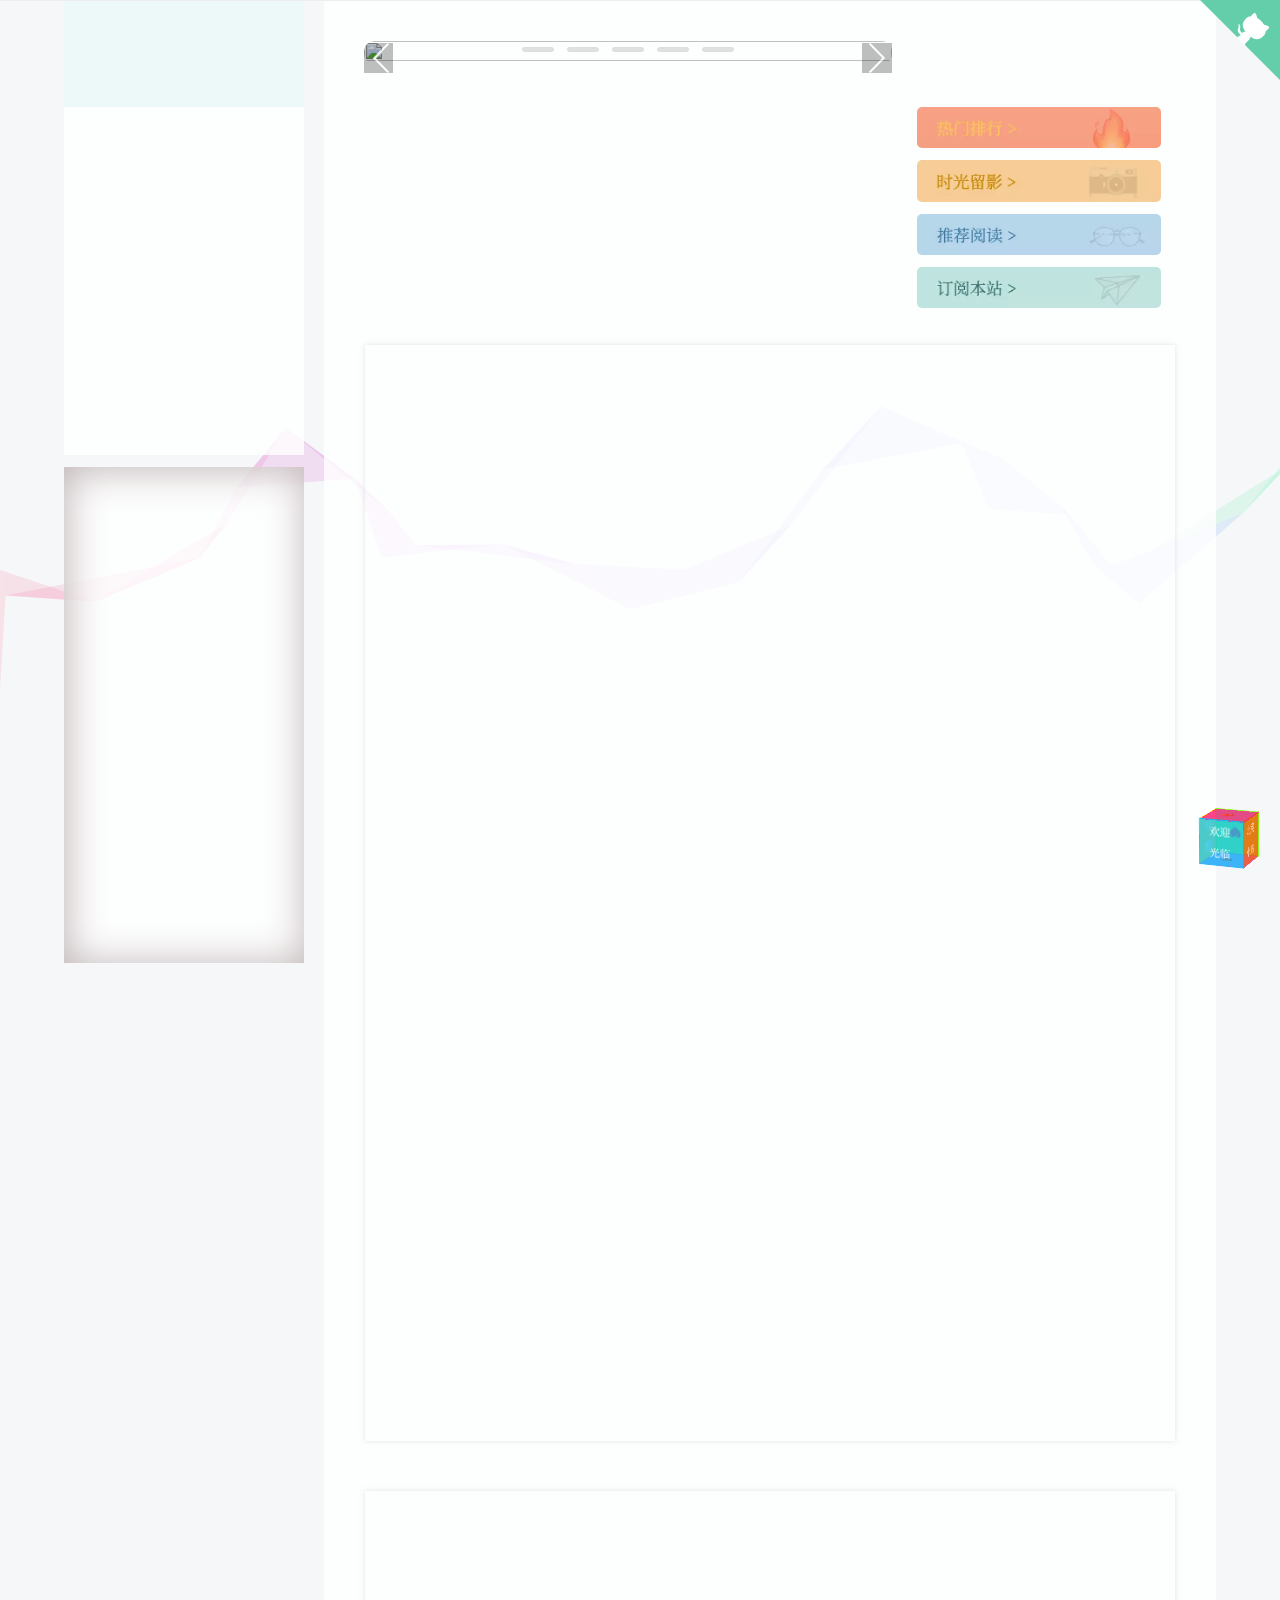
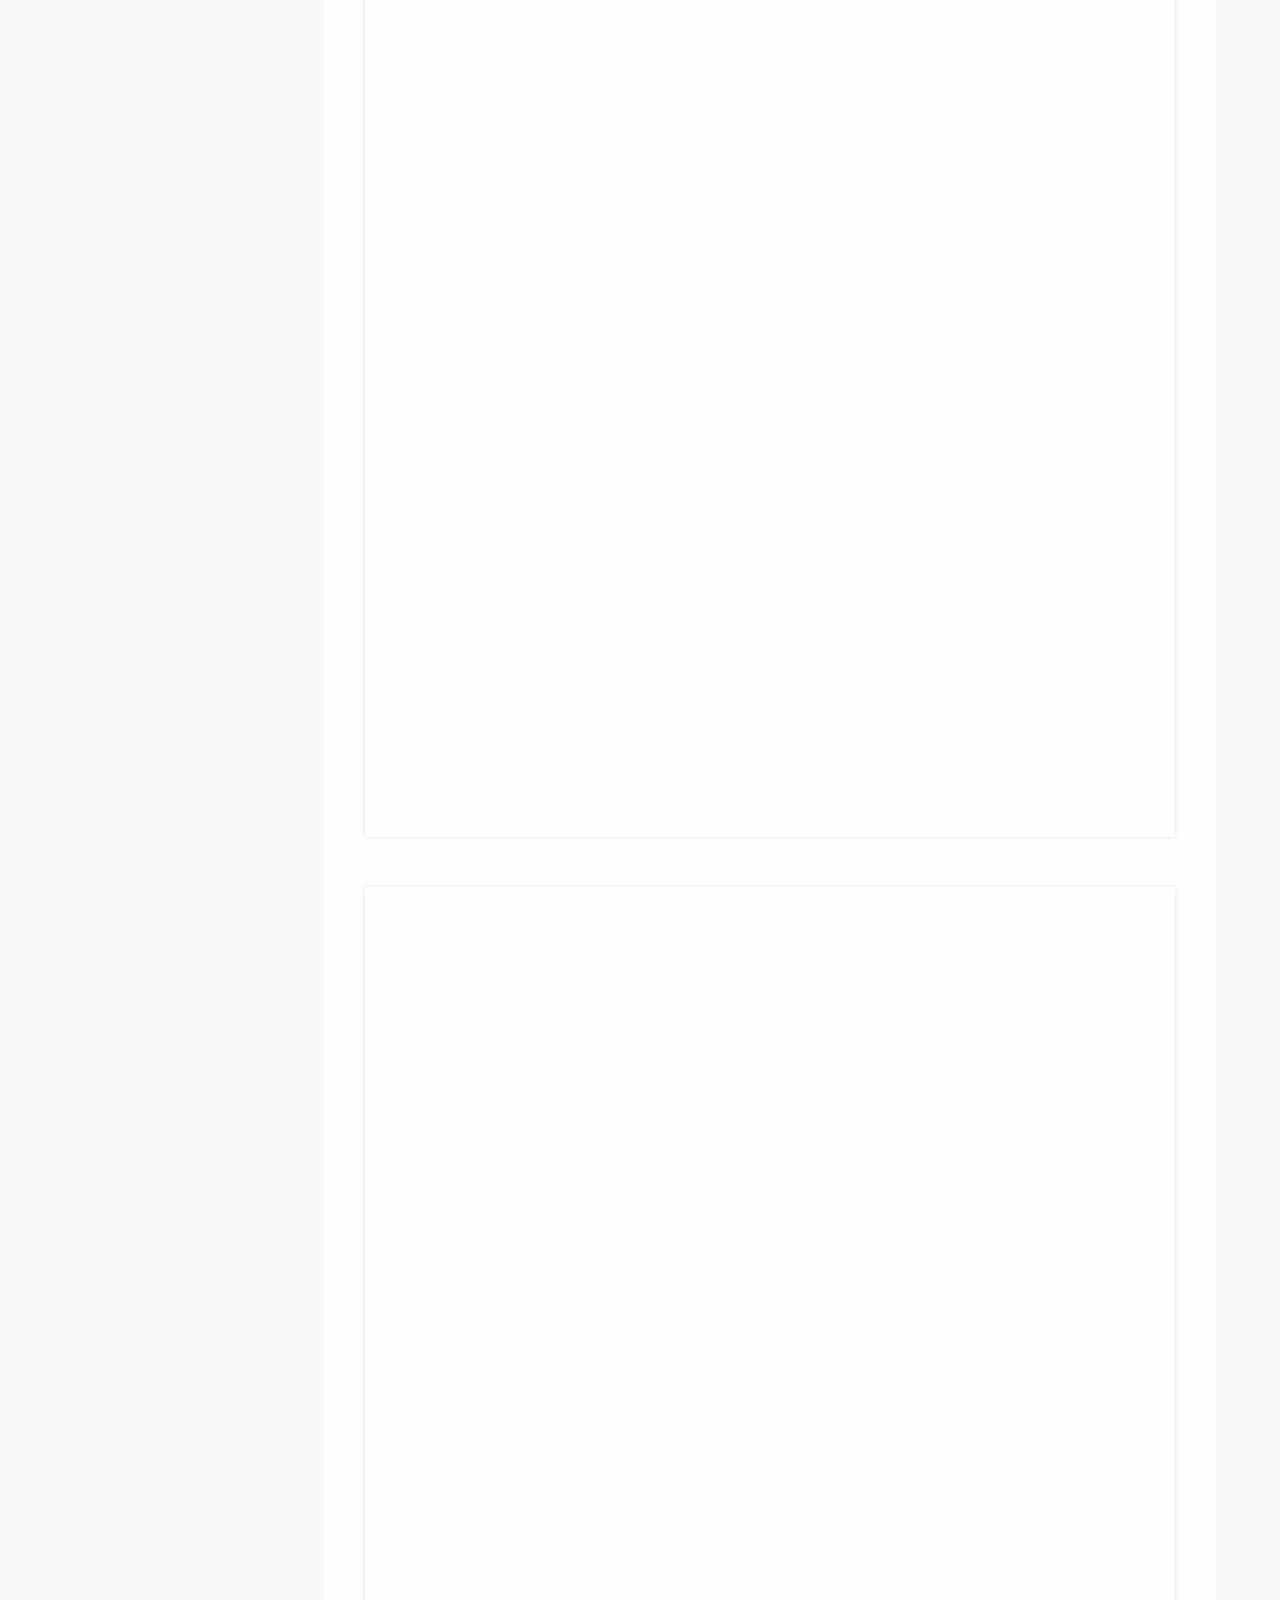
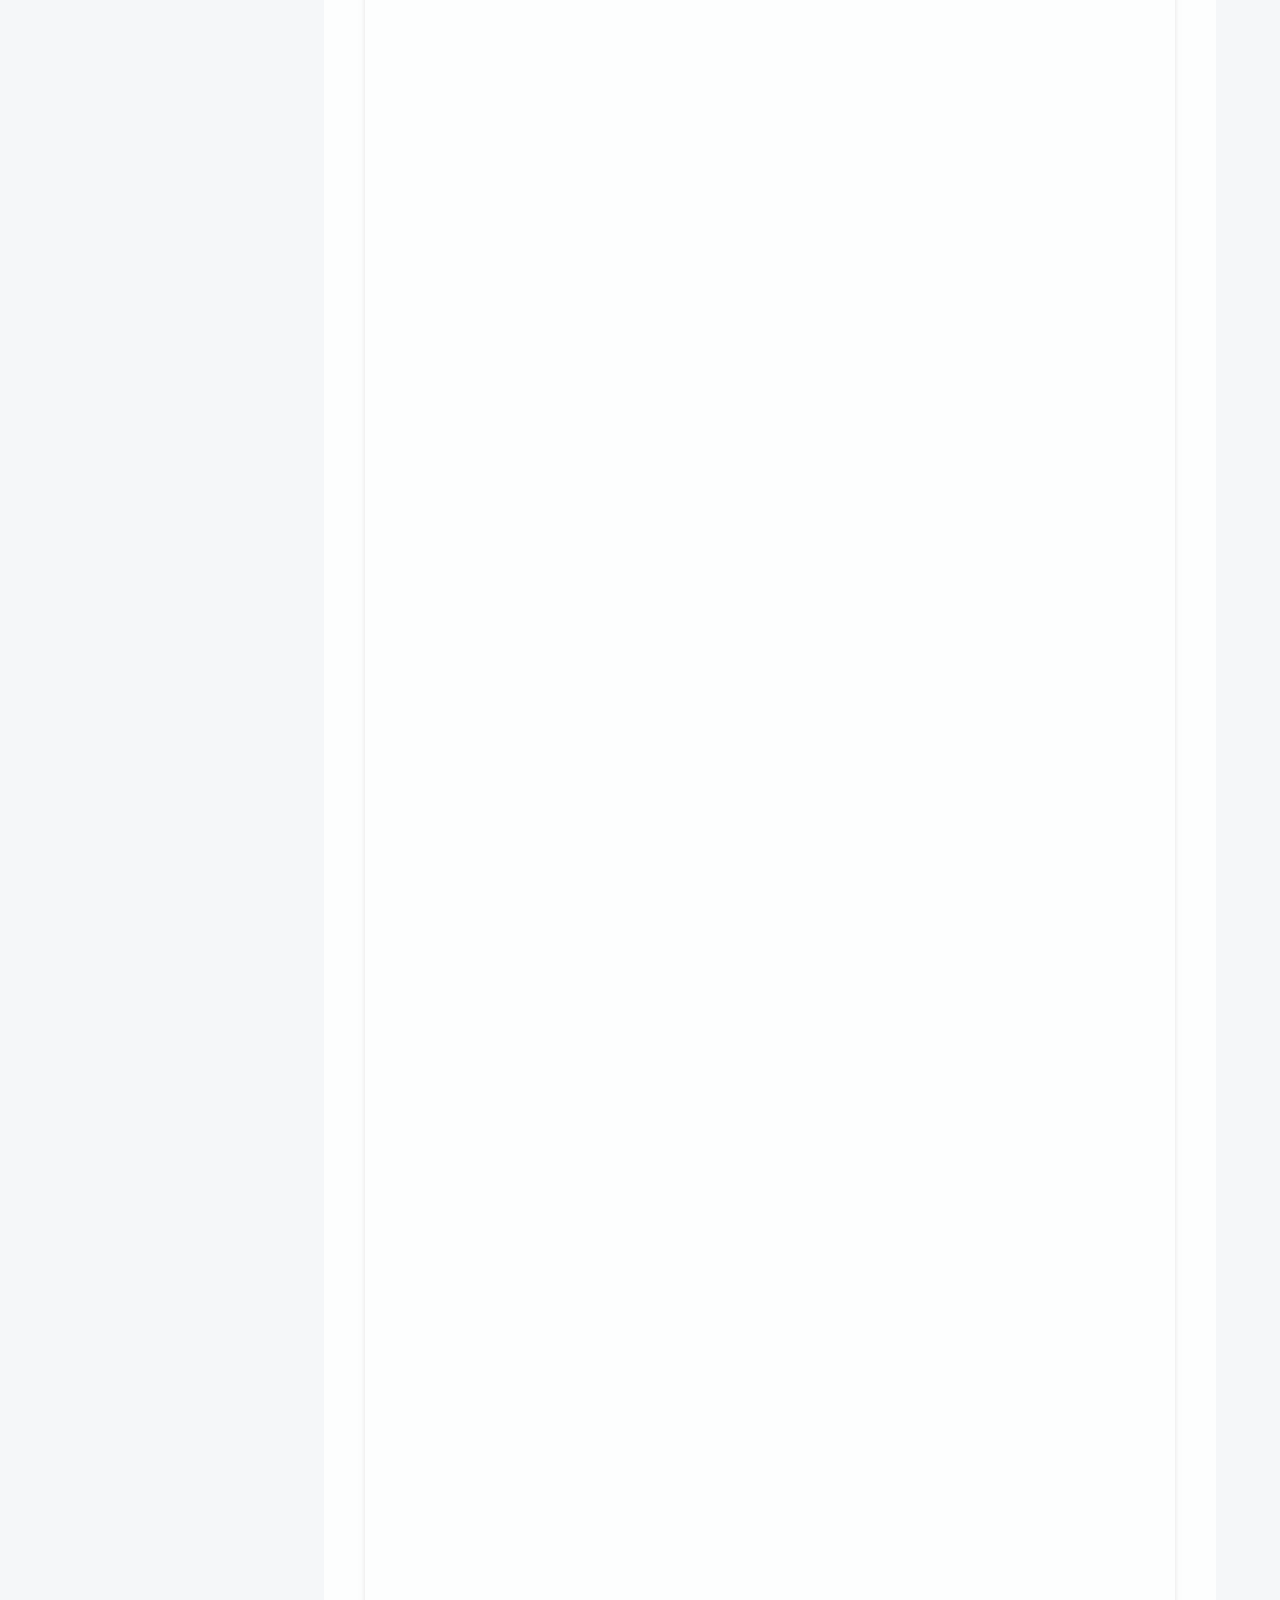
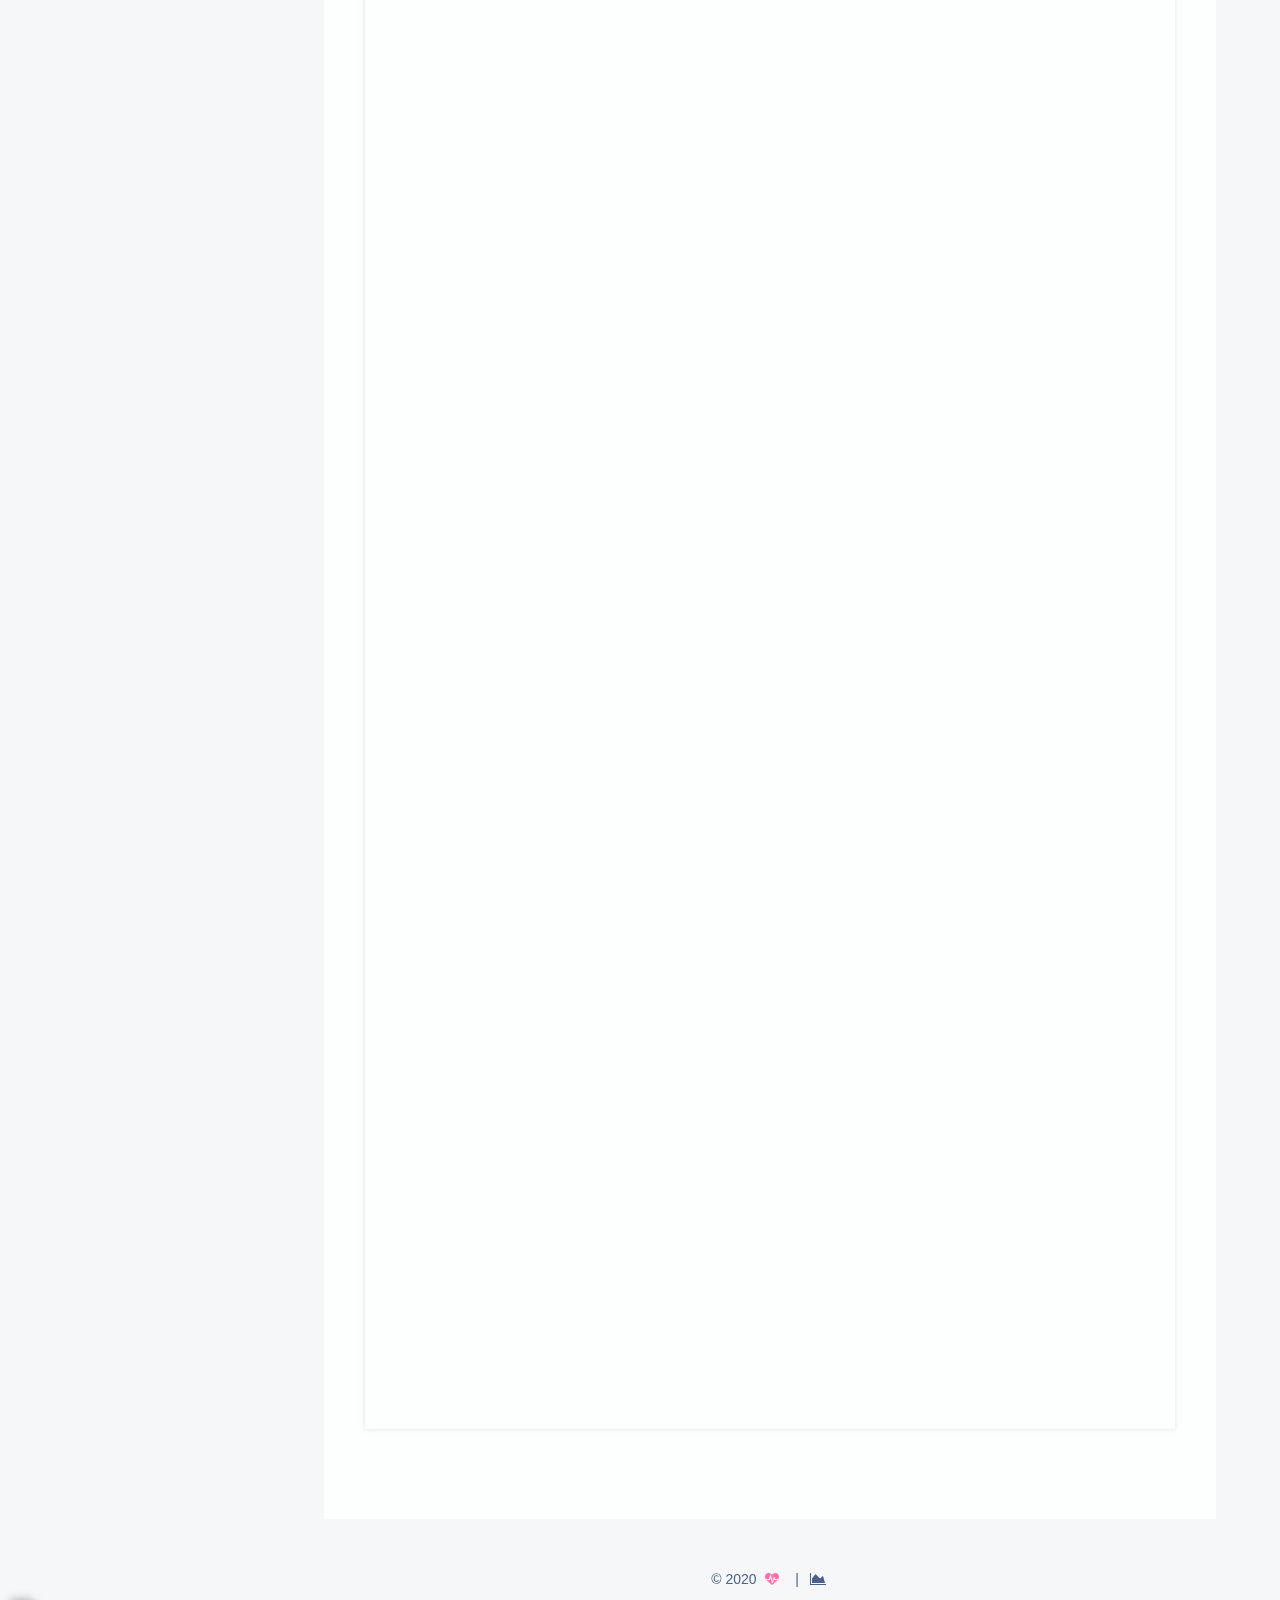
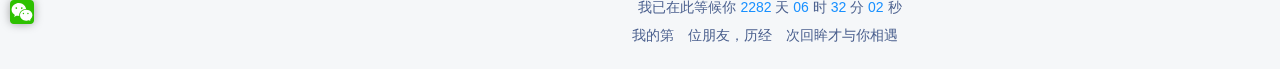
==== commit f5b1153b: "Site updated: 2020-04-27 19:59:12" ====
--- a/index.html
+++ b/index.html
@@ -1090,7 +1090,7 @@
 <h1 id="导读"><a href="#导读" class="headerlink" title="导读"></a>导读</h1><p>在这你能够了解到本站的版本内容</p>
 <p>本站依旧更新完善中，谢谢理解</p>
 <h1 id="Version"><a href="#Version" class="headerlink" title="Version"></a>Version</h1><h2 id="1-0v"><a href="#1-0v" class="headerlink" title="1.0v"></a>1.0v</h2><div class="highlight-wrap"autocomplete="off" autocorrect="off" autocapitalize="off" spellcheck="false" contenteditable="true"data-rel="PLAIN"><figure class="iseeu highlight /plain"><table><tr><td class="gutter"><pre><span class="line">1</span><br></pre></td><td class="code"><pre><span class="line">04&#x2F;25&#x2F;2020 20:00:00 1.0.0v 基于Hexo首次搭建站点，theme为默认</span><br></pre></td></tr></table></figure></div>
-<h2 id="2-0v"><a href="#2-0v" class="headerlink" title="2.0v"></a>2.0v</h2><div class="highlight-wrap"autocomplete="off" autocorrect="off" autocapitalize="off" spellcheck="false" contenteditable="true"data-rel="PLAIN"><figure class="iseeu highlight /plain"><table><tr><td class="gutter"><pre><span class="line">1</span><br><span class="line">2</span><br><span class="line">3</span><br><span class="line">4</span><br><span class="line">5</span><br><span class="line">6</span><br><span class="line">7</span><br></pre></td><td class="code"><pre><span class="line">04&#x2F;25&#x2F;2020 22:00:00 2.0.0v 更改theme为leaf</span><br><span class="line"></span><br><span class="line">04&#x2F;26&#x2F;2020 19:00:00 2.0.1v 修改theme配置文件属性，更新个人信息（部分功能依旧不可用）</span><br><span class="line"></span><br><span class="line">04&#x2F;26&#x2F;2020 21:00:00 2.0.2v 修改左侧栏标签分类</span><br><span class="line"></span><br><span class="line">04&#x2F;27&#x2F;2020 13:15:00 2.1.0v 基于gitment，增加评论功能（仅github用户）</span><br></pre></td></tr></table></figure></div>
+<h2 id="2-0v"><a href="#2-0v" class="headerlink" title="2.0v"></a>2.0v</h2><div class="highlight-wrap"autocomplete="off" autocorrect="off" autocapitalize="off" spellcheck="false" contenteditable="true"data-rel="PLAIN"><figure class="iseeu highlight /plain"><table><tr><td class="gutter"><pre><span class="line">1</span><br><span class="line">2</span><br><span class="line">3</span><br><span class="line">4</span><br><span class="line">5</span><br><span class="line">6</span><br><span class="line">7</span><br><span class="line">8</span><br><span class="line">9</span><br><span class="line">10</span><br></pre></td><td class="code"><pre><span class="line">04&#x2F;25&#x2F;2020 22:00:00 2.0.0v 更改theme为leaf</span><br><span class="line"></span><br><span class="line">04&#x2F;26&#x2F;2020 19:00:00 2.0.1v 修改theme配置文件属性，更新个人信息（部分功能依旧不可用）</span><br><span class="line"></span><br><span class="line">04&#x2F;26&#x2F;2020 21:00:00 2.0.2v 修改左侧栏标签分类</span><br><span class="line"></span><br><span class="line">04&#x2F;27&#x2F;2020 13:15:00 2.1.0v 基于gitment，增加评论功能（仅github用户,发现无法评论bug）</span><br><span class="line"></span><br><span class="line">04&#x2F;27&#x2F;2020 19:30:00 2.2.1v 增加基于LeanCloud的评论区，并展示关闭gitment评论功能</span><br><span class="line">                           修改theme配置文件的avatar</span><br></pre></td></tr></table></figure></div>
 
           
         
--- a/css/main.css
+++ b/css/main.css
@@ -2308,7 +2308,7 @@
   width: 4px;
   height: 4px;
   border-radius: 50%;
-  background: #ff36ff;
+  background: #88f99a;
 }
 .links-of-blogroll {
   font-size: 13px;
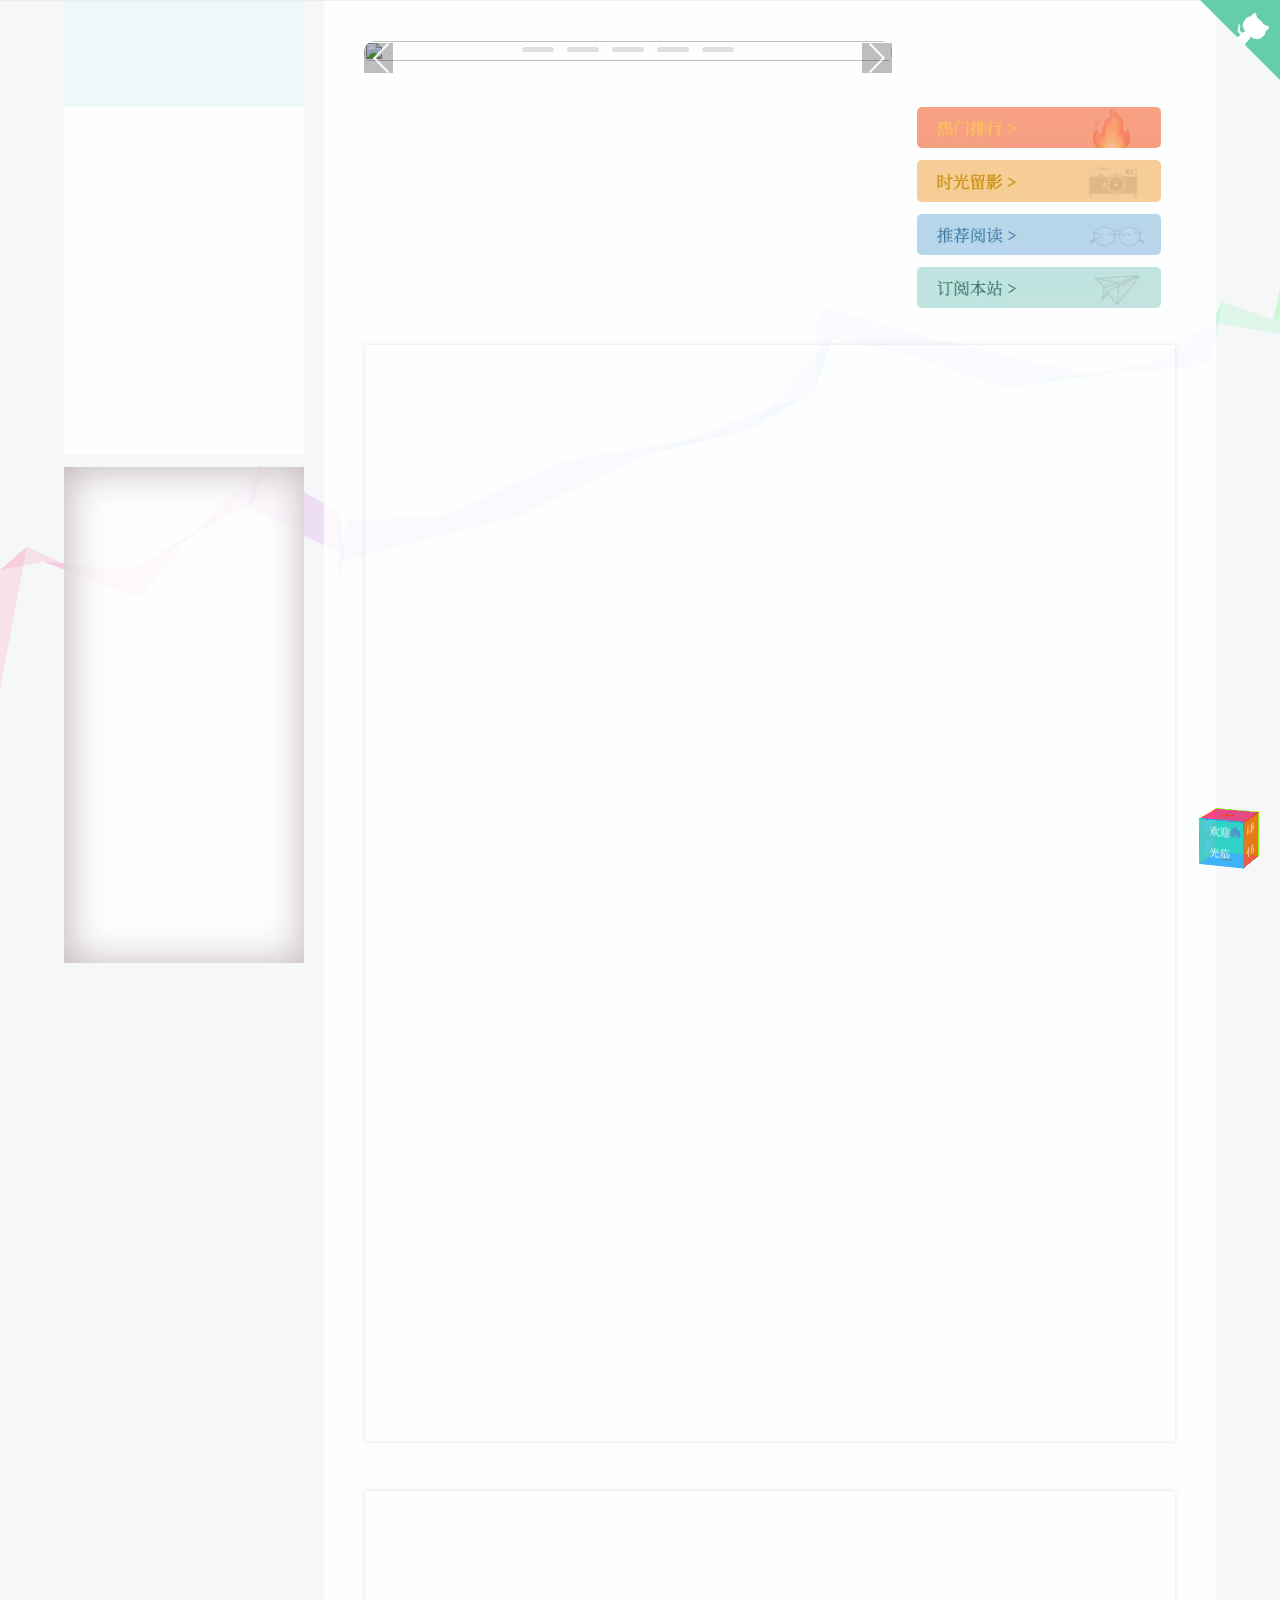
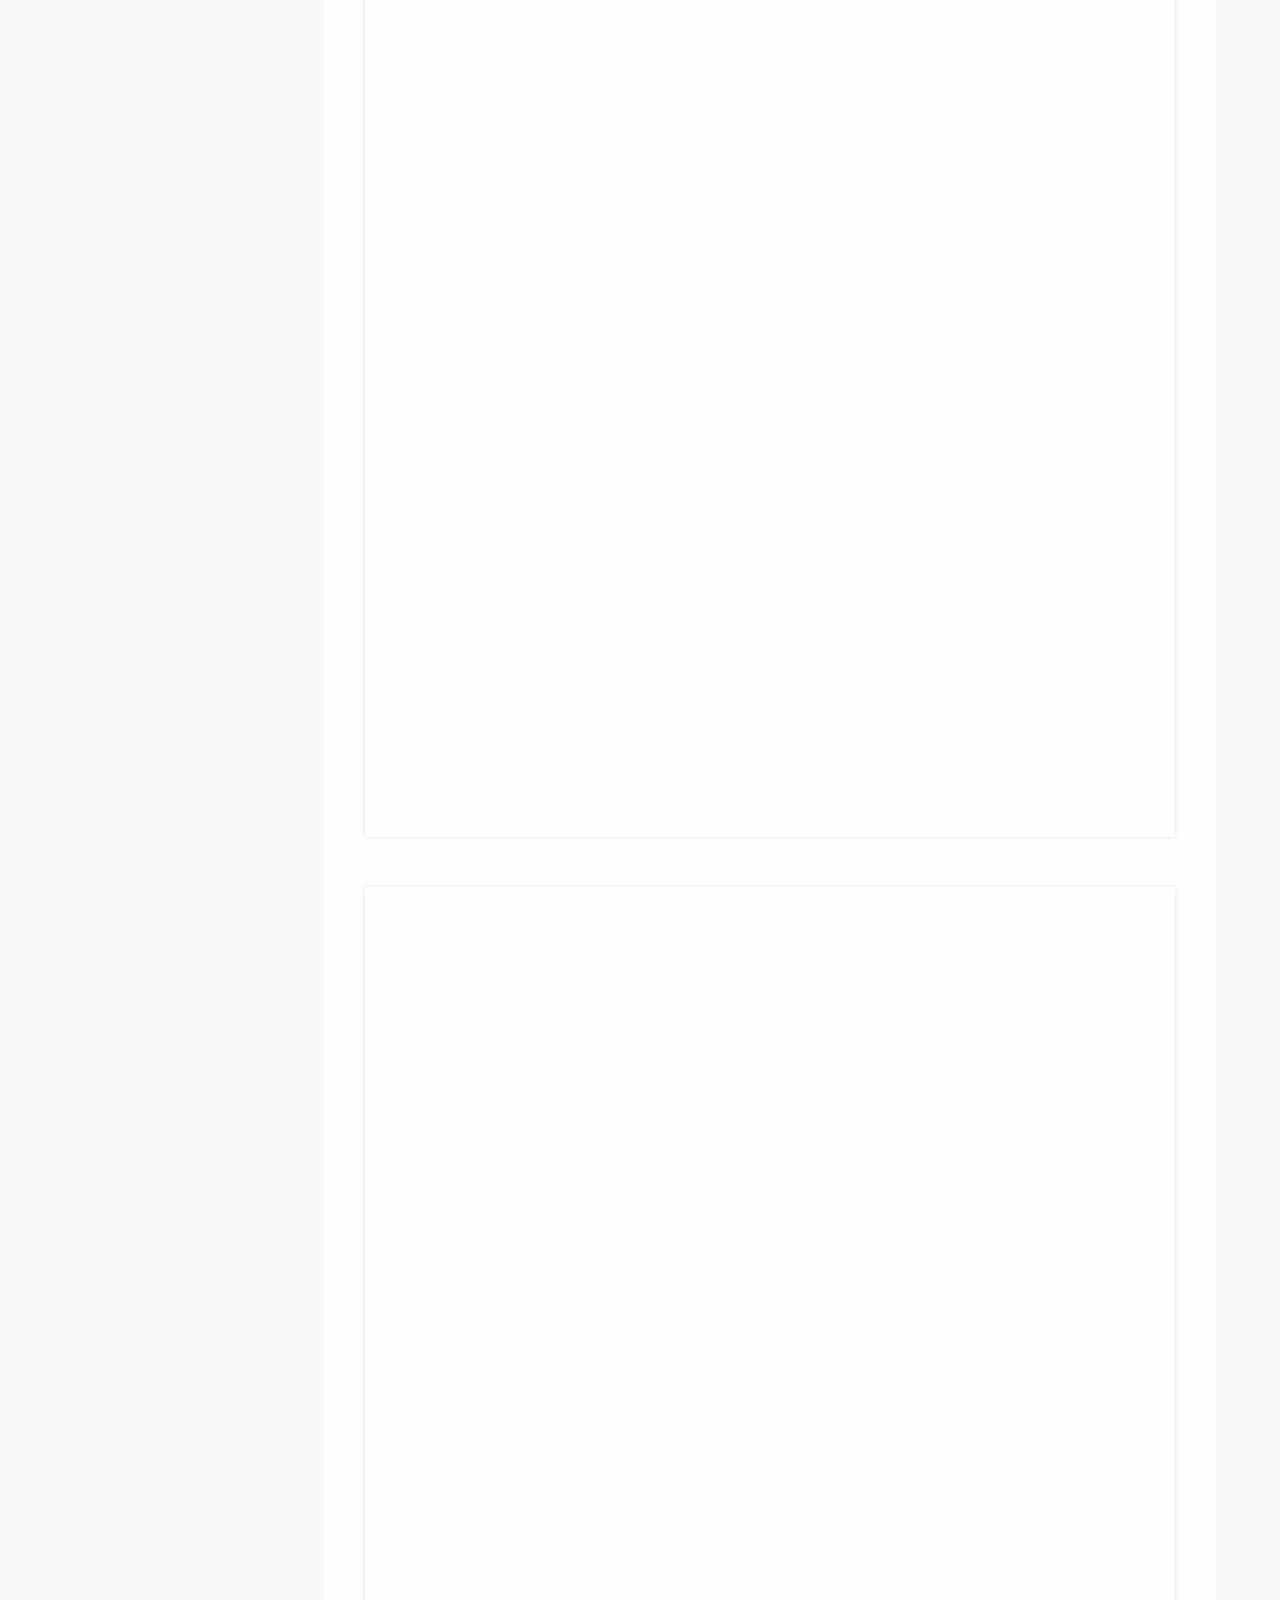
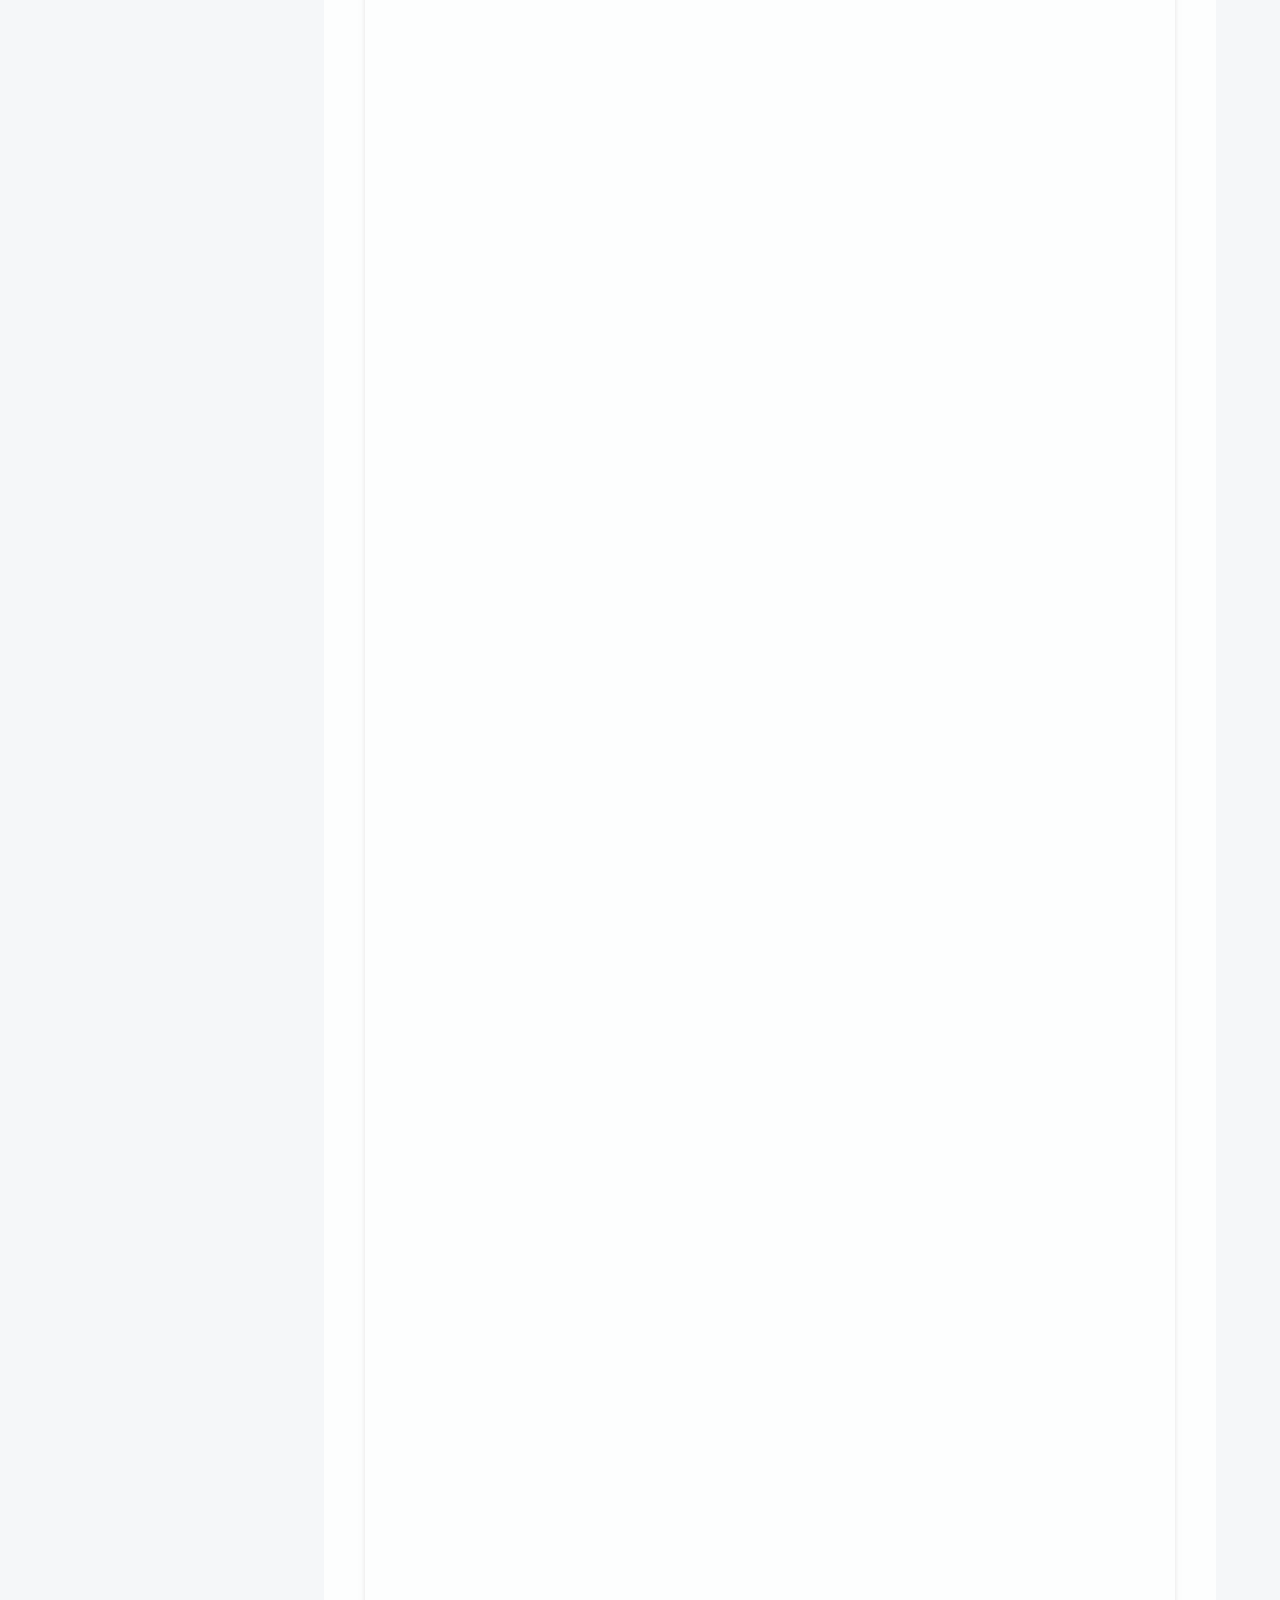
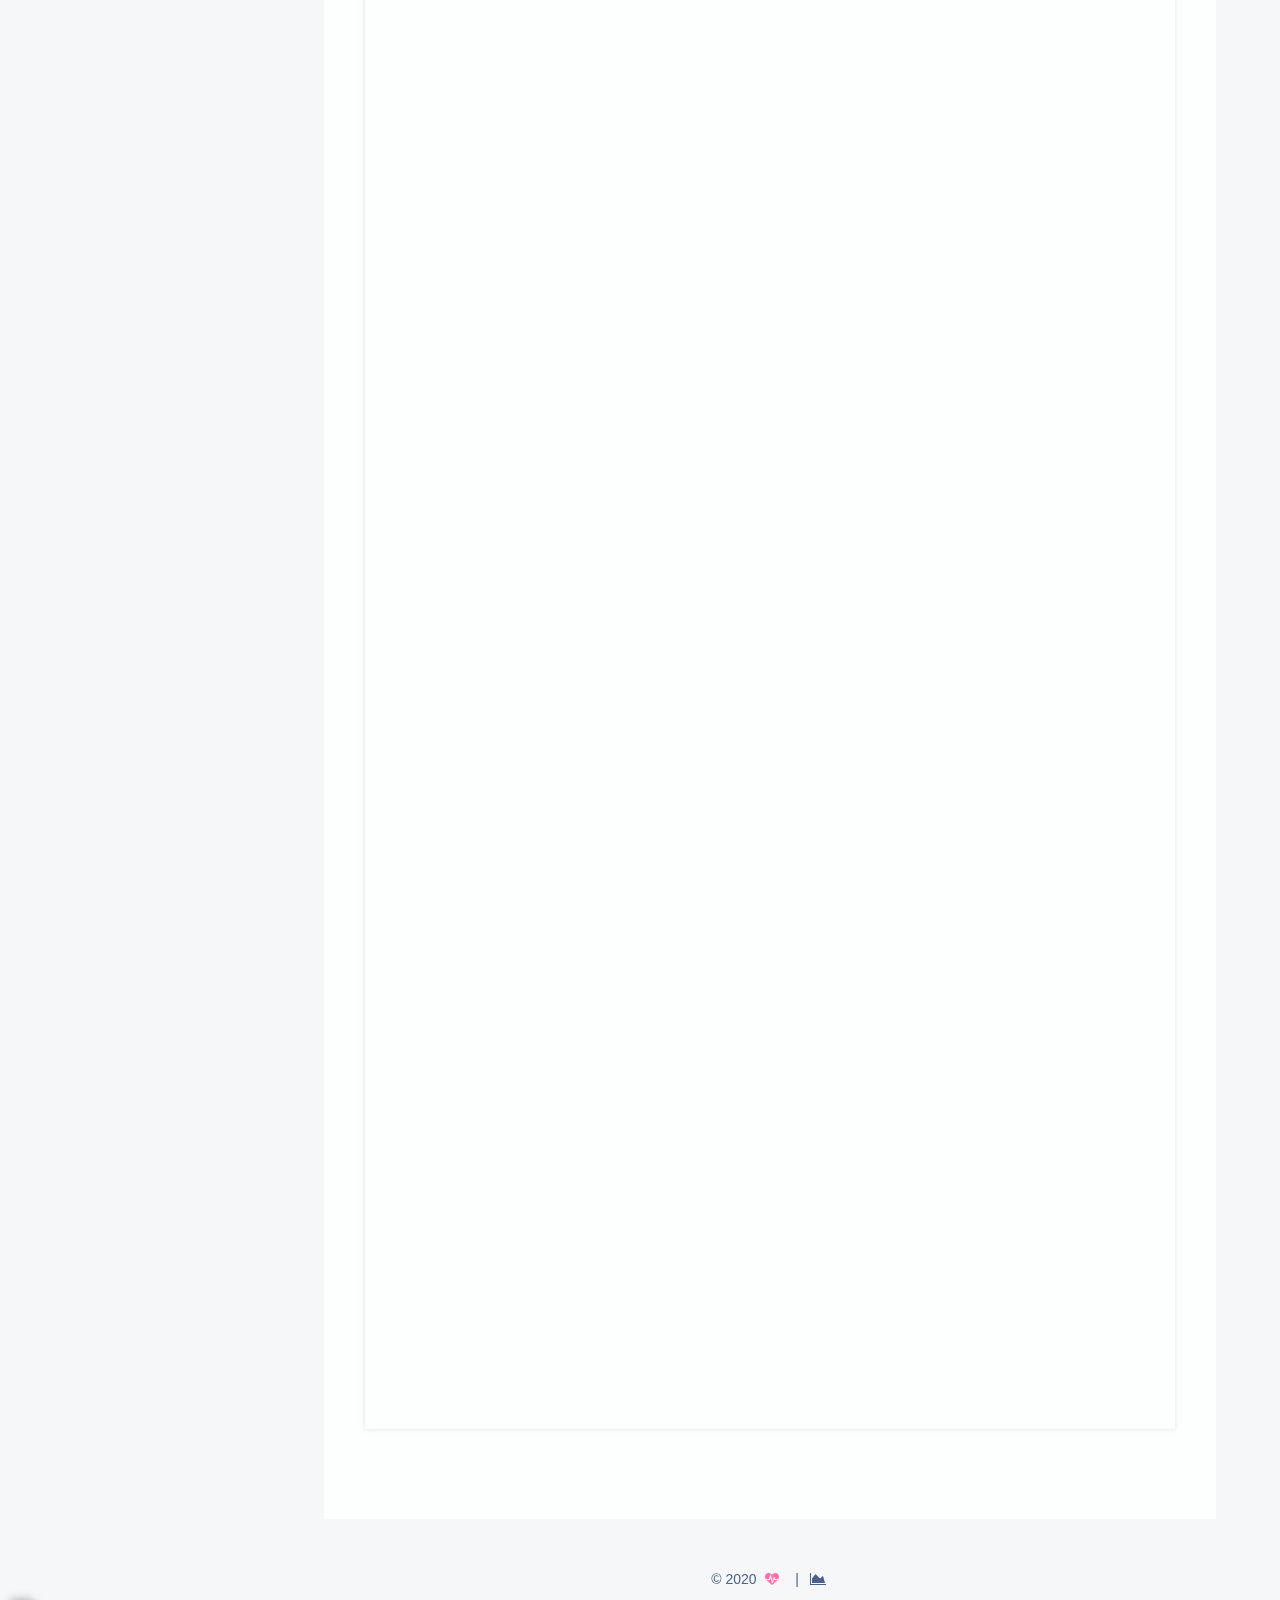
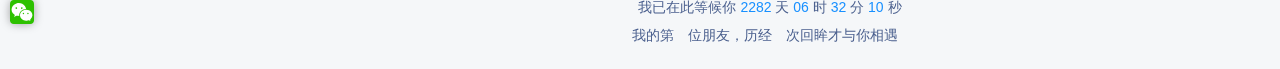
==== commit 134822fd: "Site updated: 2020-04-27 21:34:06" ====
--- a/index.html
+++ b/index.html
@@ -2614,7 +2614,7 @@
 	  <div class="cube">
 	    <div class="front"><a onclick="back2top()" rel="nofollow"> 欢迎光临 </a></div>
 	    <div class="back"><a onclick="back2top()" rel="nofollow"> ❤️ </a></div>
-	    <div class="right"><a onclick="back2top()" rel="nofollow"> 北宸小站 </a></div>
+	    <div class="right"><a onclick="back2top()" rel="nofollow"> 科科小站 </a></div>
 	    <div class="left"><a onclick="back2top()" role="button" rel="nofollow"> 请多关照 </a></div>
 	    <div class="top"><a href="https://github.com/leafjame/hexo-theme-next5-leaf" target="_blank" rel="nofollow"> ❤️ </a></div>
 	    <div class="bottom"><a href="https://github.com/leafjame/hexo-theme-next5-leaf" target="_blank" rel="nofollow"> ❤️ </a></div>
@@ -2656,7 +2656,7 @@
         var text = "Welcome To YkekeY";
         var date = '2020-04-27';
         console.log("%c " + text, "font-size:100px;color:white;border-radius:20px;height:200px; background:-webkit-linear-gradient(yellow,orange,red,green,blue,purple);text-shadow: 0 1px 0 #ccc,0 2px 0 #c9c9c9,0 3px 0 #bbb,0 4px 0 #b9b9b9,0 5px 0 #aaa,0 6px 1px rgba(0,0,0,.1),0 0 5px rgba(0,0,0,.1),0 1px 3px rgba(0,0,0,.3),0 3px 5px rgba(0,0,0,.2),0 5px 10px rgba(0,0,0,.25),0 10px 10px rgba(0,0,0,.2),0 20px 20px rgba(0,0,0,.15);");
-        console.info('\n' + ' %c Leafae Site %c https://www.liaofuzhan.com ' + '\n', 'color: #fadfa3; background: #030307; padding:5px 0;', 'background: #fadfa3; padding:5px 0;');
+        console.info('\n' + ' %c Leafae Site %c https://ykekey.github.io/ ' + '\n', 'color: #fadfa3; background: #030307; padding:5px 0;', 'background: #fadfa3; padding:5px 0;');
         console.info('\n' + ' %c Leafae QQ %c 793458585 ' + '\n', 'color: #fadfa3; background: #030307; padding:5px 0;', 'background: #fadfa3; padding:5px 0;');
         console.info('\n' + ' %c Leafae Wechat %c leaface ' + '\n', 'color: #fadfa3; background: #030307; padding:5px 0;', 'background: #fadfa3; padding:5px 0;');
        // console.log("%c Time: " + date, "font-size:100px;white:"+fcolor+";border-radius:20px;height:200px; background:-webkit-linear-gradient(yellow,orange,red,green,blue,purple);text-shadow: 0 1px 0 #ccc,0 2px 0 #c9c9c9,0 3px 0 #bbb,0 4px 0 #b9b9b9,0 5px 0 #aaa,0 6px 1px rgba(0,0,0,.1),0 0 5px rgba(0,0,0,.1),0 1px 3px rgba(0,0,0,.3),0 3px 5px rgba(0,0,0,.2),0 5px 10px rgba(0,0,0,.25),0 10px 10px rgba(0,0,0,.2),0 20px 20px rgba(0,0,0,.15);  background-image: linear-gradient(to right, orangered, orange, gold, lightgreen, cyan, dodgerblue, mediumpurple, hotpink, orangered);");
--- a/css/main.css
+++ b/css/main.css
@@ -2308,7 +2308,7 @@
   width: 4px;
   height: 4px;
   border-radius: 50%;
-  background: #88f99a;
+  background: #fff9eb;
 }
 .links-of-blogroll {
   font-size: 13px;
